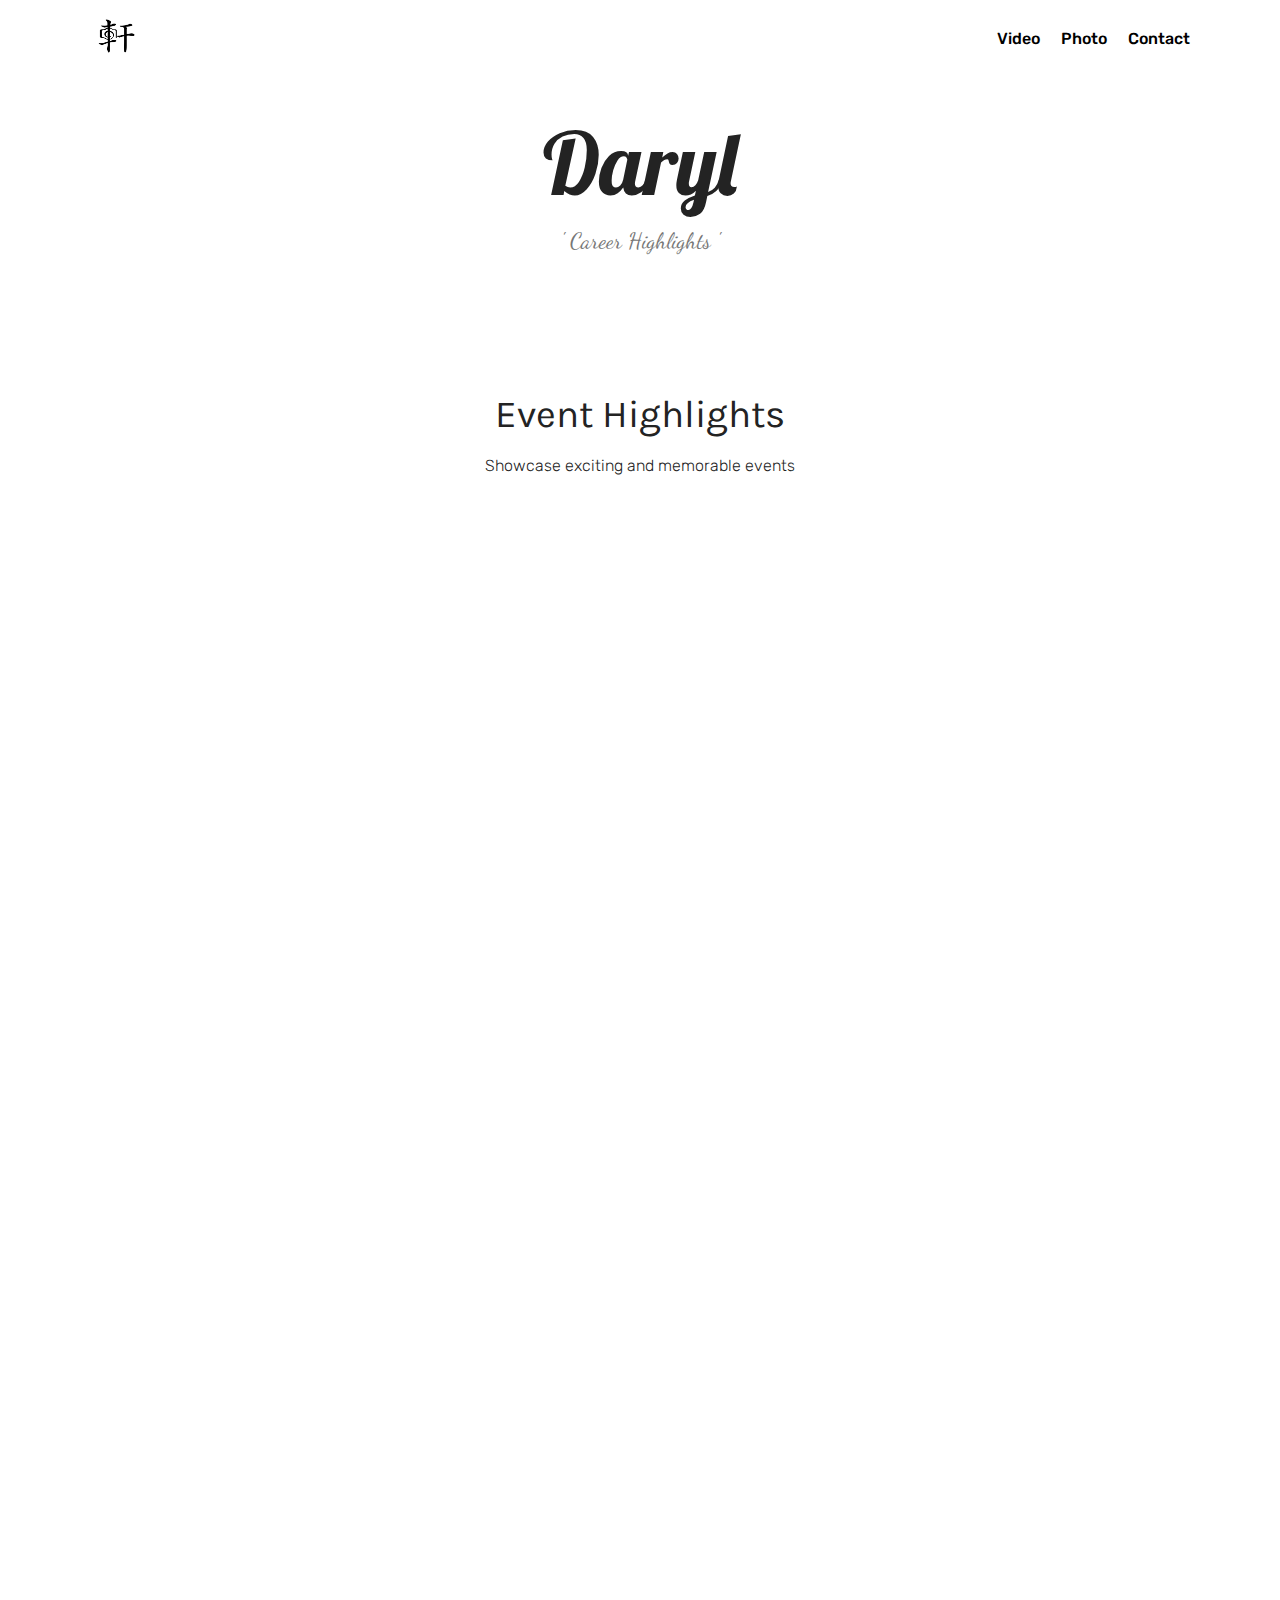
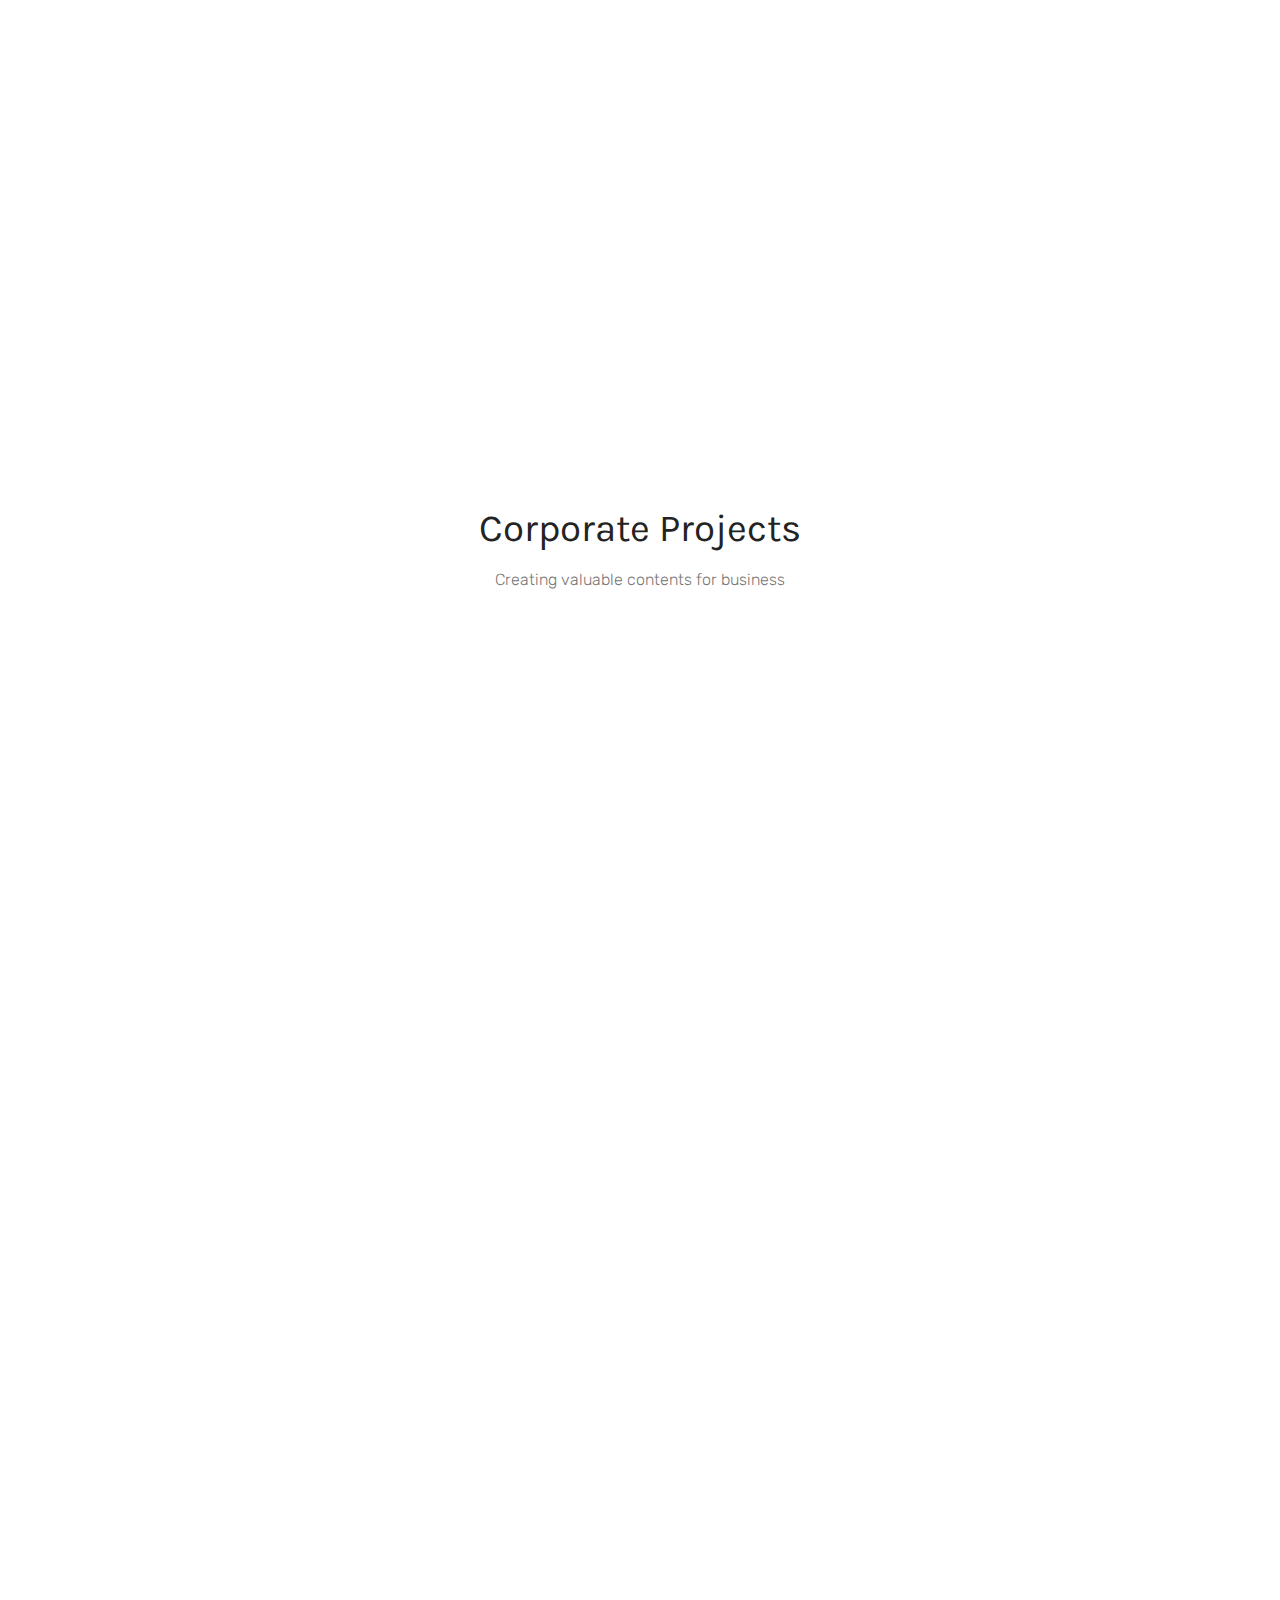
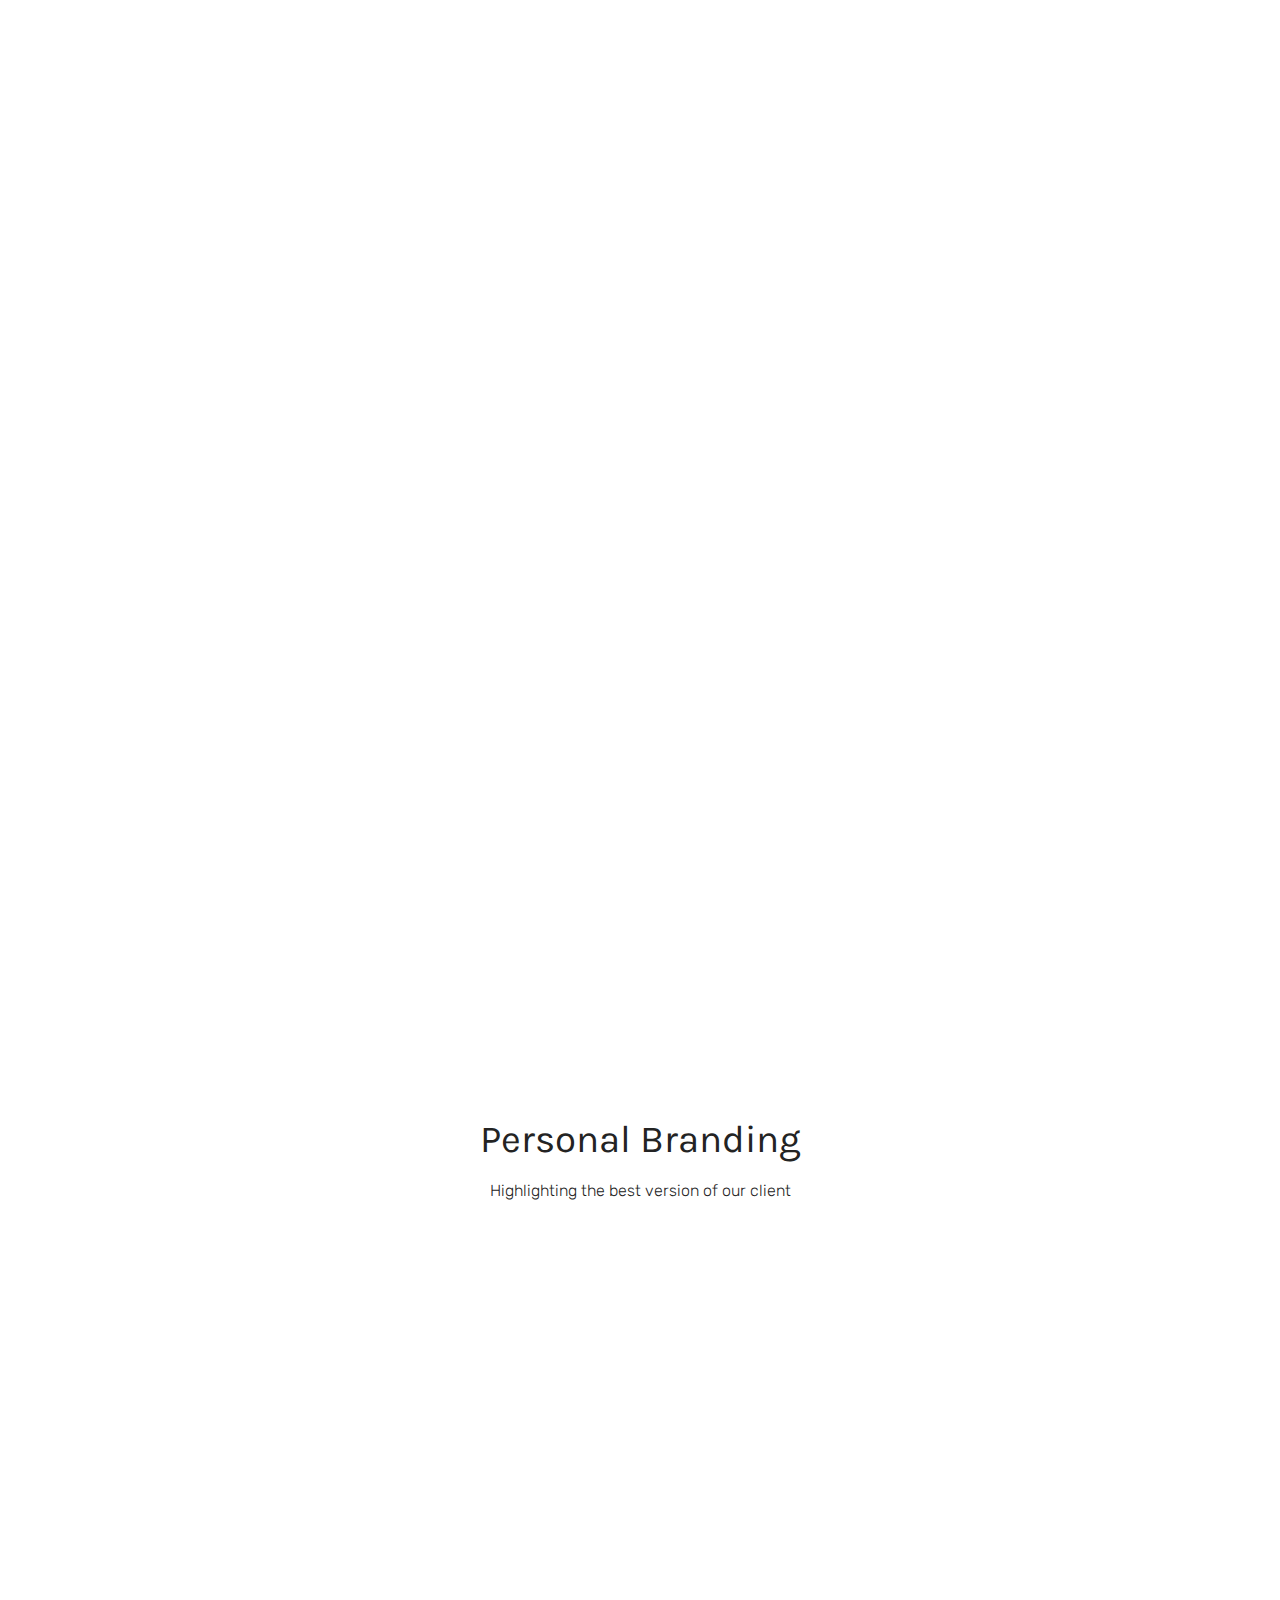
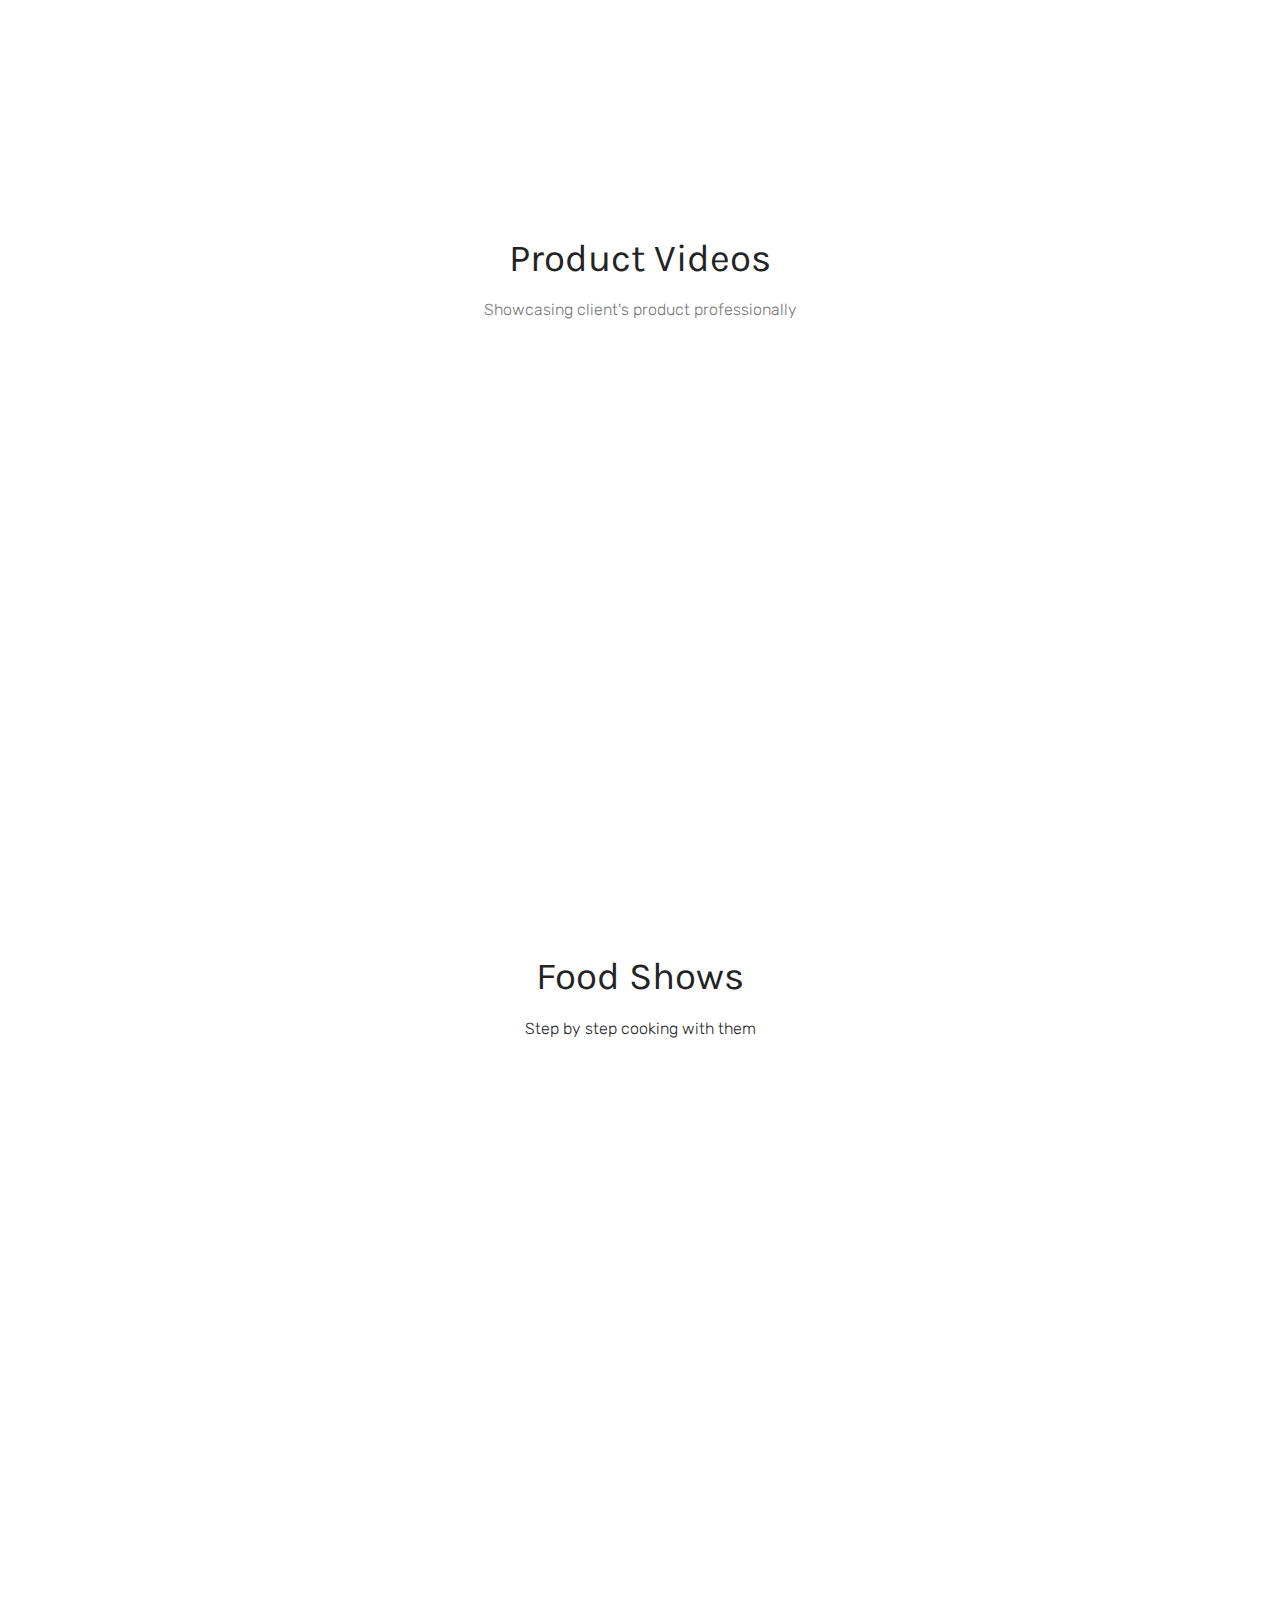
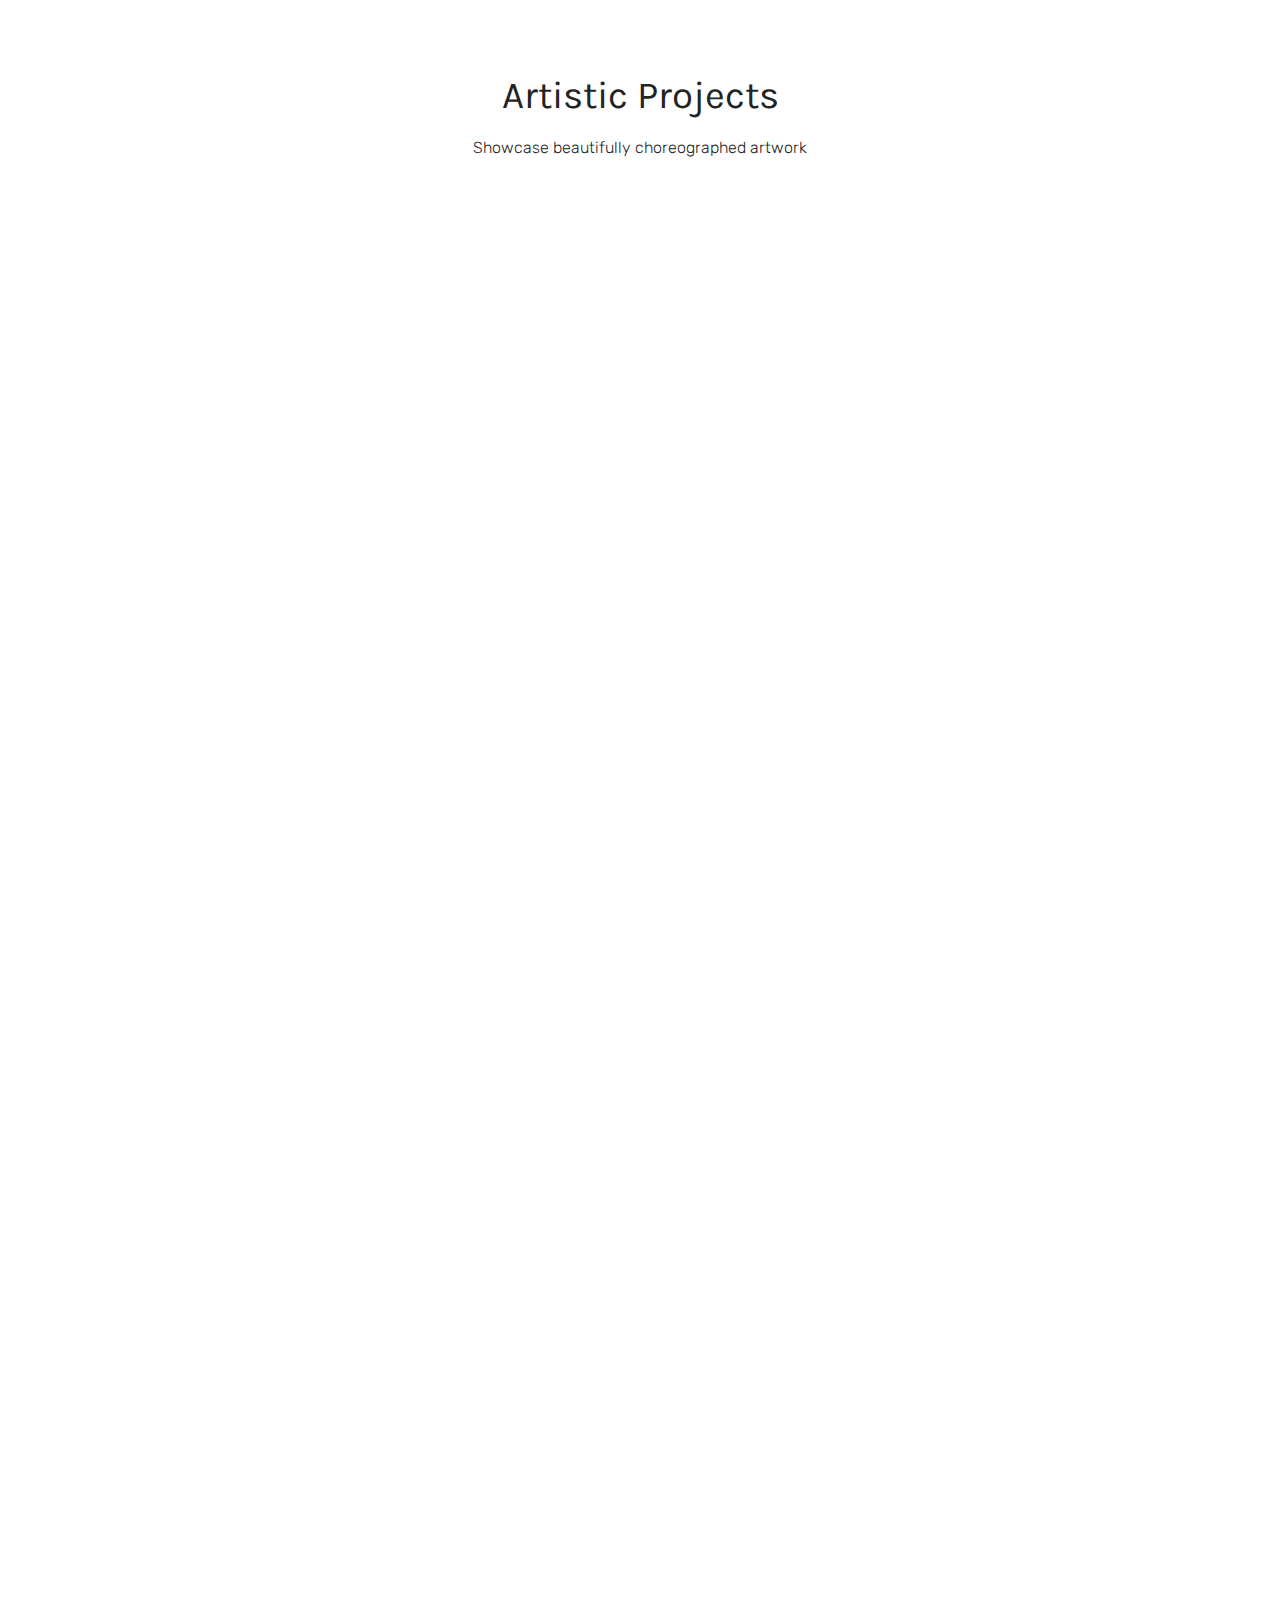
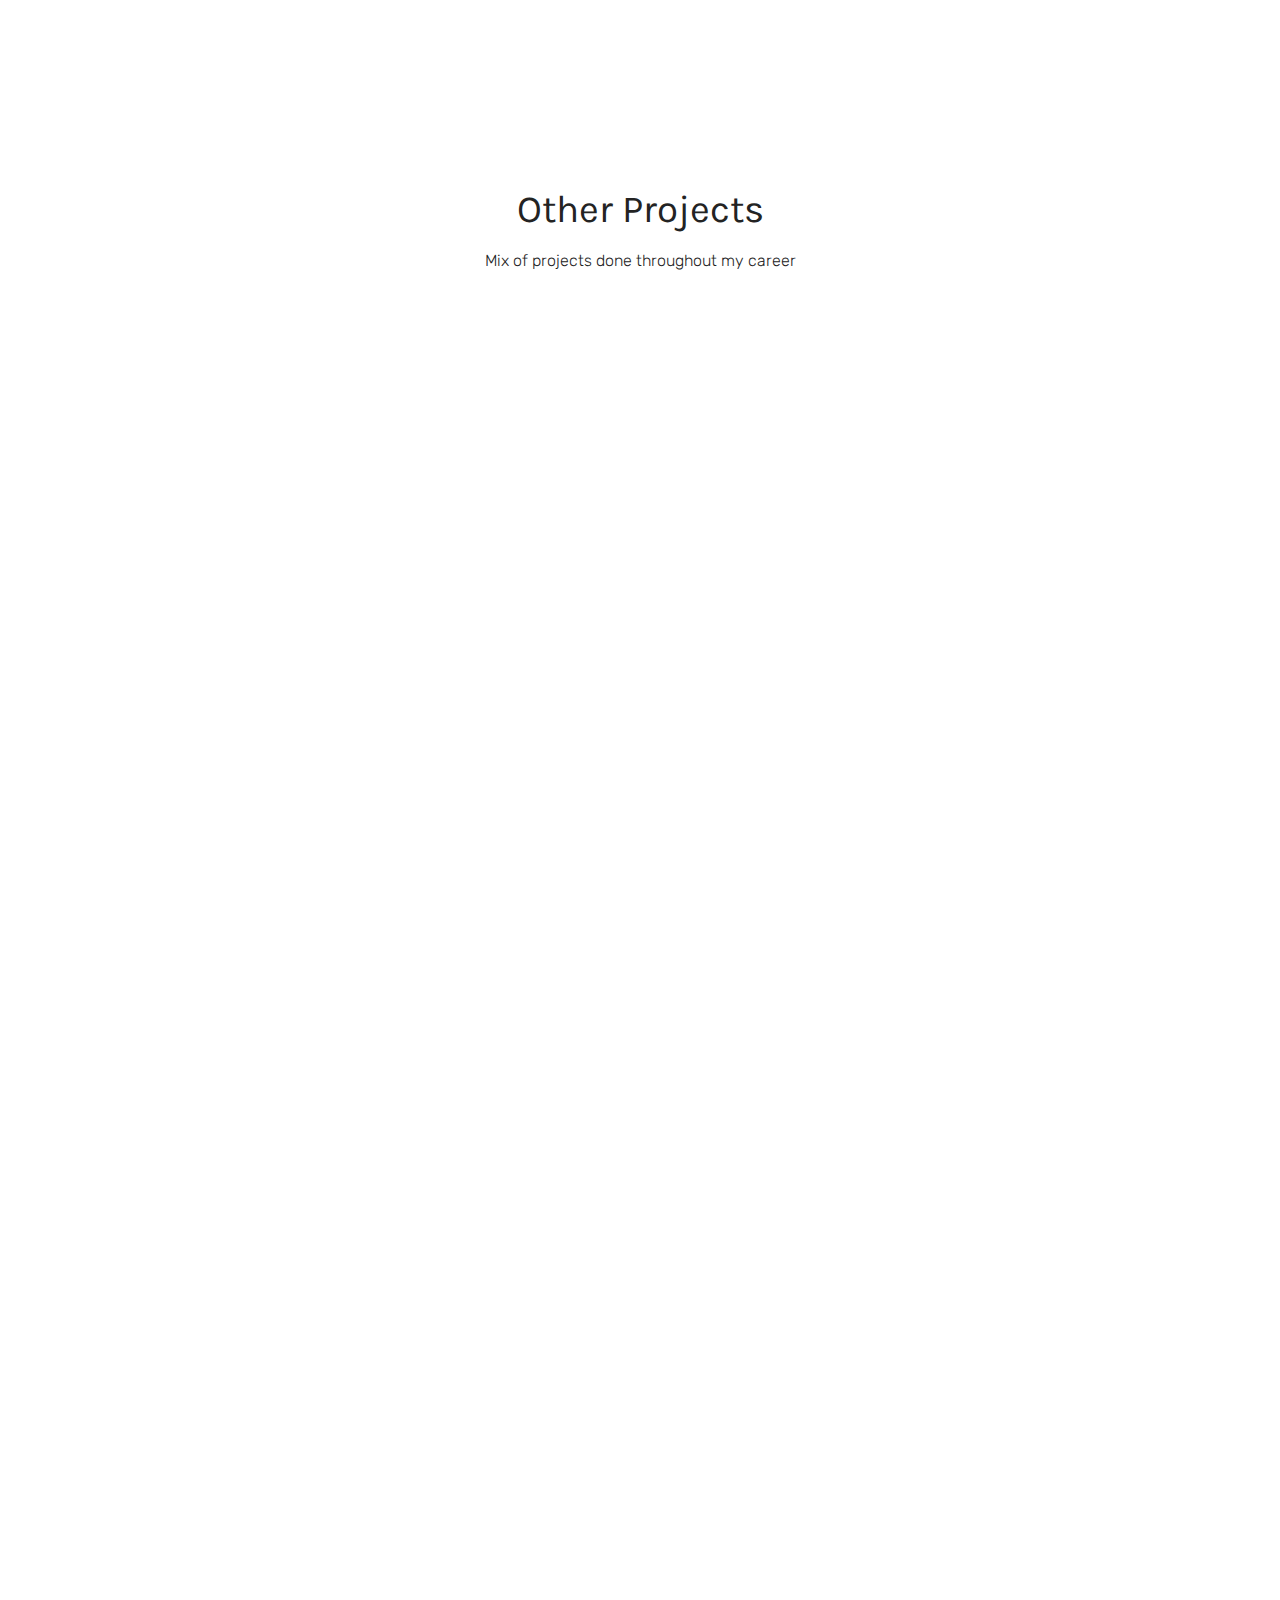
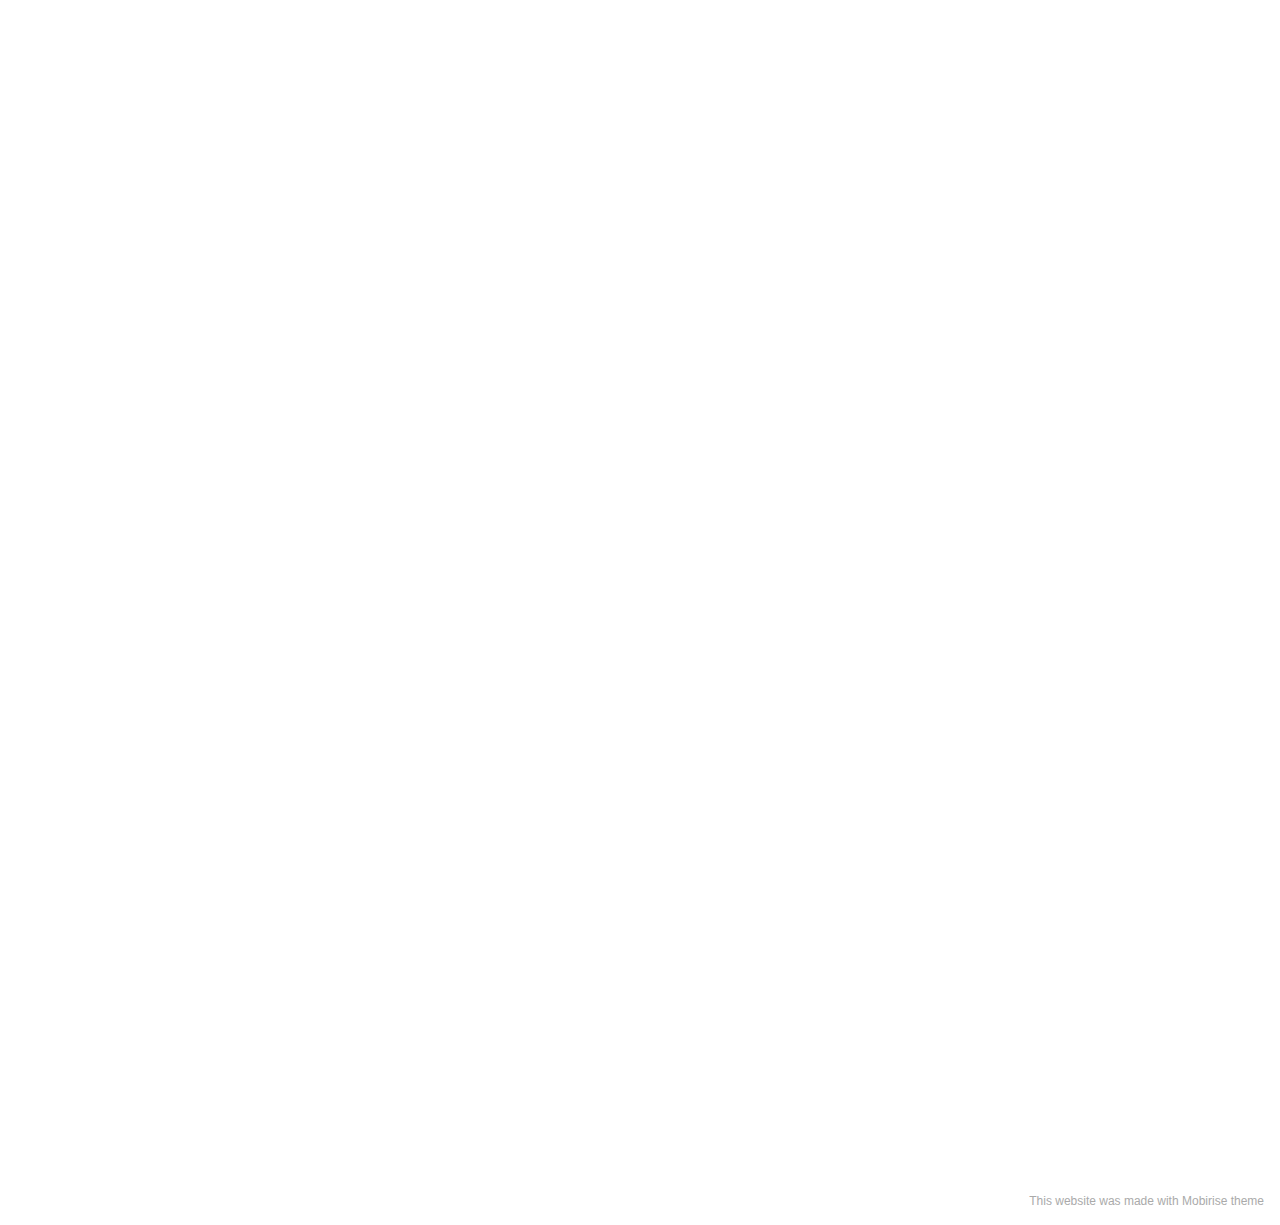
==== index.html @ 800a1626 "create github pages" ====
<!DOCTYPE html>
<html  >
<head>
  <!-- Site made with Mobirise Website Builder v5.5.2, https://mobirise.com -->
  <meta charset="UTF-8">
  <meta http-equiv="X-UA-Compatible" content="IE=edge">
  <meta name="generator" content="Mobirise v5.5.2, mobirise.com">
  <meta name="viewport" content="width=device-width, initial-scale=1, minimum-scale=1">
  <link rel="shortcut icon" href="assets/images/logo-v1-black-copy-2-139x121.png" type="image/x-icon">
  <meta name="description" content="">
  
  
  <title>Video</title>
  <link rel="stylesheet" href="assets/web/assets/mobirise-icons/mobirise-icons.css">
  <link rel="stylesheet" href="assets/bootstrap/css/bootstrap.min.css">
  <link rel="stylesheet" href="assets/bootstrap/css/bootstrap-grid.min.css">
  <link rel="stylesheet" href="assets/bootstrap/css/bootstrap-reboot.min.css">
  <link rel="stylesheet" href="assets/tether/tether.min.css">
  <link rel="stylesheet" href="assets/dropdown/css/style.css">
  <link rel="stylesheet" href="assets/theme/css/style.css">
  <link rel="preload" href="https://fonts.googleapis.com/css?family=Lobster:400&display=swap" as="style" onload="this.onload=null;this.rel='stylesheet'">
  <noscript><link rel="stylesheet" href="https://fonts.googleapis.com/css?family=Lobster:400&display=swap"></noscript>
  <link rel="preload" href="https://fonts.googleapis.com/css?family=Karla:400,400i,700,700i&display=swap" as="style" onload="this.onload=null;this.rel='stylesheet'">
  <noscript><link rel="stylesheet" href="https://fonts.googleapis.com/css?family=Karla:400,400i,700,700i&display=swap"></noscript>
  <link rel="preload" href="https://fonts.googleapis.com/css?family=Dancing+Script:400,700&display=swap" as="style" onload="this.onload=null;this.rel='stylesheet'">
  <noscript><link rel="stylesheet" href="https://fonts.googleapis.com/css?family=Dancing+Script:400,700&display=swap"></noscript>
  <link rel="preload" href="https://fonts.googleapis.com/css?family=Great+Vibes:400&display=swap" as="style" onload="this.onload=null;this.rel='stylesheet'">
  <noscript><link rel="stylesheet" href="https://fonts.googleapis.com/css?family=Great+Vibes:400&display=swap"></noscript>
  <link rel="preload" href="https://fonts.googleapis.com/css?family=Rubik:300,400,500,600,700,800,900,300i,400i,500i,600i,700i,800i,900i&display=swap" as="style" onload="this.onload=null;this.rel='stylesheet'">
  <noscript><link rel="stylesheet" href="https://fonts.googleapis.com/css?family=Rubik:300,400,500,600,700,800,900,300i,400i,500i,600i,700i,800i,900i&display=swap"></noscript>
  <link rel="preload" as="style" href="assets/mobirise/css/mbr-additional.css"><link rel="stylesheet" href="assets/mobirise/css/mbr-additional.css" type="text/css">
  
  
  
  
</head>
<body>
  
  <section class="menu cid-r6WWz1wnsI" once="menu" id="menu2-d">

    

    <nav class="navbar navbar-expand beta-menu navbar-dropdown align-items-center navbar-toggleable-sm">
        <button class="navbar-toggler navbar-toggler-right" type="button" data-toggle="collapse" data-target="#navbarSupportedContent" aria-controls="navbarSupportedContent" aria-expanded="false" aria-label="Toggle navigation">
            <div class="hamburger">
                <span></span>
                <span></span>
                <span></span>
                <span></span>
            </div>
        </button>
        <div class="menu-logo">
            <div class="navbar-brand">
                <span class="navbar-logo">
                    <a href="index.html">
                        <img src="assets/images/logo-v1-black-copy-2-139x121.png" alt="" title="" style="height: 3.8rem;">
                    </a>
                </span>
                
            </div>
        </div>
        <div class="collapse navbar-collapse" id="navbarSupportedContent">
            <ul class="navbar-nav nav-dropdown nav-right" data-app-modern-menu="true"><li class="nav-item">
                    <a class="nav-link link text-black display-4" href="index.html">Video</a>
                </li><li class="nav-item"><a class="nav-link link text-black display-4" href="page3.html">Photo</a></li>
                <li class="nav-item">
                    <a class="nav-link link text-black display-4" href="page2.html">Contact</a>
                </li></ul>
            
        </div>
    </nav>
</section>

<section class="mbr-section content4 cid-r6ZVmUyzFd" id="content4-p">

    

    <div class="container">
        <div class="media-container-row">
            <div class="title col-12 col-md-8">
                <h2 class="align-center pb-3 mbr-fonts-style display-1">
                    Daryl
                </h2>
                <h3 class="mbr-section-subtitle align-center mbr-light mbr-fonts-style display-5">' Career Highlights '</h3>
                
            </div>
        </div>
    </div>
</section>

<section class="mbr-section content4 cid-trZhFjxyzO" id="content4-2t">

    

    <div class="container">
        <div class="media-container-row">
            <div class="title col-12 col-md-8">
                <h2 class="align-center pb-3 mbr-fonts-style display-2">
                    Event Highlights</h2>
                <h3 class="mbr-section-subtitle align-center mbr-light mbr-fonts-style display-4">Showcase exciting and memorable events</h3>
                
            </div>
        </div>
    </div>
</section>

<section class="cid-trZaWbvJvB" id="video2-2c">

    
    
    <figure class="mbr-figure align-center container">
        <div class="video-block" style="width: 75%;">
            <div><iframe class="mbr-embedded-video" src="https://www.youtube.com/embed/RRLJMc32rxo?rel=0&amp;amp;showinfo=0&amp;autoplay=0&amp;loop=0" width="1280" height="720" frameborder="0" allowfullscreen></iframe></div>
        </div>
    </figure>
</section>

<section class="cid-trZdHYM2oO" id="video2-2l">

    
    
    <figure class="mbr-figure align-center container">
        <div class="video-block" style="width: 75%;">
            <div><iframe class="mbr-embedded-video" src="https://www.youtube.com/embed/hJh2_0w1LuU?rel=0&amp;amp;showinfo=0&amp;autoplay=0&amp;loop=0" width="1280" height="720" frameborder="0" allowfullscreen></iframe></div>
        </div>
    </figure>
</section>

<section class="cid-trZnlUJyye" id="video2-32">

    
    
    <figure class="mbr-figure align-center container">
        <div class="video-block" style="width: 75%;">
            <div><iframe class="mbr-embedded-video" src="https://www.youtube.com/embed/p5C0h8LTkJg?rel=0&amp;amp;showinfo=0&amp;autoplay=0&amp;loop=0" width="1280" height="720" frameborder="0" allowfullscreen></iframe></div>
        </div>
    </figure>
</section>

<section class="mbr-section content4 cid-trZgj5TqgR" id="content4-2p">

    

    <div class="container">
        <div class="media-container-row">
            <div class="title col-12 col-md-8">
                <h2 class="align-center pb-3 mbr-fonts-style display-2">
                    Corporate Projects</h2>
                <h3 class="mbr-section-subtitle align-center mbr-light mbr-fonts-style display-4">
                    Creating valuable contents for business</h3>
                
            </div>
        </div>
    </div>
</section>

<section class="cid-trZaV49B7K" id="video2-29">

    
    
    <figure class="mbr-figure align-center container">
        <div class="video-block" style="width: 75%;">
            <div><iframe class="mbr-embedded-video" src="https://www.youtube.com/embed/Do5TFveE3_0?rel=0&amp;amp;showinfo=0&amp;autoplay=0&amp;loop=0" width="1280" height="720" frameborder="0" allowfullscreen></iframe></div>
        </div>
    </figure>
</section>

<section class="cid-trZdosFsyq" id="video2-2g">

    
    
    <figure class="mbr-figure align-center container">
        <div class="video-block" style="width: 75%;">
            <div><iframe class="mbr-embedded-video" src="https://www.youtube.com/embed/qtHQcEblh5A?rel=0&amp;amp;showinfo=0&amp;autoplay=0&amp;loop=0" width="1280" height="720" frameborder="0" allowfullscreen></iframe></div>
        </div>
    </figure>
</section>

<section class="cid-trZkBmcKkw" id="video2-2v">

    
    
    <figure class="mbr-figure align-center container">
        <div class="video-block" style="width: 75%;">
            <div><iframe class="mbr-embedded-video" src="https://www.youtube.com/embed/MQ9do9nt8YU?rel=0&amp;amp;showinfo=0&amp;autoplay=0&amp;loop=0" width="1280" height="720" frameborder="0" allowfullscreen></iframe></div>
        </div>
    </figure>
</section>

<section class="cid-trZaVhMyKL" id="video2-2a">

    
    
    <figure class="mbr-figure align-center container">
        <div class="video-block" style="width: 75%;">
            <div><iframe class="mbr-embedded-video" src="https://www.youtube.com/embed/mv5Wu0x1Qes?rel=0&amp;amp;showinfo=0&amp;autoplay=0&amp;loop=0" width="1280" height="720" frameborder="0" allowfullscreen></iframe></div>
        </div>
    </figure>
</section>

<section class="mbr-section content4 cid-trZhHOn3bj" id="content4-2u">

    

    <div class="container">
        <div class="media-container-row">
            <div class="title col-12 col-md-8">
                <h2 class="align-center pb-3 mbr-fonts-style display-2">
                    Personal Branding</h2>
                <h3 class="mbr-section-subtitle align-center mbr-light mbr-fonts-style display-4">Highlighting the best version of our client</h3>
                
            </div>
        </div>
    </div>
</section>

<section class="cid-trZedS7WH0" id="video2-2o">

    
    
    <figure class="mbr-figure align-center container">
        <div class="video-block" style="width: 75%;">
            <div><iframe class="mbr-embedded-video" src="https://www.youtube.com/embed/4ayWW68GlG0?rel=0&amp;amp;showinfo=0&amp;autoplay=0&amp;loop=0" width="1280" height="720" frameborder="0" allowfullscreen></iframe></div>
        </div>
    </figure>
</section>

<section class="mbr-section content4 cid-trZhCMB1RA" id="content4-2r">

    

    <div class="container">
        <div class="media-container-row">
            <div class="title col-12 col-md-8">
                <h2 class="align-center pb-3 mbr-fonts-style display-2">
                    Product Videos</h2>
                <h3 class="mbr-section-subtitle align-center mbr-light mbr-fonts-style display-4">Showcasing client's product professionally</h3>
                
            </div>
        </div>
    </div>
</section>

<section class="cid-trZedduJdC" id="video2-2n">

    
    
    <figure class="mbr-figure align-center container">
        <div class="video-block" style="width: 75%;">
            <div><iframe class="mbr-embedded-video" src="https://www.youtube.com/embed/7R5WCl6nyRs?rel=0&amp;amp;showinfo=0&amp;autoplay=0&amp;loop=0" width="1280" height="720" frameborder="0" allowfullscreen></iframe></div>
        </div>
    </figure>
</section>

<section class="mbr-section content4 cid-trZhEb5ky2" id="content4-2s">

    

    <div class="container">
        <div class="media-container-row">
            <div class="title col-12 col-md-8">
                <h2 class="align-center pb-3 mbr-fonts-style display-2">
                    Food Shows</h2>
                <h3 class="mbr-section-subtitle align-center mbr-light mbr-fonts-style display-4">
                    Step by step cooking with them</h3>
                
            </div>
        </div>
    </div>
</section>

<section class="cid-trZdoZ69z2" id="video2-2i">

    
    
    <figure class="mbr-figure align-center container">
        <div class="video-block" style="width: 75%;">
            <div><iframe class="mbr-embedded-video" src="https://www.youtube.com/embed/l27B5phsdHs?rel=0&amp;amp;showinfo=0&amp;autoplay=0&amp;loop=0" width="1280" height="720" frameborder="0" allowfullscreen></iframe></div>
        </div>
    </figure>
</section>

<section class="mbr-section content4 cid-trZbcM8v7E" id="content4-2e">

    

    <div class="container">
        <div class="media-container-row">
            <div class="title col-12 col-md-8">
                <h2 class="align-center pb-3 mbr-fonts-style display-2">
                    Artistic Projects</h2>
                <h3 class="mbr-section-subtitle align-center mbr-light mbr-fonts-style display-4">
                    Showcase beautifully choreographed artwork</h3>
                
            </div>
        </div>
    </div>
</section>

<section class="cid-tg9cPuIwIj" id="video2-1u">

    
    
    <figure class="mbr-figure align-center container">
        <div class="video-block" style="width: 75%;">
            <div><iframe class="mbr-embedded-video" src="https://www.youtube.com/embed/dZ7xlFMMZ3k?rel=0&amp;amp;showinfo=0&amp;autoplay=0&amp;loop=0" width="1280" height="720" frameborder="0" allowfullscreen></iframe></div>
        </div>
    </figure>
</section>

<section class="cid-trZe2ky2Kj" id="video2-2m">

    
    
    <figure class="mbr-figure align-center container">
        <div class="video-block" style="width: 75%;">
            <div><iframe class="mbr-embedded-video" src="https://www.youtube.com/embed/-Al-NLhFfpo?rel=0&amp;amp;showinfo=0&amp;autoplay=0&amp;loop=0" width="1280" height="720" frameborder="0" allowfullscreen></iframe></div>
        </div>
    </figure>
</section>

<section class="cid-trZdHkQJpp" id="video2-2j">

    
    
    <figure class="mbr-figure align-center container">
        <div class="video-block" style="width: 75%;">
            <div><iframe class="mbr-embedded-video" src="https://www.youtube.com/embed/oBT7dY1hJx0?rel=0&amp;amp;showinfo=0&amp;autoplay=0&amp;loop=0" width="1280" height="720" frameborder="0" allowfullscreen></iframe></div>
        </div>
    </figure>
</section>

<section class="mbr-section content4 cid-trZgBZWyCE" id="content4-2q">

    

    <div class="container">
        <div class="media-container-row">
            <div class="title col-12 col-md-8">
                <h2 class="align-center pb-3 mbr-fonts-style display-2">
                    Other Projects</h2>
                <h3 class="mbr-section-subtitle align-center mbr-light mbr-fonts-style display-4">Mix of projects done throughout my career</h3>
                
            </div>
        </div>
    </div>
</section>

<section class="cid-trZdHEIhSa" id="video2-2k">

    
    
    <figure class="mbr-figure align-center container">
        <div class="video-block" style="width: 75%;">
            <div><iframe class="mbr-embedded-video" src="https://www.youtube.com/embed/eZq02U_SjqY?rel=0&amp;amp;showinfo=0&amp;autoplay=0&amp;loop=0" width="1280" height="720" frameborder="0" allowfullscreen></iframe></div>
        </div>
    </figure>
</section>

<section class="cid-trZmksvNmZ" id="video2-30">

    
    
    <figure class="mbr-figure align-center container">
        <div class="video-block" style="width: 75%;">
            <div><iframe class="mbr-embedded-video" src="https://www.youtube.com/embed/TQ-xgt4mw0M?rel=0&amp;amp;showinfo=0&amp;autoplay=0&amp;loop=0" width="1280" height="720" frameborder="0" allowfullscreen></iframe></div>
        </div>
    </figure>
</section>

<section class="cid-trZkMKxjhD" id="video2-2w">

    
    
    <figure class="mbr-figure align-center container">
        <div class="video-block" style="width: 75%;">
            <div><iframe class="mbr-embedded-video" src="https://www.youtube.com/embed/YXYFIuTWbfg?rel=0&amp;amp;showinfo=0&amp;autoplay=0&amp;loop=0" width="1280" height="720" frameborder="0" allowfullscreen></iframe></div>
        </div>
    </figure>
</section>

<section class="cid-trZaVQlFEo" id="video2-2b">

    
    
    <figure class="mbr-figure align-center container">
        <div class="video-block" style="width: 75%;">
            <div><iframe class="mbr-embedded-video" src="https://www.youtube.com/embed/BOLHKL3Y4fI?rel=0&amp;amp;showinfo=0&amp;autoplay=0&amp;loop=0" width="1280" height="720" frameborder="0" allowfullscreen></iframe></div>
        </div>
    </figure>
</section>

<section class="cid-trZmjKc3KZ" id="video2-2y">

    
    
    <figure class="mbr-figure align-center container">
        <div class="video-block" style="width: 75%;">
            <div><iframe class="mbr-embedded-video" src="https://www.youtube.com/embed/rUQz_TbVL2A?rel=0&amp;amp;showinfo=0&amp;autoplay=0&amp;loop=0" width="1280" height="720" frameborder="0" allowfullscreen></iframe></div>
        </div>
    </figure>
</section>

<section class="cid-trZmkR6TwM" id="video2-31">

    
    
    <figure class="mbr-figure align-center container">
        <div class="video-block" style="width: 75%;">
            <div><iframe class="mbr-embedded-video" src="https://www.youtube.com/embed/Yw9Y91_jq2o?rel=0&amp;amp;showinfo=0&amp;autoplay=0&amp;loop=0" width="1280" height="720" frameborder="0" allowfullscreen></iframe></div>
        </div>
    </figure>
</section>

<section class="cid-trZluiz36U" id="video2-2x">

    
    
    <figure class="mbr-figure align-center container">
        <div class="video-block" style="width: 75%;">
            <div><iframe class="mbr-embedded-video" src="https://www.youtube.com/embed/bdpoe3IZ_RY?rel=0&amp;amp;showinfo=0&amp;autoplay=0&amp;loop=0" width="1280" height="720" frameborder="0" allowfullscreen></iframe></div>
        </div>
    </figure>
</section>

<section class="cid-trZnADsdgz" id="video2-33">

    
    
    <figure class="mbr-figure align-center container">
        <div class="video-block" style="width: 75%;">
            <div><iframe class="mbr-embedded-video" src="https://www.youtube.com/embed/0-IWA_gMTmE?rel=0&amp;amp;showinfo=0&amp;autoplay=0&amp;loop=0" width="1280" height="720" frameborder="0" allowfullscreen></iframe></div>
        </div>
    </figure>
</section><section style="background-color: #fff; font-family: -apple-system, BlinkMacSystemFont, 'Segoe UI', 'Roboto', 'Helvetica Neue', Arial, sans-serif; color:#aaa; font-size:12px; padding: 0; align-items: center; display: flex;"><a href="https://mobirise.site/v" style="flex: 1 1; height: 3rem; padding-left: 1rem;"></a><p style="flex: 0 0 auto; margin:0; padding-right:1rem;"><a href="https://mobirise.site/r" style="color:#aaa;">This website</a> was made with Mobirise theme</p></section><script src="assets/popper/popper.min.js"></script>  <script src="assets/web/assets/jquery/jquery.min.js"></script>  <script src="assets/bootstrap/js/bootstrap.min.js"></script>  <script src="assets/tether/tether.min.js"></script>  <script src="assets/smoothscroll/smooth-scroll.js"></script>  <script src="assets/dropdown/js/nav-dropdown.js"></script>  <script src="assets/dropdown/js/navbar-dropdown.js"></script>  <script src="assets/touchswipe/jquery.touch-swipe.min.js"></script>  <script src="assets/theme/js/script.js"></script>  
  
  
</body>
</html>
---- assets/web/assets/mobirise-icons/mobirise-icons.css ----
@font-face {
  font-family: 'MobiriseIcons';
  src:  url('mobirise-icons.eot?spat4u');
  src:  url('mobirise-icons.eot?spat4u#iefix') format('embedded-opentype'),
    url('mobirise-icons.ttf?spat4u') format('truetype'),
    url('mobirise-icons.woff?spat4u') format('woff'),
    url('mobirise-icons.svg?spat4u#MobiriseIcons') format('svg');
  font-weight: normal;
  font-style: normal;
  font-display: swap;
}

[class^="mbri-"], [class*=" mbri-"] {
  /* use !important to prevent issues with browser extensions that change fonts */
  font-family: MobiriseIcons !important;
  speak: none;
  font-style: normal;
  font-weight: normal;
  font-variant: normal;
  text-transform: none;
  line-height: 1;

  /* Better Font Rendering =========== */
  -webkit-font-smoothing: antialiased;
  -moz-osx-font-smoothing: grayscale;
}

.mbri-add-submenu:before {
  content: "\e900";
}
.mbri-alert:before {
  content: "\e901";
}
.mbri-align-center:before {
  content: "\e902";
}
.mbri-align-justify:before {
  content: "\e903";
}
.mbri-align-left:before {
  content: "\e904";
}
.mbri-align-right:before {
  content: "\e905";
}
.mbri-android:before {
  content: "\e906";
}
.mbri-apple:before {
  content: "\e907";
}
.mbri-arrow-down:before {
  content: "\e908";
}
.mbri-arrow-next:before {
  content: "\e909";
}
.mbri-arrow-prev:before {
  content: "\e90a";
}
.mbri-arrow-up:before {
  content: "\e90b";
}
.mbri-bold:before {
  content: "\e90c";
}
.mbri-bookmark:before {
  content: "\e90d";
}
.mbri-bootstrap:before {
  content: "\e90e";
}
.mbri-briefcase:before {
  content: "\e90f";
}
.mbri-browse:before {
  content: "\e910";
}
.mbri-bulleted-list:before {
  content: "\e911";
}
.mbri-calendar:before {
  content: "\e912";
}
.mbri-camera:before {
  content: "\e913";
}
.mbri-cart-add:before {
  content: "\e914";
}
.mbri-cart-full:before {
  content: "\e915";
}
.mbri-cash:before {
  content: "\e916";
}
.mbri-change-style:before {
  content: "\e917";
}
.mbri-chat:before {
  content: "\e918";
}
.mbri-clock:before {
  content: "\e919";
}
.mbri-close:before {
  content: "\e91a";
}
.mbri-cloud:before {
  content: "\e91b";
}
.mbri-code:before {
  content: "\e91c";
}
.mbri-contact-form:before {
  content: "\e91d";
}
.mbri-credit-card:before {
  content: "\e91e";
}
.mbri-cursor-click:before {
  content: "\e91f";
}
.mbri-cust-feedback:before {
  content: "\e920";
}
.mbri-database:before {
  content: "\e921";
}
.mbri-delivery:before {
  content: "\e922";
}
.mbri-desktop:before {
  content: "\e923";
}
.mbri-devices:before {
  content: "\e924";
}
.mbri-down:before {
  content: "\e925";
}
.mbri-download:before {
  content: "\e989";
}
.mbri-drag-n-drop:before {
  content: "\e927";
}
.mbri-drag-n-drop2:before {
  content: "\e928";
}
.mbri-edit:before {
  content: "\e929";
}
.mbri-edit2:before {
  content: "\e92a";
}
.mbri-error:before {
  content: "\e92b";
}
.mbri-extension:before {
  content: "\e92c";
}
.mbri-features:before {
  content: "\e92d";
}
.mbri-file:before {
  content: "\e92e";
}
.mbri-flag:before {
  content: "\e92f";
}
.mbri-folder:before {
  content: "\e930";
}
.mbri-gift:before {
  content: "\e931";
}
.mbri-github:before {
  content: "\e932";
}
.mbri-globe:before {
  content: "\e933";
}
.mbri-globe-2:before {
  content: "\e934";
}
.mbri-growing-chart:before {
  content: "\e935";
}
.mbri-hearth:before {
  content: "\e936";
}
.mbri-help:before {
  content: "\e937";
}
.mbri-home:before {
  content: "\e938";
}
.mbri-hot-cup:before {
  content: "\e939";
}
.mbri-idea:before {
  content: "\e93a";
}
.mbri-image-gallery:before {
  content: "\e93b";
}
.mbri-image-slider:before {
  content: "\e93c";
}
.mbri-info:before {
  content: "\e93d";
}
.mbri-italic:before {
  content: "\e93e";
}
.mbri-key:before {
  content: "\e93f";
}
.mbri-laptop:before {
  content: "\e940";
}
.mbri-layers:before {
  content: "\e941";
}
.mbri-left-right:before {
  content: "\e942";
}
.mbri-left:before {
  content: "\e943";
}
.mbri-letter:before {
  content: "\e944";
}
.mbri-like:before {
  content: "\e945";
}
.mbri-link:before {
  content: "\e946";
}
.mbri-lock:before {
  content: "\e947";
}
.mbri-login:before {
  content: "\e948";
}
.mbri-logout:before {
  content: "\e949";
}
.mbri-magic-stick:before {
  content: "\e94a";
}
.mbri-map-pin:before {
  content: "\e94b";
}
.mbri-menu:before {
  content: "\e94c";
}
.mbri-mobile:before {
  content: "\e94d";
}
.mbri-mobile2:before {
  content: "\e94e";
}
.mbri-mobirise:before {
  content: "\e94f";
}
.mbri-more-horizontal:before {
  content: "\e950";
}
.mbri-more-vertical:before {
  content: "\e951";
}
.mbri-music:before {
  content: "\e952";
}
.mbri-new-file:before {
  content: "\e953";
}
.mbri-numbered-list:before {
  content: "\e954";
}
.mbri-opened-folder:before {
  content: "\e955";
}
.mbri-pages:before {
  content: "\e956";
}
.mbri-paper-plane:before {
  content: "\e957";
}
.mbri-paperclip:before {
  content: "\e958";
}
.mbri-photo:before {
  content: "\e959";
}
.mbri-photos:before {
  content: "\e95a";
}
.mbri-pin:before {
  content: "\e95b";
}
.mbri-play:before {
  content: "\e95c";
}
.mbri-plus:before {
  content: "\e95d";
}
.mbri-preview:before {
  content: "\e95e";
}
.mbri-print:before {
  content: "\e95f";
}
.mbri-protect:before {
  content: "\e960";
}
.mbri-question:before {
  content: "\e961";
}
.mbri-quote-left:before {
  content: "\e962";
}
.mbri-quote-right:before {
  content: "\e963";
}
.mbri-refresh:before {
  content: "\e964";
}
.mbri-responsive:before {
  content: "\e965";
}
.mbri-right:before {
  content: "\e966";
}
.mbri-rocket:before {
  content: "\e967";
}
.mbri-sad-face:before {
  content: "\e968";
}
.mbri-sale:before {
  content: "\e969";
}
.mbri-save:before {
  content: "\e96a";
}
.mbri-search:before {
  content: "\e96b";
}
.mbri-setting:before {
  content: "\e96c";
}
.mbri-setting2:before {
  content: "\e96d";
}
.mbri-setting3:before {
  content: "\e96e";
}
.mbri-share:before {
  content: "\e96f";
}
.mbri-shopping-bag:before {
  content: "\e970";
}
.mbri-shopping-basket:before {
  content: "\e971";
}
.mbri-shopping-cart:before {
  content: "\e972";
}
.mbri-sites:before {
  content: "\e973";
}
.mbri-smile-face:before {
  content: "\e974";
}
.mbri-speed:before {
  content: "\e975";
}
.mbri-star:before {
  content: "\e976";
}
.mbri-success:before {
  content: "\e977";
}
.mbri-sun:before {
  content: "\e978";
}
.mbri-sun2:before {
  content: "\e979";
}
.mbri-tablet:before {
  content: "\e97a";
}
.mbri-tablet-vertical:before {
  content: "\e97b";
}
.mbri-target:before {
  content: "\e97c";
}
.mbri-timer:before {
  content: "\e97d";
}
.mbri-to-ftp:before {
  content: "\e97e";
}
.mbri-to-local-drive:before {
  content: "\e97f";
}
.mbri-touch-swipe:before {
  content: "\e980";
}
.mbri-touch:before {
  content: "\e981";
}
.mbri-trash:before {
  content: "\e982";
}
.mbri-underline:before {
  content: "\e983";
}
.mbri-unlink:before {
  content: "\e984";
}
.mbri-unlock:before {
  content: "\e985";
}
.mbri-up-down:before {
  content: "\e986";
}
.mbri-up:before {
  content: "\e987";
}
.mbri-update:before {
  content: "\e988";
}
.mbri-upload:before {
 content: "\e926"; 
}
.mbri-user:before {
  content: "\e98a";
}
.mbri-user2:before {
  content: "\e98b";
}
.mbri-users:before {
  content: "\e98c";
}
.mbri-video:before {
  content: "\e98d";
}
.mbri-video-play:before {
  content: "\e98e";
}
.mbri-watch:before {
  content: "\e98f";
}
.mbri-website-theme:before {
  content: "\e990";
}
.mbri-wifi:before {
  content: "\e991";
}
.mbri-windows:before {
  content: "\e992";
}
.mbri-zoom-out:before {
  content: "\e993";
}
.mbri-redo:before {
  content: "\e994";
}
.mbri-undo:before {
  content: "\e995";
}
---- assets/dropdown/css/style.css ----
.navbar-dropdown {
  left: 0;
  padding: 0;
  position: absolute;
  right: 0;
  top: 0;
  transition: all 0.45s ease;
  z-index: 1030;
  background: #282828; }
  .navbar-dropdown .navbar-logo {
    margin-right: 0.8rem;
    transition: margin 0.3s ease-in-out;
    vertical-align: middle; }
    .navbar-dropdown .navbar-logo img {
      height: 3.125rem;
      transition: all 0.3s ease-in-out; }
    .navbar-dropdown .navbar-logo.mbr-iconfont {
      font-size: 3.125rem;
      line-height: 3.125rem; }
  .navbar-dropdown .navbar-caption {
    font-weight: 700;
    white-space: normal;
    vertical-align: -4px;
    line-height: 3.125rem !important; }
    .navbar-dropdown .navbar-caption, .navbar-dropdown .navbar-caption:hover {
      color: inherit;
      text-decoration: none; }
  .navbar-dropdown .mbr-iconfont + .navbar-caption {
    vertical-align: -1px; }
  .navbar-dropdown.navbar-fixed-top {
    position: fixed; }
  .navbar-dropdown .navbar-brand span {
    vertical-align: -4px; }
  .navbar-dropdown.bg-color.transparent {
    background: none; }
  .navbar-dropdown.navbar-short .navbar-brand {
    padding: 0.625rem 0; }
    .navbar-dropdown.navbar-short .navbar-brand span {
      vertical-align: -1px; }
  .navbar-dropdown.navbar-short .navbar-caption {
    line-height: 2.375rem !important;
    vertical-align: -2px; }
  .navbar-dropdown.navbar-short .navbar-logo {
    margin-right: 0.5rem; }
    .navbar-dropdown.navbar-short .navbar-logo img {
      height: 2.375rem; }
    .navbar-dropdown.navbar-short .navbar-logo.mbr-iconfont {
      font-size: 2.375rem;
      line-height: 2.375rem; }
  .navbar-dropdown.navbar-short .mbr-table-cell {
    height: 3.625rem; }
  .navbar-dropdown .navbar-close {
    left: 0.6875rem;
    position: fixed;
    top: 0.75rem;
    z-index: 1000; }
  .navbar-dropdown .hamburger-icon {
    content: "";
    display: inline-block;
    vertical-align: middle;
    width: 16px;
    -webkit-box-shadow: 0 -6px 0 1px #282828,0 0 0 1px #282828,0 6px 0 1px #282828;
    -moz-box-shadow: 0 -6px 0 1px #282828,0 0 0 1px #282828,0 6px 0 1px #282828;
    box-shadow: 0 -6px 0 1px #282828,0 0 0 1px #282828,0 6px 0 1px #282828; }

.dropdown-menu .dropdown-toggle[data-toggle="dropdown-submenu"]::after {
  border-bottom: 0.35em solid transparent;
  border-left: 0.35em solid;
  border-right: 0;
  border-top: 0.35em solid transparent;
  margin-left: 0.3rem; }

.dropdown-menu .dropdown-item:focus {
  outline: 0; }

.nav-dropdown {
  font-size: 0.75rem;
  font-weight: 500;
  height: auto !important; }
  .nav-dropdown .nav-btn {
    padding-left: 1rem; }
  .nav-dropdown .link {
    margin: .667em 1.667em;
    font-weight: 500;
    padding: 0;
    transition: color .2s ease-in-out; }
    .nav-dropdown .link.dropdown-toggle {
      margin-right: 2.583em; }
      .nav-dropdown .link.dropdown-toggle::after {
        margin-left: .25rem;
        border-top: 0.35em solid;
        border-right: 0.35em solid transparent;
        border-left: 0.35em solid transparent;
        border-bottom: 0; }
      .nav-dropdown .link.dropdown-toggle[aria-expanded="true"] {
        margin: 0;
        padding: 0.667em 3.263em  0.667em 1.667em; }
  .nav-dropdown .link::after,
  .nav-dropdown .dropdown-item::after {
    color: inherit; }
  .nav-dropdown .btn {
    font-size: 0.75rem;
    font-weight: 700;
    letter-spacing: 0;
    margin-bottom: 0;
    padding-left: 1.25rem;
    padding-right: 1.25rem; }
  .nav-dropdown .dropdown-menu {
    border-radius: 0;
    border: 0;
    left: 0;
    margin: 0;
    padding-bottom: 1.25rem;
    padding-top: 1.25rem;
    position: relative; }
  .nav-dropdown .dropdown-submenu {
    margin-left: 0.125rem;
    top: 0; }
  .nav-dropdown .dropdown-item {
    font-weight: 500;
    line-height: 2;
    padding: 0.3846em 4.615em 0.3846em 1.5385em;
    position: relative;
    transition: color .2s ease-in-out, background-color .2s ease-in-out; }
    .nav-dropdown .dropdown-item::after {
      margin-top: -0.3077em;
      position: absolute;
      right: 1.1538em;
      top: 50%; }
    .nav-dropdown .dropdown-item:focus, .nav-dropdown .dropdown-item:hover {
      background: none; }

@media (max-width: 767px) {
  .nav-dropdown.navbar-toggleable-sm {
    bottom: 0;
    display: none;
    left: 0;
    overflow-x: hidden;
    position: fixed;
    top: 0;
    transform: translateX(-100%);
    -ms-transform: translateX(-100%);
    -webkit-transform: translateX(-100%);
    width: 18.75rem;
    z-index: 999; } }
.nav-dropdown.navbar-toggleable-xl {
  bottom: 0;
  display: none;
  left: 0;
  overflow-x: hidden;
  position: fixed;
  top: 0;
  transform: translateX(-100%);
  -ms-transform: translateX(-100%);
  -webkit-transform: translateX(-100%);
  width: 18.75rem;
  z-index: 999; }

.nav-dropdown-sm {
  display: block !important;
  overflow-x: hidden;
  overflow: auto;
  padding-top: 3.875rem; }
  .nav-dropdown-sm::after {
    content: "";
    display: block;
    height: 3rem;
    width: 100%; }
  .nav-dropdown-sm.collapse.in ~ .navbar-close {
    display: block !important; }
  .nav-dropdown-sm.collapsing, .nav-dropdown-sm.collapse.in {
    transform: translateX(0);
    -ms-transform: translateX(0);
    -webkit-transform: translateX(0);
    transition: all 0.25s ease-out;
    -webkit-transition: all 0.25s ease-out;
    background: #282828; }
  .nav-dropdown-sm.collapsing[aria-expanded="false"] {
    transform: translateX(-100%);
    -ms-transform: translateX(-100%);
    -webkit-transform: translateX(-100%); }
  .nav-dropdown-sm .nav-item {
    display: block;
    margin-left: 0 !important;
    padding-left: 0; }
  .nav-dropdown-sm .link,
  .nav-dropdown-sm .dropdown-item {
    border-top: 1px dotted rgba(255, 255, 255, 0.1);
    font-size: 0.8125rem;
    line-height: 1.6;
    margin: 0 !important;
    padding: 0.875rem 2.4rem 0.875rem 1.5625rem !important;
    position: relative;
    white-space: normal; }
    .nav-dropdown-sm .link:focus, .nav-dropdown-sm .link:hover,
    .nav-dropdown-sm .dropdown-item:focus,
    .nav-dropdown-sm .dropdown-item:hover {
      background: rgba(0, 0, 0, 0.2) !important;
      color: #c0a375; }
  .nav-dropdown-sm .nav-btn {
    position: relative;
    padding: 1.5625rem 1.5625rem 0 1.5625rem; }
    .nav-dropdown-sm .nav-btn::before {
      border-top: 1px dotted rgba(255, 255, 255, 0.1);
      content: "";
      left: 0;
      position: absolute;
      top: 0;
      width: 100%; }
    .nav-dropdown-sm .nav-btn + .nav-btn {
      padding-top: 0.625rem; }
      .nav-dropdown-sm .nav-btn + .nav-btn::before {
        display: none; }
  .nav-dropdown-sm .btn {
    padding: 0.625rem 0; }
  .nav-dropdown-sm .dropdown-toggle[data-toggle="dropdown-submenu"]::after {
    margin-left: .25rem;
    border-top: 0.35em solid;
    border-right: 0.35em solid transparent;
    border-left: 0.35em solid transparent;
    border-bottom: 0; }
  .nav-dropdown-sm .dropdown-toggle[data-toggle="dropdown-submenu"][aria-expanded="true"]::after {
    border-top: 0;
    border-right: 0.35em solid transparent;
    border-left: 0.35em solid transparent;
    border-bottom: 0.35em solid; }
  .nav-dropdown-sm .dropdown-menu {
    margin: 0;
    padding: 0;
    position: relative;
    top: 0;
    left: 0;
    width: 100%;
    border: 0;
    float: none;
    border-radius: 0;
    background: none; }
  .nav-dropdown-sm .dropdown-submenu {
    left: 100%;
    margin-left: 0.125rem;
    margin-top: -1.25rem;
    top: 0; }

.navbar-toggleable-sm .nav-dropdown .dropdown-menu {
  position: absolute; }

.navbar-toggleable-sm .nav-dropdown .dropdown-submenu {
  left: 100%;
  margin-left: 0.125rem;
  margin-top: -1.25rem;
  top: 0; }

.navbar-toggleable-sm.opened .nav-dropdown .dropdown-menu {
  position: relative; }

.navbar-toggleable-sm.opened .nav-dropdown .dropdown-submenu {
  left: 0;
  margin-left: 00rem;
  margin-top: 0rem;
  top: 0; }

.is-builder .nav-dropdown.collapsing {
  transition: none !important; }

/*# sourceMappingURL=style.css.map */
---- assets/theme/css/style.css ----
@charset "UTF-8";
section {
  background-color: #ffffff;
}

body {
  font-style: normal;
  line-height: 1.5;
  font-weight: 400;
  color: #232323;
  position: relative;
}

button {
  background-color: transparent;
  border-color: transparent;
}

section,
.container,
.container-fluid {
  position: relative;
  word-wrap: break-word;
}

a.mbr-iconfont:hover {
  text-decoration: none;
}

.article .lead p,
.article .lead ul,
.article .lead ol,
.article .lead pre,
.article .lead blockquote {
  margin-bottom: 0;
}

a {
  font-style: normal;
  font-weight: 400;
  cursor: pointer;
}
a, a:hover {
  text-decoration: none;
}

.mbr-section-title {
  font-style: normal;
  line-height: 1.3;
}

.mbr-section-subtitle {
  line-height: 1.3;
}

.mbr-text {
  font-style: normal;
  line-height: 1.7;
}

h1,
h2,
h3,
h4,
h5,
h6,
.display-1,
.display-2,
.display-4,
.display-5,
.display-7,
span,
p,
a {
  line-height: 1;
  word-break: break-word;
  word-wrap: break-word;
  font-weight: 400;
}

b,
strong {
  font-weight: bold;
}

input:-webkit-autofill, input:-webkit-autofill:hover, input:-webkit-autofill:focus, input:-webkit-autofill:active {
  transition-delay: 9999s;
  -webkit-transition-property: background-color, color;
  transition-property: background-color, color;
}

textarea[type=hidden] {
  display: none;
}

section {
  background-position: 50% 50%;
  background-repeat: no-repeat;
  background-size: cover;
}
section .mbr-background-video,
section .mbr-background-video-preview {
  position: absolute;
  bottom: 0;
  left: 0;
  right: 0;
  top: 0;
}

.hidden {
  visibility: hidden;
}

.mbr-z-index20 {
  z-index: 20;
}

/*! Base colors */
.mbr-white {
  color: #ffffff;
}

.mbr-black {
  color: #111111;
}

.mbr-bg-white {
  background-color: #ffffff;
}

.mbr-bg-black {
  background-color: #000000;
}

/*! Text-aligns */
.align-left {
  text-align: left;
}

.align-center {
  text-align: center;
}

.align-right {
  text-align: right;
}

/*! Font-weight  */
.mbr-light {
  font-weight: 300;
}

.mbr-regular {
  font-weight: 400;
}

.mbr-semibold {
  font-weight: 500;
}

.mbr-bold {
  font-weight: 700;
}

/*! Media  */
.media-content {
  flex-basis: 100%;
}

.media-container-row {
  display: flex;
  flex-direction: row;
  flex-wrap: wrap;
  justify-content: center;
  align-content: center;
  align-items: start;
}
.media-container-row .media-size-item {
  width: 400px;
}

.media-container-column {
  display: flex;
  flex-direction: column;
  flex-wrap: wrap;
  justify-content: center;
  align-content: center;
  align-items: stretch;
}
.media-container-column > * {
  width: 100%;
}

@media (min-width: 992px) {
  .media-container-row {
    flex-wrap: nowrap;
  }
}
figure {
  margin-bottom: 0;
  overflow: hidden;
}

figure[mbr-media-size] {
  transition: width 0.1s;
}

img,
iframe {
  display: block;
  width: 100%;
}

.card {
  background-color: transparent;
  border: none;
}

.card-box {
  width: 100%;
}

.card-img {
  text-align: center;
  flex-shrink: 0;
  -webkit-flex-shrink: 0;
}

.media {
  max-width: 100%;
  margin: 0 auto;
}

.mbr-figure {
  align-self: center;
}

.media-container > div {
  max-width: 100%;
}

.mbr-figure img,
.card-img img {
  width: 100%;
}

@media (max-width: 991px) {
  .media-size-item {
    width: auto !important;
  }

  .media {
    width: auto;
  }

  .mbr-figure {
    width: 100% !important;
  }
}
/*! Buttons */
.mbr-section-btn {
  margin-left: -0.6rem;
  margin-right: -0.6rem;
  font-size: 0;
}

.btn {
  font-weight: 600;
  border-width: 1px;
  font-style: normal;
  margin: 0.6rem 0.6rem;
  white-space: normal;
  transition: all 0.2s ease-in-out;
  display: inline-flex;
  align-items: center;
  justify-content: center;
  word-break: break-word;
}

.btn-sm {
  font-weight: 600;
  letter-spacing: 0px;
  transition: all 0.3s ease-in-out;
}

.btn-md {
  font-weight: 600;
  letter-spacing: 0px;
  transition: all 0.3s ease-in-out;
}

.btn-lg {
  font-weight: 600;
  letter-spacing: 0px;
  transition: all 0.3s ease-in-out;
}

.btn-form {
  margin: 0;
}
.btn-form:hover {
  cursor: pointer;
}

nav .mbr-section-btn {
  margin-left: 0rem;
  margin-right: 0rem;
}

/*! Btn icon margin */
.btn .mbr-iconfont,
.btn.btn-sm .mbr-iconfont {
  order: 1;
  cursor: pointer;
  margin-left: 0.5rem;
  vertical-align: sub;
}

.btn.btn-md .mbr-iconfont,
.btn.btn-md .mbr-iconfont {
  margin-left: 0.8rem;
}

.mbr-regular {
  font-weight: 400;
}

.mbr-semibold {
  font-weight: 500;
}

.mbr-bold {
  font-weight: 700;
}

[type=submit] {
  -webkit-appearance: none;
}

/*! Full-screen */
.mbr-fullscreen .mbr-overlay {
  min-height: 100vh;
}

.mbr-fullscreen {
  display: flex;
  display: -moz-flex;
  display: -ms-flex;
  display: -o-flex;
  align-items: center;
  min-height: 100vh;
  padding-top: 3rem;
  padding-bottom: 3rem;
}

/*! Map */
.map {
  height: 25rem;
  position: relative;
}
.map iframe {
  width: 100%;
  height: 100%;
}

/*! Scroll to top arrow */
.mbr-arrow-up {
  bottom: 25px;
  right: 90px;
  position: fixed;
  text-align: right;
  z-index: 5000;
  color: #ffffff;
  font-size: 22px;
}

.mbr-arrow-up a {
  background: rgba(0, 0, 0, 0.2);
  border-radius: 50%;
  color: #fff;
  display: inline-block;
  height: 60px;
  width: 60px;
  border: 2px solid #fff;
  outline-style: none !important;
  position: relative;
  text-decoration: none;
  transition: all 0.3s ease-in-out;
  cursor: pointer;
  text-align: center;
}
.mbr-arrow-up a:hover {
  background-color: rgba(0, 0, 0, 0.4);
}
.mbr-arrow-up a i {
  line-height: 60px;
}

.mbr-arrow-up-icon {
  display: block;
  color: #fff;
}

.mbr-arrow-up-icon::before {
  content: "›";
  display: inline-block;
  font-family: serif;
  font-size: 22px;
  line-height: 1;
  font-style: normal;
  position: relative;
  top: 6px;
  left: -4px;
  transform: rotate(-90deg);
}

/*! Arrow Down */
.mbr-arrow {
  position: absolute;
  bottom: 45px;
  left: 50%;
  width: 60px;
  height: 60px;
  cursor: pointer;
  background-color: rgba(80, 80, 80, 0.5);
  border-radius: 50%;
  transform: translateX(-50%);
}
@media (max-width: 767px) {
  .mbr-arrow {
    display: none;
  }
}
.mbr-arrow > a {
  display: inline-block;
  text-decoration: none;
  outline-style: none;
  -webkit-animation: arrowdown 1.7s ease-in-out infinite;
          animation: arrowdown 1.7s ease-in-out infinite;
  color: #ffffff;
}
.mbr-arrow > a > i {
  position: absolute;
  top: -2px;
  left: 15px;
  font-size: 2rem;
}

#scrollToTop a i::before {
  content: "";
  position: absolute;
  display: block;
  border-bottom: 2.5px solid #fff;
  border-left: 2.5px solid #fff;
  width: 27.8%;
  height: 27.8%;
  left: 50%;
  top: 51%;
  transform: translateY(-30%) translateX(-50%) rotate(135deg);
}

@keyframes arrowdown {
  0% {
    transform: translateY(0px);
  }
  50% {
    transform: translateY(-5px);
  }
  100% {
    transform: translateY(0px);
  }
}
@-webkit-keyframes arrowdown {
  0% {
    transform: translateY(0px);
  }
  50% {
    transform: translateY(-5px);
  }
  100% {
    transform: translateY(0px);
  }
}
@media (max-width: 500px) {
  .mbr-arrow-up {
    left: 0;
    right: 0;
    text-align: center;
  }
}
/*Gradients animation*/
@keyframes gradient-animation {
  from {
    background-position: 0% 100%;
    -webkit-animation-timing-function: ease-in-out;
            animation-timing-function: ease-in-out;
  }
  to {
    background-position: 100% 0%;
    -webkit-animation-timing-function: ease-in-out;
            animation-timing-function: ease-in-out;
  }
}
@-webkit-keyframes gradient-animation {
  from {
    background-position: 0% 100%;
    -webkit-animation-timing-function: ease-in-out;
            animation-timing-function: ease-in-out;
  }
  to {
    background-position: 100% 0%;
    -webkit-animation-timing-function: ease-in-out;
            animation-timing-function: ease-in-out;
  }
}
.bg-gradient {
  background-size: 200% 200%;
  animation: gradient-animation 5s infinite alternate;
  -webkit-animation: gradient-animation 5s infinite alternate;
}

.menu .navbar-brand {
  display: -webkit-flex;
}
.menu .navbar-brand span {
  display: flex;
  display: -webkit-flex;
}
.menu .navbar-brand .navbar-caption-wrap {
  display: -webkit-flex;
}
.menu .navbar-brand .navbar-logo img {
  display: -webkit-flex;
  width: auto;
}
@media (min-width: 768px) and (max-width: 991px) {
  .menu .navbar-toggleable-sm .navbar-nav {
    display: -ms-flexbox;
  }
}
@media (max-width: 991px) {
  .menu .navbar-collapse {
    max-height: 93.5vh;
  }
  .menu .navbar-collapse.show {
    overflow: auto;
  }
}
@media (min-width: 992px) {
  .menu .navbar-nav.nav-dropdown {
    display: -webkit-flex;
  }
  .menu .navbar-toggleable-sm .navbar-collapse {
    display: -webkit-flex !important;
  }
  .menu .collapsed .navbar-collapse {
    max-height: 93.5vh;
  }
  .menu .collapsed .navbar-collapse.show {
    overflow: auto;
  }
}
@media (max-width: 767px) {
  .menu .navbar-collapse {
    max-height: 80vh;
  }
}

.nav-link .mbr-iconfont {
  margin-right: 0.5rem;
}

.navbar {
  display: -webkit-flex;
  -webkit-flex-wrap: wrap;
  -webkit-align-items: center;
  -webkit-justify-content: space-between;
}

.navbar-collapse {
  -webkit-flex-basis: 100%;
  -webkit-flex-grow: 1;
  -webkit-align-items: center;
}

.nav-dropdown .link {
  padding: 0.667em 1.667em !important;
  margin: 0 !important;
}

.nav {
  display: -webkit-flex;
  -webkit-flex-wrap: wrap;
}

.row {
  display: -webkit-flex;
  -webkit-flex-wrap: wrap;
}

.justify-content-center {
  -webkit-justify-content: center;
}

.form-inline {
  display: -webkit-flex;
}

.card-wrapper {
  -webkit-flex: 1;
}

.carousel-control {
  z-index: 10;
  display: -webkit-flex;
}

.carousel-controls {
  display: -webkit-flex;
}

.media {
  display: -webkit-flex;
}

.form-group:focus {
  outline: none;
}

.jq-selectbox__select {
  padding: 7px 0;
  position: relative;
}

.jq-selectbox__dropdown {
  overflow: hidden;
  border-radius: 10px;
  position: absolute;
  top: 100%;
  left: 0 !important;
  width: 100% !important;
}

.jq-selectbox__trigger-arrow {
  right: 0;
  transform: translateY(-50%);
}

.jq-selectbox li {
  padding: 1.07em 0.5em;
}

input[type=range] {
  padding-left: 0 !important;
  padding-right: 0 !important;
}

.modal-dialog,
.modal-content {
  height: 100%;
}

.modal-dialog .carousel-inner {
  height: calc(100vh - 1.75rem);
}
@media (max-width: 575px) {
  .modal-dialog .carousel-inner {
    height: calc(100vh - 1rem);
  }
}

.carousel-item {
  text-align: center;
}

.carousel-item img {
  margin: auto;
}

.navbar-toggler {
  align-self: flex-start;
  padding: 0.25rem 0.75rem;
  font-size: 1.25rem;
  line-height: 1;
  background: transparent;
  border: 1px solid transparent;
  border-radius: 0.25rem;
}

.navbar-toggler:focus,
.navbar-toggler:hover {
  text-decoration: none;
  box-shadow: none;
}

.navbar-toggler-icon {
  display: inline-block;
  width: 1.5em;
  height: 1.5em;
  vertical-align: middle;
  content: "";
  background: no-repeat center center;
  background-size: 100% 100%;
}

.navbar-toggler-left {
  position: absolute;
  left: 1rem;
}

.navbar-toggler-right {
  position: absolute;
  right: 1rem;
}

.card-img {
  width: auto;
}

.menu .navbar.collapsed:not(.beta-menu) {
  flex-direction: column;
}

.carousel-item.active,
.carousel-item-next,
.carousel-item-prev {
  display: flex;
}

.note-air-layout .dropup .dropdown-menu,
.note-air-layout .navbar-fixed-bottom .dropdown .dropdown-menu {
  bottom: initial !important;
}

html,
body {
  height: auto;
  min-height: 100vh;
}

.dropup .dropdown-toggle::after {
  display: none;
}

.form-asterisk {
  font-family: initial;
  position: absolute;
  top: -2px;
  font-weight: normal;
}

.form-control-label {
  position: relative;
  cursor: pointer;
  margin-bottom: 0.357em;
  padding: 0;
}

.alert {
  color: #ffffff;
  border-radius: 0;
  border: 0;
  font-size: 1.1rem;
  line-height: 1.5;
  margin-bottom: 1.875rem;
  padding: 1.25rem;
  position: relative;
  text-align: center;
}
.alert.alert-form::after {
  background-color: inherit;
  bottom: -7px;
  content: "";
  display: block;
  height: 14px;
  left: 50%;
  margin-left: -7px;
  position: absolute;
  transform: rotate(45deg);
  width: 14px;
}

.form-control {
  background-color: #ffffff;
  background-clip: border-box;
  color: #232323;
  line-height: 1rem !important;
  height: auto;
  padding: 0.6rem 1.2rem;
  transition: border-color 0.25s ease 0s;
  border: 1px solid transparent !important;
  border-radius: 4px;
  box-shadow: rgba(0, 0, 0, 0.07) 0px 1px 1px 0px, rgba(0, 0, 0, 0.07) 0px 1px 3px 0px, rgba(0, 0, 0, 0.03) 0px 0px 0px 1px;
}
.form-active .form-control:invalid {
  border-color: red;
}

form .row {
  margin-left: -0.6rem;
  margin-right: -0.6rem;
}
form .row [class*=col] {
  padding-left: 0.6rem;
  padding-right: 0.6rem;
}

form .mbr-section-btn {
  margin: 0;
  padding-left: 0.6rem;
  padding-right: 0.6rem;
}

form .btn {
  display: flex;
  padding: 0.6rem 1.2rem;
  margin: 0;
}

form .form-check-input {
  margin-top: 0.5;
}

textarea.form-control {
  line-height: 1.5rem !important;
}

.form-group {
  margin-bottom: 1.2rem;
}

.form-control,
form .btn {
  min-height: 48px;
}

.gdpr-block label span.textGDPR input[name=gdpr] {
  top: 7px;
}

.form-control:focus {
  box-shadow: none;
}

:focus {
  outline: none;
}

.mbr-overlay {
  background-color: #000;
  bottom: 0;
  left: 0;
  opacity: 0.5;
  position: absolute;
  right: 0;
  top: 0;
  z-index: 0;
  pointer-events: none;
}

blockquote {
  font-style: italic;
  padding: 3rem;
  font-size: 1.09rem;
  position: relative;
  border-left: 3px solid;
}

ul,
ol,
pre,
blockquote {
  margin-bottom: 2.3125rem;
}

.mt-4 {
  margin-top: 2rem !important;
}

.mb-4 {
  margin-bottom: 2rem !important;
}

@media (min-width: 992px) {
  .container {
    padding-left: 16px;
    padding-right: 16px;
  }

  .row {
    margin-left: -16px;
    margin-right: -16px;
  }
  .row > [class*=col] {
    padding-left: 16px;
    padding-right: 16px;
  }
}
@media (min-width: 768px) {
  .container-fluid {
    padding-left: 32px;
    padding-right: 32px;
  }
}
@media (min-width: 768px) and (max-width: 991px) {
  .mbr-container {
    padding-left: 32px;
    padding-right: 32px;
  }
}
@media (max-width: 767px) {
  .mbr-container {
    padding-left: 16px;
    padding-right: 16px;
  }
}
.card-wrapper,
.item-wrapper {
  overflow: hidden;
}

.app-video-wrapper > img {
  opacity: 1;
}

.item {
  position: relative;
}

.dropdown-menu .dropdown-menu {
  left: 100%;
}

.dropdown-item + .dropdown-menu {
  display: none;
}

.dropdown-item:hover + .dropdown-menu,
.dropdown-menu:hover {
  display: block;
}.engine {
	position: absolute;
	text-indent: -2400px;
	text-align: center;
	padding: 0;
	top: 0;
	left: -2400px;
}
---- assets/mobirise/css/mbr-additional.css ----
body {
  font-family: Rubik;
}
.display-1 {
  font-family: 'Lobster', display;
  font-size: 5.4rem;
  font-display: swap;
}
.display-1 > .mbr-iconfont {
  font-size: 8.64rem;
}
.display-2 {
  font-family: 'Karla', sans-serif;
  font-size: 2.4rem;
  font-display: swap;
}
.display-2 > .mbr-iconfont {
  font-size: 3.84rem;
}
.display-4 {
  font-family: 'Rubik', sans-serif;
  font-size: 1rem;
  font-display: swap;
}
.display-4 > .mbr-iconfont {
  font-size: 1.6rem;
}
.display-5 {
  font-family: 'Dancing Script', handwriting;
  font-size: 1.4rem;
  font-display: swap;
}
.display-5 > .mbr-iconfont {
  font-size: 2.24rem;
}
.display-7 {
  font-family: 'Great Vibes', handwriting;
  font-size: 0.8rem;
  font-display: swap;
}
.display-7 > .mbr-iconfont {
  font-size: 1.28rem;
}
/* ---- Fluid typography for mobile devices ---- */
/* 1.4 - font scale ratio ( bootstrap == 1.42857 ) */
/* 100vw - current viewport width */
/* (48 - 20)  48 == 48rem == 768px, 20 == 20rem == 320px(minimal supported viewport) */
/* 0.65 - min scale variable, may vary */
@media (max-width: 768px) {
  .display-1 {
    font-size: 4.32rem;
    font-size: calc( 2.54rem + (5.4 - 2.54) * ((100vw - 20rem) / (48 - 20)));
    line-height: calc( 1.4 * (2.54rem + (5.4 - 2.54) * ((100vw - 20rem) / (48 - 20))));
  }
  .display-2 {
    font-size: 1.92rem;
    font-size: calc( 1.49rem + (2.4 - 1.49) * ((100vw - 20rem) / (48 - 20)));
    line-height: calc( 1.4 * (1.49rem + (2.4 - 1.49) * ((100vw - 20rem) / (48 - 20))));
  }
  .display-4 {
    font-size: 0.8rem;
    font-size: calc( 1rem + (1 - 1) * ((100vw - 20rem) / (48 - 20)));
    line-height: calc( 1.4 * (1rem + (1 - 1) * ((100vw - 20rem) / (48 - 20))));
  }
  .display-5 {
    font-size: 1.12rem;
    font-size: calc( 1.14rem + (1.4 - 1.14) * ((100vw - 20rem) / (48 - 20)));
    line-height: calc( 1.4 * (1.14rem + (1.4 - 1.14) * ((100vw - 20rem) / (48 - 20))));
  }
}
/* Buttons */
.btn {
  padding: 1rem 3rem;
  border-radius: 3px;
}
.btn-sm {
  padding: 0.6rem 1.5rem;
  border-radius: 3px;
}
.btn-md {
  padding: 1rem 3rem;
  border-radius: 3px;
}
.btn-lg {
  padding: 1.2rem 3.2rem;
  border-radius: 3px;
}
.bg-primary {
  background-color: #ff7f9f !important;
}
.bg-success {
  background-color: #f7ed4a !important;
}
.bg-info {
  background-color: #82786e !important;
}
.bg-warning {
  background-color: #879a9f !important;
}
.bg-danger {
  background-color: #b1a374 !important;
}
.btn-primary,
.btn-primary:active {
  background-color: #ff7f9f !important;
  border-color: #ff7f9f !important;
  color: #ffffff !important;
}
.btn-primary:hover,
.btn-primary:focus,
.btn-primary.focus,
.btn-primary.active {
  color: #ffffff !important;
  background-color: #ff3266 !important;
  border-color: #ff3266 !important;
}
.btn-primary.disabled,
.btn-primary:disabled {
  color: #ffffff !important;
  background-color: #ff3266 !important;
  border-color: #ff3266 !important;
}
.btn-secondary,
.btn-secondary:active {
  background-color: #ff3366 !important;
  border-color: #ff3366 !important;
  color: #ffffff !important;
}
.btn-secondary:hover,
.btn-secondary:focus,
.btn-secondary.focus,
.btn-secondary.active {
  color: #ffffff !important;
  background-color: #e50039 !important;
  border-color: #e50039 !important;
}
.btn-secondary.disabled,
.btn-secondary:disabled {
  color: #ffffff !important;
  background-color: #e50039 !important;
  border-color: #e50039 !important;
}
.btn-info,
.btn-info:active {
  background-color: #82786e !important;
  border-color: #82786e !important;
  color: #ffffff !important;
}
.btn-info:hover,
.btn-info:focus,
.btn-info.focus,
.btn-info.active {
  color: #ffffff !important;
  background-color: #59524b !important;
  border-color: #59524b !important;
}
.btn-info.disabled,
.btn-info:disabled {
  color: #ffffff !important;
  background-color: #59524b !important;
  border-color: #59524b !important;
}
.btn-success,
.btn-success:active {
  background-color: #f7ed4a !important;
  border-color: #f7ed4a !important;
  color: #3f3c03 !important;
}
.btn-success:hover,
.btn-success:focus,
.btn-success.focus,
.btn-success.active {
  color: #3f3c03 !important;
  background-color: #eadd0a !important;
  border-color: #eadd0a !important;
}
.btn-success.disabled,
.btn-success:disabled {
  color: #3f3c03 !important;
  background-color: #eadd0a !important;
  border-color: #eadd0a !important;
}
.btn-warning,
.btn-warning:active {
  background-color: #879a9f !important;
  border-color: #879a9f !important;
  color: #ffffff !important;
}
.btn-warning:hover,
.btn-warning:focus,
.btn-warning.focus,
.btn-warning.active {
  color: #ffffff !important;
  background-color: #617479 !important;
  border-color: #617479 !important;
}
.btn-warning.disabled,
.btn-warning:disabled {
  color: #ffffff !important;
  background-color: #617479 !important;
  border-color: #617479 !important;
}
.btn-danger,
.btn-danger:active {
  background-color: #b1a374 !important;
  border-color: #b1a374 !important;
  color: #ffffff !important;
}
.btn-danger:hover,
.btn-danger:focus,
.btn-danger.focus,
.btn-danger.active {
  color: #ffffff !important;
  background-color: #8b7d4e !important;
  border-color: #8b7d4e !important;
}
.btn-danger.disabled,
.btn-danger:disabled {
  color: #ffffff !important;
  background-color: #8b7d4e !important;
  border-color: #8b7d4e !important;
}
.btn-white {
  color: #333333 !important;
}
.btn-white,
.btn-white:active {
  background-color: #ffffff !important;
  border-color: #ffffff !important;
  color: #808080 !important;
}
.btn-white:hover,
.btn-white:focus,
.btn-white.focus,
.btn-white.active {
  color: #808080 !important;
  background-color: #d9d9d9 !important;
  border-color: #d9d9d9 !important;
}
.btn-white.disabled,
.btn-white:disabled {
  color: #808080 !important;
  background-color: #d9d9d9 !important;
  border-color: #d9d9d9 !important;
}
.btn-black,
.btn-black:active {
  background-color: #333333 !important;
  border-color: #333333 !important;
  color: #ffffff !important;
}
.btn-black:hover,
.btn-black:focus,
.btn-black.focus,
.btn-black.active {
  color: #ffffff !important;
  background-color: #0d0d0d !important;
  border-color: #0d0d0d !important;
}
.btn-black.disabled,
.btn-black:disabled {
  color: #ffffff !important;
  background-color: #0d0d0d !important;
  border-color: #0d0d0d !important;
}
.btn-primary-outline,
.btn-primary-outline:active {
  background: none;
  border-color: #ff1952;
  color: #ff1952;
}
.btn-primary-outline:hover,
.btn-primary-outline:focus,
.btn-primary-outline.focus,
.btn-primary-outline.active {
  color: #ffffff;
  background-color: #ff7f9f;
  border-color: #ff7f9f;
}
.btn-primary-outline.disabled,
.btn-primary-outline:disabled {
  color: #ffffff !important;
  background-color: #ff7f9f !important;
  border-color: #ff7f9f !important;
}
.btn-secondary-outline,
.btn-secondary-outline:active {
  background: none;
  border-color: #cc0033;
  color: #cc0033;
}
.btn-secondary-outline:hover,
.btn-secondary-outline:focus,
.btn-secondary-outline.focus,
.btn-secondary-outline.active {
  color: #ffffff;
  background-color: #ff3366;
  border-color: #ff3366;
}
.btn-secondary-outline.disabled,
.btn-secondary-outline:disabled {
  color: #ffffff !important;
  background-color: #ff3366 !important;
  border-color: #ff3366 !important;
}
.btn-info-outline,
.btn-info-outline:active {
  background: none;
  border-color: #4b453f;
  color: #4b453f;
}
.btn-info-outline:hover,
.btn-info-outline:focus,
.btn-info-outline.focus,
.btn-info-outline.active {
  color: #ffffff;
  background-color: #82786e;
  border-color: #82786e;
}
.btn-info-outline.disabled,
.btn-info-outline:disabled {
  color: #ffffff !important;
  background-color: #82786e !important;
  border-color: #82786e !important;
}
.btn-success-outline,
.btn-success-outline:active {
  background: none;
  border-color: #d2c609;
  color: #d2c609;
}
.btn-success-outline:hover,
.btn-success-outline:focus,
.btn-success-outline.focus,
.btn-success-outline.active {
  color: #3f3c03;
  background-color: #f7ed4a;
  border-color: #f7ed4a;
}
.btn-success-outline.disabled,
.btn-success-outline:disabled {
  color: #3f3c03 !important;
  background-color: #f7ed4a !important;
  border-color: #f7ed4a !important;
}
.btn-warning-outline,
.btn-warning-outline:active {
  background: none;
  border-color: #55666b;
  color: #55666b;
}
.btn-warning-outline:hover,
.btn-warning-outline:focus,
.btn-warning-outline.focus,
.btn-warning-outline.active {
  color: #ffffff;
  background-color: #879a9f;
  border-color: #879a9f;
}
.btn-warning-outline.disabled,
.btn-warning-outline:disabled {
  color: #ffffff !important;
  background-color: #879a9f !important;
  border-color: #879a9f !important;
}
.btn-danger-outline,
.btn-danger-outline:active {
  background: none;
  border-color: #7a6e45;
  color: #7a6e45;
}
.btn-danger-outline:hover,
.btn-danger-outline:focus,
.btn-danger-outline.focus,
.btn-danger-outline.active {
  color: #ffffff;
  background-color: #b1a374;
  border-color: #b1a374;
}
.btn-danger-outline.disabled,
.btn-danger-outline:disabled {
  color: #ffffff !important;
  background-color: #b1a374 !important;
  border-color: #b1a374 !important;
}
.btn-black-outline,
.btn-black-outline:active {
  background: none;
  border-color: #000000;
  color: #000000;
}
.btn-black-outline:hover,
.btn-black-outline:focus,
.btn-black-outline.focus,
.btn-black-outline.active {
  color: #ffffff;
  background-color: #333333;
  border-color: #333333;
}
.btn-black-outline.disabled,
.btn-black-outline:disabled {
  color: #ffffff !important;
  background-color: #333333 !important;
  border-color: #333333 !important;
}
.btn-white-outline,
.btn-white-outline:active,
.btn-white-outline.active {
  background: none;
  border-color: #ffffff;
  color: #ffffff;
}
.btn-white-outline:hover,
.btn-white-outline:focus,
.btn-white-outline.focus {
  color: #333333;
  background-color: #ffffff;
  border-color: #ffffff;
}
.text-primary {
  color: #ff7f9f !important;
}
.text-secondary {
  color: #ff3366 !important;
}
.text-success {
  color: #f7ed4a !important;
}
.text-info {
  color: #82786e !important;
}
.text-warning {
  color: #879a9f !important;
}
.text-danger {
  color: #b1a374 !important;
}
.text-white {
  color: #ffffff !important;
}
.text-black {
  color: #000000 !important;
}
a.text-primary:hover,
a.text-primary:focus {
  color: #ff1952 !important;
}
a.text-secondary:hover,
a.text-secondary:focus {
  color: #cc0033 !important;
}
a.text-success:hover,
a.text-success:focus {
  color: #d2c609 !important;
}
a.text-info:hover,
a.text-info:focus {
  color: #4b453f !important;
}
a.text-warning:hover,
a.text-warning:focus {
  color: #55666b !important;
}
a.text-danger:hover,
a.text-danger:focus {
  color: #7a6e45 !important;
}
a.text-white:hover,
a.text-white:focus {
  color: #b3b3b3 !important;
}
a.text-black:hover,
a.text-black:focus {
  color: #4d4d4d !important;
}
.alert-success {
  background-color: #70c770;
}
.alert-info {
  background-color: #82786e;
}
.alert-warning {
  background-color: #879a9f;
}
.alert-danger {
  background-color: #b1a374;
}
.mbr-section-btn a.btn:not(.btn-form) {
  border-radius: 100px;
}
.mbr-section-btn a.btn:not(.btn-form):hover,
.mbr-section-btn a.btn:not(.btn-form):focus {
  box-shadow: none !important;
}
.mbr-section-btn a.btn:not(.btn-form):hover,
.mbr-section-btn a.btn:not(.btn-form):focus {
  box-shadow: 0 10px 40px 0 rgba(0, 0, 0, 0.2) !important;
  -webkit-box-shadow: 0 10px 40px 0 rgba(0, 0, 0, 0.2) !important;
}
.mbr-gallery-filter li a {
  border-radius: 100px !important;
}
.mbr-gallery-filter li.active .btn {
  background-color: #ff7f9f;
  border-color: #ff7f9f;
  color: #ffffff;
}
.mbr-gallery-filter li.active .btn:focus {
  box-shadow: none;
}
.nav-tabs .nav-link {
  border-radius: 100px !important;
}
a,
a:hover {
  color: #ff7f9f;
}
.mbr-plan-header.bg-primary .mbr-plan-subtitle,
.mbr-plan-header.bg-primary .mbr-plan-price-desc {
  color: #ffffff;
}
.mbr-plan-header.bg-success .mbr-plan-subtitle,
.mbr-plan-header.bg-success .mbr-plan-price-desc {
  color: #ffffff;
}
.mbr-plan-header.bg-info .mbr-plan-subtitle,
.mbr-plan-header.bg-info .mbr-plan-price-desc {
  color: #beb8b2;
}
.mbr-plan-header.bg-warning .mbr-plan-subtitle,
.mbr-plan-header.bg-warning .mbr-plan-price-desc {
  color: #ced6d8;
}
.mbr-plan-header.bg-danger .mbr-plan-subtitle,
.mbr-plan-header.bg-danger .mbr-plan-price-desc {
  color: #dfd9c6;
}
/* Scroll to top button*/
.scrollToTop_wraper {
  display: none;
}
.form-control {
  font-family: 'Great Vibes', handwriting;
  font-size: 0.8rem;
  font-display: swap;
}
.form-control > .mbr-iconfont {
  font-size: 1.28rem;
}
blockquote {
  border-color: #ff7f9f;
}
/* Forms */
.mbr-form .btn {
  margin: .4rem 0;
}
.mbr-form .input-group-btn a.btn {
  border-radius: 100px !important;
}
.mbr-form .input-group-btn a.btn:hover {
  box-shadow: 0 10px 40px 0 rgba(0, 0, 0, 0.2);
}
.mbr-form .input-group-btn button[type="submit"] {
  border-radius: 100px !important;
  padding: 1rem 3rem;
}
.mbr-form .input-group-btn button[type="submit"]:hover {
  box-shadow: 0 10px 40px 0 rgba(0, 0, 0, 0.2);
}
@media (max-width: 767px) {
  .btn {
    font-size: .75rem !important;
  }
  .btn .mbr-iconfont {
    font-size: 1rem !important;
  }
}
/* Footer */
.mbr-footer-content li::before,
.mbr-footer .mbr-contacts li::before {
  background: #ff7f9f;
}
.mbr-footer-content li a:hover,
.mbr-footer .mbr-contacts li a:hover {
  color: #ff7f9f;
}
.footer3 input[type="email"],
.footer4 input[type="email"] {
  border-radius: 100px !important;
}
.footer3 .input-group-btn a.btn,
.footer4 .input-group-btn a.btn {
  border-radius: 100px !important;
}
.footer3 .input-group-btn button[type="submit"],
.footer4 .input-group-btn button[type="submit"] {
  border-radius: 100px !important;
}
/* Headers*/
.header13 .form-inline input[type="email"],
.header14 .form-inline input[type="email"] {
  border-radius: 100px;
}
.header13 .form-inline input[type="text"],
.header14 .form-inline input[type="text"] {
  border-radius: 100px;
}
.header13 .form-inline input[type="tel"],
.header14 .form-inline input[type="tel"] {
  border-radius: 100px;
}
.header13 .form-inline a.btn,
.header14 .form-inline a.btn {
  border-radius: 100px;
}
.header13 .form-inline button,
.header14 .form-inline button {
  border-radius: 100px !important;
}
@media screen and (-ms-high-contrast: active), (-ms-high-contrast: none) {
  .card-wrapper {
    flex: auto !important;
  }
}
.jq-selectbox li:hover,
.jq-selectbox li.selected {
  background-color: #ff7f9f;
  color: #ffffff;
}
.jq-selectbox .jq-selectbox__trigger-arrow,
.jq-number__spin.minus:after,
.jq-number__spin.plus:after {
  transition: 0.4s;
  border-top-color: currentColor;
  border-bottom-color: currentColor;
}
.jq-selectbox:hover .jq-selectbox__trigger-arrow,
.jq-number__spin.minus:hover:after,
.jq-number__spin.plus:hover:after {
  border-top-color: #ff7f9f;
  border-bottom-color: #ff7f9f;
}
.xdsoft_datetimepicker .xdsoft_calendar td.xdsoft_default,
.xdsoft_datetimepicker .xdsoft_calendar td.xdsoft_current,
.xdsoft_datetimepicker .xdsoft_timepicker .xdsoft_time_box > div > div.xdsoft_current {
  color: #000000 !important;
  background-color: #ff7f9f !important;
  box-shadow: none !important;
}
.xdsoft_datetimepicker .xdsoft_calendar td:hover,
.xdsoft_datetimepicker .xdsoft_timepicker .xdsoft_time_box > div > div:hover {
  color: #ffffff !important;
  background: #ff3366 !important;
  box-shadow: none !important;
}
.lazy-bg {
  background-image: none !important;
}
.lazy-placeholder:not(section),
.lazy-none {
  display: block;
  position: relative;
  padding-bottom: 56.25%;
}
iframe.lazy-placeholder,
.lazy-placeholder:after {
  content: '';
  position: absolute;
  width: 100px;
  height: 100px;
  background: transparent no-repeat center;
  background-size: contain;
  top: 50%;
  left: 50%;
  transform: translateX(-50%) translateY(-50%);
  background-image: url("data:image/svg+xml;charset=UTF-8,%3csvg width='32' height='32' viewBox='0 0 64 64' xmlns='http://www.w3.org/2000/svg' stroke='%23ff7f9f' %3e%3cg fill='none' fill-rule='evenodd'%3e%3cg transform='translate(16 16)' stroke-width='2'%3e%3ccircle stroke-opacity='.5' cx='16' cy='16' r='16'/%3e%3cpath d='M32 16c0-9.94-8.06-16-16-16'%3e%3canimateTransform attributeName='transform' type='rotate' from='0 16 16' to='360 16 16' dur='1s' repeatCount='indefinite'/%3e%3c/path%3e%3c/g%3e%3c/g%3e%3c/svg%3e");
}
section.lazy-placeholder:after {
  opacity: 0.3;
}
.cid-r6WWz1wnsI .navbar {
  background: #ffffff;
  transition: none;
  min-height: 77px;
  padding: .5rem 0;
}
.cid-r6WWz1wnsI .navbar-dropdown.bg-color.transparent.opened {
  background: #ffffff;
}
.cid-r6WWz1wnsI a {
  font-style: normal;
}
.cid-r6WWz1wnsI .nav-item span {
  padding-right: 0.4em;
  line-height: 0.5em;
  vertical-align: text-bottom;
  position: relative;
  text-decoration: none;
}
.cid-r6WWz1wnsI .nav-item a {
  display: flex;
  align-items: center;
  justify-content: center;
  padding: 0.7rem 0 !important;
  margin: 0rem .65rem !important;
}
.cid-r6WWz1wnsI .nav-item:focus,
.cid-r6WWz1wnsI .nav-link:focus {
  outline: none;
}
.cid-r6WWz1wnsI .btn {
  padding: 0.4rem 1.5rem;
  display: inline-flex;
  align-items: center;
}
.cid-r6WWz1wnsI .btn .mbr-iconfont {
  font-size: 1.6rem;
}
.cid-r6WWz1wnsI .menu-logo {
  margin-right: auto;
}
.cid-r6WWz1wnsI .menu-logo .navbar-brand {
  display: flex;
  margin-left: 5rem;
  padding: 0;
  transition: padding .2s;
  min-height: 3.8rem;
  align-items: center;
}
.cid-r6WWz1wnsI .menu-logo .navbar-brand .navbar-caption-wrap {
  display: flex;
  -webkit-align-items: center;
  align-items: center;
  word-break: break-word;
  min-width: 7rem;
  margin: .3rem 0;
}
.cid-r6WWz1wnsI .menu-logo .navbar-brand .navbar-caption-wrap .navbar-caption {
  line-height: 1.2rem !important;
  padding-right: 2rem;
}
.cid-r6WWz1wnsI .menu-logo .navbar-brand .navbar-logo {
  font-size: 4rem;
  transition: font-size 0.25s;
}
.cid-r6WWz1wnsI .menu-logo .navbar-brand .navbar-logo img {
  display: flex;
}
.cid-r6WWz1wnsI .menu-logo .navbar-brand .navbar-logo .mbr-iconfont {
  transition: font-size 0.25s;
}
.cid-r6WWz1wnsI .navbar-toggleable-sm .navbar-collapse {
  justify-content: flex-end;
  -webkit-justify-content: flex-end;
  padding-right: 5rem;
  width: auto;
}
.cid-r6WWz1wnsI .navbar-toggleable-sm .navbar-collapse .navbar-nav {
  flex-wrap: wrap;
  -webkit-flex-wrap: wrap;
  padding-left: 0;
}
.cid-r6WWz1wnsI .navbar-toggleable-sm .navbar-collapse .navbar-nav .nav-item {
  -webkit-align-self: center;
  align-self: center;
}
.cid-r6WWz1wnsI .navbar-toggleable-sm .navbar-collapse .navbar-buttons {
  padding-left: 0;
  padding-bottom: 0;
}
.cid-r6WWz1wnsI .dropdown .dropdown-menu {
  background: #ffffff;
  display: none;
  position: absolute;
  min-width: 5rem;
  padding-top: 1.4rem;
  padding-bottom: 1.4rem;
  text-align: left;
}
.cid-r6WWz1wnsI .dropdown .dropdown-menu .dropdown-item {
  width: auto;
  padding: 0.235em 1.5385em 0.235em 1.5385em !important;
}
.cid-r6WWz1wnsI .dropdown .dropdown-menu .dropdown-item::after {
  right: 0.5rem;
}
.cid-r6WWz1wnsI .dropdown .dropdown-menu .dropdown-submenu {
  margin: 0;
}
.cid-r6WWz1wnsI .dropdown.open > .dropdown-menu {
  display: block;
}
.cid-r6WWz1wnsI .navbar-toggleable-sm.opened:after {
  position: absolute;
  width: 100vw;
  height: 100vh;
  content: '';
  background-color: rgba(0, 0, 0, 0.1);
  left: 0;
  bottom: 0;
  transform: translateY(100%);
  -webkit-transform: translateY(100%);
  z-index: 1000;
}
.cid-r6WWz1wnsI .navbar.navbar-short {
  min-height: 60px;
  transition: all .2s;
}
.cid-r6WWz1wnsI .navbar.navbar-short .navbar-toggler-right {
  top: 20px;
}
.cid-r6WWz1wnsI .navbar.navbar-short .navbar-logo a {
  font-size: 2.5rem !important;
  line-height: 2.5rem;
  transition: font-size 0.25s;
}
.cid-r6WWz1wnsI .navbar.navbar-short .navbar-logo a .mbr-iconfont {
  font-size: 2.5rem !important;
}
.cid-r6WWz1wnsI .navbar.navbar-short .navbar-logo a img {
  height: 3rem !important;
}
.cid-r6WWz1wnsI .navbar.navbar-short .navbar-brand {
  min-height: 3rem;
}
.cid-r6WWz1wnsI button.navbar-toggler {
  width: 31px;
  height: 18px;
  cursor: pointer;
  transition: all .2s;
  top: 1.5rem;
  right: 1rem;
}
.cid-r6WWz1wnsI button.navbar-toggler:focus {
  outline: none;
}
.cid-r6WWz1wnsI button.navbar-toggler .hamburger span {
  position: absolute;
  right: 0;
  width: 30px;
  height: 2px;
  border-right: 5px;
  background-color: #333333;
}
.cid-r6WWz1wnsI button.navbar-toggler .hamburger span:nth-child(1) {
  top: 0;
  transition: all .2s;
}
.cid-r6WWz1wnsI button.navbar-toggler .hamburger span:nth-child(2) {
  top: 8px;
  transition: all .15s;
}
.cid-r6WWz1wnsI button.navbar-toggler .hamburger span:nth-child(3) {
  top: 8px;
  transition: all .15s;
}
.cid-r6WWz1wnsI button.navbar-toggler .hamburger span:nth-child(4) {
  top: 16px;
  transition: all .2s;
}
.cid-r6WWz1wnsI nav.opened .hamburger span:nth-child(1) {
  top: 8px;
  width: 0;
  opacity: 0;
  right: 50%;
  transition: all .2s;
}
.cid-r6WWz1wnsI nav.opened .hamburger span:nth-child(2) {
  -webkit-transform: rotate(45deg);
  transform: rotate(45deg);
  transition: all .25s;
}
.cid-r6WWz1wnsI nav.opened .hamburger span:nth-child(3) {
  -webkit-transform: rotate(-45deg);
  transform: rotate(-45deg);
  transition: all .25s;
}
.cid-r6WWz1wnsI nav.opened .hamburger span:nth-child(4) {
  top: 8px;
  width: 0;
  opacity: 0;
  right: 50%;
  transition: all .2s;
}
.cid-r6WWz1wnsI .collapsed.navbar-expand {
  flex-direction: column;
}
.cid-r6WWz1wnsI .collapsed .btn {
  display: flex;
}
.cid-r6WWz1wnsI .collapsed .navbar-collapse {
  display: none !important;
  padding-right: 0 !important;
}
.cid-r6WWz1wnsI .collapsed .navbar-collapse.collapsing,
.cid-r6WWz1wnsI .collapsed .navbar-collapse.show {
  display: block !important;
}
.cid-r6WWz1wnsI .collapsed .navbar-collapse.collapsing .navbar-nav,
.cid-r6WWz1wnsI .collapsed .navbar-collapse.show .navbar-nav {
  display: block;
  text-align: center;
}
.cid-r6WWz1wnsI .collapsed .navbar-collapse.collapsing .navbar-nav .nav-item,
.cid-r6WWz1wnsI .collapsed .navbar-collapse.show .navbar-nav .nav-item {
  clear: both;
}
.cid-r6WWz1wnsI .collapsed .navbar-collapse.collapsing .navbar-nav .nav-item:last-child,
.cid-r6WWz1wnsI .collapsed .navbar-collapse.show .navbar-nav .nav-item:last-child {
  margin-bottom: 1rem;
}
.cid-r6WWz1wnsI .collapsed .navbar-collapse.collapsing .navbar-buttons,
.cid-r6WWz1wnsI .collapsed .navbar-collapse.show .navbar-buttons {
  text-align: center;
}
.cid-r6WWz1wnsI .collapsed .navbar-collapse.collapsing .navbar-buttons:last-child,
.cid-r6WWz1wnsI .collapsed .navbar-collapse.show .navbar-buttons:last-child {
  margin-bottom: 1rem;
}
.cid-r6WWz1wnsI .collapsed button.navbar-toggler {
  display: block;
}
.cid-r6WWz1wnsI .collapsed .navbar-brand {
  margin-left: 1rem !important;
}
.cid-r6WWz1wnsI .collapsed .navbar-toggleable-sm {
  flex-direction: column;
  -webkit-flex-direction: column;
}
.cid-r6WWz1wnsI .collapsed .dropdown .dropdown-menu {
  width: 100%;
  text-align: center;
  position: relative;
  opacity: 0;
  display: block;
  height: 0;
  visibility: hidden;
  padding: 0;
  transition-duration: .5s;
  transition-property: opacity,padding,height;
}
.cid-r6WWz1wnsI .collapsed .dropdown.open > .dropdown-menu {
  position: relative;
  opacity: 1;
  height: auto;
  padding: 1.4rem 0;
  visibility: visible;
}
.cid-r6WWz1wnsI .collapsed .dropdown .dropdown-submenu {
  left: 0;
  text-align: center;
  width: 100%;
}
.cid-r6WWz1wnsI .collapsed .dropdown .dropdown-toggle[data-toggle="dropdown-submenu"]::after {
  margin-top: 0;
  position: inherit;
  right: 0;
  top: 50%;
  display: inline-block;
  width: 0;
  height: 0;
  margin-left: .3em;
  vertical-align: middle;
  content: "";
  border-top: .30em solid;
  border-right: .30em solid transparent;
  border-left: .30em solid transparent;
}
@media (max-width: 991px) {
  .cid-r6WWz1wnsI.navbar-expand {
    flex-direction: column;
  }
  .cid-r6WWz1wnsI img {
    height: 3.8rem !important;
  }
  .cid-r6WWz1wnsI .btn {
    display: flex;
  }
  .cid-r6WWz1wnsI button.navbar-toggler {
    display: block;
  }
  .cid-r6WWz1wnsI .navbar-brand {
    margin-left: 1rem !important;
  }
  .cid-r6WWz1wnsI .navbar-toggleable-sm {
    flex-direction: column;
    -webkit-flex-direction: column;
  }
  .cid-r6WWz1wnsI .navbar-collapse {
    display: none !important;
    padding-right: 0 !important;
  }
  .cid-r6WWz1wnsI .navbar-collapse.collapsing,
  .cid-r6WWz1wnsI .navbar-collapse.show {
    display: block !important;
  }
  .cid-r6WWz1wnsI .navbar-collapse.collapsing .navbar-nav,
  .cid-r6WWz1wnsI .navbar-collapse.show .navbar-nav {
    display: block;
    text-align: center;
  }
  .cid-r6WWz1wnsI .navbar-collapse.collapsing .navbar-nav .nav-item,
  .cid-r6WWz1wnsI .navbar-collapse.show .navbar-nav .nav-item {
    clear: both;
  }
  .cid-r6WWz1wnsI .navbar-collapse.collapsing .navbar-nav .nav-item:last-child,
  .cid-r6WWz1wnsI .navbar-collapse.show .navbar-nav .nav-item:last-child {
    margin-bottom: 1rem;
  }
  .cid-r6WWz1wnsI .navbar-collapse.collapsing .navbar-buttons,
  .cid-r6WWz1wnsI .navbar-collapse.show .navbar-buttons {
    text-align: center;
  }
  .cid-r6WWz1wnsI .navbar-collapse.collapsing .navbar-buttons:last-child,
  .cid-r6WWz1wnsI .navbar-collapse.show .navbar-buttons:last-child {
    margin-bottom: 1rem;
  }
  .cid-r6WWz1wnsI .dropdown .dropdown-menu {
    width: 100%;
    text-align: center;
    position: relative;
    opacity: 0;
    display: block;
    height: 0;
    visibility: hidden;
    padding: 0;
    transition-duration: .5s;
    transition-property: opacity,padding,height;
  }
  .cid-r6WWz1wnsI .dropdown.open > .dropdown-menu {
    position: relative;
    opacity: 1;
    height: auto;
    padding: 1.4rem 0;
    visibility: visible;
  }
  .cid-r6WWz1wnsI .dropdown .dropdown-submenu {
    left: 0;
    text-align: center;
    width: 100%;
  }
  .cid-r6WWz1wnsI .dropdown .dropdown-toggle[data-toggle="dropdown-submenu"]::after {
    margin-top: 0;
    position: inherit;
    right: 0;
    top: 50%;
    display: inline-block;
    width: 0;
    height: 0;
    margin-left: .3em;
    vertical-align: middle;
    content: "";
    border-top: .30em solid;
    border-right: .30em solid transparent;
    border-left: .30em solid transparent;
  }
}
@media (min-width: 767px) {
  .cid-r6WWz1wnsI .menu-logo {
    flex-shrink: 0;
  }
}
.cid-r6WWz1wnsI .navbar-collapse {
  flex-basis: auto;
}
.cid-r6WWz1wnsI .nav-link:hover,
.cid-r6WWz1wnsI .dropdown-item:hover {
  color: #767676 !important;
}
.cid-r6ZVmUyzFd {
  padding-top: 120px;
  padding-bottom: 75px;
  background-color: #ffffff;
}
.cid-r6ZVmUyzFd .mbr-section-subtitle {
  color: #767676;
}
.cid-trZhFjxyzO {
  padding-top: 60px;
  padding-bottom: 45px;
  background-color: #ffffff;
}
.cid-trZhFjxyzO .mbr-section-subtitle {
  color: #232323;
}
.cid-trZhFjxyzO H2 {
  text-align: center;
  color: #232323;
}
.cid-trZaWbvJvB {
  background: #ffffff;
  padding-top: 15px;
  padding-bottom: 15px;
}
.cid-trZaWbvJvB .video-block {
  margin: auto;
}
@media (max-width: 768px) {
  .cid-trZaWbvJvB .video-block {
    width: 100% !important;
  }
}
.cid-trZdHYM2oO {
  background: #ffffff;
  padding-top: 15px;
  padding-bottom: 15px;
}
.cid-trZdHYM2oO .video-block {
  margin: auto;
}
@media (max-width: 768px) {
  .cid-trZdHYM2oO .video-block {
    width: 100% !important;
  }
}
.cid-trZnlUJyye {
  background: #ffffff;
  padding-top: 15px;
  padding-bottom: 45px;
}
.cid-trZnlUJyye .video-block {
  margin: auto;
}
@media (max-width: 768px) {
  .cid-trZnlUJyye .video-block {
    width: 100% !important;
  }
}
.cid-trZgj5TqgR {
  padding-top: 60px;
  padding-bottom: 45px;
  background-color: #ffffff;
}
.cid-trZgj5TqgR .mbr-section-subtitle {
  color: #767676;
}
.cid-trZaV49B7K {
  background: #ffffff;
  padding-top: 15px;
  padding-bottom: 15px;
}
.cid-trZaV49B7K .video-block {
  margin: auto;
}
@media (max-width: 768px) {
  .cid-trZaV49B7K .video-block {
    width: 100% !important;
  }
}
.cid-trZdosFsyq {
  background: #ffffff;
  padding-top: 15px;
  padding-bottom: 15px;
}
.cid-trZdosFsyq .video-block {
  margin: auto;
}
@media (max-width: 768px) {
  .cid-trZdosFsyq .video-block {
    width: 100% !important;
  }
}
.cid-trZkBmcKkw {
  background: #ffffff;
  padding-top: 15px;
  padding-bottom: 15px;
}
.cid-trZkBmcKkw .video-block {
  margin: auto;
}
@media (max-width: 768px) {
  .cid-trZkBmcKkw .video-block {
    width: 100% !important;
  }
}
.cid-trZaVhMyKL {
  background: #ffffff;
  padding-top: 15px;
  padding-bottom: 45px;
}
.cid-trZaVhMyKL .video-block {
  margin: auto;
}
@media (max-width: 768px) {
  .cid-trZaVhMyKL .video-block {
    width: 100% !important;
  }
}
.cid-trZhHOn3bj {
  padding-top: 60px;
  padding-bottom: 45px;
  background-color: #ffffff;
}
.cid-trZhHOn3bj .mbr-section-subtitle {
  color: #232323;
}
.cid-trZhHOn3bj H2 {
  color: #232323;
}
.cid-trZedS7WH0 {
  background: #ffffff;
  padding-top: 15px;
  padding-bottom: 45px;
}
.cid-trZedS7WH0 .video-block {
  margin: auto;
}
@media (max-width: 768px) {
  .cid-trZedS7WH0 .video-block {
    width: 100% !important;
  }
}
.cid-trZhCMB1RA {
  padding-top: 60px;
  padding-bottom: 45px;
  background-color: #ffffff;
}
.cid-trZhCMB1RA .mbr-section-subtitle {
  color: #767676;
}
.cid-trZedduJdC {
  background: #ffffff;
  padding-top: 15px;
  padding-bottom: 45px;
}
.cid-trZedduJdC .video-block {
  margin: auto;
}
@media (max-width: 768px) {
  .cid-trZedduJdC .video-block {
    width: 100% !important;
  }
}
.cid-trZhEb5ky2 {
  padding-top: 60px;
  padding-bottom: 45px;
  background-color: #ffffff;
}
.cid-trZhEb5ky2 .mbr-section-subtitle {
  color: #232323;
}
.cid-trZhEb5ky2 H2 {
  color: #232323;
}
.cid-trZdoZ69z2 {
  background: #ffffff;
  padding-top: 15px;
  padding-bottom: 45px;
}
.cid-trZdoZ69z2 .video-block {
  margin: auto;
}
@media (max-width: 768px) {
  .cid-trZdoZ69z2 .video-block {
    width: 100% !important;
  }
}
.cid-trZbcM8v7E {
  padding-top: 60px;
  padding-bottom: 45px;
  background-color: #ffffff;
}
.cid-trZbcM8v7E .mbr-section-subtitle {
  color: #232323;
}
.cid-trZbcM8v7E H2 {
  color: #232323;
}
.cid-tg9cPuIwIj {
  background: #ffffff;
  padding-top: 15px;
  padding-bottom: 15px;
}
.cid-tg9cPuIwIj .video-block {
  margin: auto;
}
@media (max-width: 768px) {
  .cid-tg9cPuIwIj .video-block {
    width: 100% !important;
  }
}
.cid-trZe2ky2Kj {
  background: #ffffff;
  padding-top: 15px;
  padding-bottom: 15px;
}
.cid-trZe2ky2Kj .video-block {
  margin: auto;
}
@media (max-width: 768px) {
  .cid-trZe2ky2Kj .video-block {
    width: 100% !important;
  }
}
.cid-trZdHkQJpp {
  background: #ffffff;
  padding-top: 15px;
  padding-bottom: 45px;
}
.cid-trZdHkQJpp .video-block {
  margin: auto;
}
@media (max-width: 768px) {
  .cid-trZdHkQJpp .video-block {
    width: 100% !important;
  }
}
.cid-trZgBZWyCE {
  padding-top: 60px;
  padding-bottom: 45px;
  background-color: #ffffff;
}
.cid-trZgBZWyCE .mbr-section-subtitle {
  color: #232323;
}
.cid-trZgBZWyCE H2 {
  color: #232323;
}
.cid-trZdHEIhSa {
  background: #ffffff;
  padding-top: 15px;
  padding-bottom: 15px;
}
.cid-trZdHEIhSa .video-block {
  margin: auto;
}
@media (max-width: 768px) {
  .cid-trZdHEIhSa .video-block {
    width: 100% !important;
  }
}
.cid-trZmksvNmZ {
  background: #ffffff;
  padding-top: 15px;
  padding-bottom: 15px;
}
.cid-trZmksvNmZ .video-block {
  margin: auto;
}
@media (max-width: 768px) {
  .cid-trZmksvNmZ .video-block {
    width: 100% !important;
  }
}
.cid-trZkMKxjhD {
  background: #ffffff;
  padding-top: 15px;
  padding-bottom: 90px;
}
.cid-trZkMKxjhD .video-block {
  margin: auto;
}
@media (max-width: 768px) {
  .cid-trZkMKxjhD .video-block {
    width: 100% !important;
  }
}
.cid-trZaVQlFEo {
  background: #ffffff;
  padding-top: 15px;
  padding-bottom: 15px;
}
.cid-trZaVQlFEo .video-block {
  margin: auto;
}
@media (max-width: 768px) {
  .cid-trZaVQlFEo .video-block {
    width: 100% !important;
  }
}
.cid-trZmjKc3KZ {
  background: #ffffff;
  padding-top: 15px;
  padding-bottom: 15px;
}
.cid-trZmjKc3KZ .video-block {
  margin: auto;
}
@media (max-width: 768px) {
  .cid-trZmjKc3KZ .video-block {
    width: 100% !important;
  }
}
.cid-trZmkR6TwM {
  background: #ffffff;
  padding-top: 15px;
  padding-bottom: 15px;
}
.cid-trZmkR6TwM .video-block {
  margin: auto;
}
@media (max-width: 768px) {
  .cid-trZmkR6TwM .video-block {
    width: 100% !important;
  }
}
.cid-trZluiz36U {
  background: #ffffff;
  padding-top: 15px;
  padding-bottom: 15px;
}
.cid-trZluiz36U .video-block {
  margin: auto;
}
@media (max-width: 768px) {
  .cid-trZluiz36U .video-block {
    width: 100% !important;
  }
}
.cid-trZnADsdgz {
  background: #ffffff;
  padding-top: 15px;
  padding-bottom: 15px;
}
.cid-trZnADsdgz .video-block {
  margin: auto;
}
@media (max-width: 768px) {
  .cid-trZnADsdgz .video-block {
    width: 100% !important;
  }
}
.cid-r6WWz1wnsI .navbar {
  background: #ffffff;
  transition: none;
  min-height: 77px;
  padding: .5rem 0;
}
.cid-r6WWz1wnsI .navbar-dropdown.bg-color.transparent.opened {
  background: #ffffff;
}
.cid-r6WWz1wnsI a {
  font-style: normal;
}
.cid-r6WWz1wnsI .nav-item span {
  padding-right: 0.4em;
  line-height: 0.5em;
  vertical-align: text-bottom;
  position: relative;
  text-decoration: none;
}
.cid-r6WWz1wnsI .nav-item a {
  display: flex;
  align-items: center;
  justify-content: center;
  padding: 0.7rem 0 !important;
  margin: 0rem .65rem !important;
}
.cid-r6WWz1wnsI .nav-item:focus,
.cid-r6WWz1wnsI .nav-link:focus {
  outline: none;
}
.cid-r6WWz1wnsI .btn {
  padding: 0.4rem 1.5rem;
  display: inline-flex;
  align-items: center;
}
.cid-r6WWz1wnsI .btn .mbr-iconfont {
  font-size: 1.6rem;
}
.cid-r6WWz1wnsI .menu-logo {
  margin-right: auto;
}
.cid-r6WWz1wnsI .menu-logo .navbar-brand {
  display: flex;
  margin-left: 5rem;
  padding: 0;
  transition: padding .2s;
  min-height: 3.8rem;
  align-items: center;
}
.cid-r6WWz1wnsI .menu-logo .navbar-brand .navbar-caption-wrap {
  display: flex;
  -webkit-align-items: center;
  align-items: center;
  word-break: break-word;
  min-width: 7rem;
  margin: .3rem 0;
}
.cid-r6WWz1wnsI .menu-logo .navbar-brand .navbar-caption-wrap .navbar-caption {
  line-height: 1.2rem !important;
  padding-right: 2rem;
}
.cid-r6WWz1wnsI .menu-logo .navbar-brand .navbar-logo {
  font-size: 4rem;
  transition: font-size 0.25s;
}
.cid-r6WWz1wnsI .menu-logo .navbar-brand .navbar-logo img {
  display: flex;
}
.cid-r6WWz1wnsI .menu-logo .navbar-brand .navbar-logo .mbr-iconfont {
  transition: font-size 0.25s;
}
.cid-r6WWz1wnsI .navbar-toggleable-sm .navbar-collapse {
  justify-content: flex-end;
  -webkit-justify-content: flex-end;
  padding-right: 5rem;
  width: auto;
}
.cid-r6WWz1wnsI .navbar-toggleable-sm .navbar-collapse .navbar-nav {
  flex-wrap: wrap;
  -webkit-flex-wrap: wrap;
  padding-left: 0;
}
.cid-r6WWz1wnsI .navbar-toggleable-sm .navbar-collapse .navbar-nav .nav-item {
  -webkit-align-self: center;
  align-self: center;
}
.cid-r6WWz1wnsI .navbar-toggleable-sm .navbar-collapse .navbar-buttons {
  padding-left: 0;
  padding-bottom: 0;
}
.cid-r6WWz1wnsI .dropdown .dropdown-menu {
  background: #ffffff;
  display: none;
  position: absolute;
  min-width: 5rem;
  padding-top: 1.4rem;
  padding-bottom: 1.4rem;
  text-align: left;
}
.cid-r6WWz1wnsI .dropdown .dropdown-menu .dropdown-item {
  width: auto;
  padding: 0.235em 1.5385em 0.235em 1.5385em !important;
}
.cid-r6WWz1wnsI .dropdown .dropdown-menu .dropdown-item::after {
  right: 0.5rem;
}
.cid-r6WWz1wnsI .dropdown .dropdown-menu .dropdown-submenu {
  margin: 0;
}
.cid-r6WWz1wnsI .dropdown.open > .dropdown-menu {
  display: block;
}
.cid-r6WWz1wnsI .navbar-toggleable-sm.opened:after {
  position: absolute;
  width: 100vw;
  height: 100vh;
  content: '';
  background-color: rgba(0, 0, 0, 0.1);
  left: 0;
  bottom: 0;
  transform: translateY(100%);
  -webkit-transform: translateY(100%);
  z-index: 1000;
}
.cid-r6WWz1wnsI .navbar.navbar-short {
  min-height: 60px;
  transition: all .2s;
}
.cid-r6WWz1wnsI .navbar.navbar-short .navbar-toggler-right {
  top: 20px;
}
.cid-r6WWz1wnsI .navbar.navbar-short .navbar-logo a {
  font-size: 2.5rem !important;
  line-height: 2.5rem;
  transition: font-size 0.25s;
}
.cid-r6WWz1wnsI .navbar.navbar-short .navbar-logo a .mbr-iconfont {
  font-size: 2.5rem !important;
}
.cid-r6WWz1wnsI .navbar.navbar-short .navbar-logo a img {
  height: 3rem !important;
}
.cid-r6WWz1wnsI .navbar.navbar-short .navbar-brand {
  min-height: 3rem;
}
.cid-r6WWz1wnsI button.navbar-toggler {
  width: 31px;
  height: 18px;
  cursor: pointer;
  transition: all .2s;
  top: 1.5rem;
  right: 1rem;
}
.cid-r6WWz1wnsI button.navbar-toggler:focus {
  outline: none;
}
.cid-r6WWz1wnsI button.navbar-toggler .hamburger span {
  position: absolute;
  right: 0;
  width: 30px;
  height: 2px;
  border-right: 5px;
  background-color: #333333;
}
.cid-r6WWz1wnsI button.navbar-toggler .hamburger span:nth-child(1) {
  top: 0;
  transition: all .2s;
}
.cid-r6WWz1wnsI button.navbar-toggler .hamburger span:nth-child(2) {
  top: 8px;
  transition: all .15s;
}
.cid-r6WWz1wnsI button.navbar-toggler .hamburger span:nth-child(3) {
  top: 8px;
  transition: all .15s;
}
.cid-r6WWz1wnsI button.navbar-toggler .hamburger span:nth-child(4) {
  top: 16px;
  transition: all .2s;
}
.cid-r6WWz1wnsI nav.opened .hamburger span:nth-child(1) {
  top: 8px;
  width: 0;
  opacity: 0;
  right: 50%;
  transition: all .2s;
}
.cid-r6WWz1wnsI nav.opened .hamburger span:nth-child(2) {
  -webkit-transform: rotate(45deg);
  transform: rotate(45deg);
  transition: all .25s;
}
.cid-r6WWz1wnsI nav.opened .hamburger span:nth-child(3) {
  -webkit-transform: rotate(-45deg);
  transform: rotate(-45deg);
  transition: all .25s;
}
.cid-r6WWz1wnsI nav.opened .hamburger span:nth-child(4) {
  top: 8px;
  width: 0;
  opacity: 0;
  right: 50%;
  transition: all .2s;
}
.cid-r6WWz1wnsI .collapsed.navbar-expand {
  flex-direction: column;
}
.cid-r6WWz1wnsI .collapsed .btn {
  display: flex;
}
.cid-r6WWz1wnsI .collapsed .navbar-collapse {
  display: none !important;
  padding-right: 0 !important;
}
.cid-r6WWz1wnsI .collapsed .navbar-collapse.collapsing,
.cid-r6WWz1wnsI .collapsed .navbar-collapse.show {
  display: block !important;
}
.cid-r6WWz1wnsI .collapsed .navbar-collapse.collapsing .navbar-nav,
.cid-r6WWz1wnsI .collapsed .navbar-collapse.show .navbar-nav {
  display: block;
  text-align: center;
}
.cid-r6WWz1wnsI .collapsed .navbar-collapse.collapsing .navbar-nav .nav-item,
.cid-r6WWz1wnsI .collapsed .navbar-collapse.show .navbar-nav .nav-item {
  clear: both;
}
.cid-r6WWz1wnsI .collapsed .navbar-collapse.collapsing .navbar-nav .nav-item:last-child,
.cid-r6WWz1wnsI .collapsed .navbar-collapse.show .navbar-nav .nav-item:last-child {
  margin-bottom: 1rem;
}
.cid-r6WWz1wnsI .collapsed .navbar-collapse.collapsing .navbar-buttons,
.cid-r6WWz1wnsI .collapsed .navbar-collapse.show .navbar-buttons {
  text-align: center;
}
.cid-r6WWz1wnsI .collapsed .navbar-collapse.collapsing .navbar-buttons:last-child,
.cid-r6WWz1wnsI .collapsed .navbar-collapse.show .navbar-buttons:last-child {
  margin-bottom: 1rem;
}
.cid-r6WWz1wnsI .collapsed button.navbar-toggler {
  display: block;
}
.cid-r6WWz1wnsI .collapsed .navbar-brand {
  margin-left: 1rem !important;
}
.cid-r6WWz1wnsI .collapsed .navbar-toggleable-sm {
  flex-direction: column;
  -webkit-flex-direction: column;
}
.cid-r6WWz1wnsI .collapsed .dropdown .dropdown-menu {
  width: 100%;
  text-align: center;
  position: relative;
  opacity: 0;
  display: block;
  height: 0;
  visibility: hidden;
  padding: 0;
  transition-duration: .5s;
  transition-property: opacity,padding,height;
}
.cid-r6WWz1wnsI .collapsed .dropdown.open > .dropdown-menu {
  position: relative;
  opacity: 1;
  height: auto;
  padding: 1.4rem 0;
  visibility: visible;
}
.cid-r6WWz1wnsI .collapsed .dropdown .dropdown-submenu {
  left: 0;
  text-align: center;
  width: 100%;
}
.cid-r6WWz1wnsI .collapsed .dropdown .dropdown-toggle[data-toggle="dropdown-submenu"]::after {
  margin-top: 0;
  position: inherit;
  right: 0;
  top: 50%;
  display: inline-block;
  width: 0;
  height: 0;
  margin-left: .3em;
  vertical-align: middle;
  content: "";
  border-top: .30em solid;
  border-right: .30em solid transparent;
  border-left: .30em solid transparent;
}
@media (max-width: 991px) {
  .cid-r6WWz1wnsI.navbar-expand {
    flex-direction: column;
  }
  .cid-r6WWz1wnsI img {
    height: 3.8rem !important;
  }
  .cid-r6WWz1wnsI .btn {
    display: flex;
  }
  .cid-r6WWz1wnsI button.navbar-toggler {
    display: block;
  }
  .cid-r6WWz1wnsI .navbar-brand {
    margin-left: 1rem !important;
  }
  .cid-r6WWz1wnsI .navbar-toggleable-sm {
    flex-direction: column;
    -webkit-flex-direction: column;
  }
  .cid-r6WWz1wnsI .navbar-collapse {
    display: none !important;
    padding-right: 0 !important;
  }
  .cid-r6WWz1wnsI .navbar-collapse.collapsing,
  .cid-r6WWz1wnsI .navbar-collapse.show {
    display: block !important;
  }
  .cid-r6WWz1wnsI .navbar-collapse.collapsing .navbar-nav,
  .cid-r6WWz1wnsI .navbar-collapse.show .navbar-nav {
    display: block;
    text-align: center;
  }
  .cid-r6WWz1wnsI .navbar-collapse.collapsing .navbar-nav .nav-item,
  .cid-r6WWz1wnsI .navbar-collapse.show .navbar-nav .nav-item {
    clear: both;
  }
  .cid-r6WWz1wnsI .navbar-collapse.collapsing .navbar-nav .nav-item:last-child,
  .cid-r6WWz1wnsI .navbar-collapse.show .navbar-nav .nav-item:last-child {
    margin-bottom: 1rem;
  }
  .cid-r6WWz1wnsI .navbar-collapse.collapsing .navbar-buttons,
  .cid-r6WWz1wnsI .navbar-collapse.show .navbar-buttons {
    text-align: center;
  }
  .cid-r6WWz1wnsI .navbar-collapse.collapsing .navbar-buttons:last-child,
  .cid-r6WWz1wnsI .navbar-collapse.show .navbar-buttons:last-child {
    margin-bottom: 1rem;
  }
  .cid-r6WWz1wnsI .dropdown .dropdown-menu {
    width: 100%;
    text-align: center;
    position: relative;
    opacity: 0;
    display: block;
    height: 0;
    visibility: hidden;
    padding: 0;
    transition-duration: .5s;
    transition-property: opacity,padding,height;
  }
  .cid-r6WWz1wnsI .dropdown.open > .dropdown-menu {
    position: relative;
    opacity: 1;
    height: auto;
    padding: 1.4rem 0;
    visibility: visible;
  }
  .cid-r6WWz1wnsI .dropdown .dropdown-submenu {
    left: 0;
    text-align: center;
    width: 100%;
  }
  .cid-r6WWz1wnsI .dropdown .dropdown-toggle[data-toggle="dropdown-submenu"]::after {
    margin-top: 0;
    position: inherit;
    right: 0;
    top: 50%;
    display: inline-block;
    width: 0;
    height: 0;
    margin-left: .3em;
    vertical-align: middle;
    content: "";
    border-top: .30em solid;
    border-right: .30em solid transparent;
    border-left: .30em solid transparent;
  }
}
@media (min-width: 767px) {
  .cid-r6WWz1wnsI .menu-logo {
    flex-shrink: 0;
  }
}
.cid-r6WWz1wnsI .navbar-collapse {
  flex-basis: auto;
}
.cid-r6WWz1wnsI .nav-link:hover,
.cid-r6WWz1wnsI .dropdown-item:hover {
  color: #767676 !important;
}
.cid-trZ6vUi83W {
  padding-top: 120px;
  padding-bottom: 75px;
  background-color: #ffffff;
}
.cid-trZ6vUi83W .mbr-text {
  color: #767676;
  margin: 0;
  padding-top: 1.5rem;
}
.cid-trZ6vUi83W div.b {
  padding-top: 2rem;
}
.cid-trZ5DKzJpF .navbar {
  background: #ffffff;
  transition: none;
  min-height: 77px;
  padding: .5rem 0;
}
.cid-trZ5DKzJpF .navbar-dropdown.bg-color.transparent.opened {
  background: #ffffff;
}
.cid-trZ5DKzJpF a {
  font-style: normal;
}
.cid-trZ5DKzJpF .nav-item span {
  padding-right: 0.4em;
  line-height: 0.5em;
  vertical-align: text-bottom;
  position: relative;
  text-decoration: none;
}
.cid-trZ5DKzJpF .nav-item a {
  display: flex;
  align-items: center;
  justify-content: center;
  padding: 0.7rem 0 !important;
  margin: 0rem .65rem !important;
}
.cid-trZ5DKzJpF .nav-item:focus,
.cid-trZ5DKzJpF .nav-link:focus {
  outline: none;
}
.cid-trZ5DKzJpF .btn {
  padding: 0.4rem 1.5rem;
  display: inline-flex;
  align-items: center;
}
.cid-trZ5DKzJpF .btn .mbr-iconfont {
  font-size: 1.6rem;
}
.cid-trZ5DKzJpF .menu-logo {
  margin-right: auto;
}
.cid-trZ5DKzJpF .menu-logo .navbar-brand {
  display: flex;
  margin-left: 5rem;
  padding: 0;
  transition: padding .2s;
  min-height: 3.8rem;
  align-items: center;
}
.cid-trZ5DKzJpF .menu-logo .navbar-brand .navbar-caption-wrap {
  display: flex;
  -webkit-align-items: center;
  align-items: center;
  word-break: break-word;
  min-width: 7rem;
  margin: .3rem 0;
}
.cid-trZ5DKzJpF .menu-logo .navbar-brand .navbar-caption-wrap .navbar-caption {
  line-height: 1.2rem !important;
  padding-right: 2rem;
}
.cid-trZ5DKzJpF .menu-logo .navbar-brand .navbar-logo {
  font-size: 4rem;
  transition: font-size 0.25s;
}
.cid-trZ5DKzJpF .menu-logo .navbar-brand .navbar-logo img {
  display: flex;
}
.cid-trZ5DKzJpF .menu-logo .navbar-brand .navbar-logo .mbr-iconfont {
  transition: font-size 0.25s;
}
.cid-trZ5DKzJpF .navbar-toggleable-sm .navbar-collapse {
  justify-content: flex-end;
  -webkit-justify-content: flex-end;
  padding-right: 5rem;
  width: auto;
}
.cid-trZ5DKzJpF .navbar-toggleable-sm .navbar-collapse .navbar-nav {
  flex-wrap: wrap;
  -webkit-flex-wrap: wrap;
  padding-left: 0;
}
.cid-trZ5DKzJpF .navbar-toggleable-sm .navbar-collapse .navbar-nav .nav-item {
  -webkit-align-self: center;
  align-self: center;
}
.cid-trZ5DKzJpF .navbar-toggleable-sm .navbar-collapse .navbar-buttons {
  padding-left: 0;
  padding-bottom: 0;
}
.cid-trZ5DKzJpF .dropdown .dropdown-menu {
  background: #ffffff;
  display: none;
  position: absolute;
  min-width: 5rem;
  padding-top: 1.4rem;
  padding-bottom: 1.4rem;
  text-align: left;
}
.cid-trZ5DKzJpF .dropdown .dropdown-menu .dropdown-item {
  width: auto;
  padding: 0.235em 1.5385em 0.235em 1.5385em !important;
}
.cid-trZ5DKzJpF .dropdown .dropdown-menu .dropdown-item::after {
  right: 0.5rem;
}
.cid-trZ5DKzJpF .dropdown .dropdown-menu .dropdown-submenu {
  margin: 0;
}
.cid-trZ5DKzJpF .dropdown.open > .dropdown-menu {
  display: block;
}
.cid-trZ5DKzJpF .navbar-toggleable-sm.opened:after {
  position: absolute;
  width: 100vw;
  height: 100vh;
  content: '';
  background-color: rgba(0, 0, 0, 0.1);
  left: 0;
  bottom: 0;
  transform: translateY(100%);
  -webkit-transform: translateY(100%);
  z-index: 1000;
}
.cid-trZ5DKzJpF .navbar.navbar-short {
  min-height: 60px;
  transition: all .2s;
}
.cid-trZ5DKzJpF .navbar.navbar-short .navbar-toggler-right {
  top: 20px;
}
.cid-trZ5DKzJpF .navbar.navbar-short .navbar-logo a {
  font-size: 2.5rem !important;
  line-height: 2.5rem;
  transition: font-size 0.25s;
}
.cid-trZ5DKzJpF .navbar.navbar-short .navbar-logo a .mbr-iconfont {
  font-size: 2.5rem !important;
}
.cid-trZ5DKzJpF .navbar.navbar-short .navbar-logo a img {
  height: 3rem !important;
}
.cid-trZ5DKzJpF .navbar.navbar-short .navbar-brand {
  min-height: 3rem;
}
.cid-trZ5DKzJpF button.navbar-toggler {
  width: 31px;
  height: 18px;
  cursor: pointer;
  transition: all .2s;
  top: 1.5rem;
  right: 1rem;
}
.cid-trZ5DKzJpF button.navbar-toggler:focus {
  outline: none;
}
.cid-trZ5DKzJpF button.navbar-toggler .hamburger span {
  position: absolute;
  right: 0;
  width: 30px;
  height: 2px;
  border-right: 5px;
  background-color: #333333;
}
.cid-trZ5DKzJpF button.navbar-toggler .hamburger span:nth-child(1) {
  top: 0;
  transition: all .2s;
}
.cid-trZ5DKzJpF button.navbar-toggler .hamburger span:nth-child(2) {
  top: 8px;
  transition: all .15s;
}
.cid-trZ5DKzJpF button.navbar-toggler .hamburger span:nth-child(3) {
  top: 8px;
  transition: all .15s;
}
.cid-trZ5DKzJpF button.navbar-toggler .hamburger span:nth-child(4) {
  top: 16px;
  transition: all .2s;
}
.cid-trZ5DKzJpF nav.opened .hamburger span:nth-child(1) {
  top: 8px;
  width: 0;
  opacity: 0;
  right: 50%;
  transition: all .2s;
}
.cid-trZ5DKzJpF nav.opened .hamburger span:nth-child(2) {
  -webkit-transform: rotate(45deg);
  transform: rotate(45deg);
  transition: all .25s;
}
.cid-trZ5DKzJpF nav.opened .hamburger span:nth-child(3) {
  -webkit-transform: rotate(-45deg);
  transform: rotate(-45deg);
  transition: all .25s;
}
.cid-trZ5DKzJpF nav.opened .hamburger span:nth-child(4) {
  top: 8px;
  width: 0;
  opacity: 0;
  right: 50%;
  transition: all .2s;
}
.cid-trZ5DKzJpF .collapsed.navbar-expand {
  flex-direction: column;
}
.cid-trZ5DKzJpF .collapsed .btn {
  display: flex;
}
.cid-trZ5DKzJpF .collapsed .navbar-collapse {
  display: none !important;
  padding-right: 0 !important;
}
.cid-trZ5DKzJpF .collapsed .navbar-collapse.collapsing,
.cid-trZ5DKzJpF .collapsed .navbar-collapse.show {
  display: block !important;
}
.cid-trZ5DKzJpF .collapsed .navbar-collapse.collapsing .navbar-nav,
.cid-trZ5DKzJpF .collapsed .navbar-collapse.show .navbar-nav {
  display: block;
  text-align: center;
}
.cid-trZ5DKzJpF .collapsed .navbar-collapse.collapsing .navbar-nav .nav-item,
.cid-trZ5DKzJpF .collapsed .navbar-collapse.show .navbar-nav .nav-item {
  clear: both;
}
.cid-trZ5DKzJpF .collapsed .navbar-collapse.collapsing .navbar-nav .nav-item:last-child,
.cid-trZ5DKzJpF .collapsed .navbar-collapse.show .navbar-nav .nav-item:last-child {
  margin-bottom: 1rem;
}
.cid-trZ5DKzJpF .collapsed .navbar-collapse.collapsing .navbar-buttons,
.cid-trZ5DKzJpF .collapsed .navbar-collapse.show .navbar-buttons {
  text-align: center;
}
.cid-trZ5DKzJpF .collapsed .navbar-collapse.collapsing .navbar-buttons:last-child,
.cid-trZ5DKzJpF .collapsed .navbar-collapse.show .navbar-buttons:last-child {
  margin-bottom: 1rem;
}
.cid-trZ5DKzJpF .collapsed button.navbar-toggler {
  display: block;
}
.cid-trZ5DKzJpF .collapsed .navbar-brand {
  margin-left: 1rem !important;
}
.cid-trZ5DKzJpF .collapsed .navbar-toggleable-sm {
  flex-direction: column;
  -webkit-flex-direction: column;
}
.cid-trZ5DKzJpF .collapsed .dropdown .dropdown-menu {
  width: 100%;
  text-align: center;
  position: relative;
  opacity: 0;
  display: block;
  height: 0;
  visibility: hidden;
  padding: 0;
  transition-duration: .5s;
  transition-property: opacity,padding,height;
}
.cid-trZ5DKzJpF .collapsed .dropdown.open > .dropdown-menu {
  position: relative;
  opacity: 1;
  height: auto;
  padding: 1.4rem 0;
  visibility: visible;
}
.cid-trZ5DKzJpF .collapsed .dropdown .dropdown-submenu {
  left: 0;
  text-align: center;
  width: 100%;
}
.cid-trZ5DKzJpF .collapsed .dropdown .dropdown-toggle[data-toggle="dropdown-submenu"]::after {
  margin-top: 0;
  position: inherit;
  right: 0;
  top: 50%;
  display: inline-block;
  width: 0;
  height: 0;
  margin-left: .3em;
  vertical-align: middle;
  content: "";
  border-top: .30em solid;
  border-right: .30em solid transparent;
  border-left: .30em solid transparent;
}
@media (max-width: 991px) {
  .cid-trZ5DKzJpF.navbar-expand {
    flex-direction: column;
  }
  .cid-trZ5DKzJpF img {
    height: 3.8rem !important;
  }
  .cid-trZ5DKzJpF .btn {
    display: flex;
  }
  .cid-trZ5DKzJpF button.navbar-toggler {
    display: block;
  }
  .cid-trZ5DKzJpF .navbar-brand {
    margin-left: 1rem !important;
  }
  .cid-trZ5DKzJpF .navbar-toggleable-sm {
    flex-direction: column;
    -webkit-flex-direction: column;
  }
  .cid-trZ5DKzJpF .navbar-collapse {
    display: none !important;
    padding-right: 0 !important;
  }
  .cid-trZ5DKzJpF .navbar-collapse.collapsing,
  .cid-trZ5DKzJpF .navbar-collapse.show {
    display: block !important;
  }
  .cid-trZ5DKzJpF .navbar-collapse.collapsing .navbar-nav,
  .cid-trZ5DKzJpF .navbar-collapse.show .navbar-nav {
    display: block;
    text-align: center;
  }
  .cid-trZ5DKzJpF .navbar-collapse.collapsing .navbar-nav .nav-item,
  .cid-trZ5DKzJpF .navbar-collapse.show .navbar-nav .nav-item {
    clear: both;
  }
  .cid-trZ5DKzJpF .navbar-collapse.collapsing .navbar-nav .nav-item:last-child,
  .cid-trZ5DKzJpF .navbar-collapse.show .navbar-nav .nav-item:last-child {
    margin-bottom: 1rem;
  }
  .cid-trZ5DKzJpF .navbar-collapse.collapsing .navbar-buttons,
  .cid-trZ5DKzJpF .navbar-collapse.show .navbar-buttons {
    text-align: center;
  }
  .cid-trZ5DKzJpF .navbar-collapse.collapsing .navbar-buttons:last-child,
  .cid-trZ5DKzJpF .navbar-collapse.show .navbar-buttons:last-child {
    margin-bottom: 1rem;
  }
  .cid-trZ5DKzJpF .dropdown .dropdown-menu {
    width: 100%;
    text-align: center;
    position: relative;
    opacity: 0;
    display: block;
    height: 0;
    visibility: hidden;
    padding: 0;
    transition-duration: .5s;
    transition-property: opacity,padding,height;
  }
  .cid-trZ5DKzJpF .dropdown.open > .dropdown-menu {
    position: relative;
    opacity: 1;
    height: auto;
    padding: 1.4rem 0;
    visibility: visible;
  }
  .cid-trZ5DKzJpF .dropdown .dropdown-submenu {
    left: 0;
    text-align: center;
    width: 100%;
  }
  .cid-trZ5DKzJpF .dropdown .dropdown-toggle[data-toggle="dropdown-submenu"]::after {
    margin-top: 0;
    position: inherit;
    right: 0;
    top: 50%;
    display: inline-block;
    width: 0;
    height: 0;
    margin-left: .3em;
    vertical-align: middle;
    content: "";
    border-top: .30em solid;
    border-right: .30em solid transparent;
    border-left: .30em solid transparent;
  }
}
@media (min-width: 767px) {
  .cid-trZ5DKzJpF .menu-logo {
    flex-shrink: 0;
  }
}
.cid-trZ5DKzJpF .navbar-collapse {
  flex-basis: auto;
}
.cid-trZ5DKzJpF .nav-link:hover,
.cid-trZ5DKzJpF .dropdown-item:hover {
  color: #767676 !important;
}
.cid-trZ5DKXT3y {
  padding-top: 75px;
  padding-bottom: 0px;
  background-color: #ffffff;
}
.cid-trZ5DKXT3y .mbr-section-subtitle {
  color: #767676;
}
.cid-trZ5DL5K2I {
  padding-top: 15px;
  padding-bottom: 15px;
  background: #ffffff;
}
.cid-trZ5DL5K2I .image-block {
  margin: auto;
}
.cid-trZ5DL5K2I figcaption {
  position: relative;
}
.cid-trZ5DL5K2I figcaption div {
  position: absolute;
  bottom: 0;
  width: 100%;
}
@media (max-width: 768px) {
  .cid-trZ5DL5K2I .image-block {
    width: 100% !important;
  }
}
.cid-trZ5DLpjfx {
  padding-top: 15px;
  padding-bottom: 15px;
  background: #ffffff;
}
.cid-trZ5DLpjfx .image-block {
  margin: auto;
}
.cid-trZ5DLpjfx figcaption {
  position: relative;
}
.cid-trZ5DLpjfx figcaption div {
  position: absolute;
  bottom: 0;
  width: 100%;
}
@media (max-width: 768px) {
  .cid-trZ5DLpjfx .image-block {
    width: 100% !important;
  }
}
.cid-trZ5DLxgpP {
  padding-top: 15px;
  padding-bottom: 15px;
  background: #ffffff;
}
.cid-trZ5DLxgpP .image-block {
  margin: auto;
}
.cid-trZ5DLxgpP figcaption {
  position: relative;
}
.cid-trZ5DLxgpP figcaption div {
  position: absolute;
  bottom: 0;
  width: 100%;
}
@media (max-width: 768px) {
  .cid-trZ5DLxgpP .image-block {
    width: 100% !important;
  }
}
.cid-trZ5DLJ43M {
  padding-top: 15px;
  padding-bottom: 15px;
  background: #ffffff;
}
.cid-trZ5DLJ43M .image-block {
  margin: auto;
}
.cid-trZ5DLJ43M figcaption {
  position: relative;
}
.cid-trZ5DLJ43M figcaption div {
  position: absolute;
  bottom: 0;
  width: 100%;
}
@media (max-width: 768px) {
  .cid-trZ5DLJ43M .image-block {
    width: 100% !important;
  }
}
.cid-trZ5DLQpIm {
  padding-top: 15px;
  padding-bottom: 15px;
  background: #ffffff;
}
.cid-trZ5DLQpIm .image-block {
  margin: auto;
}
.cid-trZ5DLQpIm figcaption {
  position: relative;
}
.cid-trZ5DLQpIm figcaption div {
  position: absolute;
  bottom: 0;
  width: 100%;
}
@media (max-width: 768px) {
  .cid-trZ5DLQpIm .image-block {
    width: 100% !important;
  }
}
.cid-trZ5DLXbT0 {
  padding-top: 15px;
  padding-bottom: 15px;
  background: #ffffff;
}
.cid-trZ5DLXbT0 .image-block {
  margin: auto;
}
.cid-trZ5DLXbT0 figcaption {
  position: relative;
}
.cid-trZ5DLXbT0 figcaption div {
  position: absolute;
  bottom: 0;
  width: 100%;
}
@media (max-width: 768px) {
  .cid-trZ5DLXbT0 .image-block {
    width: 100% !important;
  }
}
---- assets/mobirise/css/mbr-additional.css ----
body {
  font-family: Rubik;
}
.display-1 {
  font-family: 'Lobster', display;
  font-size: 5.4rem;
  font-display: swap;
}
.display-1 > .mbr-iconfont {
  font-size: 8.64rem;
}
.display-2 {
  font-family: 'Karla', sans-serif;
  font-size: 2.4rem;
  font-display: swap;
}
.display-2 > .mbr-iconfont {
  font-size: 3.84rem;
}
.display-4 {
  font-family: 'Rubik', sans-serif;
  font-size: 1rem;
  font-display: swap;
}
.display-4 > .mbr-iconfont {
  font-size: 1.6rem;
}
.display-5 {
  font-family: 'Dancing Script', handwriting;
  font-size: 1.4rem;
  font-display: swap;
}
.display-5 > .mbr-iconfont {
  font-size: 2.24rem;
}
.display-7 {
  font-family: 'Great Vibes', handwriting;
  font-size: 0.8rem;
  font-display: swap;
}
.display-7 > .mbr-iconfont {
  font-size: 1.28rem;
}
/* ---- Fluid typography for mobile devices ---- */
/* 1.4 - font scale ratio ( bootstrap == 1.42857 ) */
/* 100vw - current viewport width */
/* (48 - 20)  48 == 48rem == 768px, 20 == 20rem == 320px(minimal supported viewport) */
/* 0.65 - min scale variable, may vary */
@media (max-width: 768px) {
  .display-1 {
    font-size: 4.32rem;
    font-size: calc( 2.54rem + (5.4 - 2.54) * ((100vw - 20rem) / (48 - 20)));
    line-height: calc( 1.4 * (2.54rem + (5.4 - 2.54) * ((100vw - 20rem) / (48 - 20))));
  }
  .display-2 {
    font-size: 1.92rem;
    font-size: calc( 1.49rem + (2.4 - 1.49) * ((100vw - 20rem) / (48 - 20)));
    line-height: calc( 1.4 * (1.49rem + (2.4 - 1.49) * ((100vw - 20rem) / (48 - 20))));
  }
  .display-4 {
    font-size: 0.8rem;
    font-size: calc( 1rem + (1 - 1) * ((100vw - 20rem) / (48 - 20)));
    line-height: calc( 1.4 * (1rem + (1 - 1) * ((100vw - 20rem) / (48 - 20))));
  }
  .display-5 {
    font-size: 1.12rem;
    font-size: calc( 1.14rem + (1.4 - 1.14) * ((100vw - 20rem) / (48 - 20)));
    line-height: calc( 1.4 * (1.14rem + (1.4 - 1.14) * ((100vw - 20rem) / (48 - 20))));
  }
}
/* Buttons */
.btn {
  padding: 1rem 3rem;
  border-radius: 3px;
}
.btn-sm {
  padding: 0.6rem 1.5rem;
  border-radius: 3px;
}
.btn-md {
  padding: 1rem 3rem;
  border-radius: 3px;
}
.btn-lg {
  padding: 1.2rem 3.2rem;
  border-radius: 3px;
}
.bg-primary {
  background-color: #ff7f9f !important;
}
.bg-success {
  background-color: #f7ed4a !important;
}
.bg-info {
  background-color: #82786e !important;
}
.bg-warning {
  background-color: #879a9f !important;
}
.bg-danger {
  background-color: #b1a374 !important;
}
.btn-primary,
.btn-primary:active {
  background-color: #ff7f9f !important;
  border-color: #ff7f9f !important;
  color: #ffffff !important;
}
.btn-primary:hover,
.btn-primary:focus,
.btn-primary.focus,
.btn-primary.active {
  color: #ffffff !important;
  background-color: #ff3266 !important;
  border-color: #ff3266 !important;
}
.btn-primary.disabled,
.btn-primary:disabled {
  color: #ffffff !important;
  background-color: #ff3266 !important;
  border-color: #ff3266 !important;
}
.btn-secondary,
.btn-secondary:active {
  background-color: #ff3366 !important;
  border-color: #ff3366 !important;
  color: #ffffff !important;
}
.btn-secondary:hover,
.btn-secondary:focus,
.btn-secondary.focus,
.btn-secondary.active {
  color: #ffffff !important;
  background-color: #e50039 !important;
  border-color: #e50039 !important;
}
.btn-secondary.disabled,
.btn-secondary:disabled {
  color: #ffffff !important;
  background-color: #e50039 !important;
  border-color: #e50039 !important;
}
.btn-info,
.btn-info:active {
  background-color: #82786e !important;
  border-color: #82786e !important;
  color: #ffffff !important;
}
.btn-info:hover,
.btn-info:focus,
.btn-info.focus,
.btn-info.active {
  color: #ffffff !important;
  background-color: #59524b !important;
  border-color: #59524b !important;
}
.btn-info.disabled,
.btn-info:disabled {
  color: #ffffff !important;
  background-color: #59524b !important;
  border-color: #59524b !important;
}
.btn-success,
.btn-success:active {
  background-color: #f7ed4a !important;
  border-color: #f7ed4a !important;
  color: #3f3c03 !important;
}
.btn-success:hover,
.btn-success:focus,
.btn-success.focus,
.btn-success.active {
  color: #3f3c03 !important;
  background-color: #eadd0a !important;
  border-color: #eadd0a !important;
}
.btn-success.disabled,
.btn-success:disabled {
  color: #3f3c03 !important;
  background-color: #eadd0a !important;
  border-color: #eadd0a !important;
}
.btn-warning,
.btn-warning:active {
  background-color: #879a9f !important;
  border-color: #879a9f !important;
  color: #ffffff !important;
}
.btn-warning:hover,
.btn-warning:focus,
.btn-warning.focus,
.btn-warning.active {
  color: #ffffff !important;
  background-color: #617479 !important;
  border-color: #617479 !important;
}
.btn-warning.disabled,
.btn-warning:disabled {
  color: #ffffff !important;
  background-color: #617479 !important;
  border-color: #617479 !important;
}
.btn-danger,
.btn-danger:active {
  background-color: #b1a374 !important;
  border-color: #b1a374 !important;
  color: #ffffff !important;
}
.btn-danger:hover,
.btn-danger:focus,
.btn-danger.focus,
.btn-danger.active {
  color: #ffffff !important;
  background-color: #8b7d4e !important;
  border-color: #8b7d4e !important;
}
.btn-danger.disabled,
.btn-danger:disabled {
  color: #ffffff !important;
  background-color: #8b7d4e !important;
  border-color: #8b7d4e !important;
}
.btn-white {
  color: #333333 !important;
}
.btn-white,
.btn-white:active {
  background-color: #ffffff !important;
  border-color: #ffffff !important;
  color: #808080 !important;
}
.btn-white:hover,
.btn-white:focus,
.btn-white.focus,
.btn-white.active {
  color: #808080 !important;
  background-color: #d9d9d9 !important;
  border-color: #d9d9d9 !important;
}
.btn-white.disabled,
.btn-white:disabled {
  color: #808080 !important;
  background-color: #d9d9d9 !important;
  border-color: #d9d9d9 !important;
}
.btn-black,
.btn-black:active {
  background-color: #333333 !important;
  border-color: #333333 !important;
  color: #ffffff !important;
}
.btn-black:hover,
.btn-black:focus,
.btn-black.focus,
.btn-black.active {
  color: #ffffff !important;
  background-color: #0d0d0d !important;
  border-color: #0d0d0d !important;
}
.btn-black.disabled,
.btn-black:disabled {
  color: #ffffff !important;
  background-color: #0d0d0d !important;
  border-color: #0d0d0d !important;
}
.btn-primary-outline,
.btn-primary-outline:active {
  background: none;
  border-color: #ff1952;
  color: #ff1952;
}
.btn-primary-outline:hover,
.btn-primary-outline:focus,
.btn-primary-outline.focus,
.btn-primary-outline.active {
  color: #ffffff;
  background-color: #ff7f9f;
  border-color: #ff7f9f;
}
.btn-primary-outline.disabled,
.btn-primary-outline:disabled {
  color: #ffffff !important;
  background-color: #ff7f9f !important;
  border-color: #ff7f9f !important;
}
.btn-secondary-outline,
.btn-secondary-outline:active {
  background: none;
  border-color: #cc0033;
  color: #cc0033;
}
.btn-secondary-outline:hover,
.btn-secondary-outline:focus,
.btn-secondary-outline.focus,
.btn-secondary-outline.active {
  color: #ffffff;
  background-color: #ff3366;
  border-color: #ff3366;
}
.btn-secondary-outline.disabled,
.btn-secondary-outline:disabled {
  color: #ffffff !important;
  background-color: #ff3366 !important;
  border-color: #ff3366 !important;
}
.btn-info-outline,
.btn-info-outline:active {
  background: none;
  border-color: #4b453f;
  color: #4b453f;
}
.btn-info-outline:hover,
.btn-info-outline:focus,
.btn-info-outline.focus,
.btn-info-outline.active {
  color: #ffffff;
  background-color: #82786e;
  border-color: #82786e;
}
.btn-info-outline.disabled,
.btn-info-outline:disabled {
  color: #ffffff !important;
  background-color: #82786e !important;
  border-color: #82786e !important;
}
.btn-success-outline,
.btn-success-outline:active {
  background: none;
  border-color: #d2c609;
  color: #d2c609;
}
.btn-success-outline:hover,
.btn-success-outline:focus,
.btn-success-outline.focus,
.btn-success-outline.active {
  color: #3f3c03;
  background-color: #f7ed4a;
  border-color: #f7ed4a;
}
.btn-success-outline.disabled,
.btn-success-outline:disabled {
  color: #3f3c03 !important;
  background-color: #f7ed4a !important;
  border-color: #f7ed4a !important;
}
.btn-warning-outline,
.btn-warning-outline:active {
  background: none;
  border-color: #55666b;
  color: #55666b;
}
.btn-warning-outline:hover,
.btn-warning-outline:focus,
.btn-warning-outline.focus,
.btn-warning-outline.active {
  color: #ffffff;
  background-color: #879a9f;
  border-color: #879a9f;
}
.btn-warning-outline.disabled,
.btn-warning-outline:disabled {
  color: #ffffff !important;
  background-color: #879a9f !important;
  border-color: #879a9f !important;
}
.btn-danger-outline,
.btn-danger-outline:active {
  background: none;
  border-color: #7a6e45;
  color: #7a6e45;
}
.btn-danger-outline:hover,
.btn-danger-outline:focus,
.btn-danger-outline.focus,
.btn-danger-outline.active {
  color: #ffffff;
  background-color: #b1a374;
  border-color: #b1a374;
}
.btn-danger-outline.disabled,
.btn-danger-outline:disabled {
  color: #ffffff !important;
  background-color: #b1a374 !important;
  border-color: #b1a374 !important;
}
.btn-black-outline,
.btn-black-outline:active {
  background: none;
  border-color: #000000;
  color: #000000;
}
.btn-black-outline:hover,
.btn-black-outline:focus,
.btn-black-outline.focus,
.btn-black-outline.active {
  color: #ffffff;
  background-color: #333333;
  border-color: #333333;
}
.btn-black-outline.disabled,
.btn-black-outline:disabled {
  color: #ffffff !important;
  background-color: #333333 !important;
  border-color: #333333 !important;
}
.btn-white-outline,
.btn-white-outline:active,
.btn-white-outline.active {
  background: none;
  border-color: #ffffff;
  color: #ffffff;
}
.btn-white-outline:hover,
.btn-white-outline:focus,
.btn-white-outline.focus {
  color: #333333;
  background-color: #ffffff;
  border-color: #ffffff;
}
.text-primary {
  color: #ff7f9f !important;
}
.text-secondary {
  color: #ff3366 !important;
}
.text-success {
  color: #f7ed4a !important;
}
.text-info {
  color: #82786e !important;
}
.text-warning {
  color: #879a9f !important;
}
.text-danger {
  color: #b1a374 !important;
}
.text-white {
  color: #ffffff !important;
}
.text-black {
  color: #000000 !important;
}
a.text-primary:hover,
a.text-primary:focus {
  color: #ff1952 !important;
}
a.text-secondary:hover,
a.text-secondary:focus {
  color: #cc0033 !important;
}
a.text-success:hover,
a.text-success:focus {
  color: #d2c609 !important;
}
a.text-info:hover,
a.text-info:focus {
  color: #4b453f !important;
}
a.text-warning:hover,
a.text-warning:focus {
  color: #55666b !important;
}
a.text-danger:hover,
a.text-danger:focus {
  color: #7a6e45 !important;
}
a.text-white:hover,
a.text-white:focus {
  color: #b3b3b3 !important;
}
a.text-black:hover,
a.text-black:focus {
  color: #4d4d4d !important;
}
.alert-success {
  background-color: #70c770;
}
.alert-info {
  background-color: #82786e;
}
.alert-warning {
  background-color: #879a9f;
}
.alert-danger {
  background-color: #b1a374;
}
.mbr-section-btn a.btn:not(.btn-form) {
  border-radius: 100px;
}
.mbr-section-btn a.btn:not(.btn-form):hover,
.mbr-section-btn a.btn:not(.btn-form):focus {
  box-shadow: none !important;
}
.mbr-section-btn a.btn:not(.btn-form):hover,
.mbr-section-btn a.btn:not(.btn-form):focus {
  box-shadow: 0 10px 40px 0 rgba(0, 0, 0, 0.2) !important;
  -webkit-box-shadow: 0 10px 40px 0 rgba(0, 0, 0, 0.2) !important;
}
.mbr-gallery-filter li a {
  border-radius: 100px !important;
}
.mbr-gallery-filter li.active .btn {
  background-color: #ff7f9f;
  border-color: #ff7f9f;
  color: #ffffff;
}
.mbr-gallery-filter li.active .btn:focus {
  box-shadow: none;
}
.nav-tabs .nav-link {
  border-radius: 100px !important;
}
a,
a:hover {
  color: #ff7f9f;
}
.mbr-plan-header.bg-primary .mbr-plan-subtitle,
.mbr-plan-header.bg-primary .mbr-plan-price-desc {
  color: #ffffff;
}
.mbr-plan-header.bg-success .mbr-plan-subtitle,
.mbr-plan-header.bg-success .mbr-plan-price-desc {
  color: #ffffff;
}
.mbr-plan-header.bg-info .mbr-plan-subtitle,
.mbr-plan-header.bg-info .mbr-plan-price-desc {
  color: #beb8b2;
}
.mbr-plan-header.bg-warning .mbr-plan-subtitle,
.mbr-plan-header.bg-warning .mbr-plan-price-desc {
  color: #ced6d8;
}
.mbr-plan-header.bg-danger .mbr-plan-subtitle,
.mbr-plan-header.bg-danger .mbr-plan-price-desc {
  color: #dfd9c6;
}
/* Scroll to top button*/
.scrollToTop_wraper {
  display: none;
}
.form-control {
  font-family: 'Great Vibes', handwriting;
  font-size: 0.8rem;
  font-display: swap;
}
.form-control > .mbr-iconfont {
  font-size: 1.28rem;
}
blockquote {
  border-color: #ff7f9f;
}
/* Forms */
.mbr-form .btn {
  margin: .4rem 0;
}
.mbr-form .input-group-btn a.btn {
  border-radius: 100px !important;
}
.mbr-form .input-group-btn a.btn:hover {
  box-shadow: 0 10px 40px 0 rgba(0, 0, 0, 0.2);
}
.mbr-form .input-group-btn button[type="submit"] {
  border-radius: 100px !important;
  padding: 1rem 3rem;
}
.mbr-form .input-group-btn button[type="submit"]:hover {
  box-shadow: 0 10px 40px 0 rgba(0, 0, 0, 0.2);
}
@media (max-width: 767px) {
  .btn {
    font-size: .75rem !important;
  }
  .btn .mbr-iconfont {
    font-size: 1rem !important;
  }
}
/* Footer */
.mbr-footer-content li::before,
.mbr-footer .mbr-contacts li::before {
  background: #ff7f9f;
}
.mbr-footer-content li a:hover,
.mbr-footer .mbr-contacts li a:hover {
  color: #ff7f9f;
}
.footer3 input[type="email"],
.footer4 input[type="email"] {
  border-radius: 100px !important;
}
.footer3 .input-group-btn a.btn,
.footer4 .input-group-btn a.btn {
  border-radius: 100px !important;
}
.footer3 .input-group-btn button[type="submit"],
.footer4 .input-group-btn button[type="submit"] {
  border-radius: 100px !important;
}
/* Headers*/
.header13 .form-inline input[type="email"],
.header14 .form-inline input[type="email"] {
  border-radius: 100px;
}
.header13 .form-inline input[type="text"],
.header14 .form-inline input[type="text"] {
  border-radius: 100px;
}
.header13 .form-inline input[type="tel"],
.header14 .form-inline input[type="tel"] {
  border-radius: 100px;
}
.header13 .form-inline a.btn,
.header14 .form-inline a.btn {
  border-radius: 100px;
}
.header13 .form-inline button,
.header14 .form-inline button {
  border-radius: 100px !important;
}
@media screen and (-ms-high-contrast: active), (-ms-high-contrast: none) {
  .card-wrapper {
    flex: auto !important;
  }
}
.jq-selectbox li:hover,
.jq-selectbox li.selected {
  background-color: #ff7f9f;
  color: #ffffff;
}
.jq-selectbox .jq-selectbox__trigger-arrow,
.jq-number__spin.minus:after,
.jq-number__spin.plus:after {
  transition: 0.4s;
  border-top-color: currentColor;
  border-bottom-color: currentColor;
}
.jq-selectbox:hover .jq-selectbox__trigger-arrow,
.jq-number__spin.minus:hover:after,
.jq-number__spin.plus:hover:after {
  border-top-color: #ff7f9f;
  border-bottom-color: #ff7f9f;
}
.xdsoft_datetimepicker .xdsoft_calendar td.xdsoft_default,
.xdsoft_datetimepicker .xdsoft_calendar td.xdsoft_current,
.xdsoft_datetimepicker .xdsoft_timepicker .xdsoft_time_box > div > div.xdsoft_current {
  color: #000000 !important;
  background-color: #ff7f9f !important;
  box-shadow: none !important;
}
.xdsoft_datetimepicker .xdsoft_calendar td:hover,
.xdsoft_datetimepicker .xdsoft_timepicker .xdsoft_time_box > div > div:hover {
  color: #ffffff !important;
  background: #ff3366 !important;
  box-shadow: none !important;
}
.lazy-bg {
  background-image: none !important;
}
.lazy-placeholder:not(section),
.lazy-none {
  display: block;
  position: relative;
  padding-bottom: 56.25%;
}
iframe.lazy-placeholder,
.lazy-placeholder:after {
  content: '';
  position: absolute;
  width: 100px;
  height: 100px;
  background: transparent no-repeat center;
  background-size: contain;
  top: 50%;
  left: 50%;
  transform: translateX(-50%) translateY(-50%);
  background-image: url("data:image/svg+xml;charset=UTF-8,%3csvg width='32' height='32' viewBox='0 0 64 64' xmlns='http://www.w3.org/2000/svg' stroke='%23ff7f9f' %3e%3cg fill='none' fill-rule='evenodd'%3e%3cg transform='translate(16 16)' stroke-width='2'%3e%3ccircle stroke-opacity='.5' cx='16' cy='16' r='16'/%3e%3cpath d='M32 16c0-9.94-8.06-16-16-16'%3e%3canimateTransform attributeName='transform' type='rotate' from='0 16 16' to='360 16 16' dur='1s' repeatCount='indefinite'/%3e%3c/path%3e%3c/g%3e%3c/g%3e%3c/svg%3e");
}
section.lazy-placeholder:after {
  opacity: 0.3;
}
.cid-r6WWz1wnsI .navbar {
  background: #ffffff;
  transition: none;
  min-height: 77px;
  padding: .5rem 0;
}
.cid-r6WWz1wnsI .navbar-dropdown.bg-color.transparent.opened {
  background: #ffffff;
}
.cid-r6WWz1wnsI a {
  font-style: normal;
}
.cid-r6WWz1wnsI .nav-item span {
  padding-right: 0.4em;
  line-height: 0.5em;
  vertical-align: text-bottom;
  position: relative;
  text-decoration: none;
}
.cid-r6WWz1wnsI .nav-item a {
  display: flex;
  align-items: center;
  justify-content: center;
  padding: 0.7rem 0 !important;
  margin: 0rem .65rem !important;
}
.cid-r6WWz1wnsI .nav-item:focus,
.cid-r6WWz1wnsI .nav-link:focus {
  outline: none;
}
.cid-r6WWz1wnsI .btn {
  padding: 0.4rem 1.5rem;
  display: inline-flex;
  align-items: center;
}
.cid-r6WWz1wnsI .btn .mbr-iconfont {
  font-size: 1.6rem;
}
.cid-r6WWz1wnsI .menu-logo {
  margin-right: auto;
}
.cid-r6WWz1wnsI .menu-logo .navbar-brand {
  display: flex;
  margin-left: 5rem;
  padding: 0;
  transition: padding .2s;
  min-height: 3.8rem;
  align-items: center;
}
.cid-r6WWz1wnsI .menu-logo .navbar-brand .navbar-caption-wrap {
  display: flex;
  -webkit-align-items: center;
  align-items: center;
  word-break: break-word;
  min-width: 7rem;
  margin: .3rem 0;
}
.cid-r6WWz1wnsI .menu-logo .navbar-brand .navbar-caption-wrap .navbar-caption {
  line-height: 1.2rem !important;
  padding-right: 2rem;
}
.cid-r6WWz1wnsI .menu-logo .navbar-brand .navbar-logo {
  font-size: 4rem;
  transition: font-size 0.25s;
}
.cid-r6WWz1wnsI .menu-logo .navbar-brand .navbar-logo img {
  display: flex;
}
.cid-r6WWz1wnsI .menu-logo .navbar-brand .navbar-logo .mbr-iconfont {
  transition: font-size 0.25s;
}
.cid-r6WWz1wnsI .navbar-toggleable-sm .navbar-collapse {
  justify-content: flex-end;
  -webkit-justify-content: flex-end;
  padding-right: 5rem;
  width: auto;
}
.cid-r6WWz1wnsI .navbar-toggleable-sm .navbar-collapse .navbar-nav {
  flex-wrap: wrap;
  -webkit-flex-wrap: wrap;
  padding-left: 0;
}
.cid-r6WWz1wnsI .navbar-toggleable-sm .navbar-collapse .navbar-nav .nav-item {
  -webkit-align-self: center;
  align-self: center;
}
.cid-r6WWz1wnsI .navbar-toggleable-sm .navbar-collapse .navbar-buttons {
  padding-left: 0;
  padding-bottom: 0;
}
.cid-r6WWz1wnsI .dropdown .dropdown-menu {
  background: #ffffff;
  display: none;
  position: absolute;
  min-width: 5rem;
  padding-top: 1.4rem;
  padding-bottom: 1.4rem;
  text-align: left;
}
.cid-r6WWz1wnsI .dropdown .dropdown-menu .dropdown-item {
  width: auto;
  padding: 0.235em 1.5385em 0.235em 1.5385em !important;
}
.cid-r6WWz1wnsI .dropdown .dropdown-menu .dropdown-item::after {
  right: 0.5rem;
}
.cid-r6WWz1wnsI .dropdown .dropdown-menu .dropdown-submenu {
  margin: 0;
}
.cid-r6WWz1wnsI .dropdown.open > .dropdown-menu {
  display: block;
}
.cid-r6WWz1wnsI .navbar-toggleable-sm.opened:after {
  position: absolute;
  width: 100vw;
  height: 100vh;
  content: '';
  background-color: rgba(0, 0, 0, 0.1);
  left: 0;
  bottom: 0;
  transform: translateY(100%);
  -webkit-transform: translateY(100%);
  z-index: 1000;
}
.cid-r6WWz1wnsI .navbar.navbar-short {
  min-height: 60px;
  transition: all .2s;
}
.cid-r6WWz1wnsI .navbar.navbar-short .navbar-toggler-right {
  top: 20px;
}
.cid-r6WWz1wnsI .navbar.navbar-short .navbar-logo a {
  font-size: 2.5rem !important;
  line-height: 2.5rem;
  transition: font-size 0.25s;
}
.cid-r6WWz1wnsI .navbar.navbar-short .navbar-logo a .mbr-iconfont {
  font-size: 2.5rem !important;
}
.cid-r6WWz1wnsI .navbar.navbar-short .navbar-logo a img {
  height: 3rem !important;
}
.cid-r6WWz1wnsI .navbar.navbar-short .navbar-brand {
  min-height: 3rem;
}
.cid-r6WWz1wnsI button.navbar-toggler {
  width: 31px;
  height: 18px;
  cursor: pointer;
  transition: all .2s;
  top: 1.5rem;
  right: 1rem;
}
.cid-r6WWz1wnsI button.navbar-toggler:focus {
  outline: none;
}
.cid-r6WWz1wnsI button.navbar-toggler .hamburger span {
  position: absolute;
  right: 0;
  width: 30px;
  height: 2px;
  border-right: 5px;
  background-color: #333333;
}
.cid-r6WWz1wnsI button.navbar-toggler .hamburger span:nth-child(1) {
  top: 0;
  transition: all .2s;
}
.cid-r6WWz1wnsI button.navbar-toggler .hamburger span:nth-child(2) {
  top: 8px;
  transition: all .15s;
}
.cid-r6WWz1wnsI button.navbar-toggler .hamburger span:nth-child(3) {
  top: 8px;
  transition: all .15s;
}
.cid-r6WWz1wnsI button.navbar-toggler .hamburger span:nth-child(4) {
  top: 16px;
  transition: all .2s;
}
.cid-r6WWz1wnsI nav.opened .hamburger span:nth-child(1) {
  top: 8px;
  width: 0;
  opacity: 0;
  right: 50%;
  transition: all .2s;
}
.cid-r6WWz1wnsI nav.opened .hamburger span:nth-child(2) {
  -webkit-transform: rotate(45deg);
  transform: rotate(45deg);
  transition: all .25s;
}
.cid-r6WWz1wnsI nav.opened .hamburger span:nth-child(3) {
  -webkit-transform: rotate(-45deg);
  transform: rotate(-45deg);
  transition: all .25s;
}
.cid-r6WWz1wnsI nav.opened .hamburger span:nth-child(4) {
  top: 8px;
  width: 0;
  opacity: 0;
  right: 50%;
  transition: all .2s;
}
.cid-r6WWz1wnsI .collapsed.navbar-expand {
  flex-direction: column;
}
.cid-r6WWz1wnsI .collapsed .btn {
  display: flex;
}
.cid-r6WWz1wnsI .collapsed .navbar-collapse {
  display: none !important;
  padding-right: 0 !important;
}
.cid-r6WWz1wnsI .collapsed .navbar-collapse.collapsing,
.cid-r6WWz1wnsI .collapsed .navbar-collapse.show {
  display: block !important;
}
.cid-r6WWz1wnsI .collapsed .navbar-collapse.collapsing .navbar-nav,
.cid-r6WWz1wnsI .collapsed .navbar-collapse.show .navbar-nav {
  display: block;
  text-align: center;
}
.cid-r6WWz1wnsI .collapsed .navbar-collapse.collapsing .navbar-nav .nav-item,
.cid-r6WWz1wnsI .collapsed .navbar-collapse.show .navbar-nav .nav-item {
  clear: both;
}
.cid-r6WWz1wnsI .collapsed .navbar-collapse.collapsing .navbar-nav .nav-item:last-child,
.cid-r6WWz1wnsI .collapsed .navbar-collapse.show .navbar-nav .nav-item:last-child {
  margin-bottom: 1rem;
}
.cid-r6WWz1wnsI .collapsed .navbar-collapse.collapsing .navbar-buttons,
.cid-r6WWz1wnsI .collapsed .navbar-collapse.show .navbar-buttons {
  text-align: center;
}
.cid-r6WWz1wnsI .collapsed .navbar-collapse.collapsing .navbar-buttons:last-child,
.cid-r6WWz1wnsI .collapsed .navbar-collapse.show .navbar-buttons:last-child {
  margin-bottom: 1rem;
}
.cid-r6WWz1wnsI .collapsed button.navbar-toggler {
  display: block;
}
.cid-r6WWz1wnsI .collapsed .navbar-brand {
  margin-left: 1rem !important;
}
.cid-r6WWz1wnsI .collapsed .navbar-toggleable-sm {
  flex-direction: column;
  -webkit-flex-direction: column;
}
.cid-r6WWz1wnsI .collapsed .dropdown .dropdown-menu {
  width: 100%;
  text-align: center;
  position: relative;
  opacity: 0;
  display: block;
  height: 0;
  visibility: hidden;
  padding: 0;
  transition-duration: .5s;
  transition-property: opacity,padding,height;
}
.cid-r6WWz1wnsI .collapsed .dropdown.open > .dropdown-menu {
  position: relative;
  opacity: 1;
  height: auto;
  padding: 1.4rem 0;
  visibility: visible;
}
.cid-r6WWz1wnsI .collapsed .dropdown .dropdown-submenu {
  left: 0;
  text-align: center;
  width: 100%;
}
.cid-r6WWz1wnsI .collapsed .dropdown .dropdown-toggle[data-toggle="dropdown-submenu"]::after {
  margin-top: 0;
  position: inherit;
  right: 0;
  top: 50%;
  display: inline-block;
  width: 0;
  height: 0;
  margin-left: .3em;
  vertical-align: middle;
  content: "";
  border-top: .30em solid;
  border-right: .30em solid transparent;
  border-left: .30em solid transparent;
}
@media (max-width: 991px) {
  .cid-r6WWz1wnsI.navbar-expand {
    flex-direction: column;
  }
  .cid-r6WWz1wnsI img {
    height: 3.8rem !important;
  }
  .cid-r6WWz1wnsI .btn {
    display: flex;
  }
  .cid-r6WWz1wnsI button.navbar-toggler {
    display: block;
  }
  .cid-r6WWz1wnsI .navbar-brand {
    margin-left: 1rem !important;
  }
  .cid-r6WWz1wnsI .navbar-toggleable-sm {
    flex-direction: column;
    -webkit-flex-direction: column;
  }
  .cid-r6WWz1wnsI .navbar-collapse {
    display: none !important;
    padding-right: 0 !important;
  }
  .cid-r6WWz1wnsI .navbar-collapse.collapsing,
  .cid-r6WWz1wnsI .navbar-collapse.show {
    display: block !important;
  }
  .cid-r6WWz1wnsI .navbar-collapse.collapsing .navbar-nav,
  .cid-r6WWz1wnsI .navbar-collapse.show .navbar-nav {
    display: block;
    text-align: center;
  }
  .cid-r6WWz1wnsI .navbar-collapse.collapsing .navbar-nav .nav-item,
  .cid-r6WWz1wnsI .navbar-collapse.show .navbar-nav .nav-item {
    clear: both;
  }
  .cid-r6WWz1wnsI .navbar-collapse.collapsing .navbar-nav .nav-item:last-child,
  .cid-r6WWz1wnsI .navbar-collapse.show .navbar-nav .nav-item:last-child {
    margin-bottom: 1rem;
  }
  .cid-r6WWz1wnsI .navbar-collapse.collapsing .navbar-buttons,
  .cid-r6WWz1wnsI .navbar-collapse.show .navbar-buttons {
    text-align: center;
  }
  .cid-r6WWz1wnsI .navbar-collapse.collapsing .navbar-buttons:last-child,
  .cid-r6WWz1wnsI .navbar-collapse.show .navbar-buttons:last-child {
    margin-bottom: 1rem;
  }
  .cid-r6WWz1wnsI .dropdown .dropdown-menu {
    width: 100%;
    text-align: center;
    position: relative;
    opacity: 0;
    display: block;
    height: 0;
    visibility: hidden;
    padding: 0;
    transition-duration: .5s;
    transition-property: opacity,padding,height;
  }
  .cid-r6WWz1wnsI .dropdown.open > .dropdown-menu {
    position: relative;
    opacity: 1;
    height: auto;
    padding: 1.4rem 0;
    visibility: visible;
  }
  .cid-r6WWz1wnsI .dropdown .dropdown-submenu {
    left: 0;
    text-align: center;
    width: 100%;
  }
  .cid-r6WWz1wnsI .dropdown .dropdown-toggle[data-toggle="dropdown-submenu"]::after {
    margin-top: 0;
    position: inherit;
    right: 0;
    top: 50%;
    display: inline-block;
    width: 0;
    height: 0;
    margin-left: .3em;
    vertical-align: middle;
    content: "";
    border-top: .30em solid;
    border-right: .30em solid transparent;
    border-left: .30em solid transparent;
  }
}
@media (min-width: 767px) {
  .cid-r6WWz1wnsI .menu-logo {
    flex-shrink: 0;
  }
}
.cid-r6WWz1wnsI .navbar-collapse {
  flex-basis: auto;
}
.cid-r6WWz1wnsI .nav-link:hover,
.cid-r6WWz1wnsI .dropdown-item:hover {
  color: #767676 !important;
}
.cid-r6ZVmUyzFd {
  padding-top: 120px;
  padding-bottom: 75px;
  background-color: #ffffff;
}
.cid-r6ZVmUyzFd .mbr-section-subtitle {
  color: #767676;
}
.cid-trZhFjxyzO {
  padding-top: 60px;
  padding-bottom: 45px;
  background-color: #ffffff;
}
.cid-trZhFjxyzO .mbr-section-subtitle {
  color: #232323;
}
.cid-trZhFjxyzO H2 {
  text-align: center;
  color: #232323;
}
.cid-trZaWbvJvB {
  background: #ffffff;
  padding-top: 15px;
  padding-bottom: 15px;
}
.cid-trZaWbvJvB .video-block {
  margin: auto;
}
@media (max-width: 768px) {
  .cid-trZaWbvJvB .video-block {
    width: 100% !important;
  }
}
.cid-trZdHYM2oO {
  background: #ffffff;
  padding-top: 15px;
  padding-bottom: 15px;
}
.cid-trZdHYM2oO .video-block {
  margin: auto;
}
@media (max-width: 768px) {
  .cid-trZdHYM2oO .video-block {
    width: 100% !important;
  }
}
.cid-trZnlUJyye {
  background: #ffffff;
  padding-top: 15px;
  padding-bottom: 45px;
}
.cid-trZnlUJyye .video-block {
  margin: auto;
}
@media (max-width: 768px) {
  .cid-trZnlUJyye .video-block {
    width: 100% !important;
  }
}
.cid-trZgj5TqgR {
  padding-top: 60px;
  padding-bottom: 45px;
  background-color: #ffffff;
}
.cid-trZgj5TqgR .mbr-section-subtitle {
  color: #767676;
}
.cid-trZaV49B7K {
  background: #ffffff;
  padding-top: 15px;
  padding-bottom: 15px;
}
.cid-trZaV49B7K .video-block {
  margin: auto;
}
@media (max-width: 768px) {
  .cid-trZaV49B7K .video-block {
    width: 100% !important;
  }
}
.cid-trZdosFsyq {
  background: #ffffff;
  padding-top: 15px;
  padding-bottom: 15px;
}
.cid-trZdosFsyq .video-block {
  margin: auto;
}
@media (max-width: 768px) {
  .cid-trZdosFsyq .video-block {
    width: 100% !important;
  }
}
.cid-trZkBmcKkw {
  background: #ffffff;
  padding-top: 15px;
  padding-bottom: 15px;
}
.cid-trZkBmcKkw .video-block {
  margin: auto;
}
@media (max-width: 768px) {
  .cid-trZkBmcKkw .video-block {
    width: 100% !important;
  }
}
.cid-trZaVhMyKL {
  background: #ffffff;
  padding-top: 15px;
  padding-bottom: 45px;
}
.cid-trZaVhMyKL .video-block {
  margin: auto;
}
@media (max-width: 768px) {
  .cid-trZaVhMyKL .video-block {
    width: 100% !important;
  }
}
.cid-trZhHOn3bj {
  padding-top: 60px;
  padding-bottom: 45px;
  background-color: #ffffff;
}
.cid-trZhHOn3bj .mbr-section-subtitle {
  color: #232323;
}
.cid-trZhHOn3bj H2 {
  color: #232323;
}
.cid-trZedS7WH0 {
  background: #ffffff;
  padding-top: 15px;
  padding-bottom: 45px;
}
.cid-trZedS7WH0 .video-block {
  margin: auto;
}
@media (max-width: 768px) {
  .cid-trZedS7WH0 .video-block {
    width: 100% !important;
  }
}
.cid-trZhCMB1RA {
  padding-top: 60px;
  padding-bottom: 45px;
  background-color: #ffffff;
}
.cid-trZhCMB1RA .mbr-section-subtitle {
  color: #767676;
}
.cid-trZedduJdC {
  background: #ffffff;
  padding-top: 15px;
  padding-bottom: 45px;
}
.cid-trZedduJdC .video-block {
  margin: auto;
}
@media (max-width: 768px) {
  .cid-trZedduJdC .video-block {
    width: 100% !important;
  }
}
.cid-trZhEb5ky2 {
  padding-top: 60px;
  padding-bottom: 45px;
  background-color: #ffffff;
}
.cid-trZhEb5ky2 .mbr-section-subtitle {
  color: #232323;
}
.cid-trZhEb5ky2 H2 {
  color: #232323;
}
.cid-trZdoZ69z2 {
  background: #ffffff;
  padding-top: 15px;
  padding-bottom: 45px;
}
.cid-trZdoZ69z2 .video-block {
  margin: auto;
}
@media (max-width: 768px) {
  .cid-trZdoZ69z2 .video-block {
    width: 100% !important;
  }
}
.cid-trZbcM8v7E {
  padding-top: 60px;
  padding-bottom: 45px;
  background-color: #ffffff;
}
.cid-trZbcM8v7E .mbr-section-subtitle {
  color: #232323;
}
.cid-trZbcM8v7E H2 {
  color: #232323;
}
.cid-tg9cPuIwIj {
  background: #ffffff;
  padding-top: 15px;
  padding-bottom: 15px;
}
.cid-tg9cPuIwIj .video-block {
  margin: auto;
}
@media (max-width: 768px) {
  .cid-tg9cPuIwIj .video-block {
    width: 100% !important;
  }
}
.cid-trZe2ky2Kj {
  background: #ffffff;
  padding-top: 15px;
  padding-bottom: 15px;
}
.cid-trZe2ky2Kj .video-block {
  margin: auto;
}
@media (max-width: 768px) {
  .cid-trZe2ky2Kj .video-block {
    width: 100% !important;
  }
}
.cid-trZdHkQJpp {
  background: #ffffff;
  padding-top: 15px;
  padding-bottom: 45px;
}
.cid-trZdHkQJpp .video-block {
  margin: auto;
}
@media (max-width: 768px) {
  .cid-trZdHkQJpp .video-block {
    width: 100% !important;
  }
}
.cid-trZgBZWyCE {
  padding-top: 60px;
  padding-bottom: 45px;
  background-color: #ffffff;
}
.cid-trZgBZWyCE .mbr-section-subtitle {
  color: #232323;
}
.cid-trZgBZWyCE H2 {
  color: #232323;
}
.cid-trZdHEIhSa {
  background: #ffffff;
  padding-top: 15px;
  padding-bottom: 15px;
}
.cid-trZdHEIhSa .video-block {
  margin: auto;
}
@media (max-width: 768px) {
  .cid-trZdHEIhSa .video-block {
    width: 100% !important;
  }
}
.cid-trZmksvNmZ {
  background: #ffffff;
  padding-top: 15px;
  padding-bottom: 15px;
}
.cid-trZmksvNmZ .video-block {
  margin: auto;
}
@media (max-width: 768px) {
  .cid-trZmksvNmZ .video-block {
    width: 100% !important;
  }
}
.cid-trZkMKxjhD {
  background: #ffffff;
  padding-top: 15px;
  padding-bottom: 90px;
}
.cid-trZkMKxjhD .video-block {
  margin: auto;
}
@media (max-width: 768px) {
  .cid-trZkMKxjhD .video-block {
    width: 100% !important;
  }
}
.cid-trZaVQlFEo {
  background: #ffffff;
  padding-top: 15px;
  padding-bottom: 15px;
}
.cid-trZaVQlFEo .video-block {
  margin: auto;
}
@media (max-width: 768px) {
  .cid-trZaVQlFEo .video-block {
    width: 100% !important;
  }
}
.cid-trZmjKc3KZ {
  background: #ffffff;
  padding-top: 15px;
  padding-bottom: 15px;
}
.cid-trZmjKc3KZ .video-block {
  margin: auto;
}
@media (max-width: 768px) {
  .cid-trZmjKc3KZ .video-block {
    width: 100% !important;
  }
}
.cid-trZmkR6TwM {
  background: #ffffff;
  padding-top: 15px;
  padding-bottom: 15px;
}
.cid-trZmkR6TwM .video-block {
  margin: auto;
}
@media (max-width: 768px) {
  .cid-trZmkR6TwM .video-block {
    width: 100% !important;
  }
}
.cid-trZluiz36U {
  background: #ffffff;
  padding-top: 15px;
  padding-bottom: 15px;
}
.cid-trZluiz36U .video-block {
  margin: auto;
}
@media (max-width: 768px) {
  .cid-trZluiz36U .video-block {
    width: 100% !important;
  }
}
.cid-trZnADsdgz {
  background: #ffffff;
  padding-top: 15px;
  padding-bottom: 15px;
}
.cid-trZnADsdgz .video-block {
  margin: auto;
}
@media (max-width: 768px) {
  .cid-trZnADsdgz .video-block {
    width: 100% !important;
  }
}
.cid-r6WWz1wnsI .navbar {
  background: #ffffff;
  transition: none;
  min-height: 77px;
  padding: .5rem 0;
}
.cid-r6WWz1wnsI .navbar-dropdown.bg-color.transparent.opened {
  background: #ffffff;
}
.cid-r6WWz1wnsI a {
  font-style: normal;
}
.cid-r6WWz1wnsI .nav-item span {
  padding-right: 0.4em;
  line-height: 0.5em;
  vertical-align: text-bottom;
  position: relative;
  text-decoration: none;
}
.cid-r6WWz1wnsI .nav-item a {
  display: flex;
  align-items: center;
  justify-content: center;
  padding: 0.7rem 0 !important;
  margin: 0rem .65rem !important;
}
.cid-r6WWz1wnsI .nav-item:focus,
.cid-r6WWz1wnsI .nav-link:focus {
  outline: none;
}
.cid-r6WWz1wnsI .btn {
  padding: 0.4rem 1.5rem;
  display: inline-flex;
  align-items: center;
}
.cid-r6WWz1wnsI .btn .mbr-iconfont {
  font-size: 1.6rem;
}
.cid-r6WWz1wnsI .menu-logo {
  margin-right: auto;
}
.cid-r6WWz1wnsI .menu-logo .navbar-brand {
  display: flex;
  margin-left: 5rem;
  padding: 0;
  transition: padding .2s;
  min-height: 3.8rem;
  align-items: center;
}
.cid-r6WWz1wnsI .menu-logo .navbar-brand .navbar-caption-wrap {
  display: flex;
  -webkit-align-items: center;
  align-items: center;
  word-break: break-word;
  min-width: 7rem;
  margin: .3rem 0;
}
.cid-r6WWz1wnsI .menu-logo .navbar-brand .navbar-caption-wrap .navbar-caption {
  line-height: 1.2rem !important;
  padding-right: 2rem;
}
.cid-r6WWz1wnsI .menu-logo .navbar-brand .navbar-logo {
  font-size: 4rem;
  transition: font-size 0.25s;
}
.cid-r6WWz1wnsI .menu-logo .navbar-brand .navbar-logo img {
  display: flex;
}
.cid-r6WWz1wnsI .menu-logo .navbar-brand .navbar-logo .mbr-iconfont {
  transition: font-size 0.25s;
}
.cid-r6WWz1wnsI .navbar-toggleable-sm .navbar-collapse {
  justify-content: flex-end;
  -webkit-justify-content: flex-end;
  padding-right: 5rem;
  width: auto;
}
.cid-r6WWz1wnsI .navbar-toggleable-sm .navbar-collapse .navbar-nav {
  flex-wrap: wrap;
  -webkit-flex-wrap: wrap;
  padding-left: 0;
}
.cid-r6WWz1wnsI .navbar-toggleable-sm .navbar-collapse .navbar-nav .nav-item {
  -webkit-align-self: center;
  align-self: center;
}
.cid-r6WWz1wnsI .navbar-toggleable-sm .navbar-collapse .navbar-buttons {
  padding-left: 0;
  padding-bottom: 0;
}
.cid-r6WWz1wnsI .dropdown .dropdown-menu {
  background: #ffffff;
  display: none;
  position: absolute;
  min-width: 5rem;
  padding-top: 1.4rem;
  padding-bottom: 1.4rem;
  text-align: left;
}
.cid-r6WWz1wnsI .dropdown .dropdown-menu .dropdown-item {
  width: auto;
  padding: 0.235em 1.5385em 0.235em 1.5385em !important;
}
.cid-r6WWz1wnsI .dropdown .dropdown-menu .dropdown-item::after {
  right: 0.5rem;
}
.cid-r6WWz1wnsI .dropdown .dropdown-menu .dropdown-submenu {
  margin: 0;
}
.cid-r6WWz1wnsI .dropdown.open > .dropdown-menu {
  display: block;
}
.cid-r6WWz1wnsI .navbar-toggleable-sm.opened:after {
  position: absolute;
  width: 100vw;
  height: 100vh;
  content: '';
  background-color: rgba(0, 0, 0, 0.1);
  left: 0;
  bottom: 0;
  transform: translateY(100%);
  -webkit-transform: translateY(100%);
  z-index: 1000;
}
.cid-r6WWz1wnsI .navbar.navbar-short {
  min-height: 60px;
  transition: all .2s;
}
.cid-r6WWz1wnsI .navbar.navbar-short .navbar-toggler-right {
  top: 20px;
}
.cid-r6WWz1wnsI .navbar.navbar-short .navbar-logo a {
  font-size: 2.5rem !important;
  line-height: 2.5rem;
  transition: font-size 0.25s;
}
.cid-r6WWz1wnsI .navbar.navbar-short .navbar-logo a .mbr-iconfont {
  font-size: 2.5rem !important;
}
.cid-r6WWz1wnsI .navbar.navbar-short .navbar-logo a img {
  height: 3rem !important;
}
.cid-r6WWz1wnsI .navbar.navbar-short .navbar-brand {
  min-height: 3rem;
}
.cid-r6WWz1wnsI button.navbar-toggler {
  width: 31px;
  height: 18px;
  cursor: pointer;
  transition: all .2s;
  top: 1.5rem;
  right: 1rem;
}
.cid-r6WWz1wnsI button.navbar-toggler:focus {
  outline: none;
}
.cid-r6WWz1wnsI button.navbar-toggler .hamburger span {
  position: absolute;
  right: 0;
  width: 30px;
  height: 2px;
  border-right: 5px;
  background-color: #333333;
}
.cid-r6WWz1wnsI button.navbar-toggler .hamburger span:nth-child(1) {
  top: 0;
  transition: all .2s;
}
.cid-r6WWz1wnsI button.navbar-toggler .hamburger span:nth-child(2) {
  top: 8px;
  transition: all .15s;
}
.cid-r6WWz1wnsI button.navbar-toggler .hamburger span:nth-child(3) {
  top: 8px;
  transition: all .15s;
}
.cid-r6WWz1wnsI button.navbar-toggler .hamburger span:nth-child(4) {
  top: 16px;
  transition: all .2s;
}
.cid-r6WWz1wnsI nav.opened .hamburger span:nth-child(1) {
  top: 8px;
  width: 0;
  opacity: 0;
  right: 50%;
  transition: all .2s;
}
.cid-r6WWz1wnsI nav.opened .hamburger span:nth-child(2) {
  -webkit-transform: rotate(45deg);
  transform: rotate(45deg);
  transition: all .25s;
}
.cid-r6WWz1wnsI nav.opened .hamburger span:nth-child(3) {
  -webkit-transform: rotate(-45deg);
  transform: rotate(-45deg);
  transition: all .25s;
}
.cid-r6WWz1wnsI nav.opened .hamburger span:nth-child(4) {
  top: 8px;
  width: 0;
  opacity: 0;
  right: 50%;
  transition: all .2s;
}
.cid-r6WWz1wnsI .collapsed.navbar-expand {
  flex-direction: column;
}
.cid-r6WWz1wnsI .collapsed .btn {
  display: flex;
}
.cid-r6WWz1wnsI .collapsed .navbar-collapse {
  display: none !important;
  padding-right: 0 !important;
}
.cid-r6WWz1wnsI .collapsed .navbar-collapse.collapsing,
.cid-r6WWz1wnsI .collapsed .navbar-collapse.show {
  display: block !important;
}
.cid-r6WWz1wnsI .collapsed .navbar-collapse.collapsing .navbar-nav,
.cid-r6WWz1wnsI .collapsed .navbar-collapse.show .navbar-nav {
  display: block;
  text-align: center;
}
.cid-r6WWz1wnsI .collapsed .navbar-collapse.collapsing .navbar-nav .nav-item,
.cid-r6WWz1wnsI .collapsed .navbar-collapse.show .navbar-nav .nav-item {
  clear: both;
}
.cid-r6WWz1wnsI .collapsed .navbar-collapse.collapsing .navbar-nav .nav-item:last-child,
.cid-r6WWz1wnsI .collapsed .navbar-collapse.show .navbar-nav .nav-item:last-child {
  margin-bottom: 1rem;
}
.cid-r6WWz1wnsI .collapsed .navbar-collapse.collapsing .navbar-buttons,
.cid-r6WWz1wnsI .collapsed .navbar-collapse.show .navbar-buttons {
  text-align: center;
}
.cid-r6WWz1wnsI .collapsed .navbar-collapse.collapsing .navbar-buttons:last-child,
.cid-r6WWz1wnsI .collapsed .navbar-collapse.show .navbar-buttons:last-child {
  margin-bottom: 1rem;
}
.cid-r6WWz1wnsI .collapsed button.navbar-toggler {
  display: block;
}
.cid-r6WWz1wnsI .collapsed .navbar-brand {
  margin-left: 1rem !important;
}
.cid-r6WWz1wnsI .collapsed .navbar-toggleable-sm {
  flex-direction: column;
  -webkit-flex-direction: column;
}
.cid-r6WWz1wnsI .collapsed .dropdown .dropdown-menu {
  width: 100%;
  text-align: center;
  position: relative;
  opacity: 0;
  display: block;
  height: 0;
  visibility: hidden;
  padding: 0;
  transition-duration: .5s;
  transition-property: opacity,padding,height;
}
.cid-r6WWz1wnsI .collapsed .dropdown.open > .dropdown-menu {
  position: relative;
  opacity: 1;
  height: auto;
  padding: 1.4rem 0;
  visibility: visible;
}
.cid-r6WWz1wnsI .collapsed .dropdown .dropdown-submenu {
  left: 0;
  text-align: center;
  width: 100%;
}
.cid-r6WWz1wnsI .collapsed .dropdown .dropdown-toggle[data-toggle="dropdown-submenu"]::after {
  margin-top: 0;
  position: inherit;
  right: 0;
  top: 50%;
  display: inline-block;
  width: 0;
  height: 0;
  margin-left: .3em;
  vertical-align: middle;
  content: "";
  border-top: .30em solid;
  border-right: .30em solid transparent;
  border-left: .30em solid transparent;
}
@media (max-width: 991px) {
  .cid-r6WWz1wnsI.navbar-expand {
    flex-direction: column;
  }
  .cid-r6WWz1wnsI img {
    height: 3.8rem !important;
  }
  .cid-r6WWz1wnsI .btn {
    display: flex;
  }
  .cid-r6WWz1wnsI button.navbar-toggler {
    display: block;
  }
  .cid-r6WWz1wnsI .navbar-brand {
    margin-left: 1rem !important;
  }
  .cid-r6WWz1wnsI .navbar-toggleable-sm {
    flex-direction: column;
    -webkit-flex-direction: column;
  }
  .cid-r6WWz1wnsI .navbar-collapse {
    display: none !important;
    padding-right: 0 !important;
  }
  .cid-r6WWz1wnsI .navbar-collapse.collapsing,
  .cid-r6WWz1wnsI .navbar-collapse.show {
    display: block !important;
  }
  .cid-r6WWz1wnsI .navbar-collapse.collapsing .navbar-nav,
  .cid-r6WWz1wnsI .navbar-collapse.show .navbar-nav {
    display: block;
    text-align: center;
  }
  .cid-r6WWz1wnsI .navbar-collapse.collapsing .navbar-nav .nav-item,
  .cid-r6WWz1wnsI .navbar-collapse.show .navbar-nav .nav-item {
    clear: both;
  }
  .cid-r6WWz1wnsI .navbar-collapse.collapsing .navbar-nav .nav-item:last-child,
  .cid-r6WWz1wnsI .navbar-collapse.show .navbar-nav .nav-item:last-child {
    margin-bottom: 1rem;
  }
  .cid-r6WWz1wnsI .navbar-collapse.collapsing .navbar-buttons,
  .cid-r6WWz1wnsI .navbar-collapse.show .navbar-buttons {
    text-align: center;
  }
  .cid-r6WWz1wnsI .navbar-collapse.collapsing .navbar-buttons:last-child,
  .cid-r6WWz1wnsI .navbar-collapse.show .navbar-buttons:last-child {
    margin-bottom: 1rem;
  }
  .cid-r6WWz1wnsI .dropdown .dropdown-menu {
    width: 100%;
    text-align: center;
    position: relative;
    opacity: 0;
    display: block;
    height: 0;
    visibility: hidden;
    padding: 0;
    transition-duration: .5s;
    transition-property: opacity,padding,height;
  }
  .cid-r6WWz1wnsI .dropdown.open > .dropdown-menu {
    position: relative;
    opacity: 1;
    height: auto;
    padding: 1.4rem 0;
    visibility: visible;
  }
  .cid-r6WWz1wnsI .dropdown .dropdown-submenu {
    left: 0;
    text-align: center;
    width: 100%;
  }
  .cid-r6WWz1wnsI .dropdown .dropdown-toggle[data-toggle="dropdown-submenu"]::after {
    margin-top: 0;
    position: inherit;
    right: 0;
    top: 50%;
    display: inline-block;
    width: 0;
    height: 0;
    margin-left: .3em;
    vertical-align: middle;
    content: "";
    border-top: .30em solid;
    border-right: .30em solid transparent;
    border-left: .30em solid transparent;
  }
}
@media (min-width: 767px) {
  .cid-r6WWz1wnsI .menu-logo {
    flex-shrink: 0;
  }
}
.cid-r6WWz1wnsI .navbar-collapse {
  flex-basis: auto;
}
.cid-r6WWz1wnsI .nav-link:hover,
.cid-r6WWz1wnsI .dropdown-item:hover {
  color: #767676 !important;
}
.cid-trZ6vUi83W {
  padding-top: 120px;
  padding-bottom: 75px;
  background-color: #ffffff;
}
.cid-trZ6vUi83W .mbr-text {
  color: #767676;
  margin: 0;
  padding-top: 1.5rem;
}
.cid-trZ6vUi83W div.b {
  padding-top: 2rem;
}
.cid-trZ5DKzJpF .navbar {
  background: #ffffff;
  transition: none;
  min-height: 77px;
  padding: .5rem 0;
}
.cid-trZ5DKzJpF .navbar-dropdown.bg-color.transparent.opened {
  background: #ffffff;
}
.cid-trZ5DKzJpF a {
  font-style: normal;
}
.cid-trZ5DKzJpF .nav-item span {
  padding-right: 0.4em;
  line-height: 0.5em;
  vertical-align: text-bottom;
  position: relative;
  text-decoration: none;
}
.cid-trZ5DKzJpF .nav-item a {
  display: flex;
  align-items: center;
  justify-content: center;
  padding: 0.7rem 0 !important;
  margin: 0rem .65rem !important;
}
.cid-trZ5DKzJpF .nav-item:focus,
.cid-trZ5DKzJpF .nav-link:focus {
  outline: none;
}
.cid-trZ5DKzJpF .btn {
  padding: 0.4rem 1.5rem;
  display: inline-flex;
  align-items: center;
}
.cid-trZ5DKzJpF .btn .mbr-iconfont {
  font-size: 1.6rem;
}
.cid-trZ5DKzJpF .menu-logo {
  margin-right: auto;
}
.cid-trZ5DKzJpF .menu-logo .navbar-brand {
  display: flex;
  margin-left: 5rem;
  padding: 0;
  transition: padding .2s;
  min-height: 3.8rem;
  align-items: center;
}
.cid-trZ5DKzJpF .menu-logo .navbar-brand .navbar-caption-wrap {
  display: flex;
  -webkit-align-items: center;
  align-items: center;
  word-break: break-word;
  min-width: 7rem;
  margin: .3rem 0;
}
.cid-trZ5DKzJpF .menu-logo .navbar-brand .navbar-caption-wrap .navbar-caption {
  line-height: 1.2rem !important;
  padding-right: 2rem;
}
.cid-trZ5DKzJpF .menu-logo .navbar-brand .navbar-logo {
  font-size: 4rem;
  transition: font-size 0.25s;
}
.cid-trZ5DKzJpF .menu-logo .navbar-brand .navbar-logo img {
  display: flex;
}
.cid-trZ5DKzJpF .menu-logo .navbar-brand .navbar-logo .mbr-iconfont {
  transition: font-size 0.25s;
}
.cid-trZ5DKzJpF .navbar-toggleable-sm .navbar-collapse {
  justify-content: flex-end;
  -webkit-justify-content: flex-end;
  padding-right: 5rem;
  width: auto;
}
.cid-trZ5DKzJpF .navbar-toggleable-sm .navbar-collapse .navbar-nav {
  flex-wrap: wrap;
  -webkit-flex-wrap: wrap;
  padding-left: 0;
}
.cid-trZ5DKzJpF .navbar-toggleable-sm .navbar-collapse .navbar-nav .nav-item {
  -webkit-align-self: center;
  align-self: center;
}
.cid-trZ5DKzJpF .navbar-toggleable-sm .navbar-collapse .navbar-buttons {
  padding-left: 0;
  padding-bottom: 0;
}
.cid-trZ5DKzJpF .dropdown .dropdown-menu {
  background: #ffffff;
  display: none;
  position: absolute;
  min-width: 5rem;
  padding-top: 1.4rem;
  padding-bottom: 1.4rem;
  text-align: left;
}
.cid-trZ5DKzJpF .dropdown .dropdown-menu .dropdown-item {
  width: auto;
  padding: 0.235em 1.5385em 0.235em 1.5385em !important;
}
.cid-trZ5DKzJpF .dropdown .dropdown-menu .dropdown-item::after {
  right: 0.5rem;
}
.cid-trZ5DKzJpF .dropdown .dropdown-menu .dropdown-submenu {
  margin: 0;
}
.cid-trZ5DKzJpF .dropdown.open > .dropdown-menu {
  display: block;
}
.cid-trZ5DKzJpF .navbar-toggleable-sm.opened:after {
  position: absolute;
  width: 100vw;
  height: 100vh;
  content: '';
  background-color: rgba(0, 0, 0, 0.1);
  left: 0;
  bottom: 0;
  transform: translateY(100%);
  -webkit-transform: translateY(100%);
  z-index: 1000;
}
.cid-trZ5DKzJpF .navbar.navbar-short {
  min-height: 60px;
  transition: all .2s;
}
.cid-trZ5DKzJpF .navbar.navbar-short .navbar-toggler-right {
  top: 20px;
}
.cid-trZ5DKzJpF .navbar.navbar-short .navbar-logo a {
  font-size: 2.5rem !important;
  line-height: 2.5rem;
  transition: font-size 0.25s;
}
.cid-trZ5DKzJpF .navbar.navbar-short .navbar-logo a .mbr-iconfont {
  font-size: 2.5rem !important;
}
.cid-trZ5DKzJpF .navbar.navbar-short .navbar-logo a img {
  height: 3rem !important;
}
.cid-trZ5DKzJpF .navbar.navbar-short .navbar-brand {
  min-height: 3rem;
}
.cid-trZ5DKzJpF button.navbar-toggler {
  width: 31px;
  height: 18px;
  cursor: pointer;
  transition: all .2s;
  top: 1.5rem;
  right: 1rem;
}
.cid-trZ5DKzJpF button.navbar-toggler:focus {
  outline: none;
}
.cid-trZ5DKzJpF button.navbar-toggler .hamburger span {
  position: absolute;
  right: 0;
  width: 30px;
  height: 2px;
  border-right: 5px;
  background-color: #333333;
}
.cid-trZ5DKzJpF button.navbar-toggler .hamburger span:nth-child(1) {
  top: 0;
  transition: all .2s;
}
.cid-trZ5DKzJpF button.navbar-toggler .hamburger span:nth-child(2) {
  top: 8px;
  transition: all .15s;
}
.cid-trZ5DKzJpF button.navbar-toggler .hamburger span:nth-child(3) {
  top: 8px;
  transition: all .15s;
}
.cid-trZ5DKzJpF button.navbar-toggler .hamburger span:nth-child(4) {
  top: 16px;
  transition: all .2s;
}
.cid-trZ5DKzJpF nav.opened .hamburger span:nth-child(1) {
  top: 8px;
  width: 0;
  opacity: 0;
  right: 50%;
  transition: all .2s;
}
.cid-trZ5DKzJpF nav.opened .hamburger span:nth-child(2) {
  -webkit-transform: rotate(45deg);
  transform: rotate(45deg);
  transition: all .25s;
}
.cid-trZ5DKzJpF nav.opened .hamburger span:nth-child(3) {
  -webkit-transform: rotate(-45deg);
  transform: rotate(-45deg);
  transition: all .25s;
}
.cid-trZ5DKzJpF nav.opened .hamburger span:nth-child(4) {
  top: 8px;
  width: 0;
  opacity: 0;
  right: 50%;
  transition: all .2s;
}
.cid-trZ5DKzJpF .collapsed.navbar-expand {
  flex-direction: column;
}
.cid-trZ5DKzJpF .collapsed .btn {
  display: flex;
}
.cid-trZ5DKzJpF .collapsed .navbar-collapse {
  display: none !important;
  padding-right: 0 !important;
}
.cid-trZ5DKzJpF .collapsed .navbar-collapse.collapsing,
.cid-trZ5DKzJpF .collapsed .navbar-collapse.show {
  display: block !important;
}
.cid-trZ5DKzJpF .collapsed .navbar-collapse.collapsing .navbar-nav,
.cid-trZ5DKzJpF .collapsed .navbar-collapse.show .navbar-nav {
  display: block;
  text-align: center;
}
.cid-trZ5DKzJpF .collapsed .navbar-collapse.collapsing .navbar-nav .nav-item,
.cid-trZ5DKzJpF .collapsed .navbar-collapse.show .navbar-nav .nav-item {
  clear: both;
}
.cid-trZ5DKzJpF .collapsed .navbar-collapse.collapsing .navbar-nav .nav-item:last-child,
.cid-trZ5DKzJpF .collapsed .navbar-collapse.show .navbar-nav .nav-item:last-child {
  margin-bottom: 1rem;
}
.cid-trZ5DKzJpF .collapsed .navbar-collapse.collapsing .navbar-buttons,
.cid-trZ5DKzJpF .collapsed .navbar-collapse.show .navbar-buttons {
  text-align: center;
}
.cid-trZ5DKzJpF .collapsed .navbar-collapse.collapsing .navbar-buttons:last-child,
.cid-trZ5DKzJpF .collapsed .navbar-collapse.show .navbar-buttons:last-child {
  margin-bottom: 1rem;
}
.cid-trZ5DKzJpF .collapsed button.navbar-toggler {
  display: block;
}
.cid-trZ5DKzJpF .collapsed .navbar-brand {
  margin-left: 1rem !important;
}
.cid-trZ5DKzJpF .collapsed .navbar-toggleable-sm {
  flex-direction: column;
  -webkit-flex-direction: column;
}
.cid-trZ5DKzJpF .collapsed .dropdown .dropdown-menu {
  width: 100%;
  text-align: center;
  position: relative;
  opacity: 0;
  display: block;
  height: 0;
  visibility: hidden;
  padding: 0;
  transition-duration: .5s;
  transition-property: opacity,padding,height;
}
.cid-trZ5DKzJpF .collapsed .dropdown.open > .dropdown-menu {
  position: relative;
  opacity: 1;
  height: auto;
  padding: 1.4rem 0;
  visibility: visible;
}
.cid-trZ5DKzJpF .collapsed .dropdown .dropdown-submenu {
  left: 0;
  text-align: center;
  width: 100%;
}
.cid-trZ5DKzJpF .collapsed .dropdown .dropdown-toggle[data-toggle="dropdown-submenu"]::after {
  margin-top: 0;
  position: inherit;
  right: 0;
  top: 50%;
  display: inline-block;
  width: 0;
  height: 0;
  margin-left: .3em;
  vertical-align: middle;
  content: "";
  border-top: .30em solid;
  border-right: .30em solid transparent;
  border-left: .30em solid transparent;
}
@media (max-width: 991px) {
  .cid-trZ5DKzJpF.navbar-expand {
    flex-direction: column;
  }
  .cid-trZ5DKzJpF img {
    height: 3.8rem !important;
  }
  .cid-trZ5DKzJpF .btn {
    display: flex;
  }
  .cid-trZ5DKzJpF button.navbar-toggler {
    display: block;
  }
  .cid-trZ5DKzJpF .navbar-brand {
    margin-left: 1rem !important;
  }
  .cid-trZ5DKzJpF .navbar-toggleable-sm {
    flex-direction: column;
    -webkit-flex-direction: column;
  }
  .cid-trZ5DKzJpF .navbar-collapse {
    display: none !important;
    padding-right: 0 !important;
  }
  .cid-trZ5DKzJpF .navbar-collapse.collapsing,
  .cid-trZ5DKzJpF .navbar-collapse.show {
    display: block !important;
  }
  .cid-trZ5DKzJpF .navbar-collapse.collapsing .navbar-nav,
  .cid-trZ5DKzJpF .navbar-collapse.show .navbar-nav {
    display: block;
    text-align: center;
  }
  .cid-trZ5DKzJpF .navbar-collapse.collapsing .navbar-nav .nav-item,
  .cid-trZ5DKzJpF .navbar-collapse.show .navbar-nav .nav-item {
    clear: both;
  }
  .cid-trZ5DKzJpF .navbar-collapse.collapsing .navbar-nav .nav-item:last-child,
  .cid-trZ5DKzJpF .navbar-collapse.show .navbar-nav .nav-item:last-child {
    margin-bottom: 1rem;
  }
  .cid-trZ5DKzJpF .navbar-collapse.collapsing .navbar-buttons,
  .cid-trZ5DKzJpF .navbar-collapse.show .navbar-buttons {
    text-align: center;
  }
  .cid-trZ5DKzJpF .navbar-collapse.collapsing .navbar-buttons:last-child,
  .cid-trZ5DKzJpF .navbar-collapse.show .navbar-buttons:last-child {
    margin-bottom: 1rem;
  }
  .cid-trZ5DKzJpF .dropdown .dropdown-menu {
    width: 100%;
    text-align: center;
    position: relative;
    opacity: 0;
    display: block;
    height: 0;
    visibility: hidden;
    padding: 0;
    transition-duration: .5s;
    transition-property: opacity,padding,height;
  }
  .cid-trZ5DKzJpF .dropdown.open > .dropdown-menu {
    position: relative;
    opacity: 1;
    height: auto;
    padding: 1.4rem 0;
    visibility: visible;
  }
  .cid-trZ5DKzJpF .dropdown .dropdown-submenu {
    left: 0;
    text-align: center;
    width: 100%;
  }
  .cid-trZ5DKzJpF .dropdown .dropdown-toggle[data-toggle="dropdown-submenu"]::after {
    margin-top: 0;
    position: inherit;
    right: 0;
    top: 50%;
    display: inline-block;
    width: 0;
    height: 0;
    margin-left: .3em;
    vertical-align: middle;
    content: "";
    border-top: .30em solid;
    border-right: .30em solid transparent;
    border-left: .30em solid transparent;
  }
}
@media (min-width: 767px) {
  .cid-trZ5DKzJpF .menu-logo {
    flex-shrink: 0;
  }
}
.cid-trZ5DKzJpF .navbar-collapse {
  flex-basis: auto;
}
.cid-trZ5DKzJpF .nav-link:hover,
.cid-trZ5DKzJpF .dropdown-item:hover {
  color: #767676 !important;
}
.cid-trZ5DKXT3y {
  padding-top: 75px;
  padding-bottom: 0px;
  background-color: #ffffff;
}
.cid-trZ5DKXT3y .mbr-section-subtitle {
  color: #767676;
}
.cid-trZ5DL5K2I {
  padding-top: 15px;
  padding-bottom: 15px;
  background: #ffffff;
}
.cid-trZ5DL5K2I .image-block {
  margin: auto;
}
.cid-trZ5DL5K2I figcaption {
  position: relative;
}
.cid-trZ5DL5K2I figcaption div {
  position: absolute;
  bottom: 0;
  width: 100%;
}
@media (max-width: 768px) {
  .cid-trZ5DL5K2I .image-block {
    width: 100% !important;
  }
}
.cid-trZ5DLpjfx {
  padding-top: 15px;
  padding-bottom: 15px;
  background: #ffffff;
}
.cid-trZ5DLpjfx .image-block {
  margin: auto;
}
.cid-trZ5DLpjfx figcaption {
  position: relative;
}
.cid-trZ5DLpjfx figcaption div {
  position: absolute;
  bottom: 0;
  width: 100%;
}
@media (max-width: 768px) {
  .cid-trZ5DLpjfx .image-block {
    width: 100% !important;
  }
}
.cid-trZ5DLxgpP {
  padding-top: 15px;
  padding-bottom: 15px;
  background: #ffffff;
}
.cid-trZ5DLxgpP .image-block {
  margin: auto;
}
.cid-trZ5DLxgpP figcaption {
  position: relative;
}
.cid-trZ5DLxgpP figcaption div {
  position: absolute;
  bottom: 0;
  width: 100%;
}
@media (max-width: 768px) {
  .cid-trZ5DLxgpP .image-block {
    width: 100% !important;
  }
}
.cid-trZ5DLJ43M {
  padding-top: 15px;
  padding-bottom: 15px;
  background: #ffffff;
}
.cid-trZ5DLJ43M .image-block {
  margin: auto;
}
.cid-trZ5DLJ43M figcaption {
  position: relative;
}
.cid-trZ5DLJ43M figcaption div {
  position: absolute;
  bottom: 0;
  width: 100%;
}
@media (max-width: 768px) {
  .cid-trZ5DLJ43M .image-block {
    width: 100% !important;
  }
}
.cid-trZ5DLQpIm {
  padding-top: 15px;
  padding-bottom: 15px;
  background: #ffffff;
}
.cid-trZ5DLQpIm .image-block {
  margin: auto;
}
.cid-trZ5DLQpIm figcaption {
  position: relative;
}
.cid-trZ5DLQpIm figcaption div {
  position: absolute;
  bottom: 0;
  width: 100%;
}
@media (max-width: 768px) {
  .cid-trZ5DLQpIm .image-block {
    width: 100% !important;
  }
}
.cid-trZ5DLXbT0 {
  padding-top: 15px;
  padding-bottom: 15px;
  background: #ffffff;
}
.cid-trZ5DLXbT0 .image-block {
  margin: auto;
}
.cid-trZ5DLXbT0 figcaption {
  position: relative;
}
.cid-trZ5DLXbT0 figcaption div {
  position: absolute;
  bottom: 0;
  width: 100%;
}
@media (max-width: 768px) {
  .cid-trZ5DLXbT0 .image-block {
    width: 100% !important;
  }
}
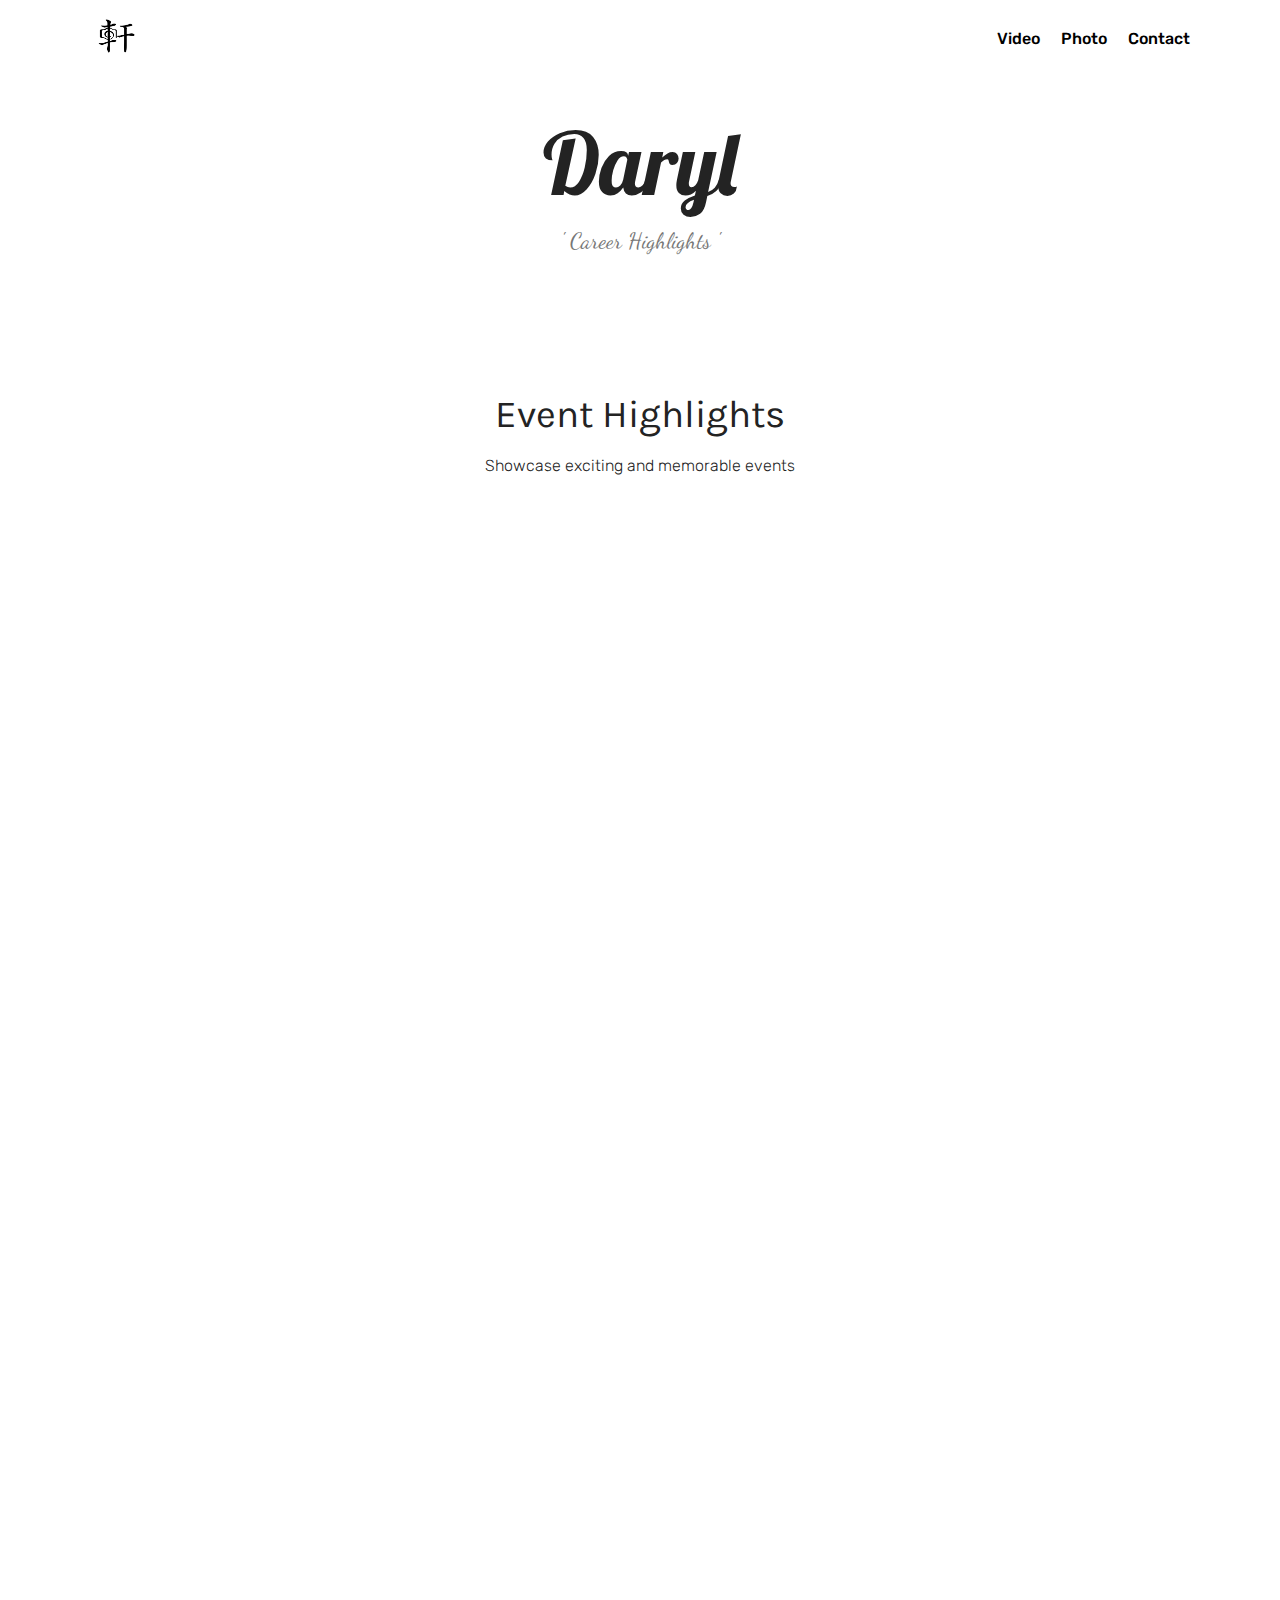
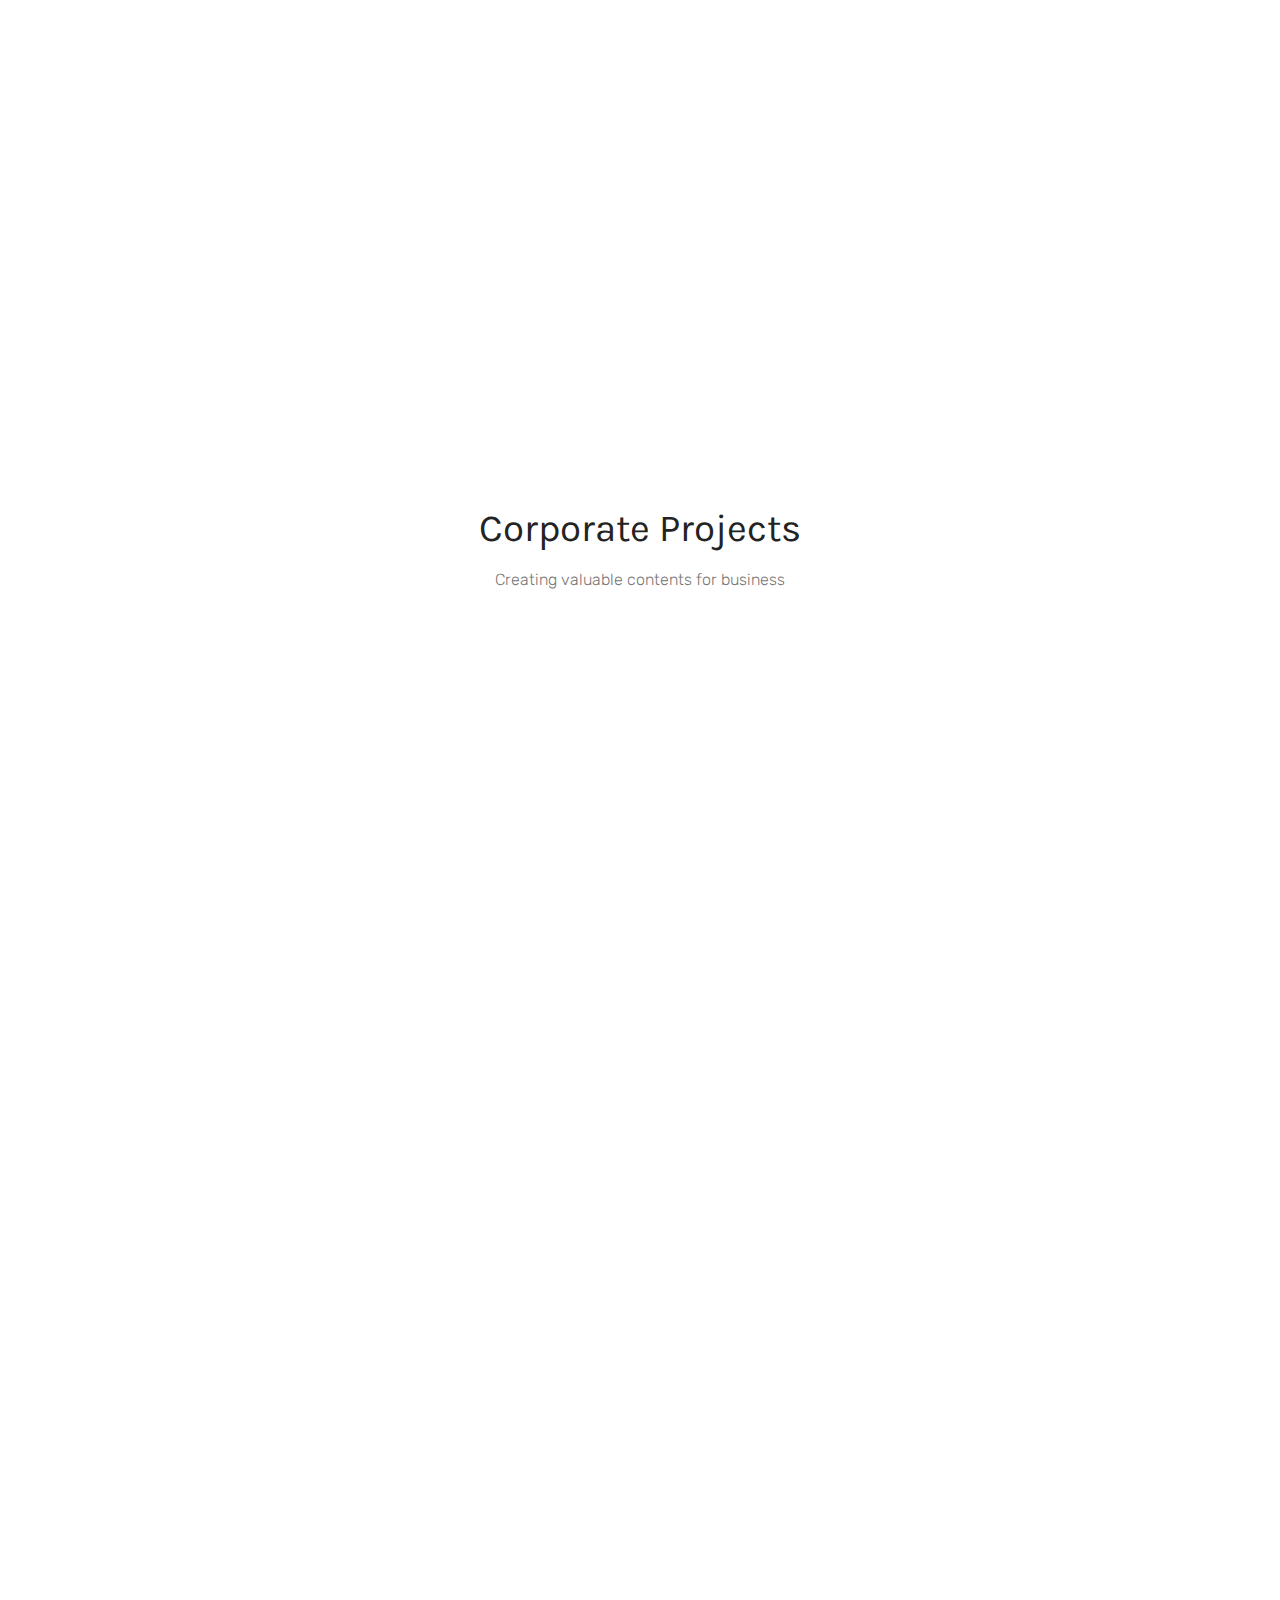
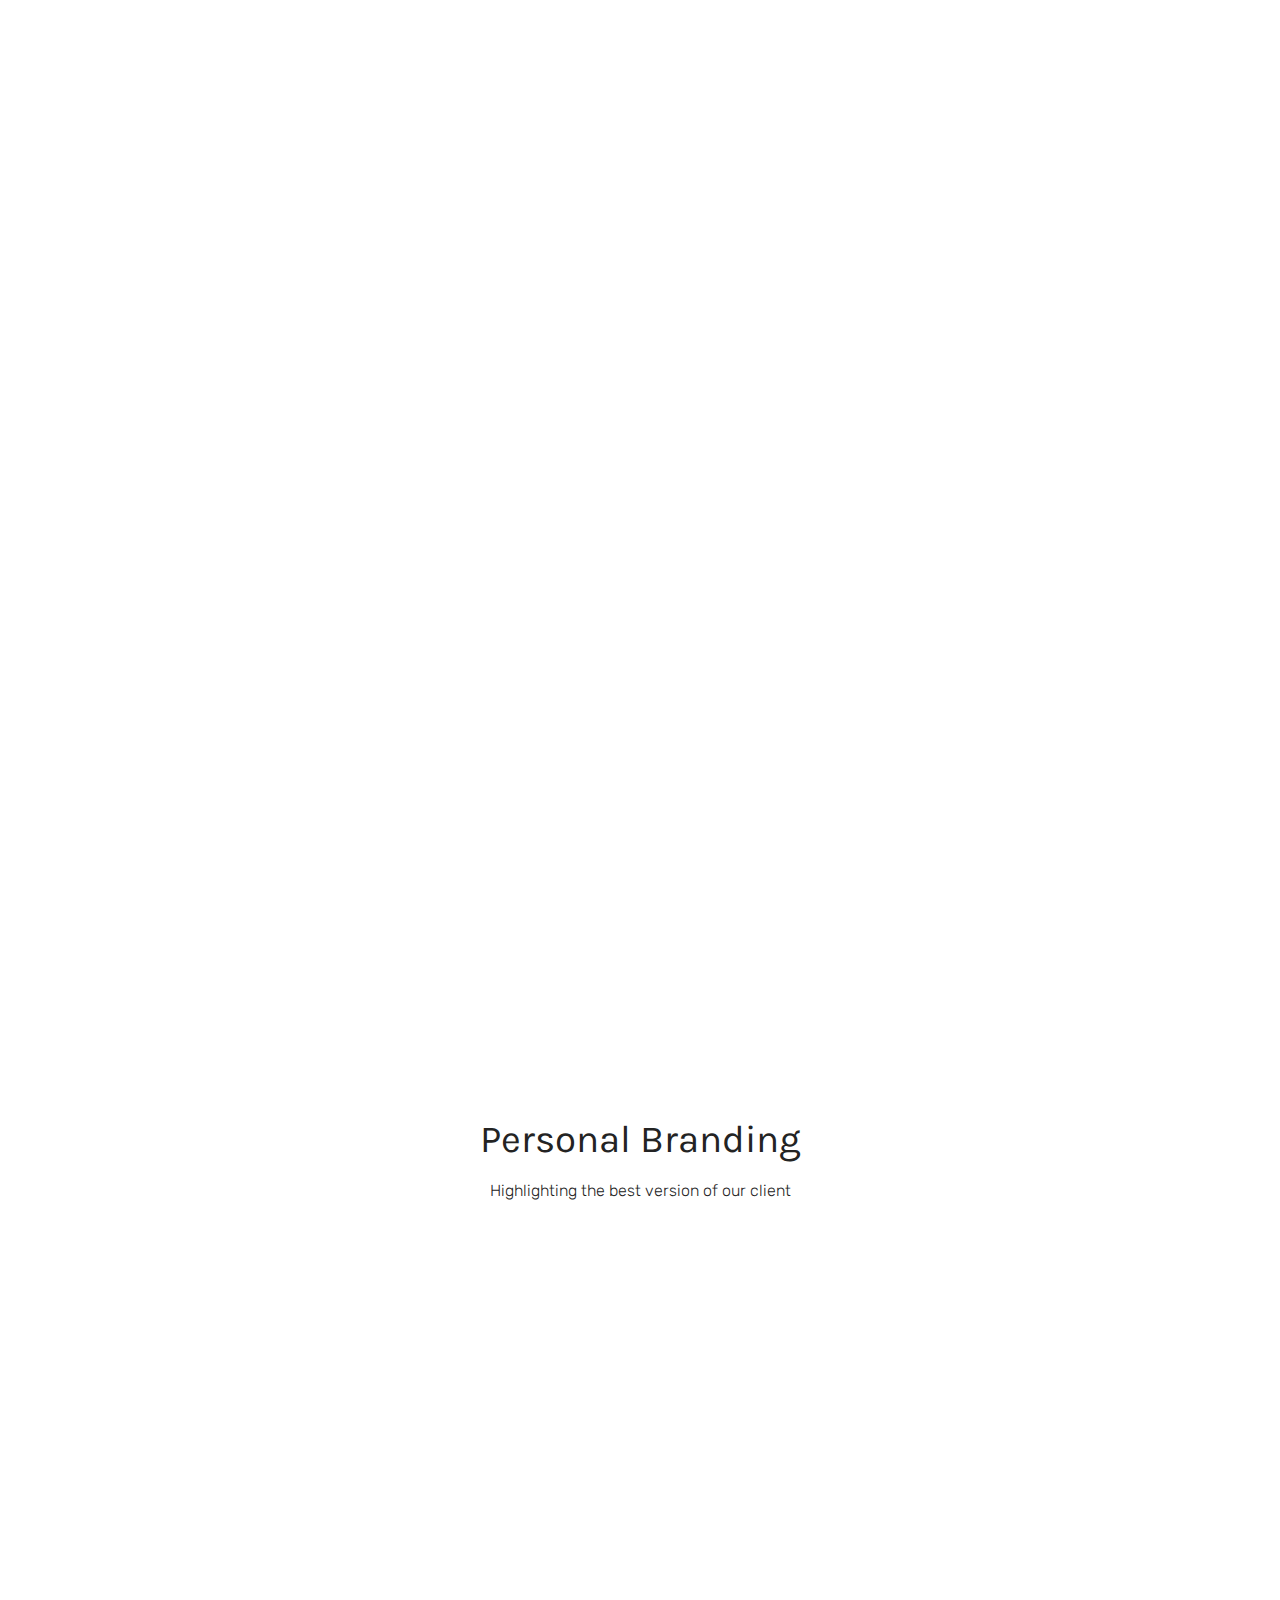
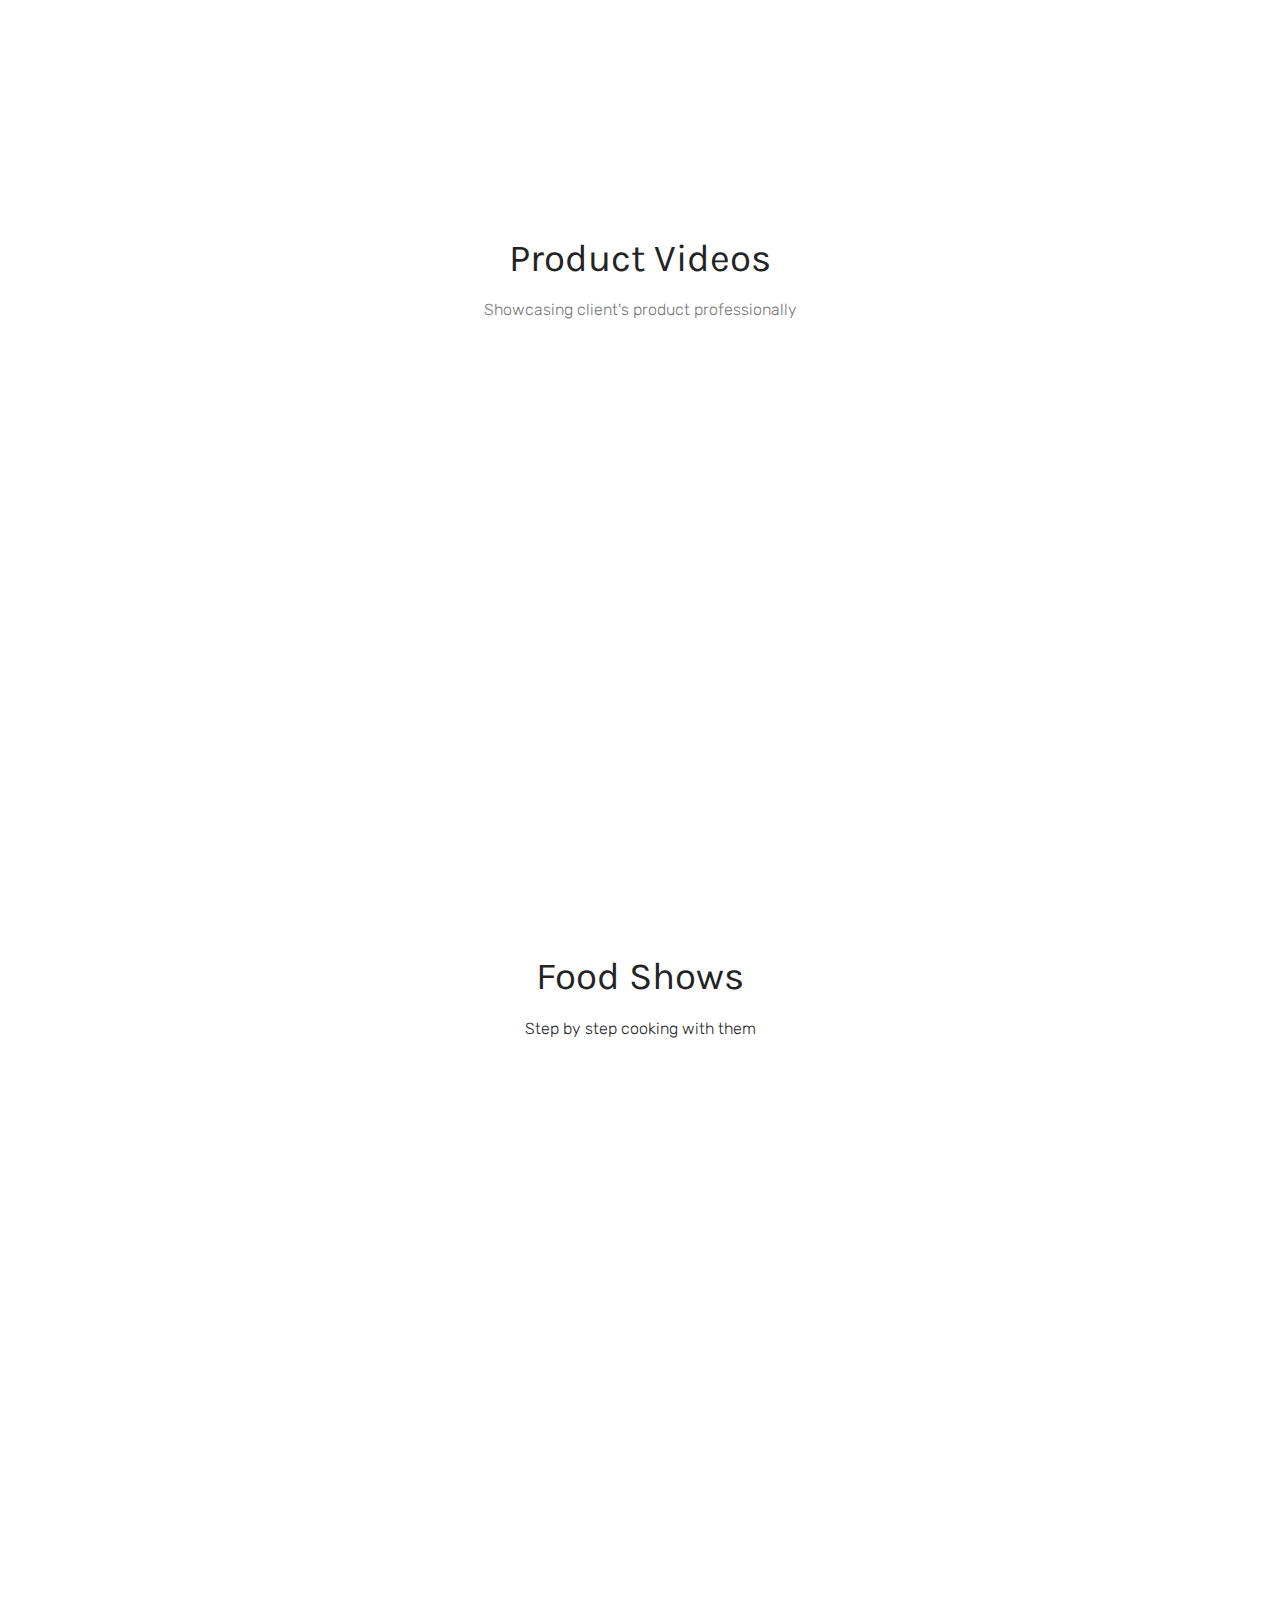
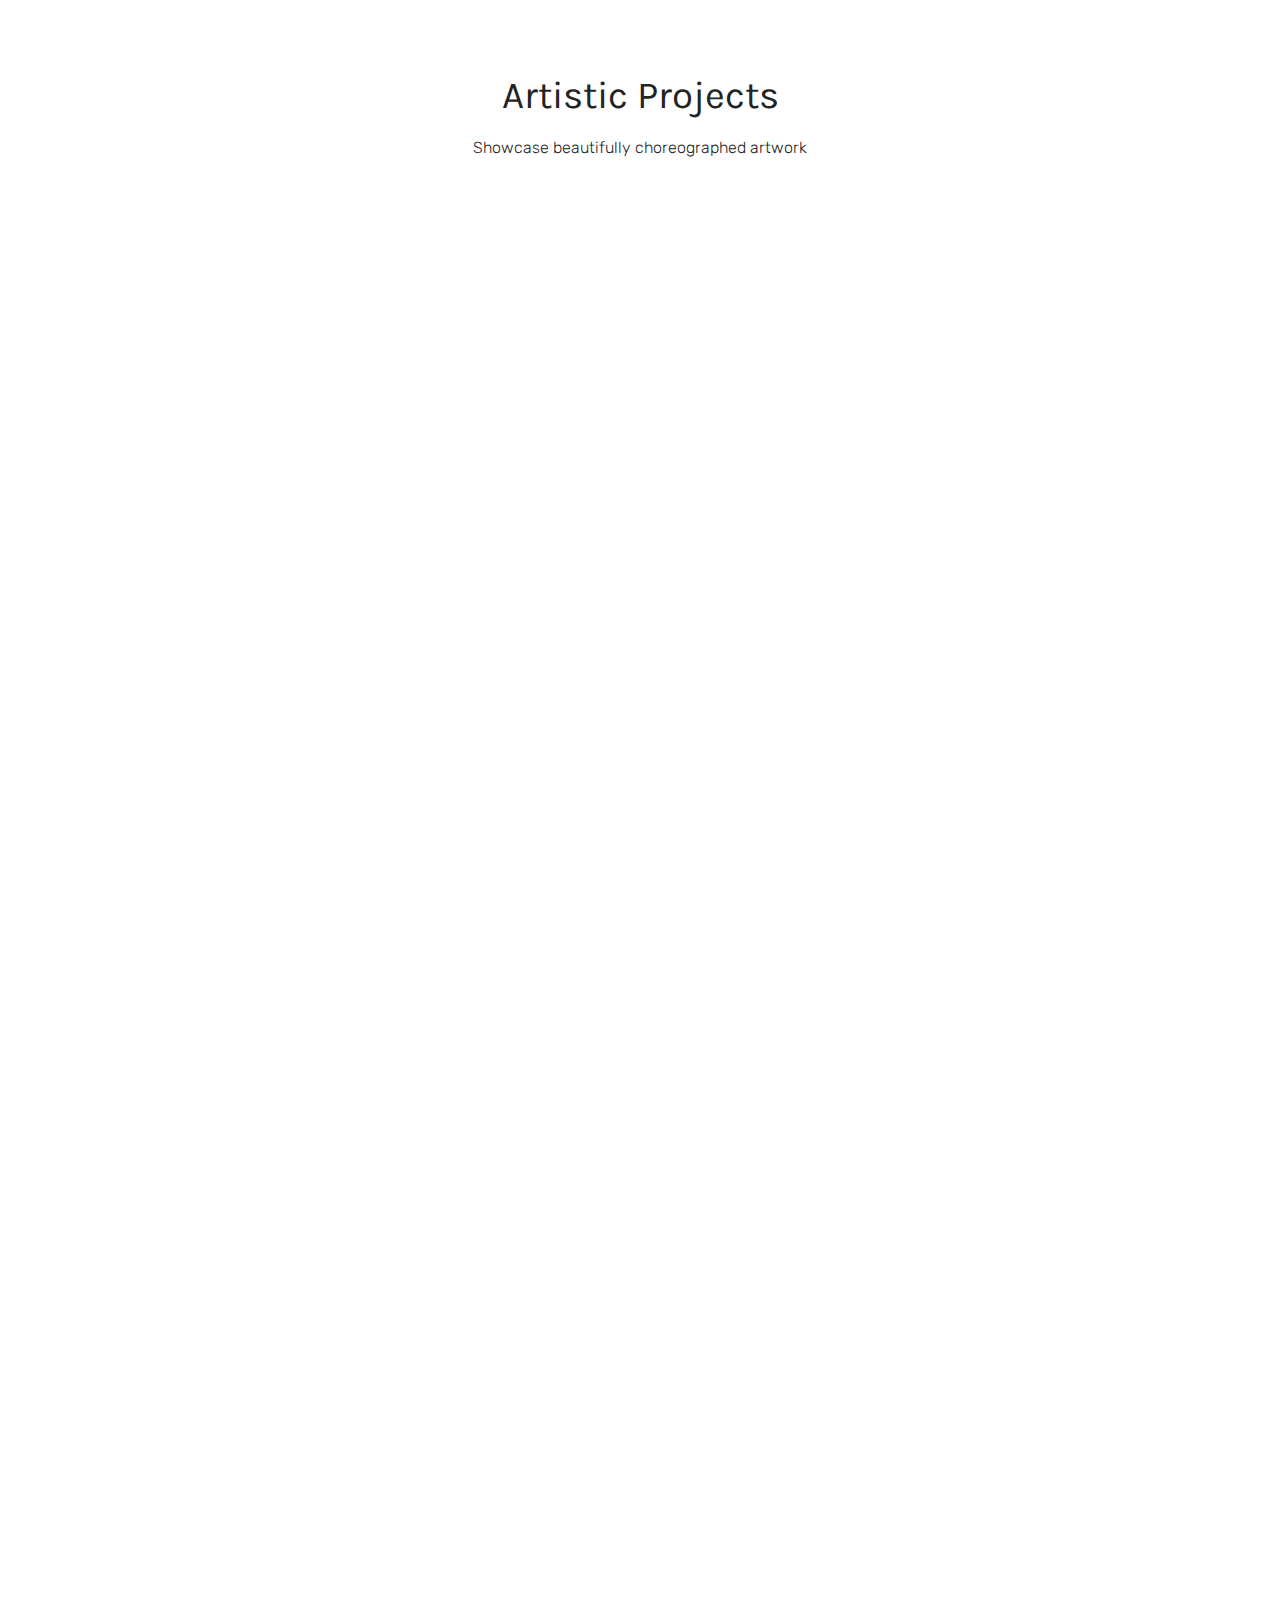
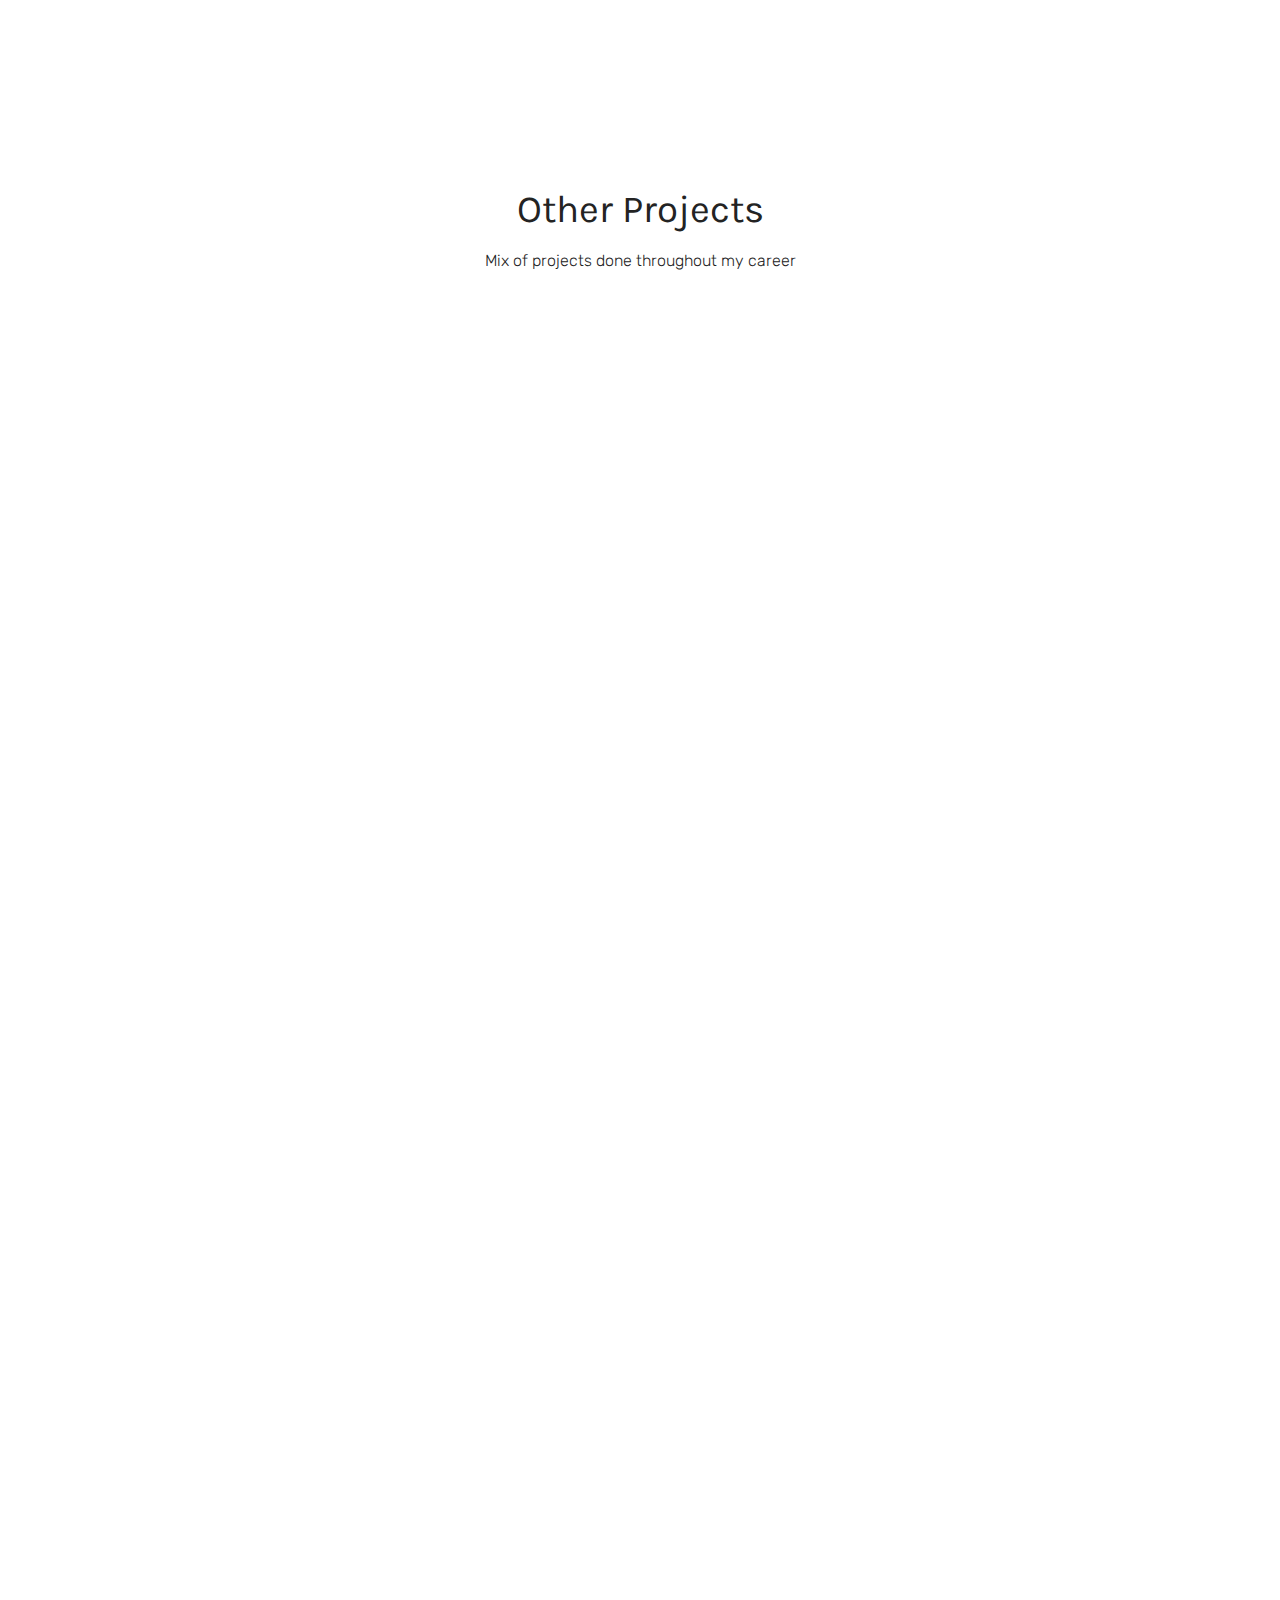
==== commit 6ca76b68: "create github pages" ====
--- a/index.html
+++ b/index.html
@@ -432,7 +432,7 @@
             <div><iframe class="mbr-embedded-video" src="https://www.youtube.com/embed/0-IWA_gMTmE?rel=0&amp;amp;showinfo=0&amp;autoplay=0&amp;loop=0" width="1280" height="720" frameborder="0" allowfullscreen></iframe></div>
         </div>
     </figure>
-</section><section style="background-color: #fff; font-family: -apple-system, BlinkMacSystemFont, 'Segoe UI', 'Roboto', 'Helvetica Neue', Arial, sans-serif; color:#aaa; font-size:12px; padding: 0; align-items: center; display: flex;"><a href="https://mobirise.site/v" style="flex: 1 1; height: 3rem; padding-left: 1rem;"></a><p style="flex: 0 0 auto; margin:0; padding-right:1rem;"><a href="https://mobirise.site/r" style="color:#aaa;">This website</a> was made with Mobirise theme</p></section><script src="assets/popper/popper.min.js"></script>  <script src="assets/web/assets/jquery/jquery.min.js"></script>  <script src="assets/bootstrap/js/bootstrap.min.js"></script>  <script src="assets/tether/tether.min.js"></script>  <script src="assets/smoothscroll/smooth-scroll.js"></script>  <script src="assets/dropdown/js/nav-dropdown.js"></script>  <script src="assets/dropdown/js/navbar-dropdown.js"></script>  <script src="assets/touchswipe/jquery.touch-swipe.min.js"></script>  <script src="assets/theme/js/script.js"></script>  
+</section><section style="background-color: #fff; font-family: -apple-system, BlinkMacSystemFont, 'Segoe UI', 'Roboto', 'Helvetica Neue', Arial, sans-serif; color:#aaa; font-size:12px; padding: 0; align-items: center; display: flex;"><a href="https://mobirise.site/s" style="flex: 1 1; height: 3rem; padding-left: 1rem;"></a><p style="flex: 0 0 auto; margin:0; padding-right:1rem;">Mobirise site creator - <a href="https://mobirise.site/o" style="color:#aaa;">Go now</a></p></section><script src="assets/popper/popper.min.js"></script>  <script src="assets/web/assets/jquery/jquery.min.js"></script>  <script src="assets/bootstrap/js/bootstrap.min.js"></script>  <script src="assets/tether/tether.min.js"></script>  <script src="assets/smoothscroll/smooth-scroll.js"></script>  <script src="assets/dropdown/js/nav-dropdown.js"></script>  <script src="assets/dropdown/js/navbar-dropdown.js"></script>  <script src="assets/touchswipe/jquery.touch-swipe.min.js"></script>  <script src="assets/theme/js/script.js"></script>  
   
   
 </body>
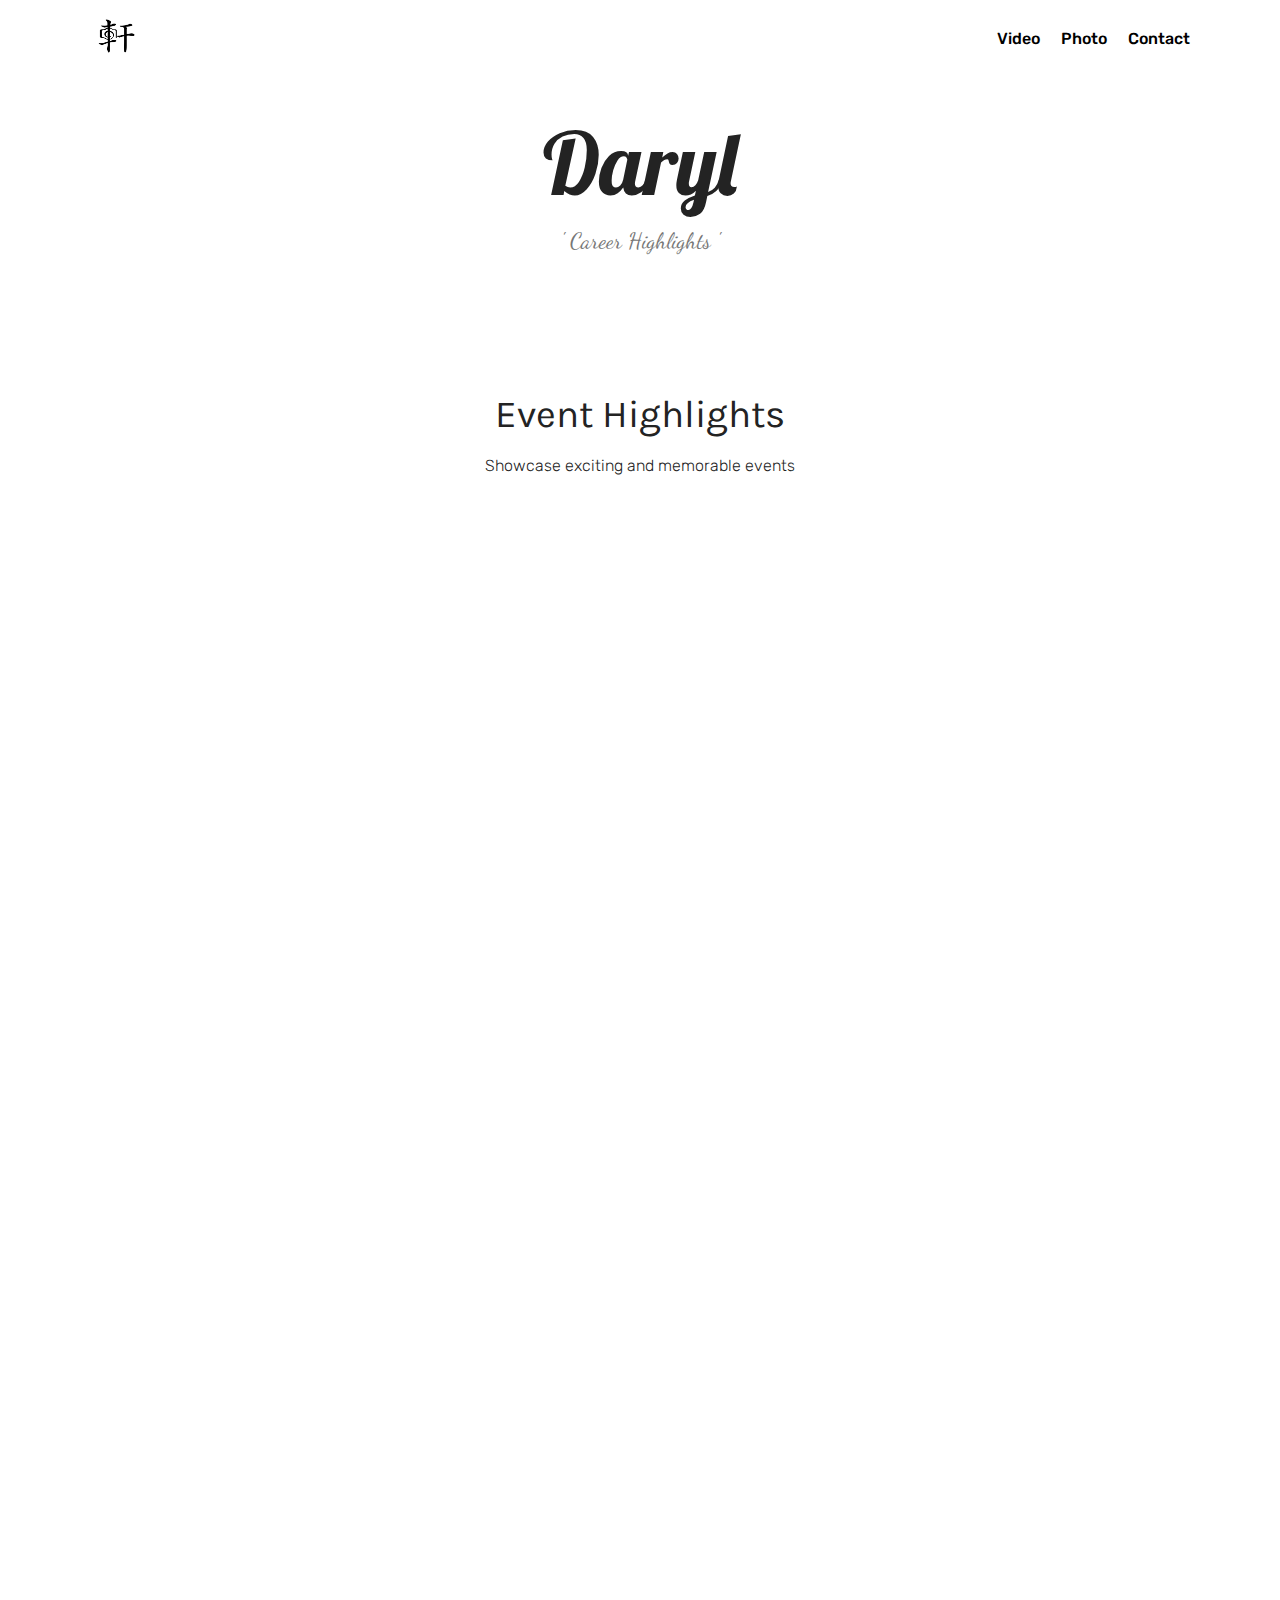
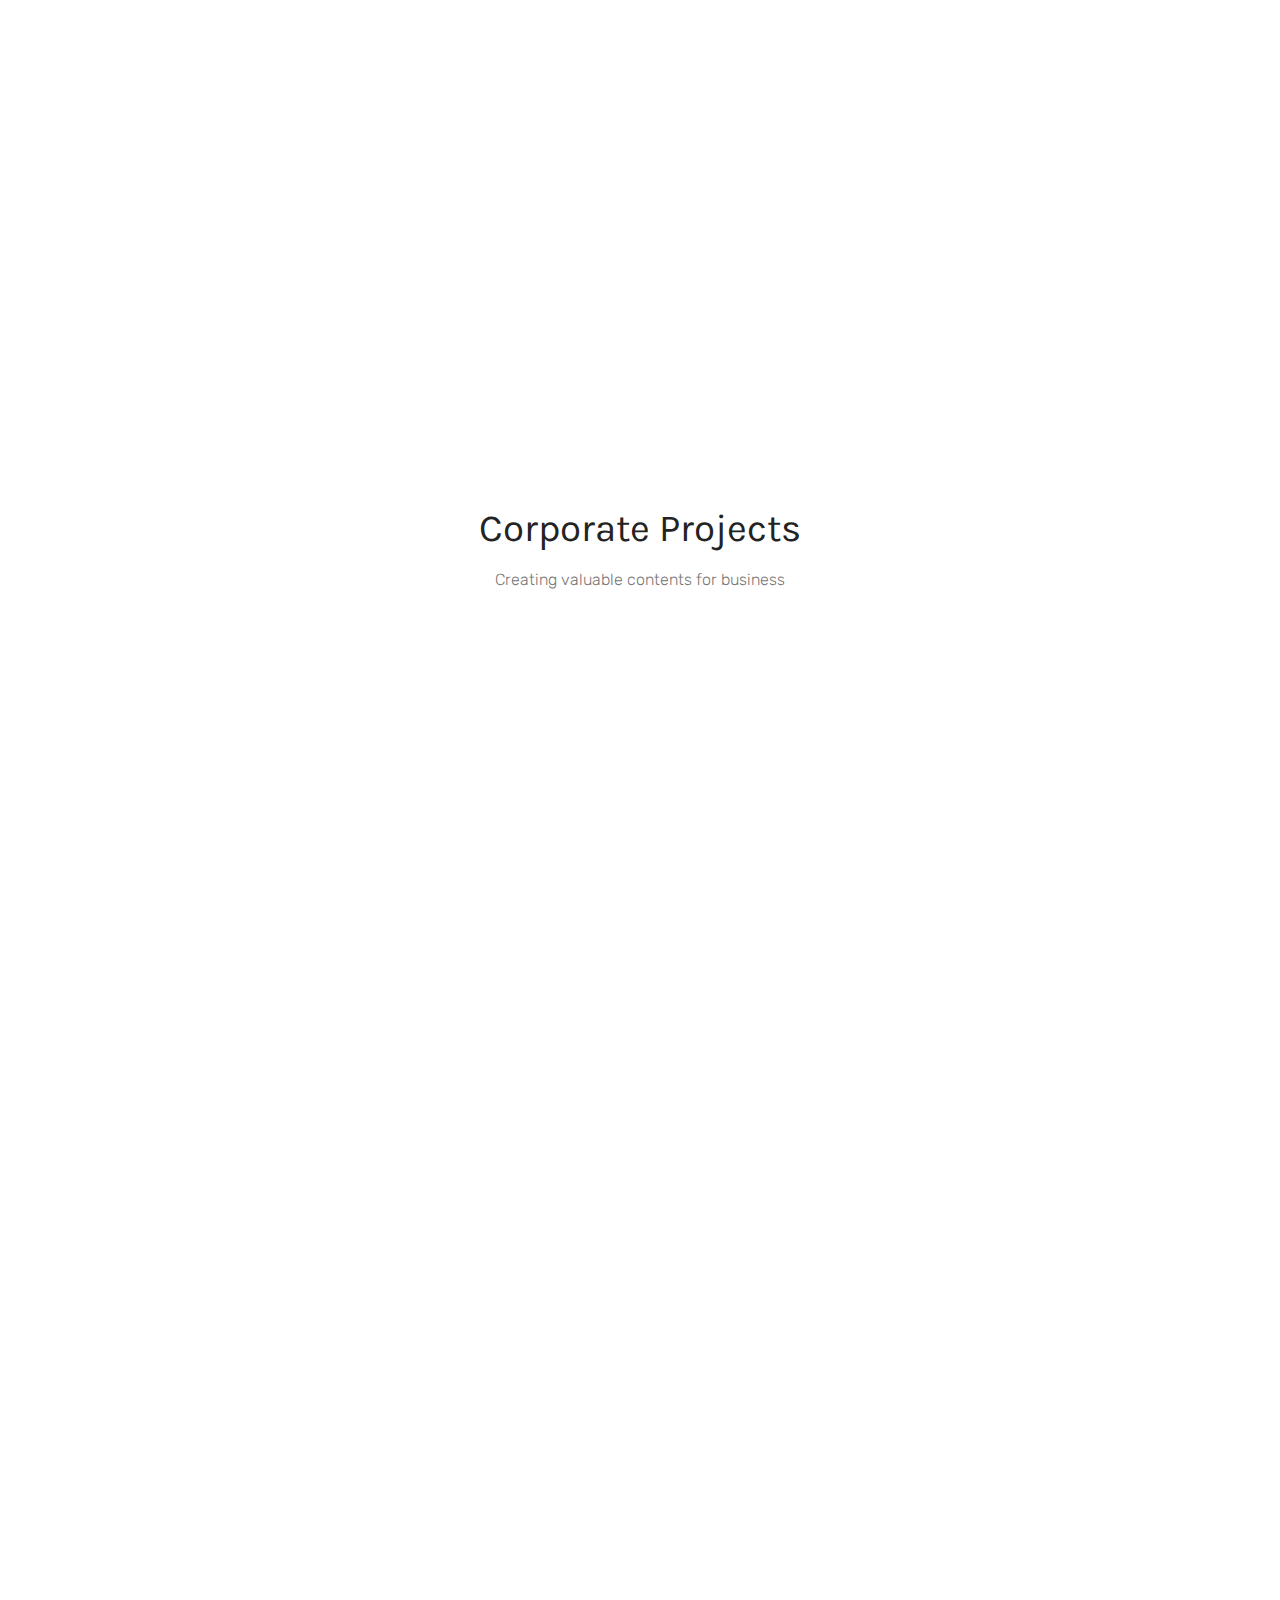
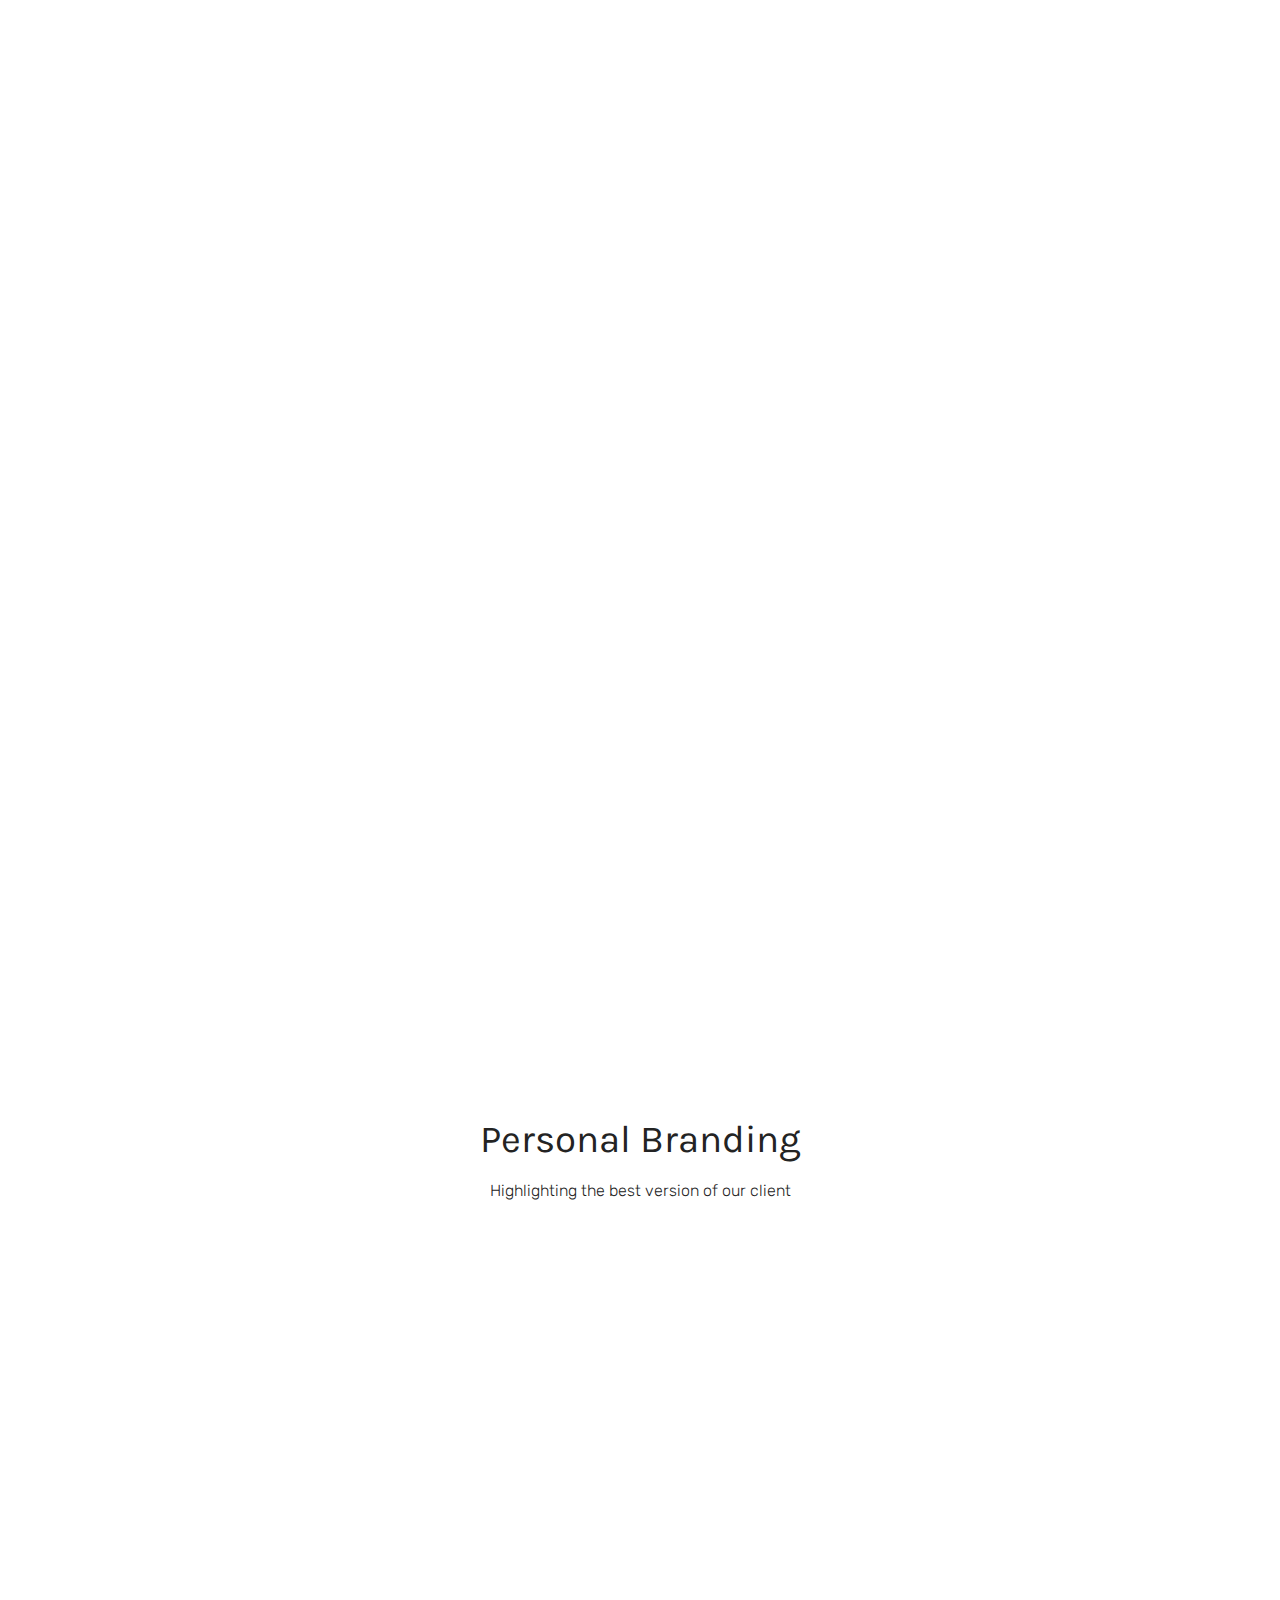
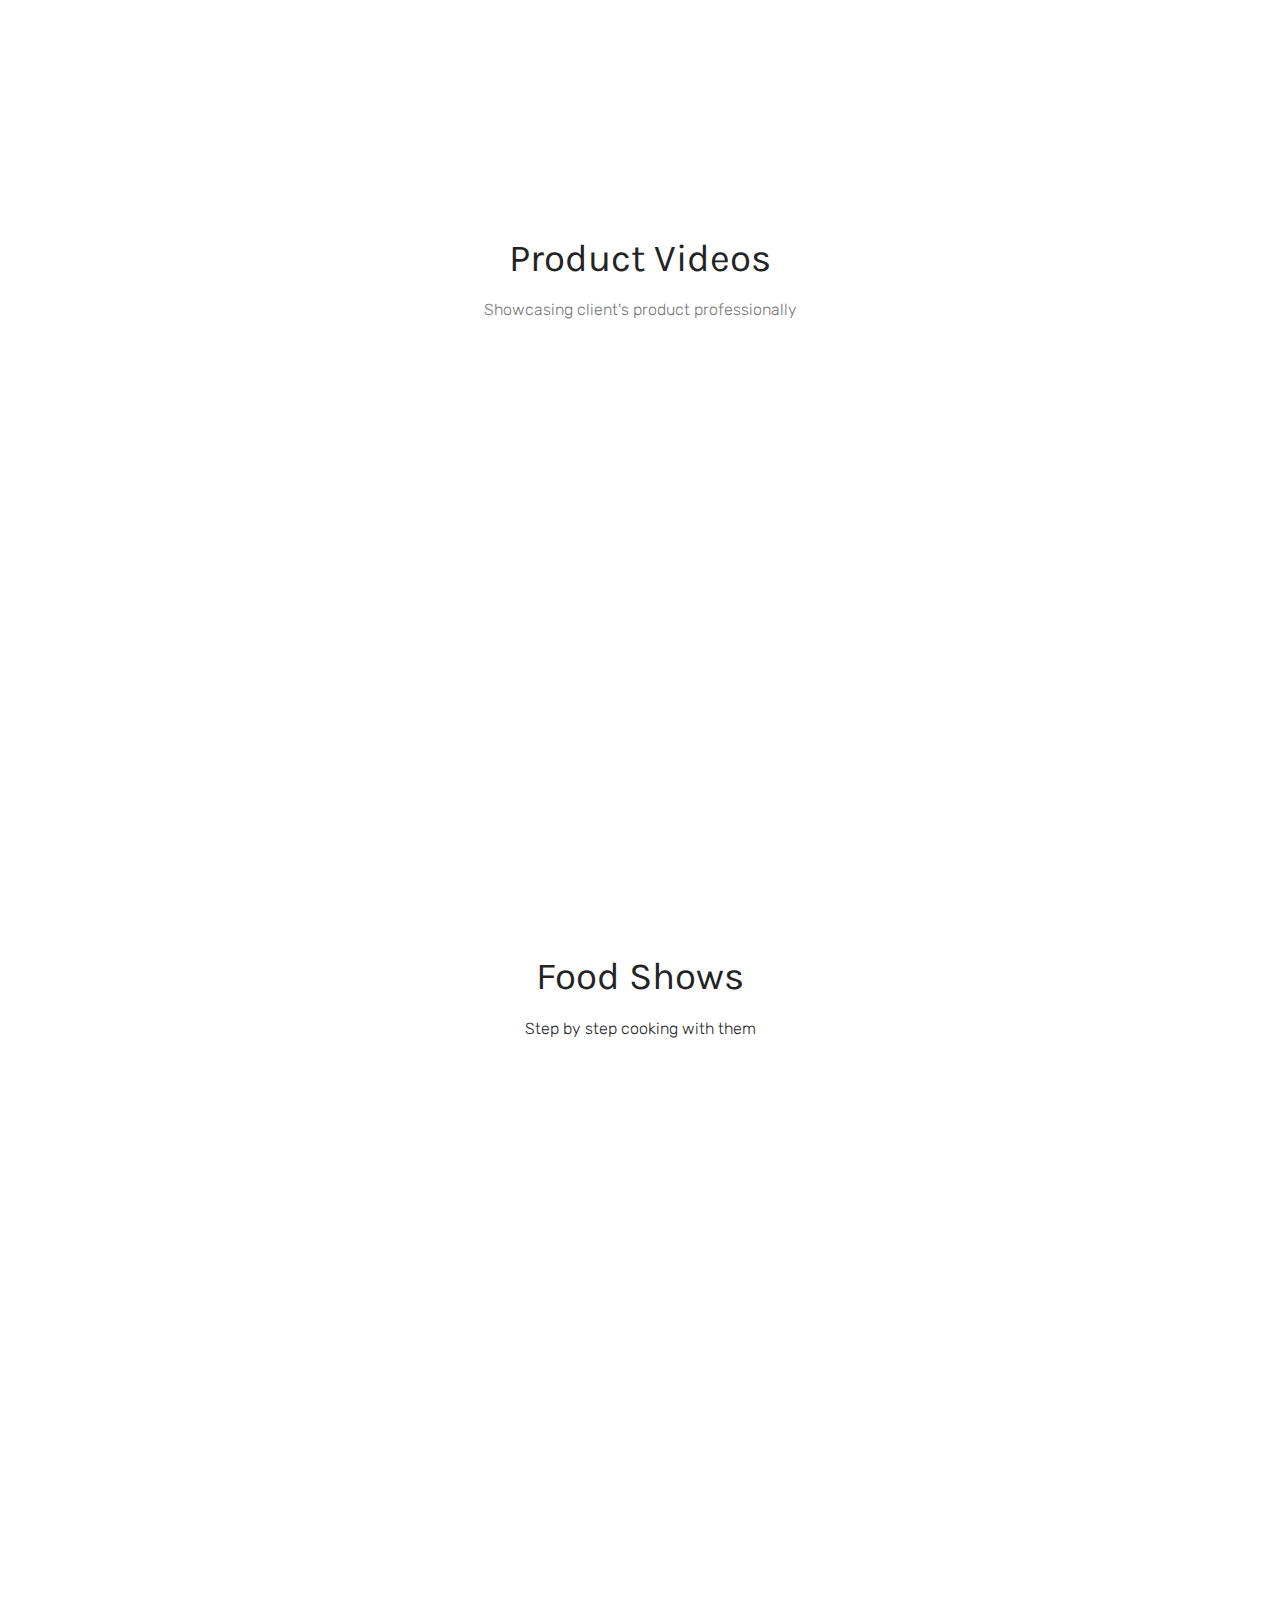
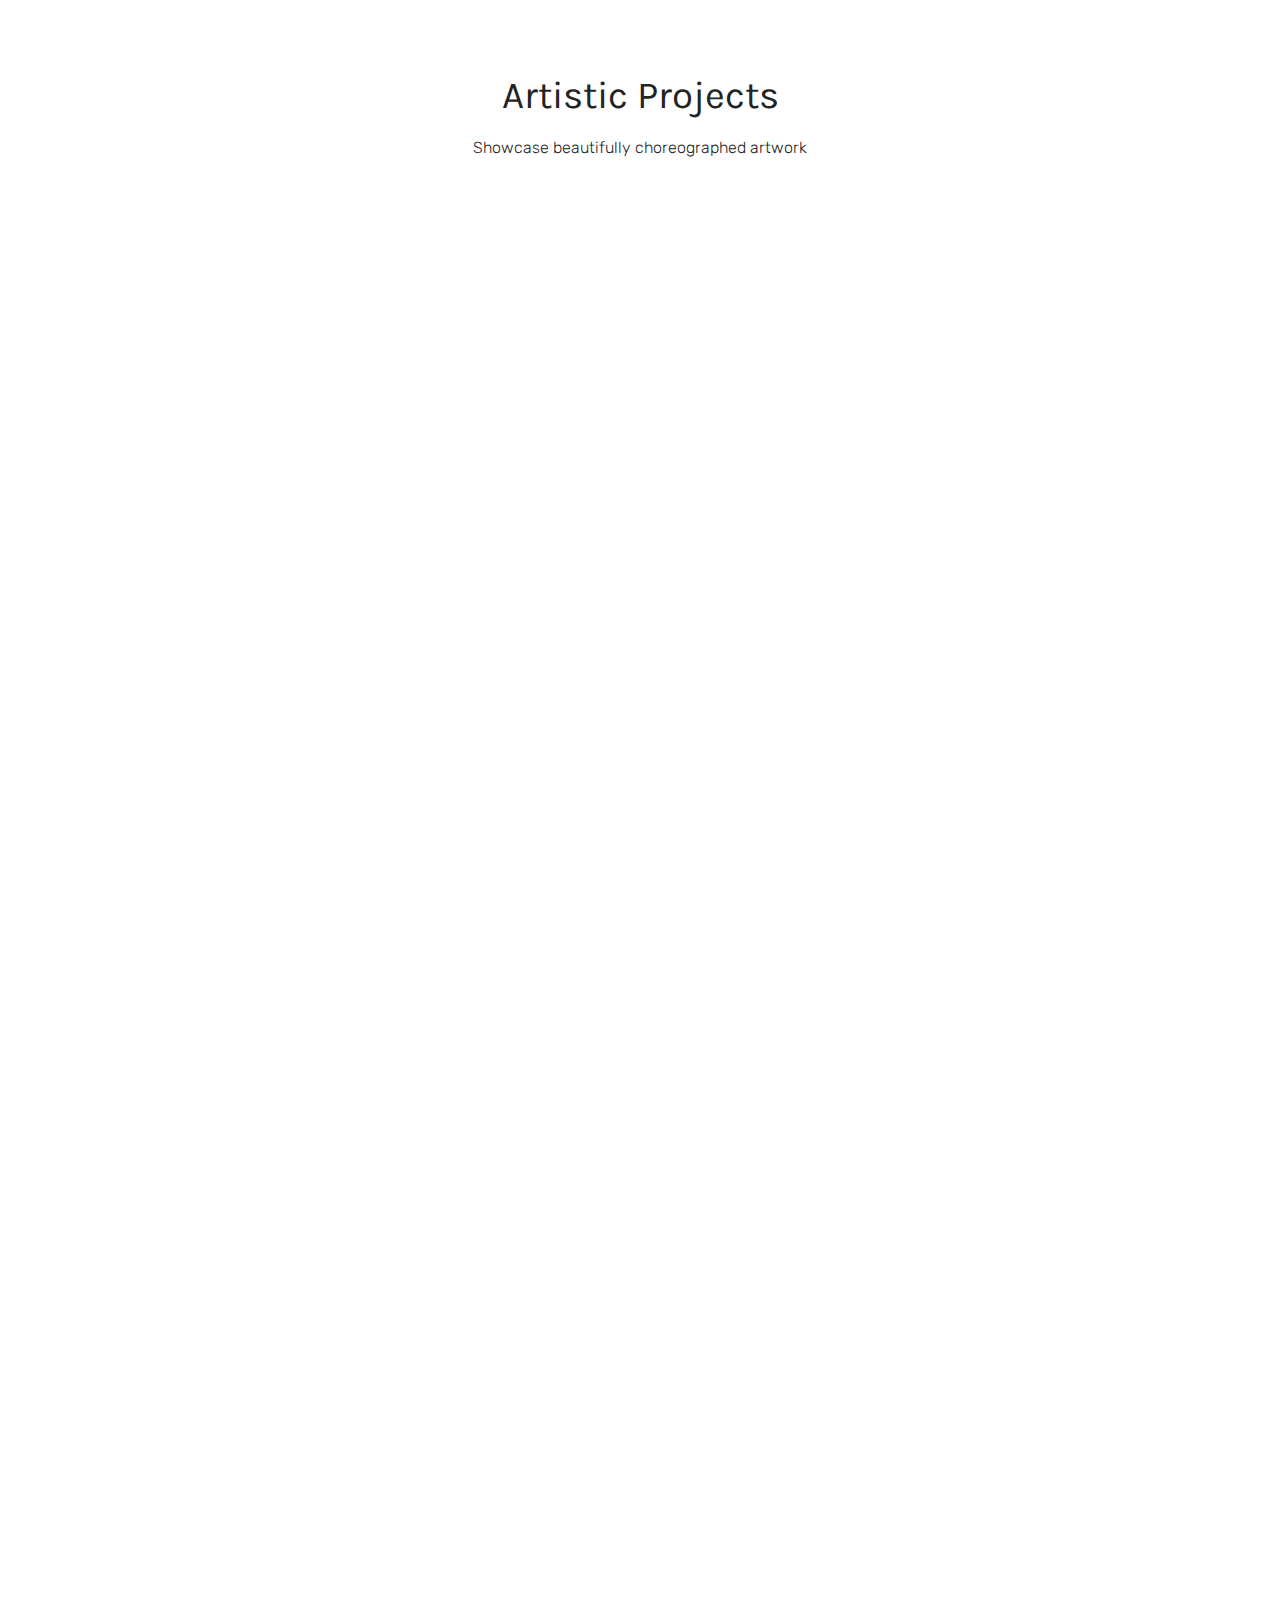
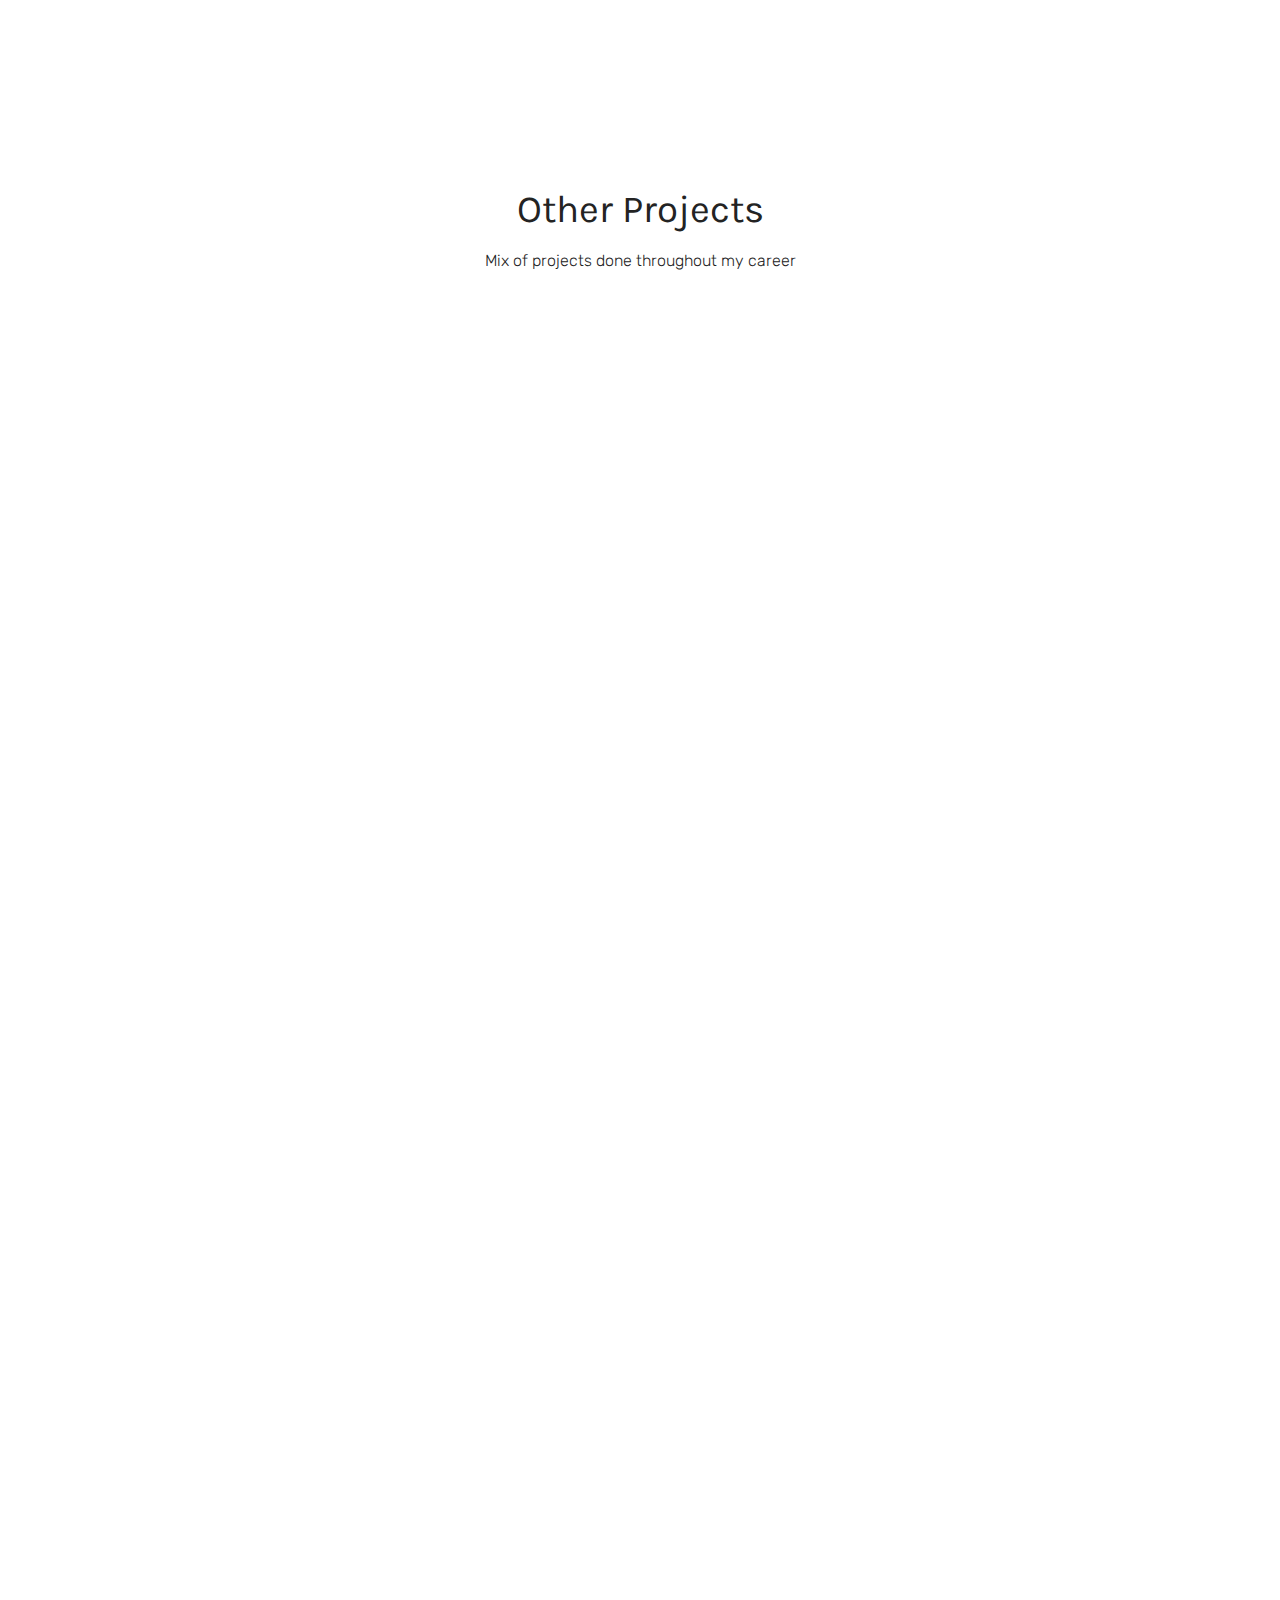
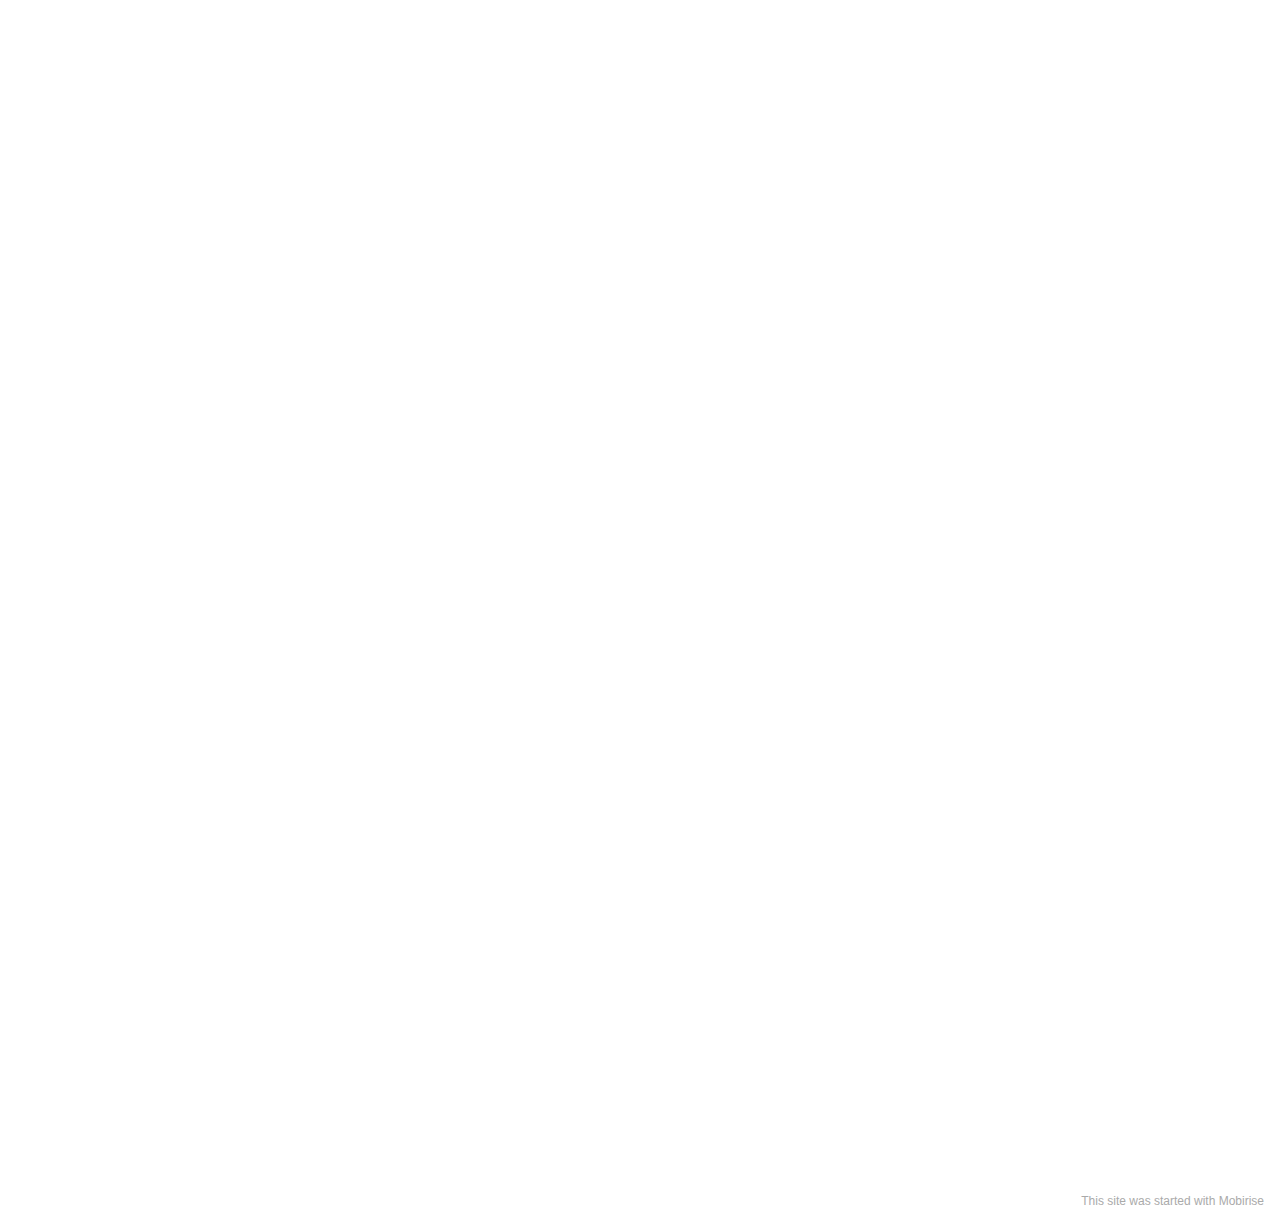
==== commit 8cbd4335: "create github pages" ====
--- a/index.html
+++ b/index.html
@@ -432,7 +432,7 @@
             <div><iframe class="mbr-embedded-video" src="https://www.youtube.com/embed/0-IWA_gMTmE?rel=0&amp;amp;showinfo=0&amp;autoplay=0&amp;loop=0" width="1280" height="720" frameborder="0" allowfullscreen></iframe></div>
         </div>
     </figure>
-</section><section style="background-color: #fff; font-family: -apple-system, BlinkMacSystemFont, 'Segoe UI', 'Roboto', 'Helvetica Neue', Arial, sans-serif; color:#aaa; font-size:12px; padding: 0; align-items: center; display: flex;"><a href="https://mobirise.site/s" style="flex: 1 1; height: 3rem; padding-left: 1rem;"></a><p style="flex: 0 0 auto; margin:0; padding-right:1rem;">Mobirise site creator - <a href="https://mobirise.site/o" style="color:#aaa;">Go now</a></p></section><script src="assets/popper/popper.min.js"></script>  <script src="assets/web/assets/jquery/jquery.min.js"></script>  <script src="assets/bootstrap/js/bootstrap.min.js"></script>  <script src="assets/tether/tether.min.js"></script>  <script src="assets/smoothscroll/smooth-scroll.js"></script>  <script src="assets/dropdown/js/nav-dropdown.js"></script>  <script src="assets/dropdown/js/navbar-dropdown.js"></script>  <script src="assets/touchswipe/jquery.touch-swipe.min.js"></script>  <script src="assets/theme/js/script.js"></script>  
+</section><section style="background-color: #fff; font-family: -apple-system, BlinkMacSystemFont, 'Segoe UI', 'Roboto', 'Helvetica Neue', Arial, sans-serif; color:#aaa; font-size:12px; padding: 0; align-items: center; display: flex;"><a href="https://mobirise.site/t" style="flex: 1 1; height: 3rem; padding-left: 1rem;"></a><p style="flex: 0 0 auto; margin:0; padding-right:1rem;"><a href="https://mobirise.site/d" style="color:#aaa;">This site</a> was started with Mobirise</p></section><script src="assets/popper/popper.min.js"></script>  <script src="assets/web/assets/jquery/jquery.min.js"></script>  <script src="assets/bootstrap/js/bootstrap.min.js"></script>  <script src="assets/tether/tether.min.js"></script>  <script src="assets/smoothscroll/smooth-scroll.js"></script>  <script src="assets/dropdown/js/nav-dropdown.js"></script>  <script src="assets/dropdown/js/navbar-dropdown.js"></script>  <script src="assets/touchswipe/jquery.touch-swipe.min.js"></script>  <script src="assets/theme/js/script.js"></script>  
   
   
 </body>
--- a/assets/mobirise/css/mbr-additional.css
+++ b/assets/mobirise/css/mbr-additional.css
@@ -1811,7 +1811,7 @@
 }
 .cid-trZ6vUi83W {
   padding-top: 120px;
-  padding-bottom: 75px;
+  padding-bottom: 120px;
   background-color: #ffffff;
 }
 .cid-trZ6vUi83W .mbr-text {
--- a/assets/mobirise/css/mbr-additional.css
+++ b/assets/mobirise/css/mbr-additional.css
@@ -1811,7 +1811,7 @@
 }
 .cid-trZ6vUi83W {
   padding-top: 120px;
-  padding-bottom: 75px;
+  padding-bottom: 120px;
   background-color: #ffffff;
 }
 .cid-trZ6vUi83W .mbr-text {
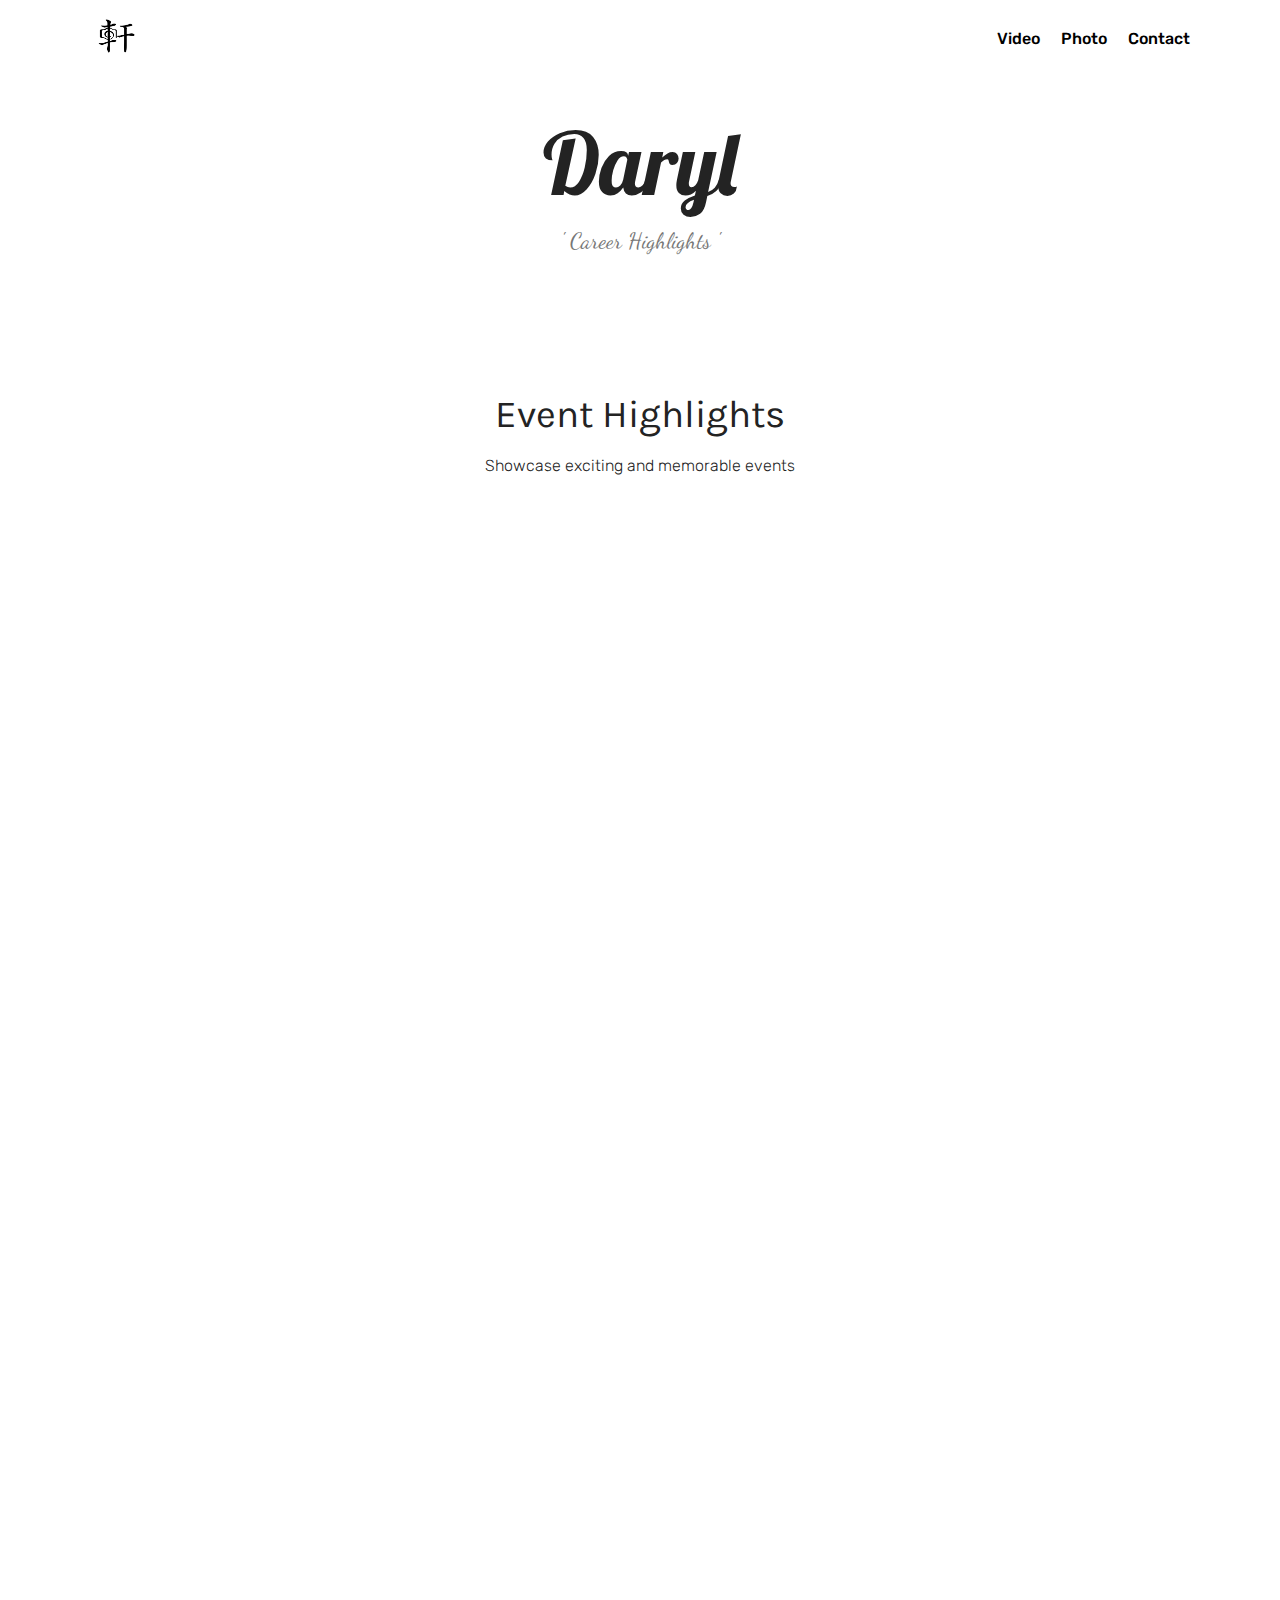
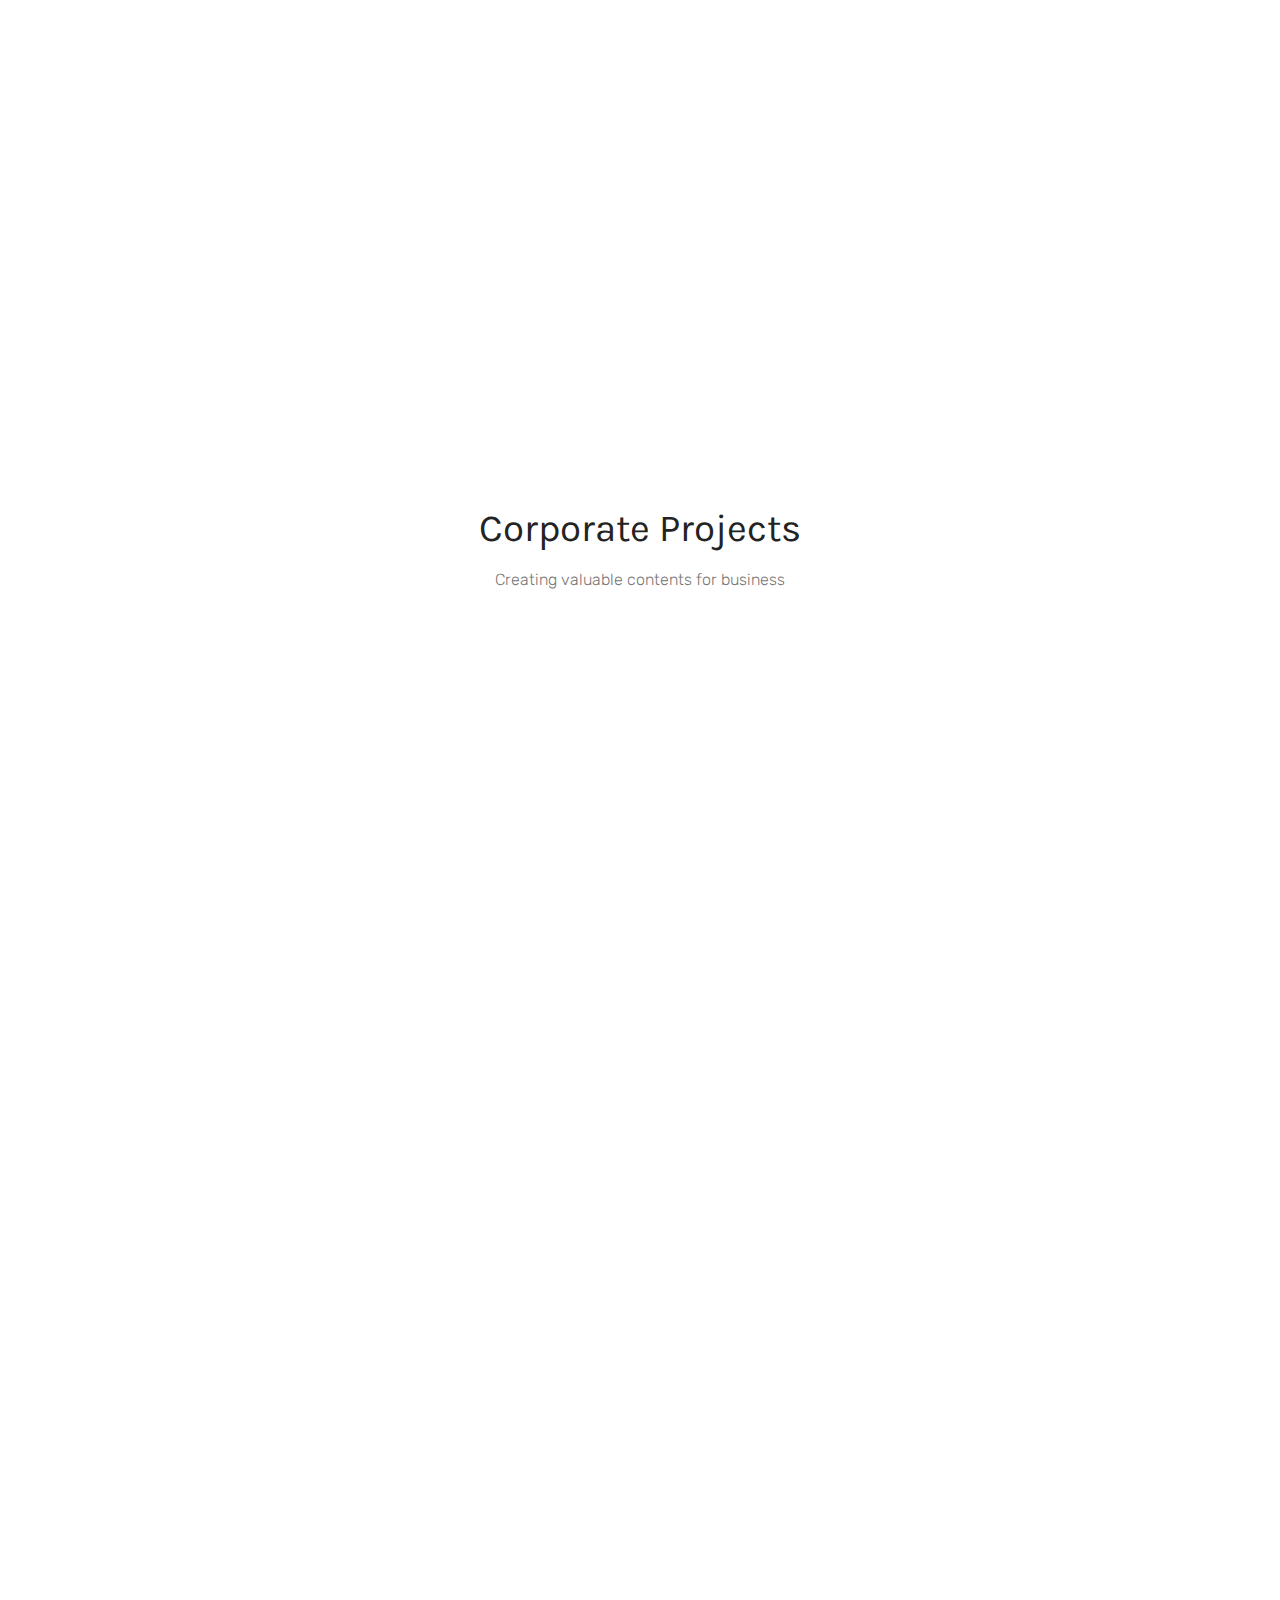
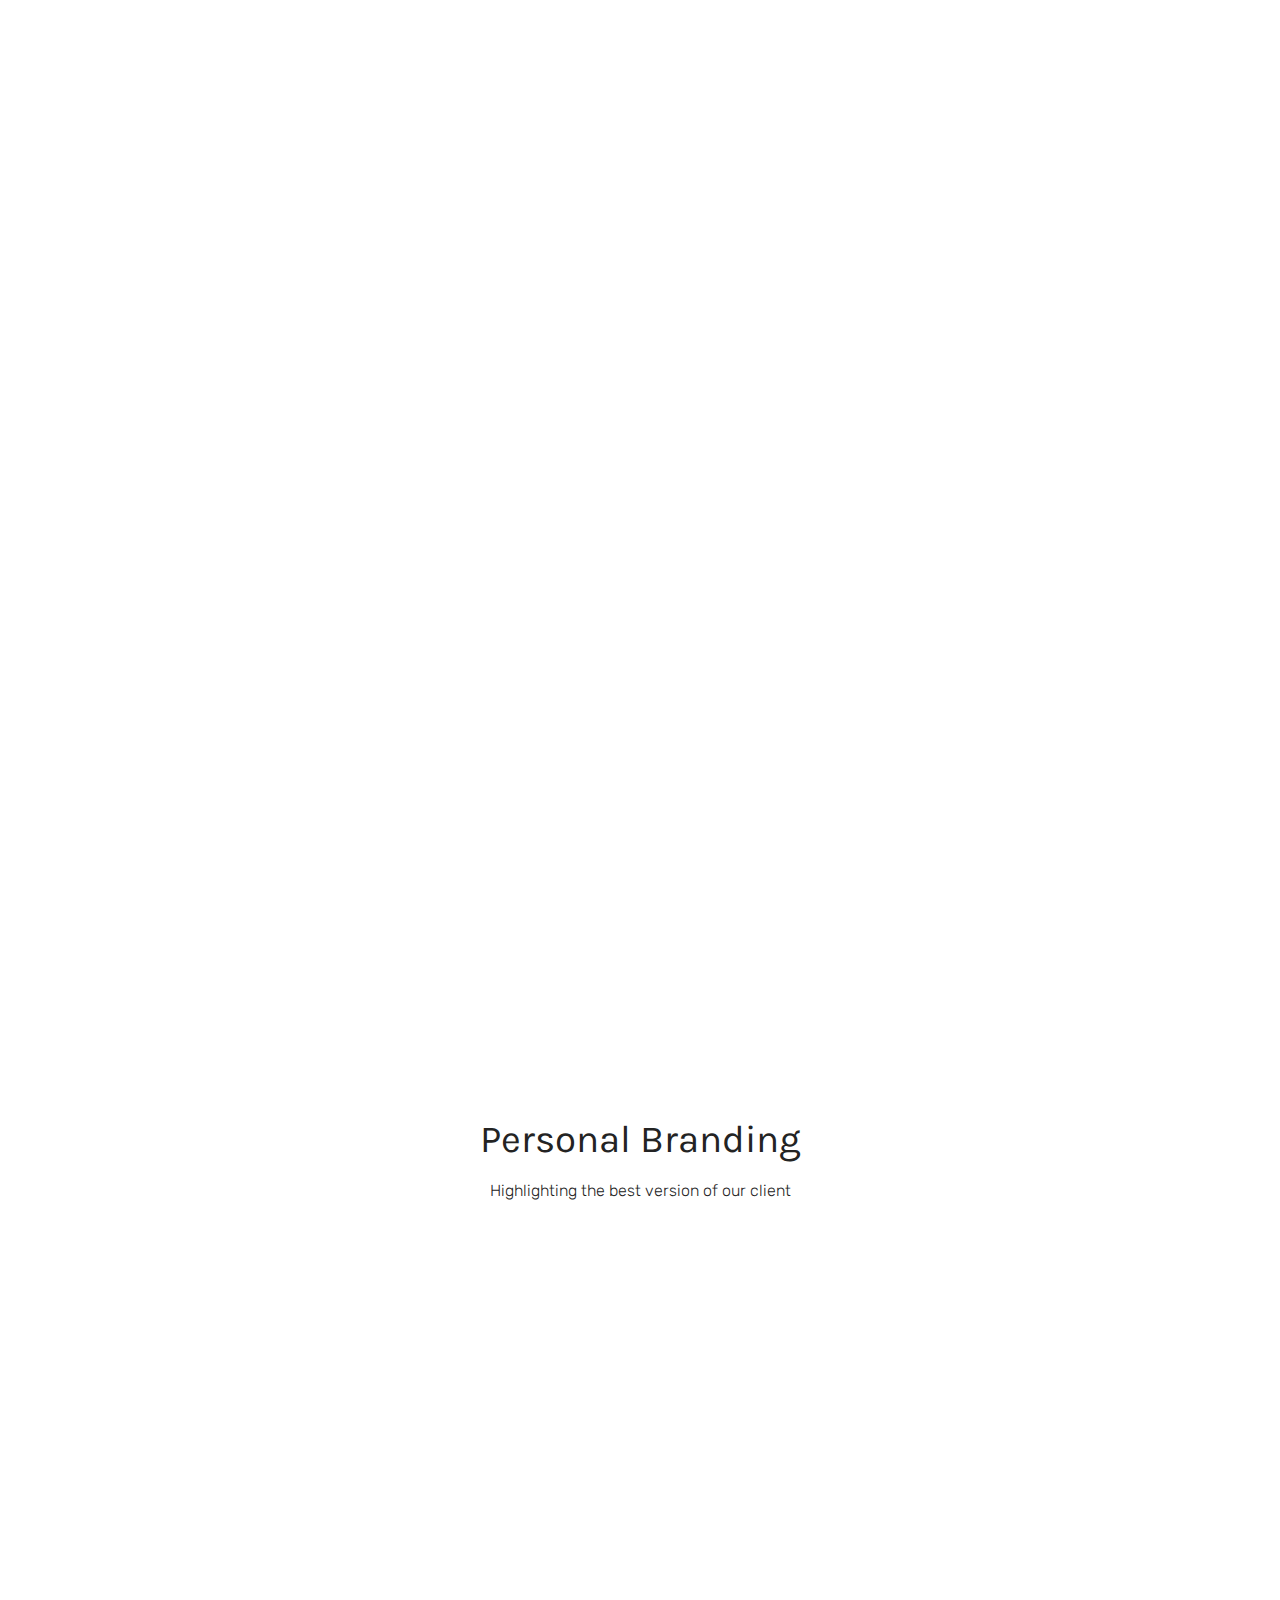
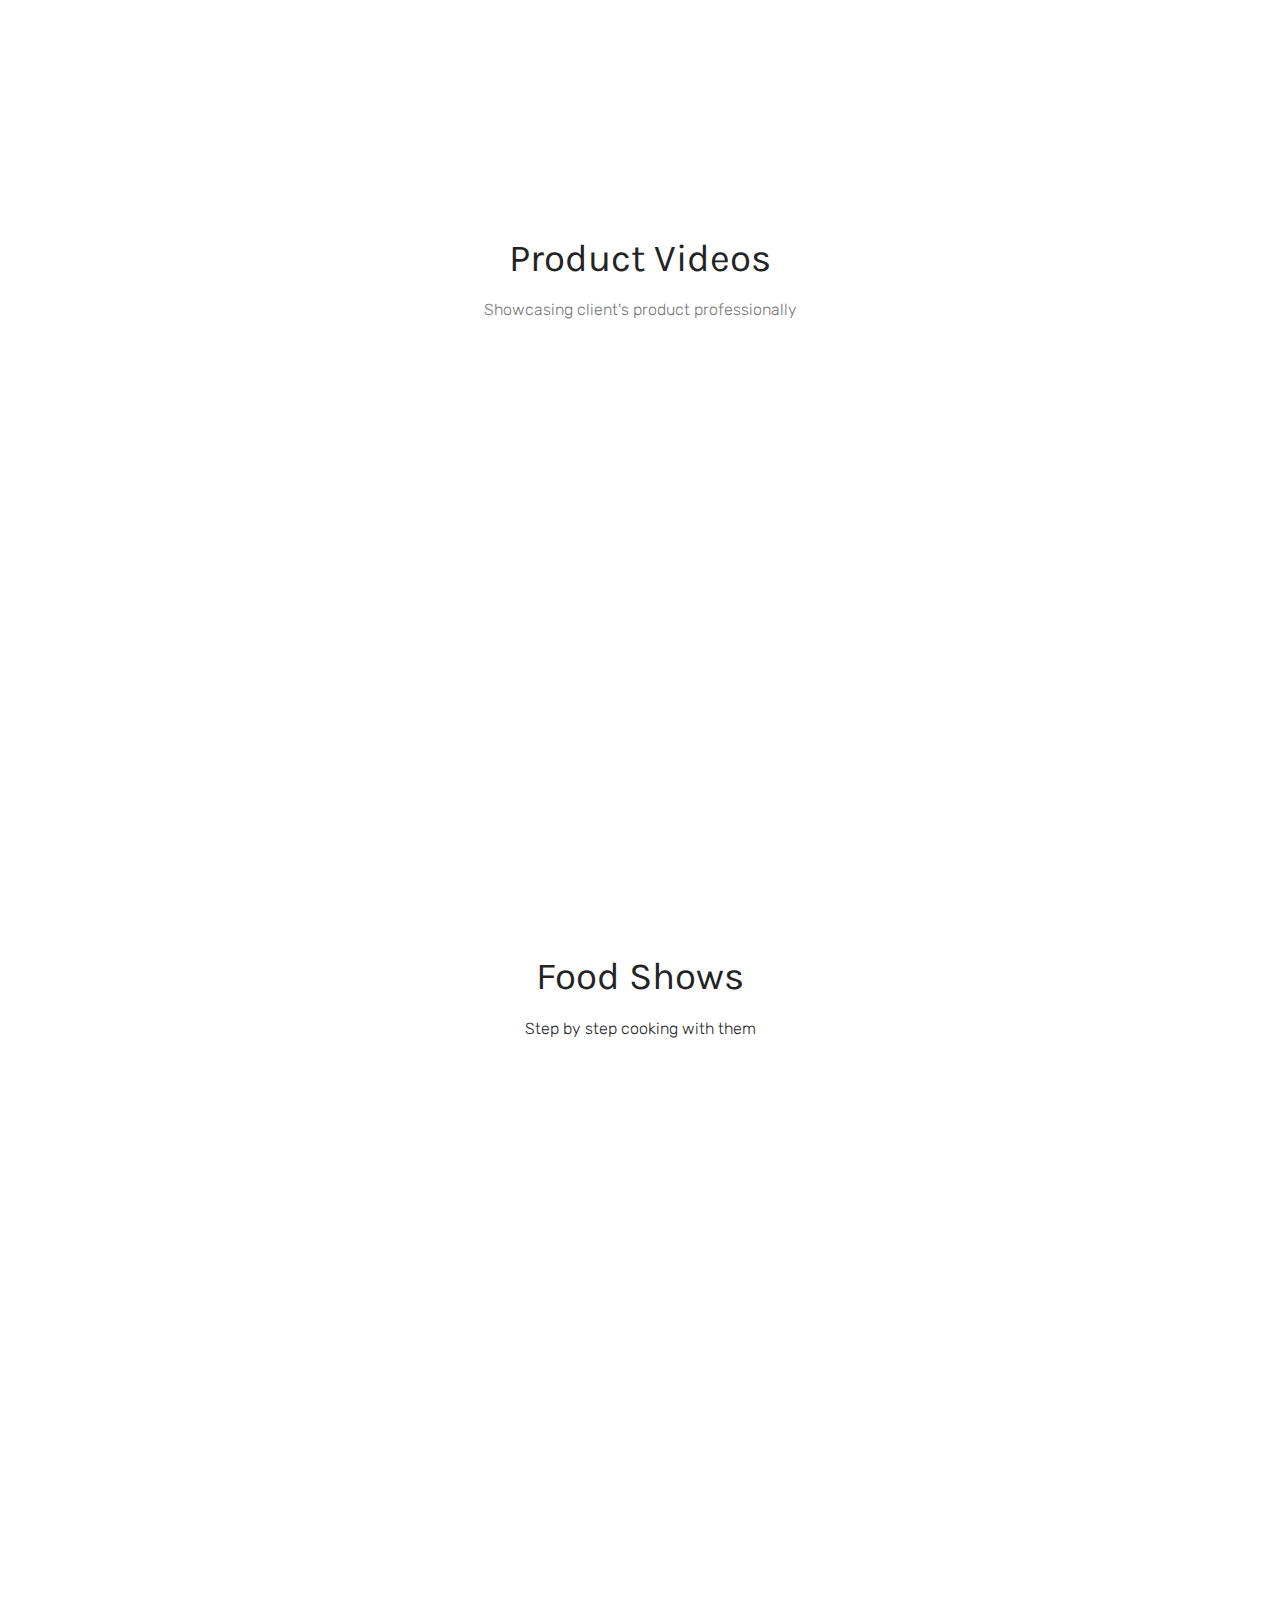
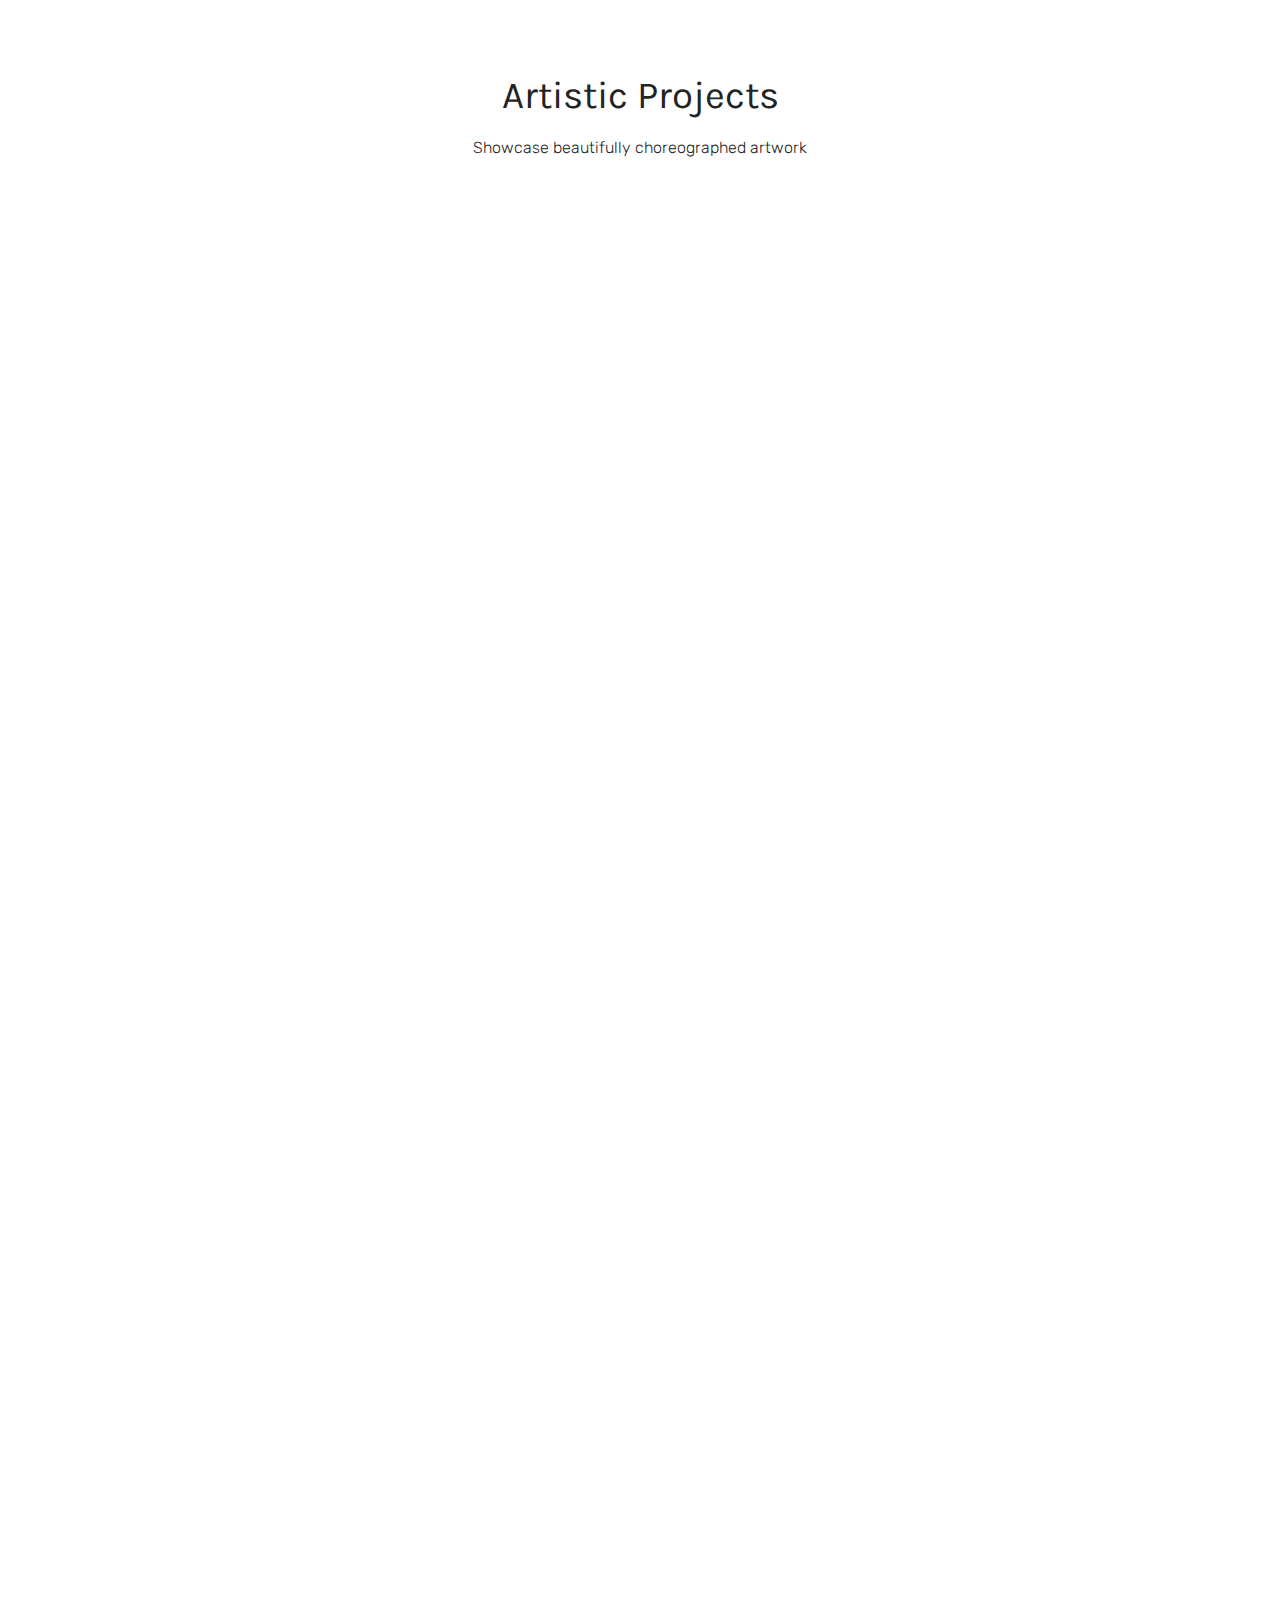
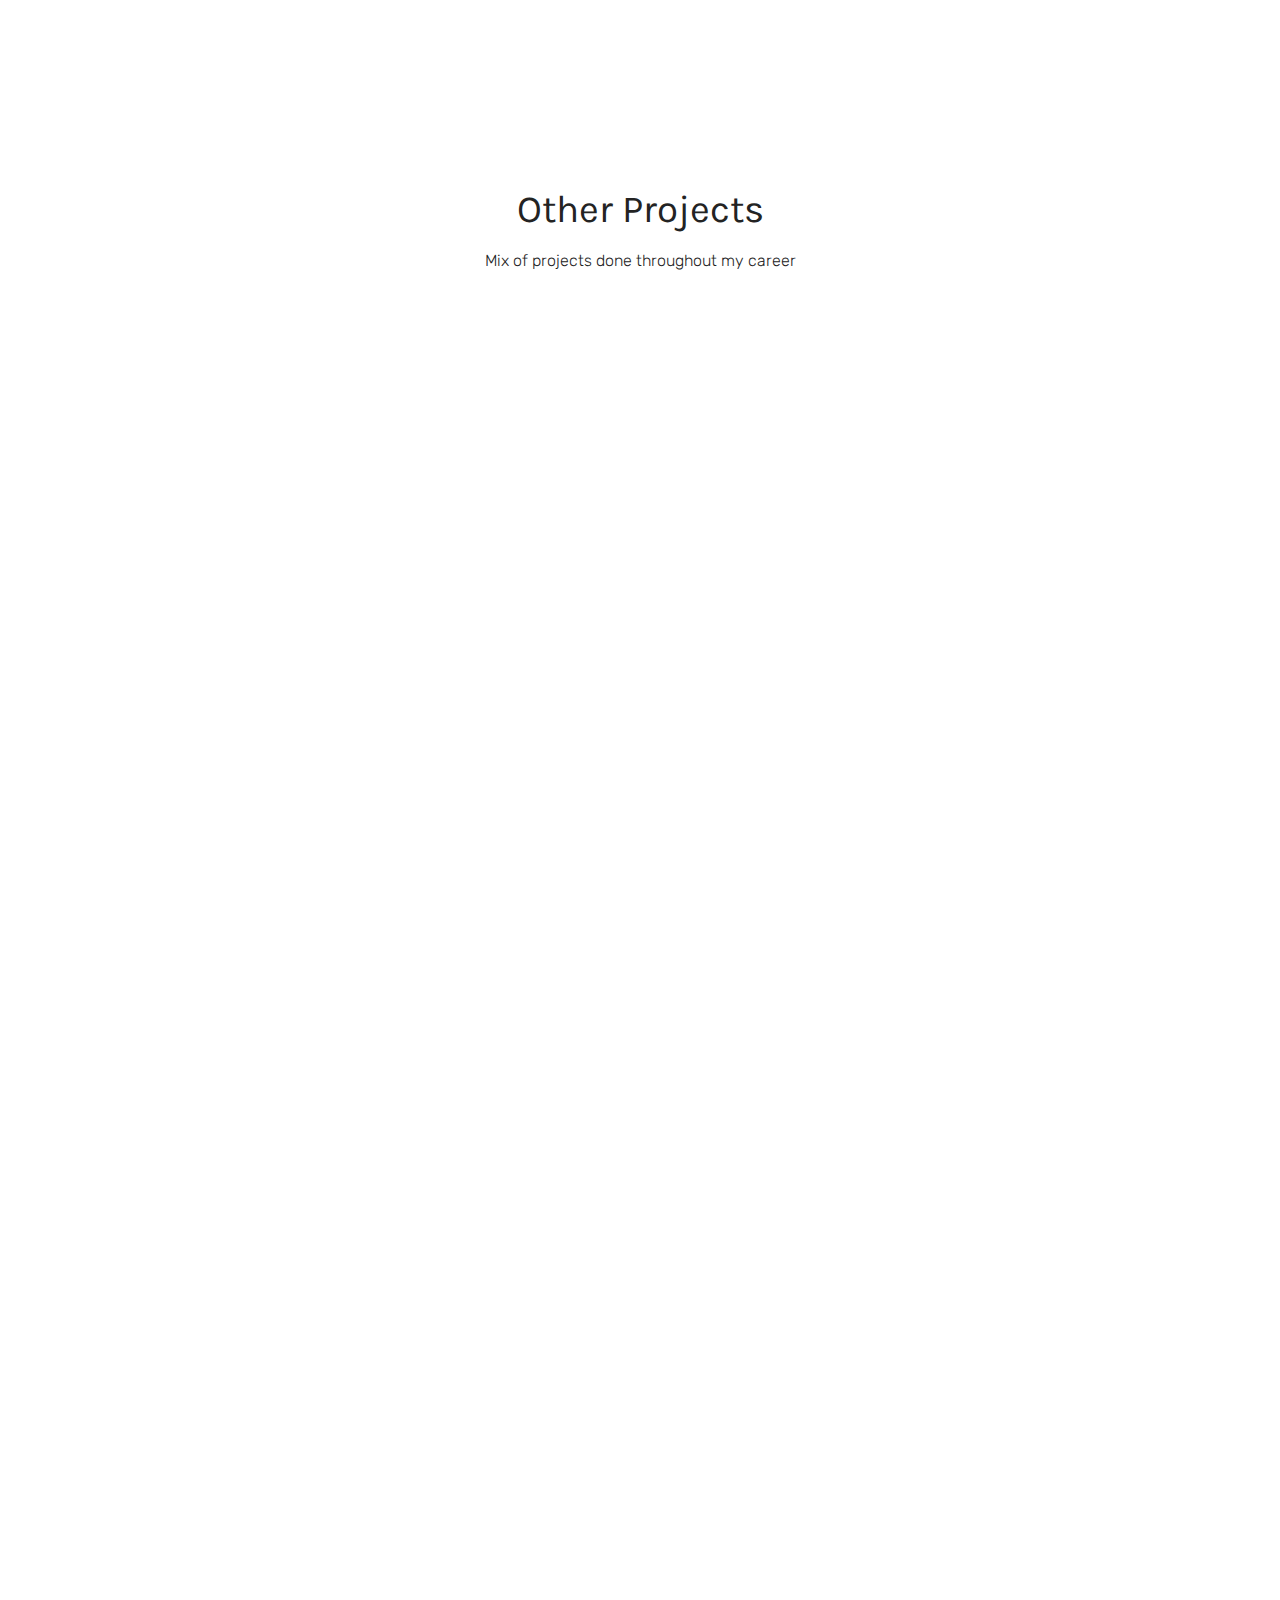
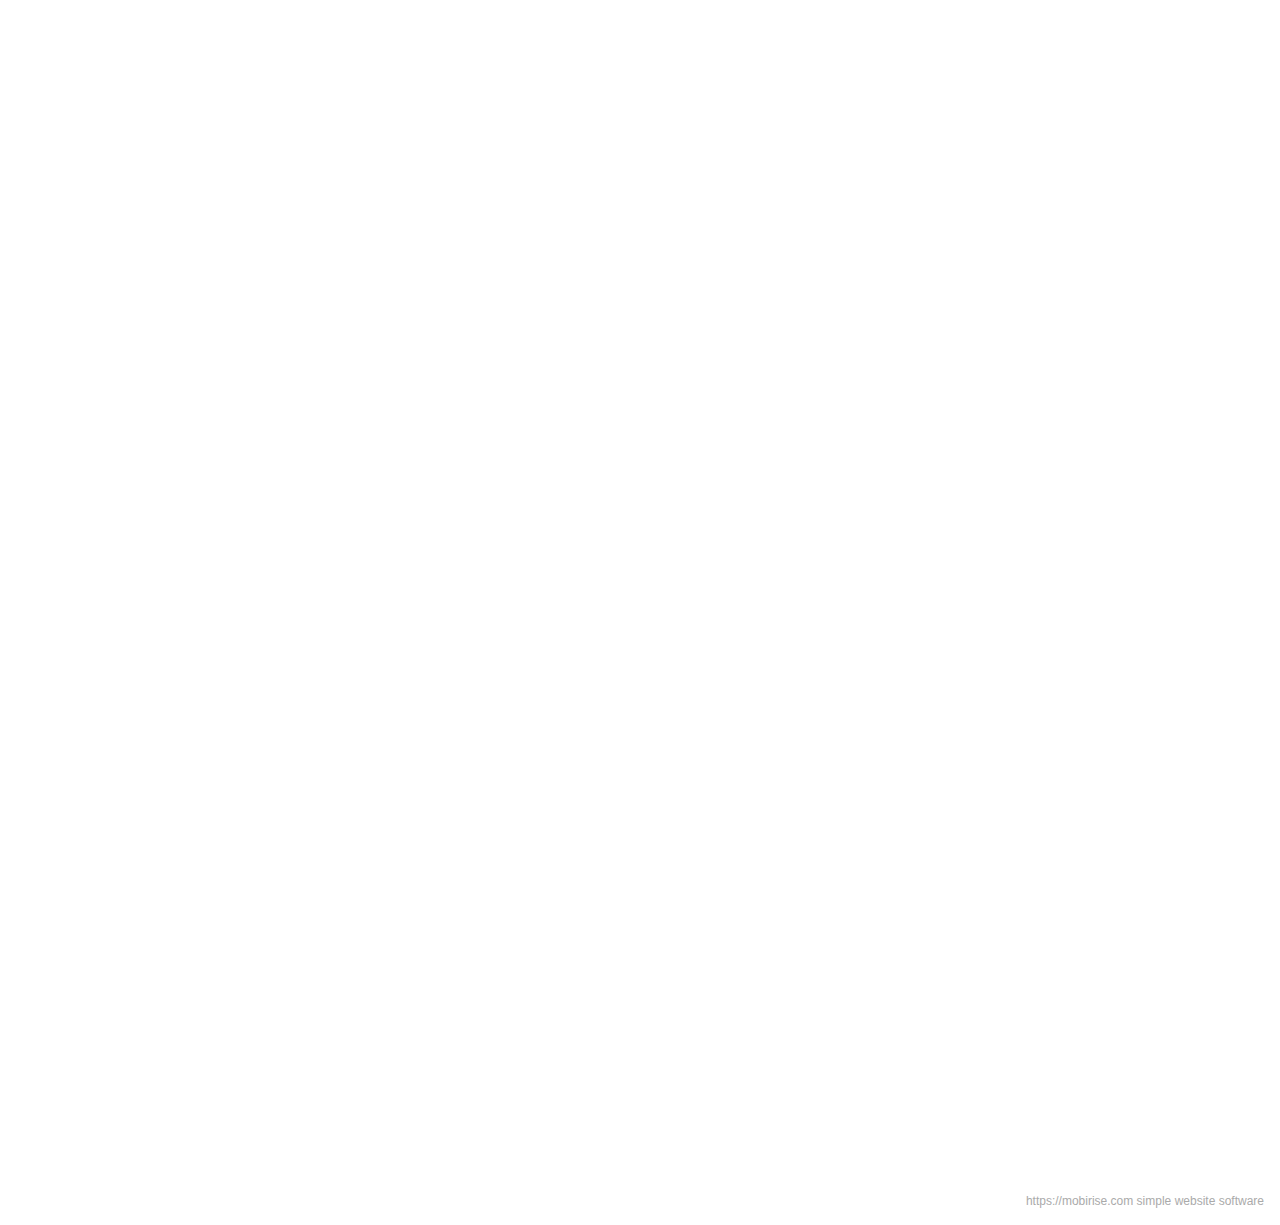
==== commit 7578c76d: "create github pages" ====
--- a/index.html
+++ b/index.html
@@ -432,7 +432,7 @@
             <div><iframe class="mbr-embedded-video" src="https://www.youtube.com/embed/0-IWA_gMTmE?rel=0&amp;amp;showinfo=0&amp;autoplay=0&amp;loop=0" width="1280" height="720" frameborder="0" allowfullscreen></iframe></div>
         </div>
     </figure>
-</section><section style="background-color: #fff; font-family: -apple-system, BlinkMacSystemFont, 'Segoe UI', 'Roboto', 'Helvetica Neue', Arial, sans-serif; color:#aaa; font-size:12px; padding: 0; align-items: center; display: flex;"><a href="https://mobirise.site/t" style="flex: 1 1; height: 3rem; padding-left: 1rem;"></a><p style="flex: 0 0 auto; margin:0; padding-right:1rem;"><a href="https://mobirise.site/d" style="color:#aaa;">This site</a> was started with Mobirise</p></section><script src="assets/popper/popper.min.js"></script>  <script src="assets/web/assets/jquery/jquery.min.js"></script>  <script src="assets/bootstrap/js/bootstrap.min.js"></script>  <script src="assets/tether/tether.min.js"></script>  <script src="assets/smoothscroll/smooth-scroll.js"></script>  <script src="assets/dropdown/js/nav-dropdown.js"></script>  <script src="assets/dropdown/js/navbar-dropdown.js"></script>  <script src="assets/touchswipe/jquery.touch-swipe.min.js"></script>  <script src="assets/theme/js/script.js"></script>  
+</section><section style="background-color: #fff; font-family: -apple-system, BlinkMacSystemFont, 'Segoe UI', 'Roboto', 'Helvetica Neue', Arial, sans-serif; color:#aaa; font-size:12px; padding: 0; align-items: center; display: flex;"><a href="https://mobirise.site/k" style="flex: 1 1; height: 3rem; padding-left: 1rem;"></a><p style="flex: 0 0 auto; margin:0; padding-right:1rem;"><a href="https://mobirise.site" style="color:#aaa;">https://mobirise.com</a> simple website software</p></section><script src="assets/popper/popper.min.js"></script>  <script src="assets/web/assets/jquery/jquery.min.js"></script>  <script src="assets/bootstrap/js/bootstrap.min.js"></script>  <script src="assets/tether/tether.min.js"></script>  <script src="assets/smoothscroll/smooth-scroll.js"></script>  <script src="assets/dropdown/js/nav-dropdown.js"></script>  <script src="assets/dropdown/js/navbar-dropdown.js"></script>  <script src="assets/touchswipe/jquery.touch-swipe.min.js"></script>  <script src="assets/theme/js/script.js"></script>  
   
   
 </body>
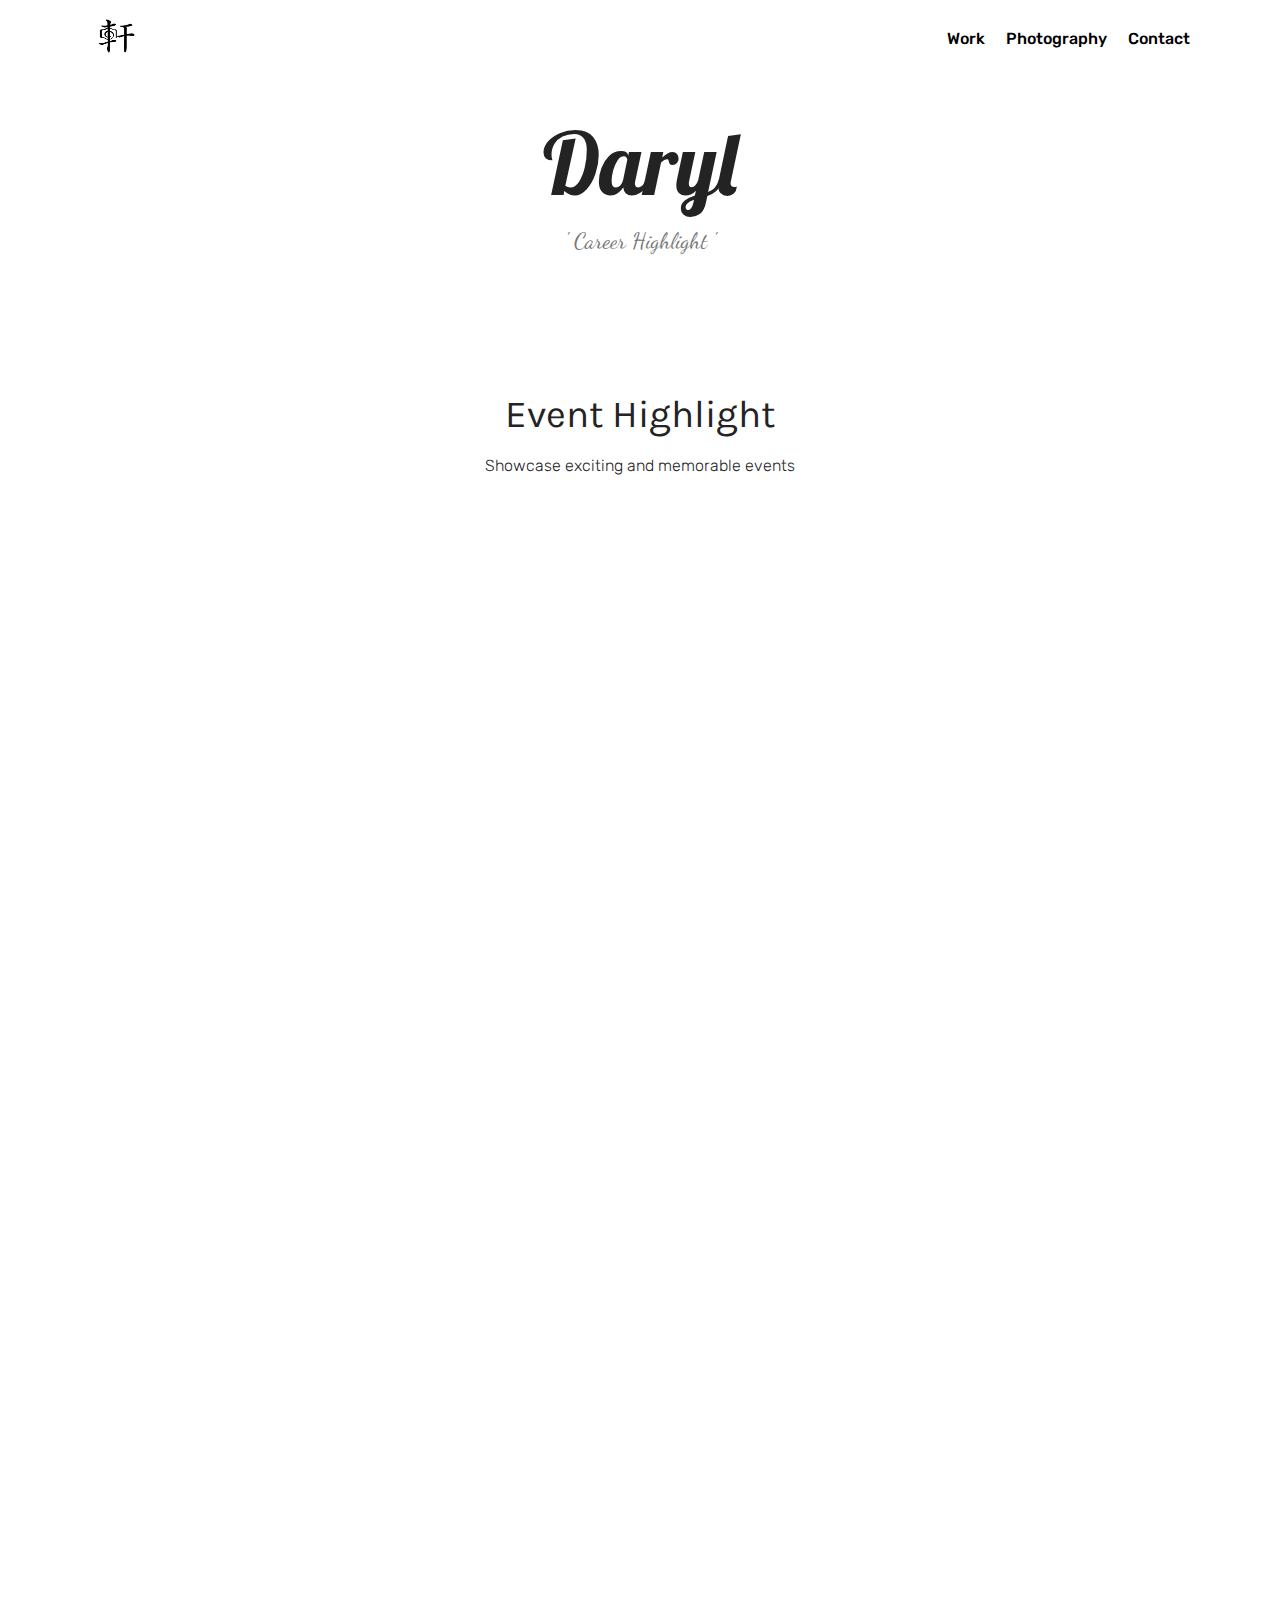
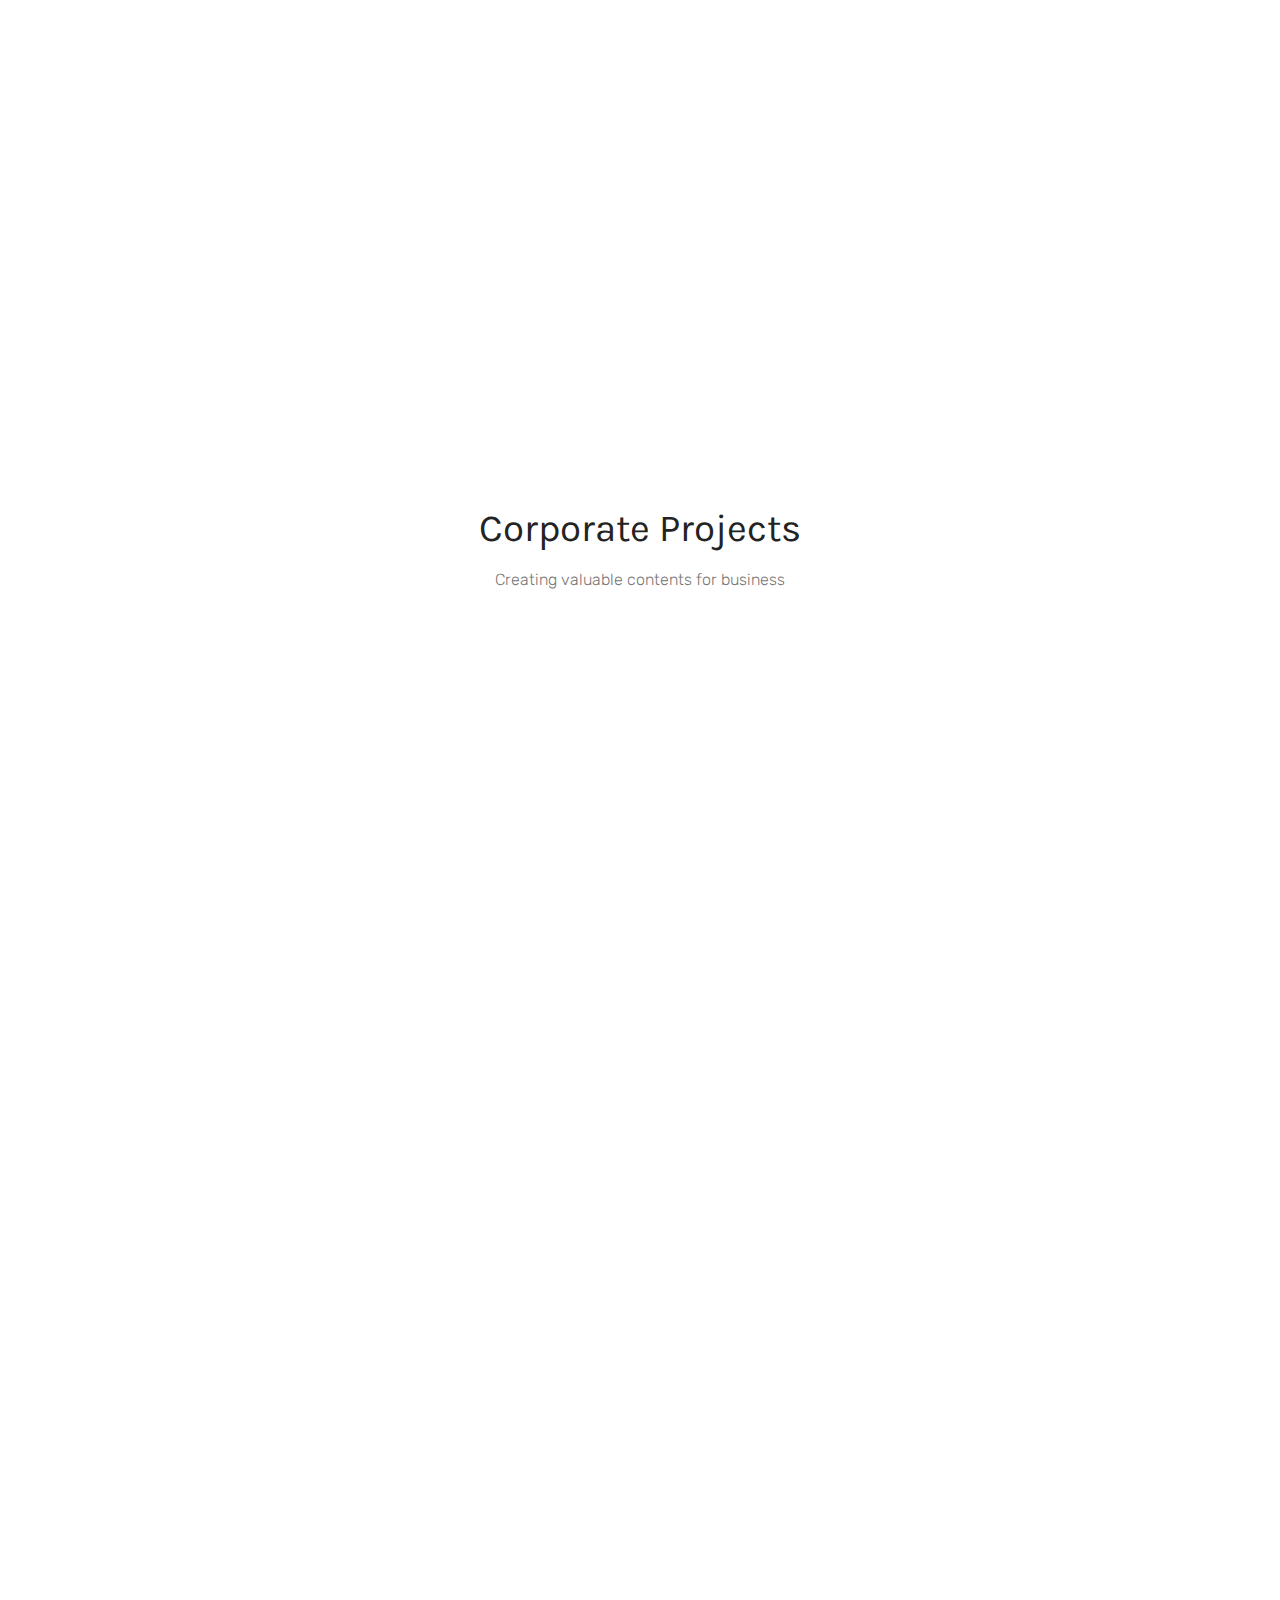
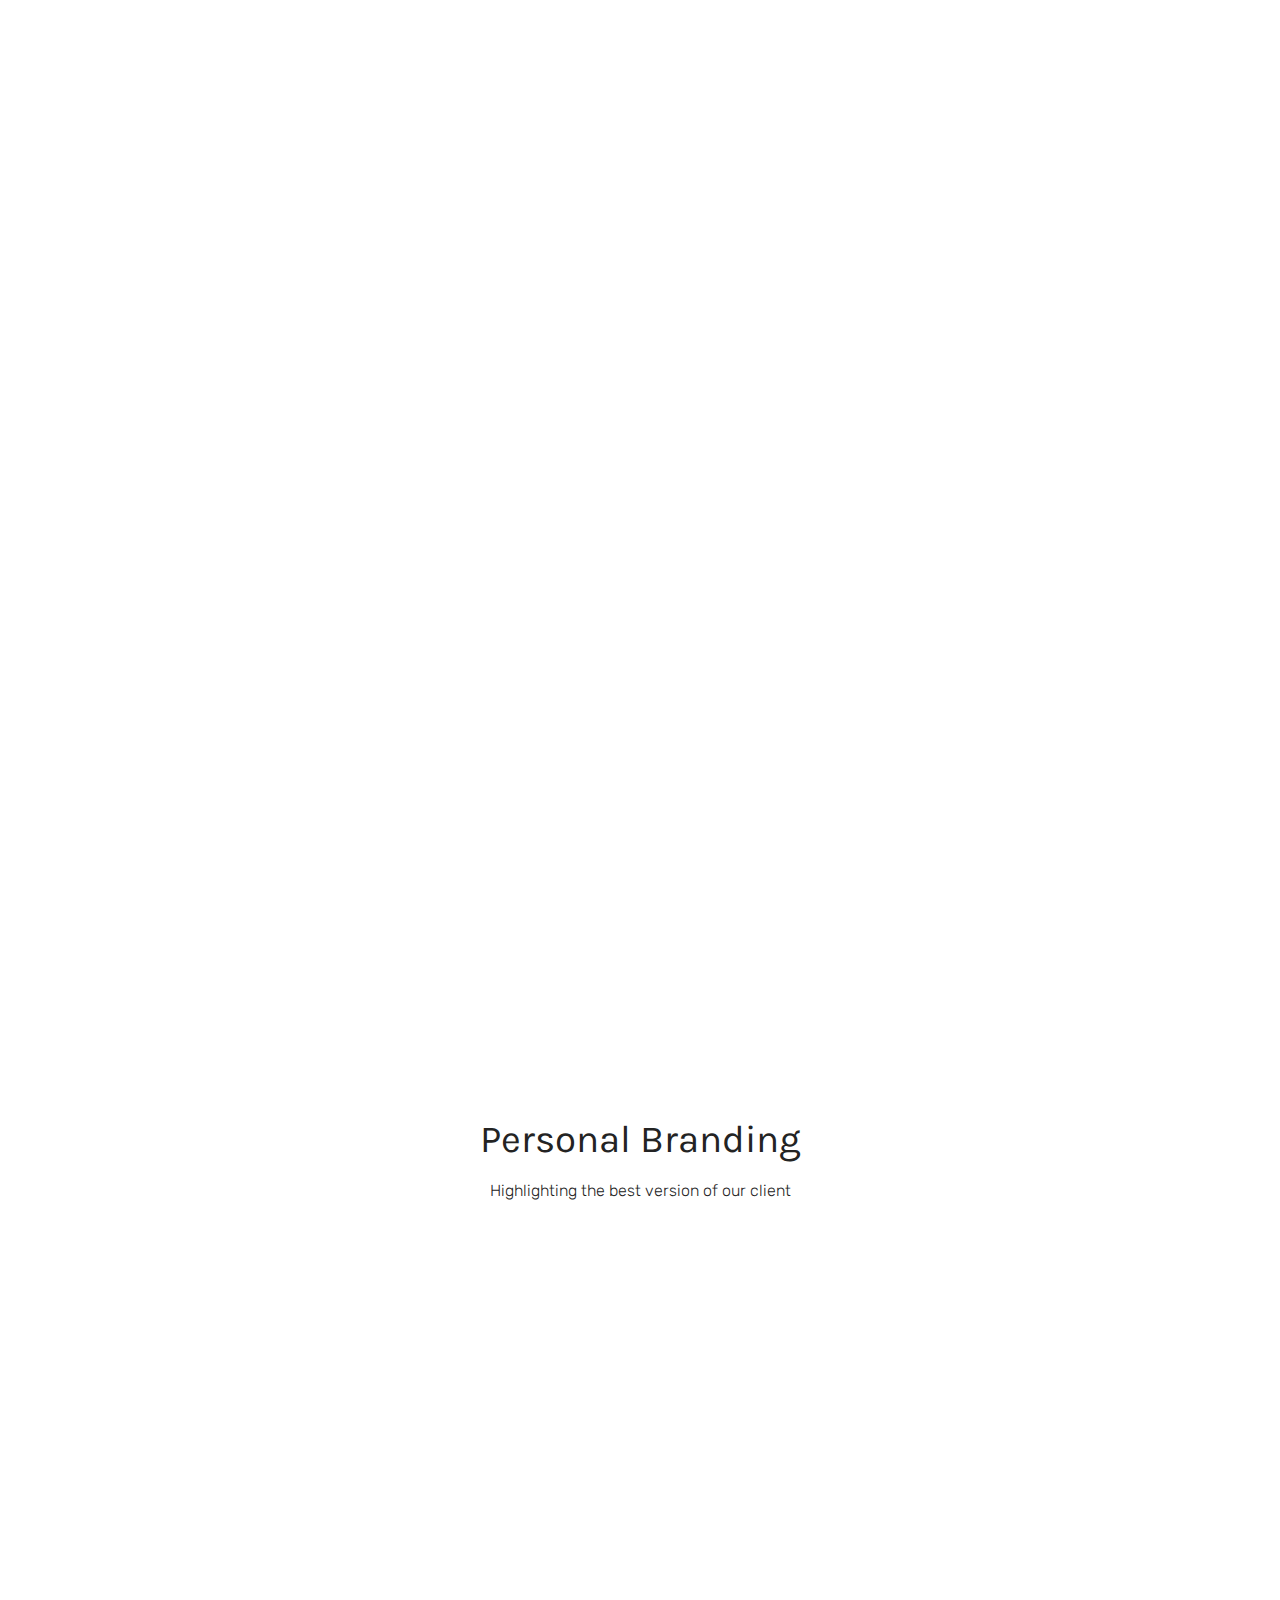
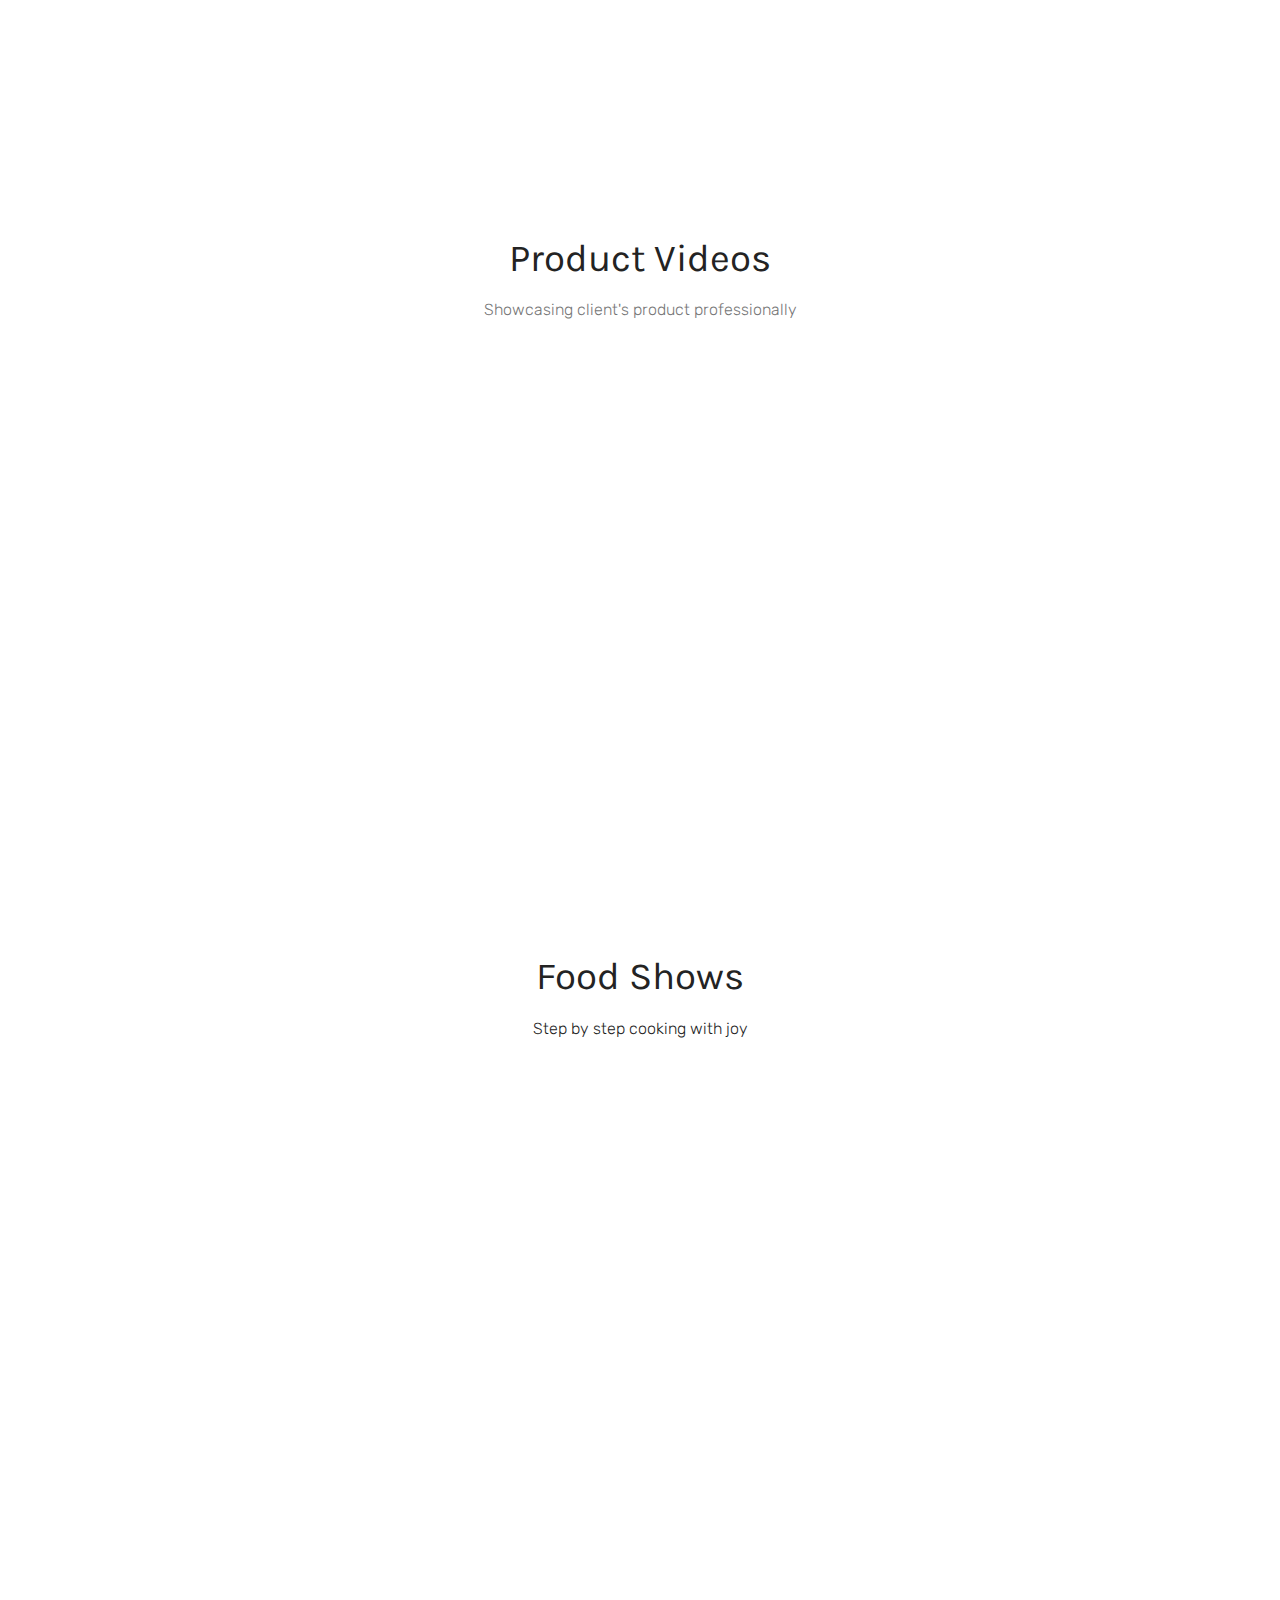
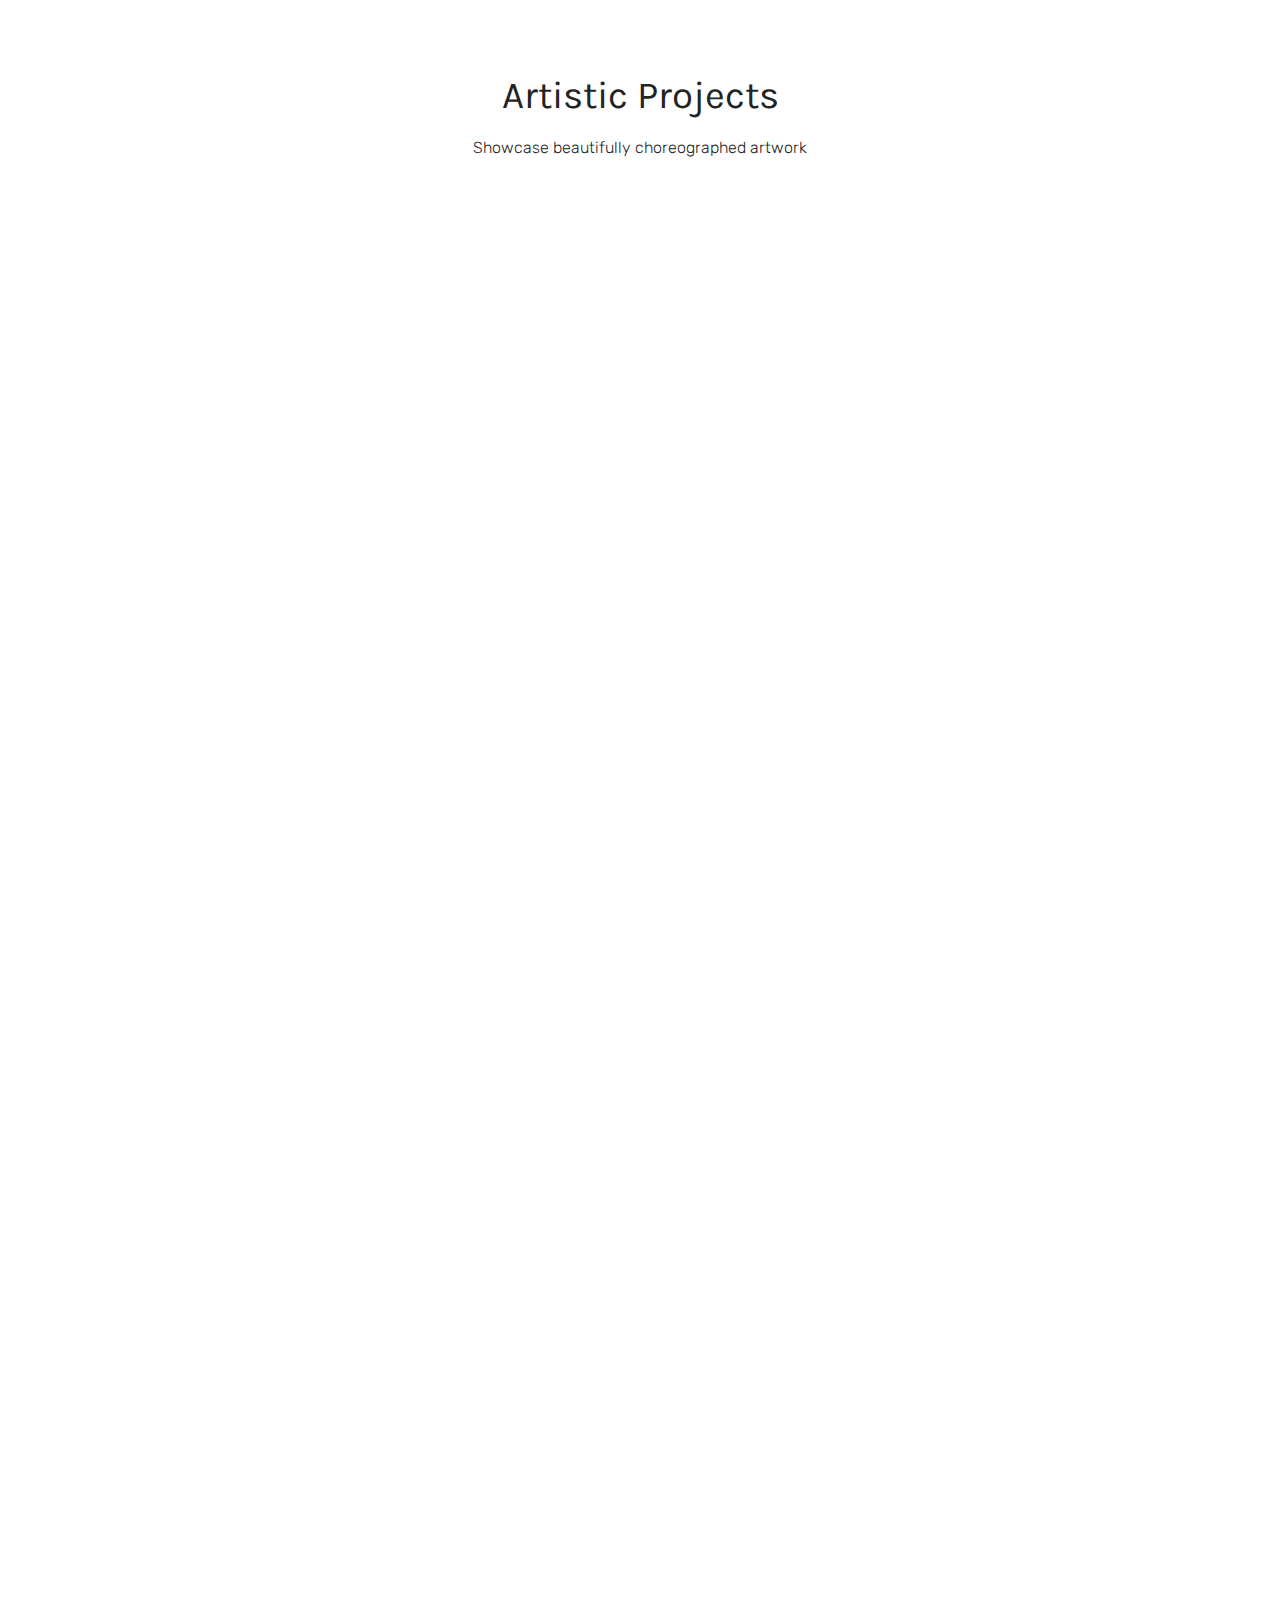
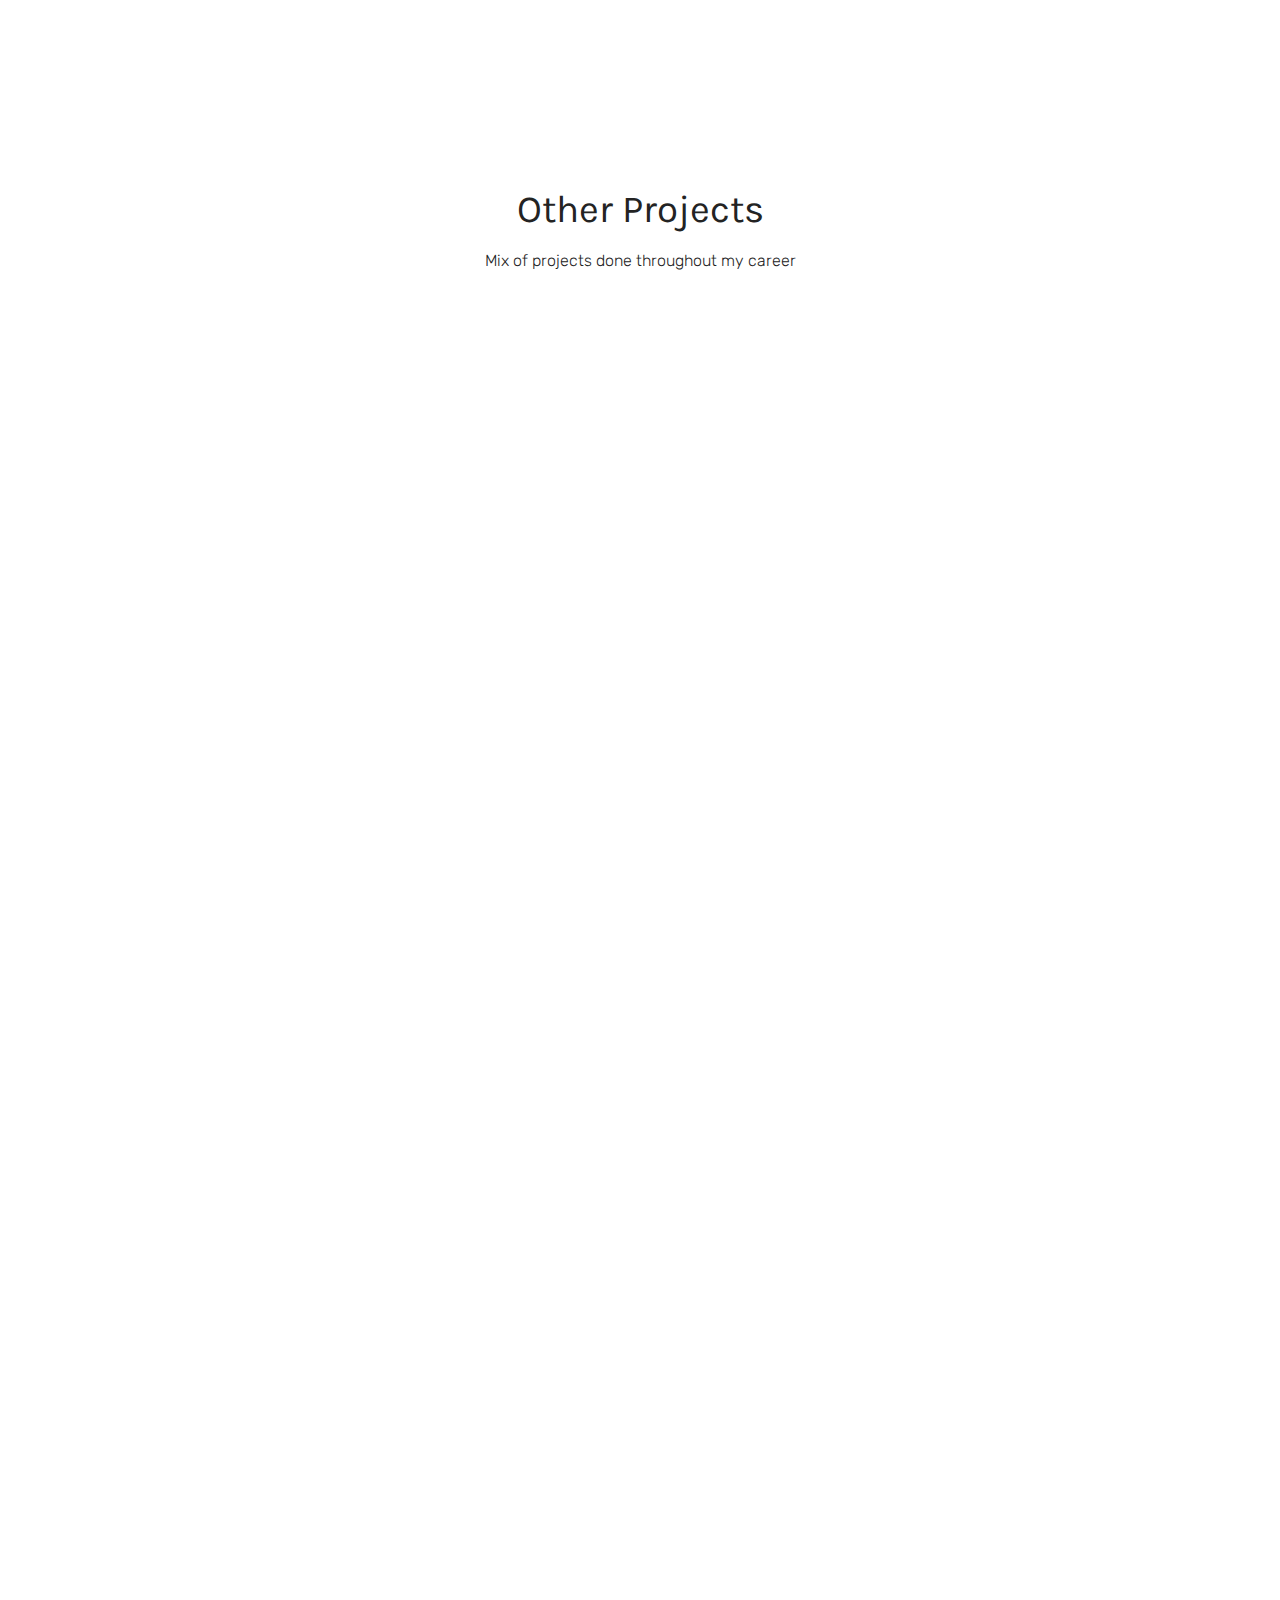
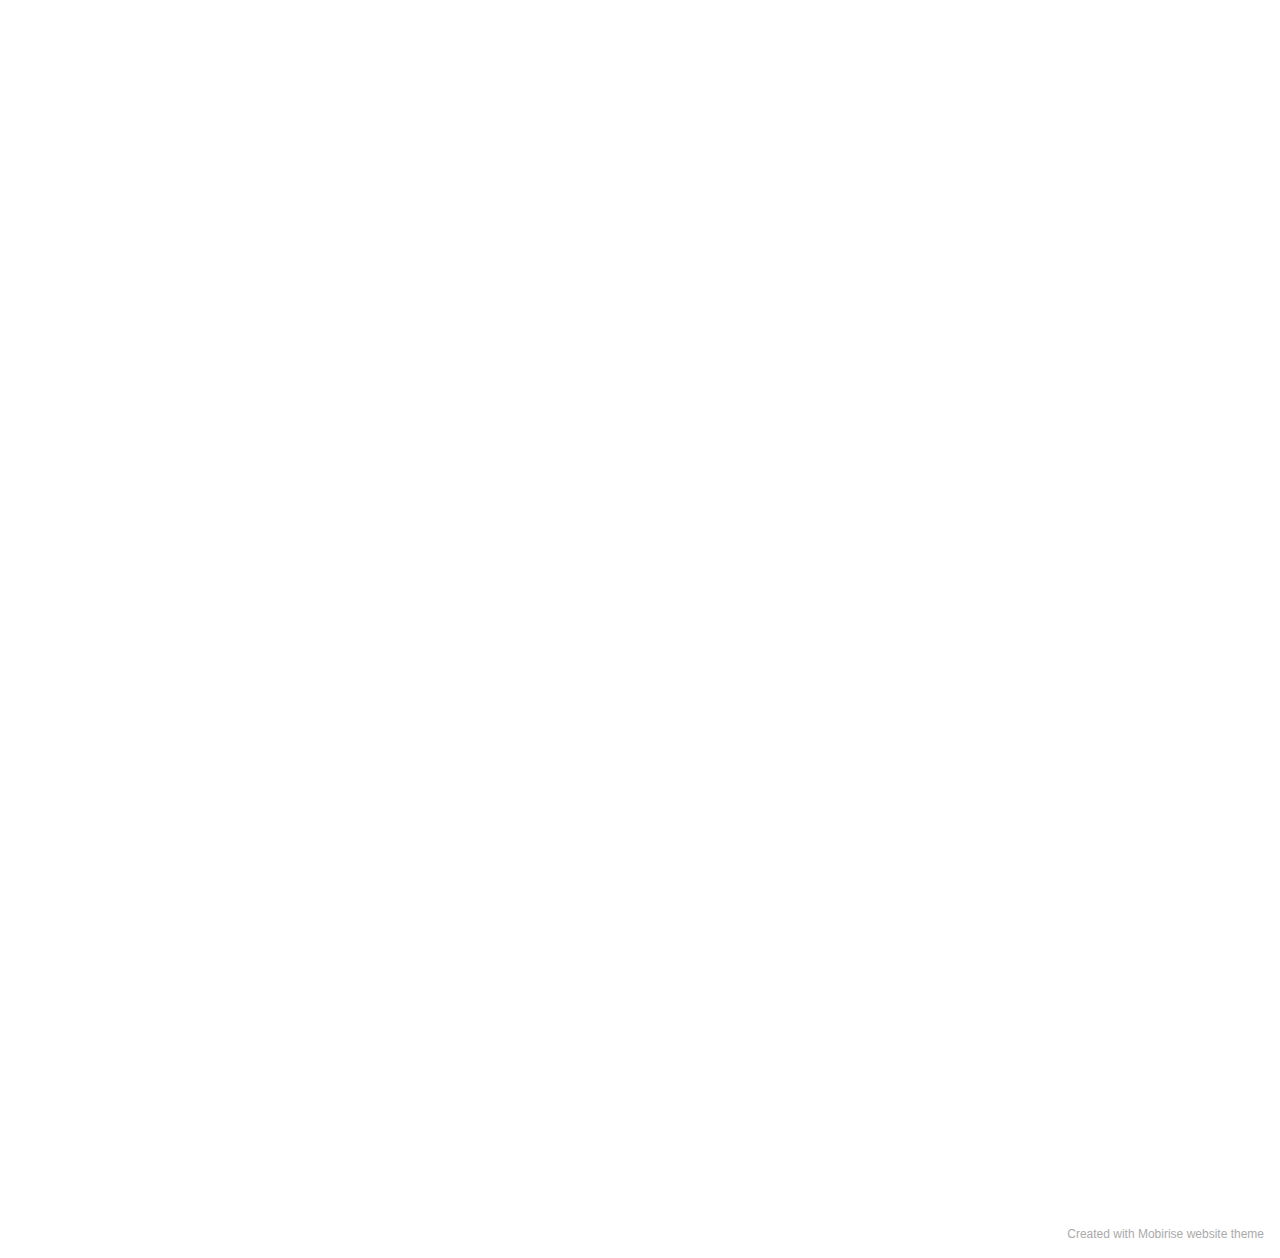
==== commit cbe1219e: "create github pages" ====
--- a/index.html
+++ b/index.html
@@ -61,8 +61,8 @@
         </div>
         <div class="collapse navbar-collapse" id="navbarSupportedContent">
             <ul class="navbar-nav nav-dropdown nav-right" data-app-modern-menu="true"><li class="nav-item">
-                    <a class="nav-link link text-black display-4" href="index.html">Video</a>
-                </li><li class="nav-item"><a class="nav-link link text-black display-4" href="page3.html">Photo</a></li>
+                    <a class="nav-link link text-black display-4" href="index.html">Work</a>
+                </li><li class="nav-item"><a class="nav-link link text-black display-4" href="page3.html">Photography</a></li>
                 <li class="nav-item">
                     <a class="nav-link link text-black display-4" href="page2.html">Contact</a>
                 </li></ul>
@@ -81,7 +81,7 @@
                 <h2 class="align-center pb-3 mbr-fonts-style display-1">
                     Daryl
                 </h2>
-                <h3 class="mbr-section-subtitle align-center mbr-light mbr-fonts-style display-5">' Career Highlights '</h3>
+                <h3 class="mbr-section-subtitle align-center mbr-light mbr-fonts-style display-5">' Career Highlight '</h3>
                 
             </div>
         </div>
@@ -96,7 +96,7 @@
         <div class="media-container-row">
             <div class="title col-12 col-md-8">
                 <h2 class="align-center pb-3 mbr-fonts-style display-2">
-                    Event Highlights</h2>
+                    Event Highlight</h2>
                 <h3 class="mbr-section-subtitle align-center mbr-light mbr-fonts-style display-4">Showcase exciting and memorable events</h3>
                 
             </div>
@@ -262,7 +262,7 @@
                 <h2 class="align-center pb-3 mbr-fonts-style display-2">
                     Food Shows</h2>
                 <h3 class="mbr-section-subtitle align-center mbr-light mbr-fonts-style display-4">
-                    Step by step cooking with them</h3>
+                    Step by step cooking with joy</h3>
                 
             </div>
         </div>
@@ -368,17 +368,6 @@
     </figure>
 </section>
 
-<section class="cid-trZkMKxjhD" id="video2-2w">
-
-    
-    
-    <figure class="mbr-figure align-center container">
-        <div class="video-block" style="width: 75%;">
-            <div><iframe class="mbr-embedded-video" src="https://www.youtube.com/embed/YXYFIuTWbfg?rel=0&amp;amp;showinfo=0&amp;autoplay=0&amp;loop=0" width="1280" height="720" frameborder="0" allowfullscreen></iframe></div>
-        </div>
-    </figure>
-</section>
-
 <section class="cid-trZaVQlFEo" id="video2-2b">
 
     
@@ -401,28 +390,6 @@
     </figure>
 </section>
 
-<section class="cid-trZmkR6TwM" id="video2-31">
-
-    
-    
-    <figure class="mbr-figure align-center container">
-        <div class="video-block" style="width: 75%;">
-            <div><iframe class="mbr-embedded-video" src="https://www.youtube.com/embed/Yw9Y91_jq2o?rel=0&amp;amp;showinfo=0&amp;autoplay=0&amp;loop=0" width="1280" height="720" frameborder="0" allowfullscreen></iframe></div>
-        </div>
-    </figure>
-</section>
-
-<section class="cid-trZluiz36U" id="video2-2x">
-
-    
-    
-    <figure class="mbr-figure align-center container">
-        <div class="video-block" style="width: 75%;">
-            <div><iframe class="mbr-embedded-video" src="https://www.youtube.com/embed/bdpoe3IZ_RY?rel=0&amp;amp;showinfo=0&amp;autoplay=0&amp;loop=0" width="1280" height="720" frameborder="0" allowfullscreen></iframe></div>
-        </div>
-    </figure>
-</section>
-
 <section class="cid-trZnADsdgz" id="video2-33">
 
     
@@ -432,7 +399,7 @@
             <div><iframe class="mbr-embedded-video" src="https://www.youtube.com/embed/0-IWA_gMTmE?rel=0&amp;amp;showinfo=0&amp;autoplay=0&amp;loop=0" width="1280" height="720" frameborder="0" allowfullscreen></iframe></div>
         </div>
     </figure>
-</section><section style="background-color: #fff; font-family: -apple-system, BlinkMacSystemFont, 'Segoe UI', 'Roboto', 'Helvetica Neue', Arial, sans-serif; color:#aaa; font-size:12px; padding: 0; align-items: center; display: flex;"><a href="https://mobirise.site/k" style="flex: 1 1; height: 3rem; padding-left: 1rem;"></a><p style="flex: 0 0 auto; margin:0; padding-right:1rem;"><a href="https://mobirise.site" style="color:#aaa;">https://mobirise.com</a> simple website software</p></section><script src="assets/popper/popper.min.js"></script>  <script src="assets/web/assets/jquery/jquery.min.js"></script>  <script src="assets/bootstrap/js/bootstrap.min.js"></script>  <script src="assets/tether/tether.min.js"></script>  <script src="assets/smoothscroll/smooth-scroll.js"></script>  <script src="assets/dropdown/js/nav-dropdown.js"></script>  <script src="assets/dropdown/js/navbar-dropdown.js"></script>  <script src="assets/touchswipe/jquery.touch-swipe.min.js"></script>  <script src="assets/theme/js/script.js"></script>  
+</section><section style="background-color: #fff; font-family: -apple-system, BlinkMacSystemFont, 'Segoe UI', 'Roboto', 'Helvetica Neue', Arial, sans-serif; color:#aaa; font-size:12px; padding: 0; align-items: center; display: flex;"><a href="https://mobirise.site/j" style="flex: 1 1; height: 3rem; padding-left: 1rem;"></a><p style="flex: 0 0 auto; margin:0; padding-right:1rem;">Created with Mobirise <a href="https://mobirise.site/u" style="color:#aaa;">website</a> theme</p></section><script src="assets/popper/popper.min.js"></script>  <script src="assets/web/assets/jquery/jquery.min.js"></script>  <script src="assets/bootstrap/js/bootstrap.min.js"></script>  <script src="assets/tether/tether.min.js"></script>  <script src="assets/smoothscroll/smooth-scroll.js"></script>  <script src="assets/dropdown/js/nav-dropdown.js"></script>  <script src="assets/dropdown/js/navbar-dropdown.js"></script>  <script src="assets/touchswipe/jquery.touch-swipe.min.js"></script>  <script src="assets/theme/js/script.js"></script>  
   
   
 </body>
--- a/assets/mobirise/css/mbr-additional.css
+++ b/assets/mobirise/css/mbr-additional.css
@@ -1342,19 +1342,6 @@
     width: 100% !important;
   }
 }
-.cid-trZkMKxjhD {
-  background: #ffffff;
-  padding-top: 15px;
-  padding-bottom: 90px;
-}
-.cid-trZkMKxjhD .video-block {
-  margin: auto;
-}
-@media (max-width: 768px) {
-  .cid-trZkMKxjhD .video-block {
-    width: 100% !important;
-  }
-}
 .cid-trZaVQlFEo {
   background: #ffffff;
   padding-top: 15px;
@@ -1378,32 +1365,6 @@
 }
 @media (max-width: 768px) {
   .cid-trZmjKc3KZ .video-block {
-    width: 100% !important;
-  }
-}
-.cid-trZmkR6TwM {
-  background: #ffffff;
-  padding-top: 15px;
-  padding-bottom: 15px;
-}
-.cid-trZmkR6TwM .video-block {
-  margin: auto;
-}
-@media (max-width: 768px) {
-  .cid-trZmkR6TwM .video-block {
-    width: 100% !important;
-  }
-}
-.cid-trZluiz36U {
-  background: #ffffff;
-  padding-top: 15px;
-  padding-bottom: 15px;
-}
-.cid-trZluiz36U .video-block {
-  margin: auto;
-}
-@media (max-width: 768px) {
-  .cid-trZluiz36U .video-block {
     width: 100% !important;
   }
 }
--- a/assets/mobirise/css/mbr-additional.css
+++ b/assets/mobirise/css/mbr-additional.css
@@ -1342,19 +1342,6 @@
     width: 100% !important;
   }
 }
-.cid-trZkMKxjhD {
-  background: #ffffff;
-  padding-top: 15px;
-  padding-bottom: 90px;
-}
-.cid-trZkMKxjhD .video-block {
-  margin: auto;
-}
-@media (max-width: 768px) {
-  .cid-trZkMKxjhD .video-block {
-    width: 100% !important;
-  }
-}
 .cid-trZaVQlFEo {
   background: #ffffff;
   padding-top: 15px;
@@ -1378,32 +1365,6 @@
 }
 @media (max-width: 768px) {
   .cid-trZmjKc3KZ .video-block {
-    width: 100% !important;
-  }
-}
-.cid-trZmkR6TwM {
-  background: #ffffff;
-  padding-top: 15px;
-  padding-bottom: 15px;
-}
-.cid-trZmkR6TwM .video-block {
-  margin: auto;
-}
-@media (max-width: 768px) {
-  .cid-trZmkR6TwM .video-block {
-    width: 100% !important;
-  }
-}
-.cid-trZluiz36U {
-  background: #ffffff;
-  padding-top: 15px;
-  padding-bottom: 15px;
-}
-.cid-trZluiz36U .video-block {
-  margin: auto;
-}
-@media (max-width: 768px) {
-  .cid-trZluiz36U .video-block {
     width: 100% !important;
   }
 }
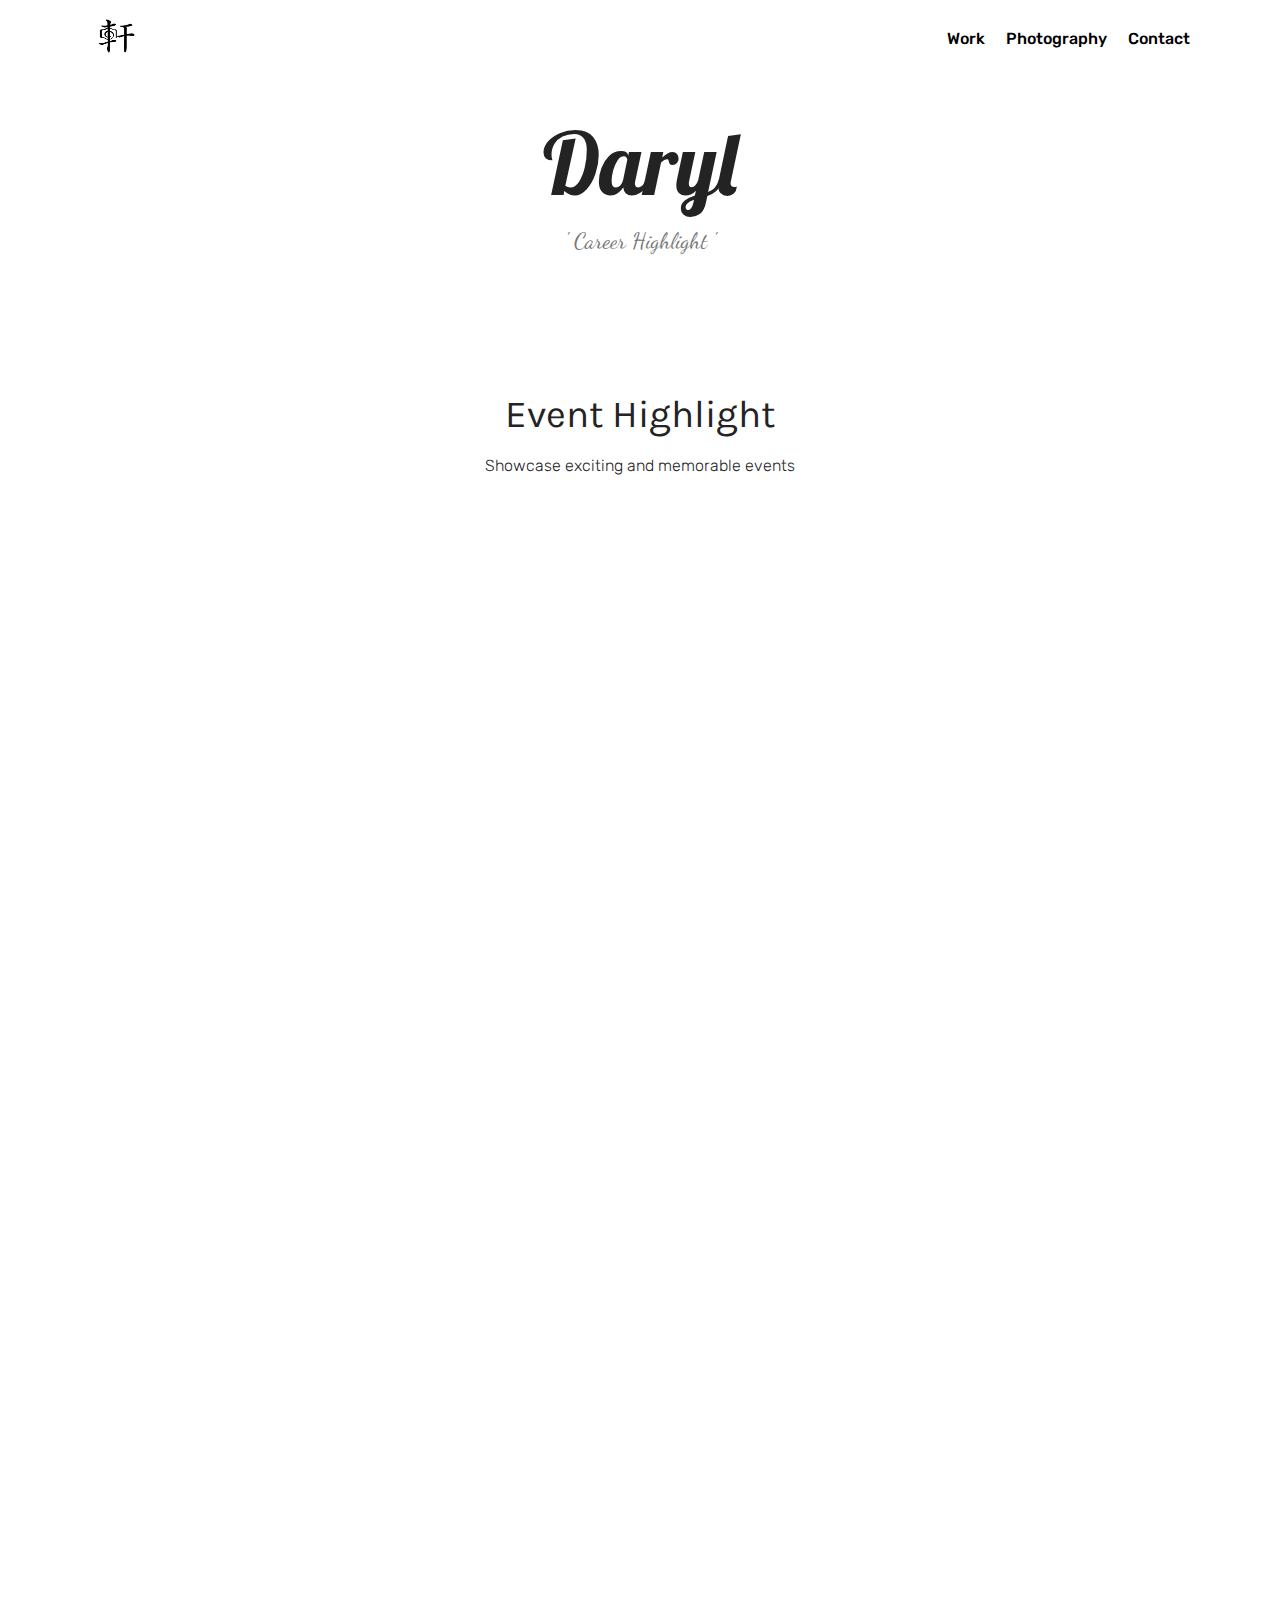
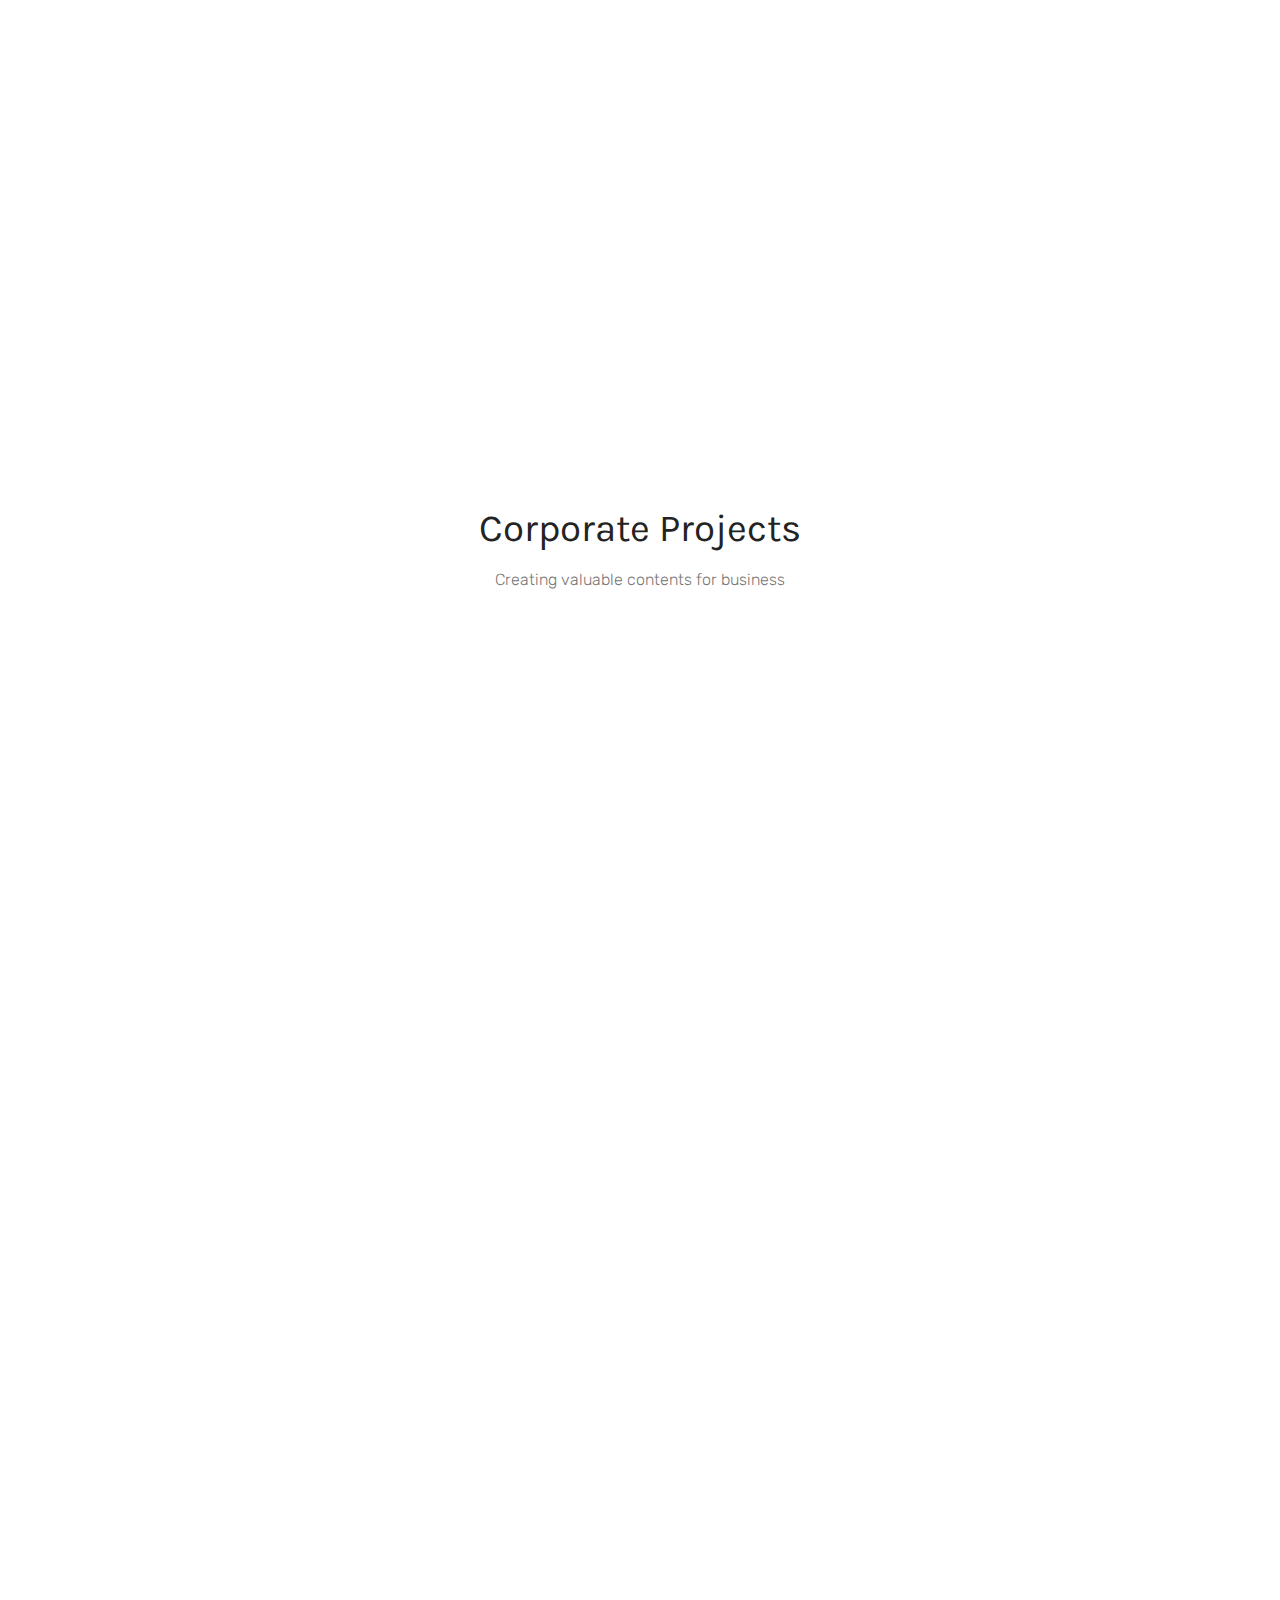
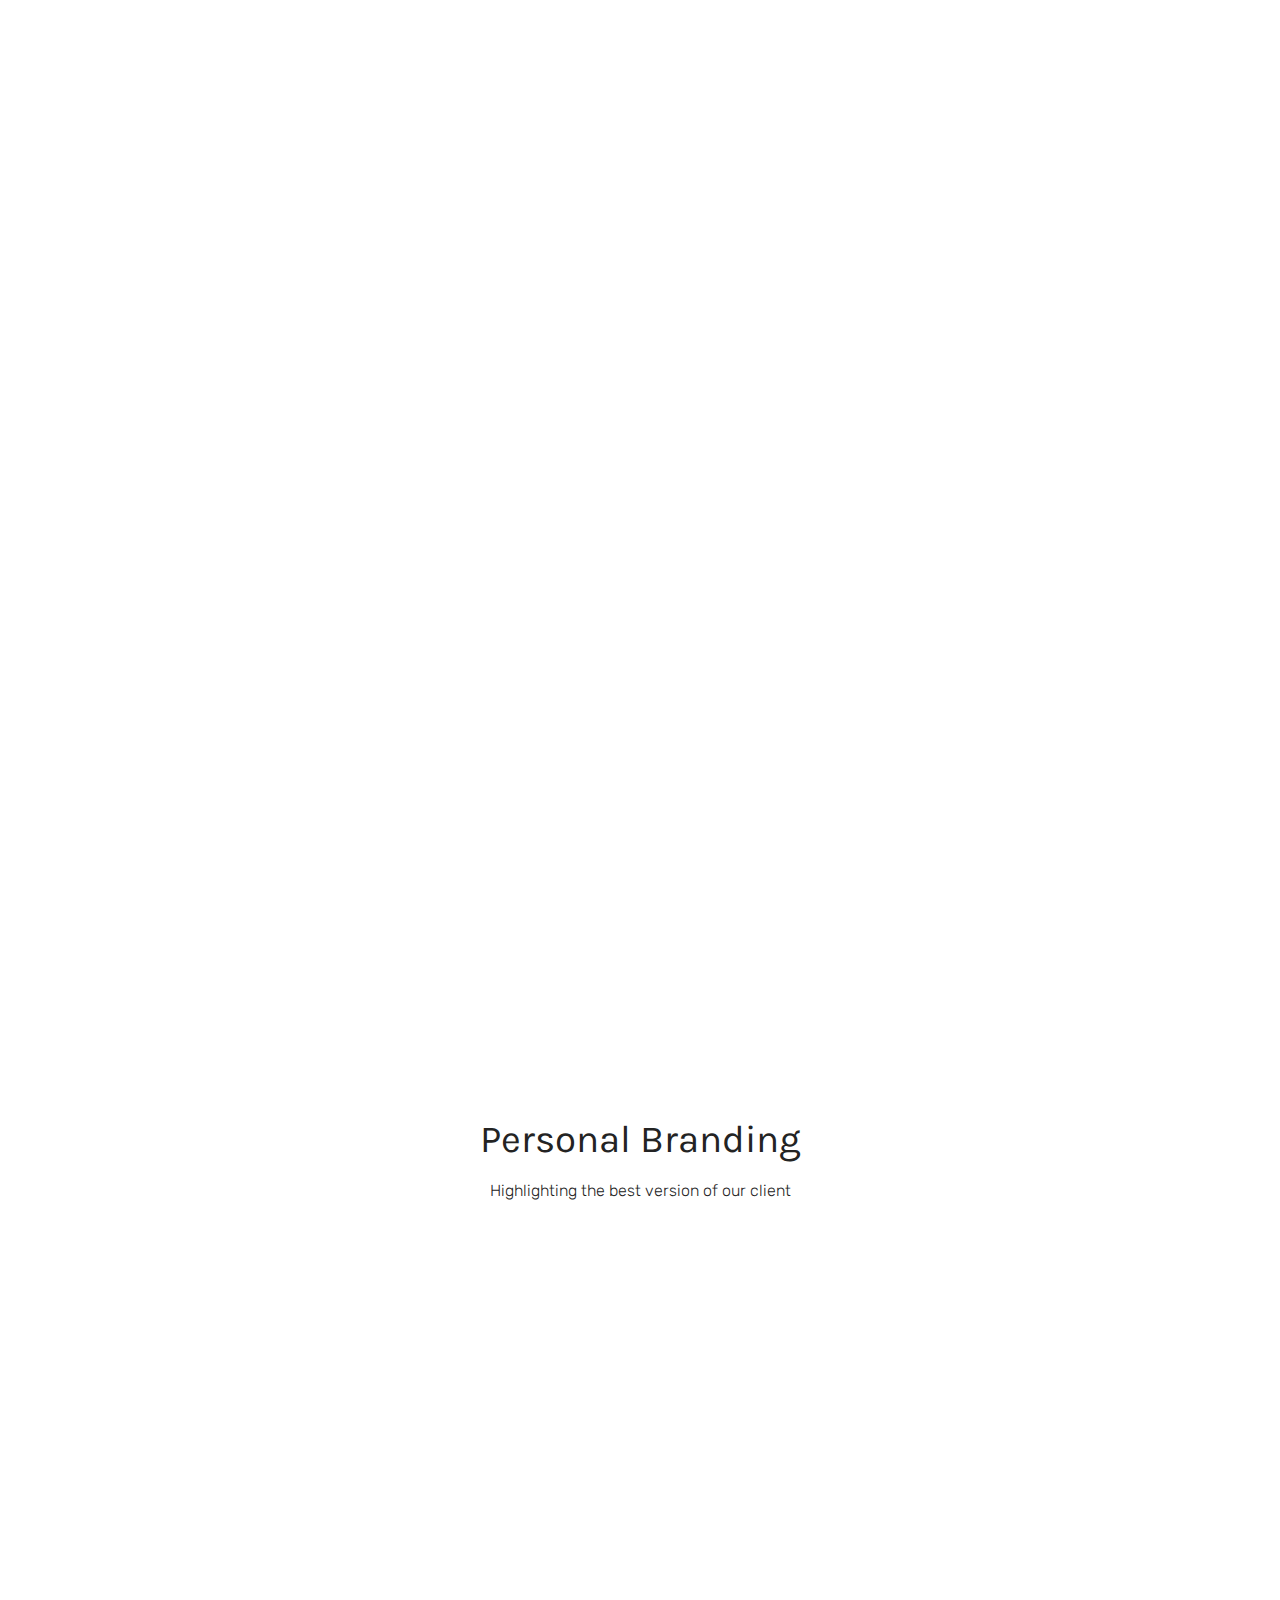
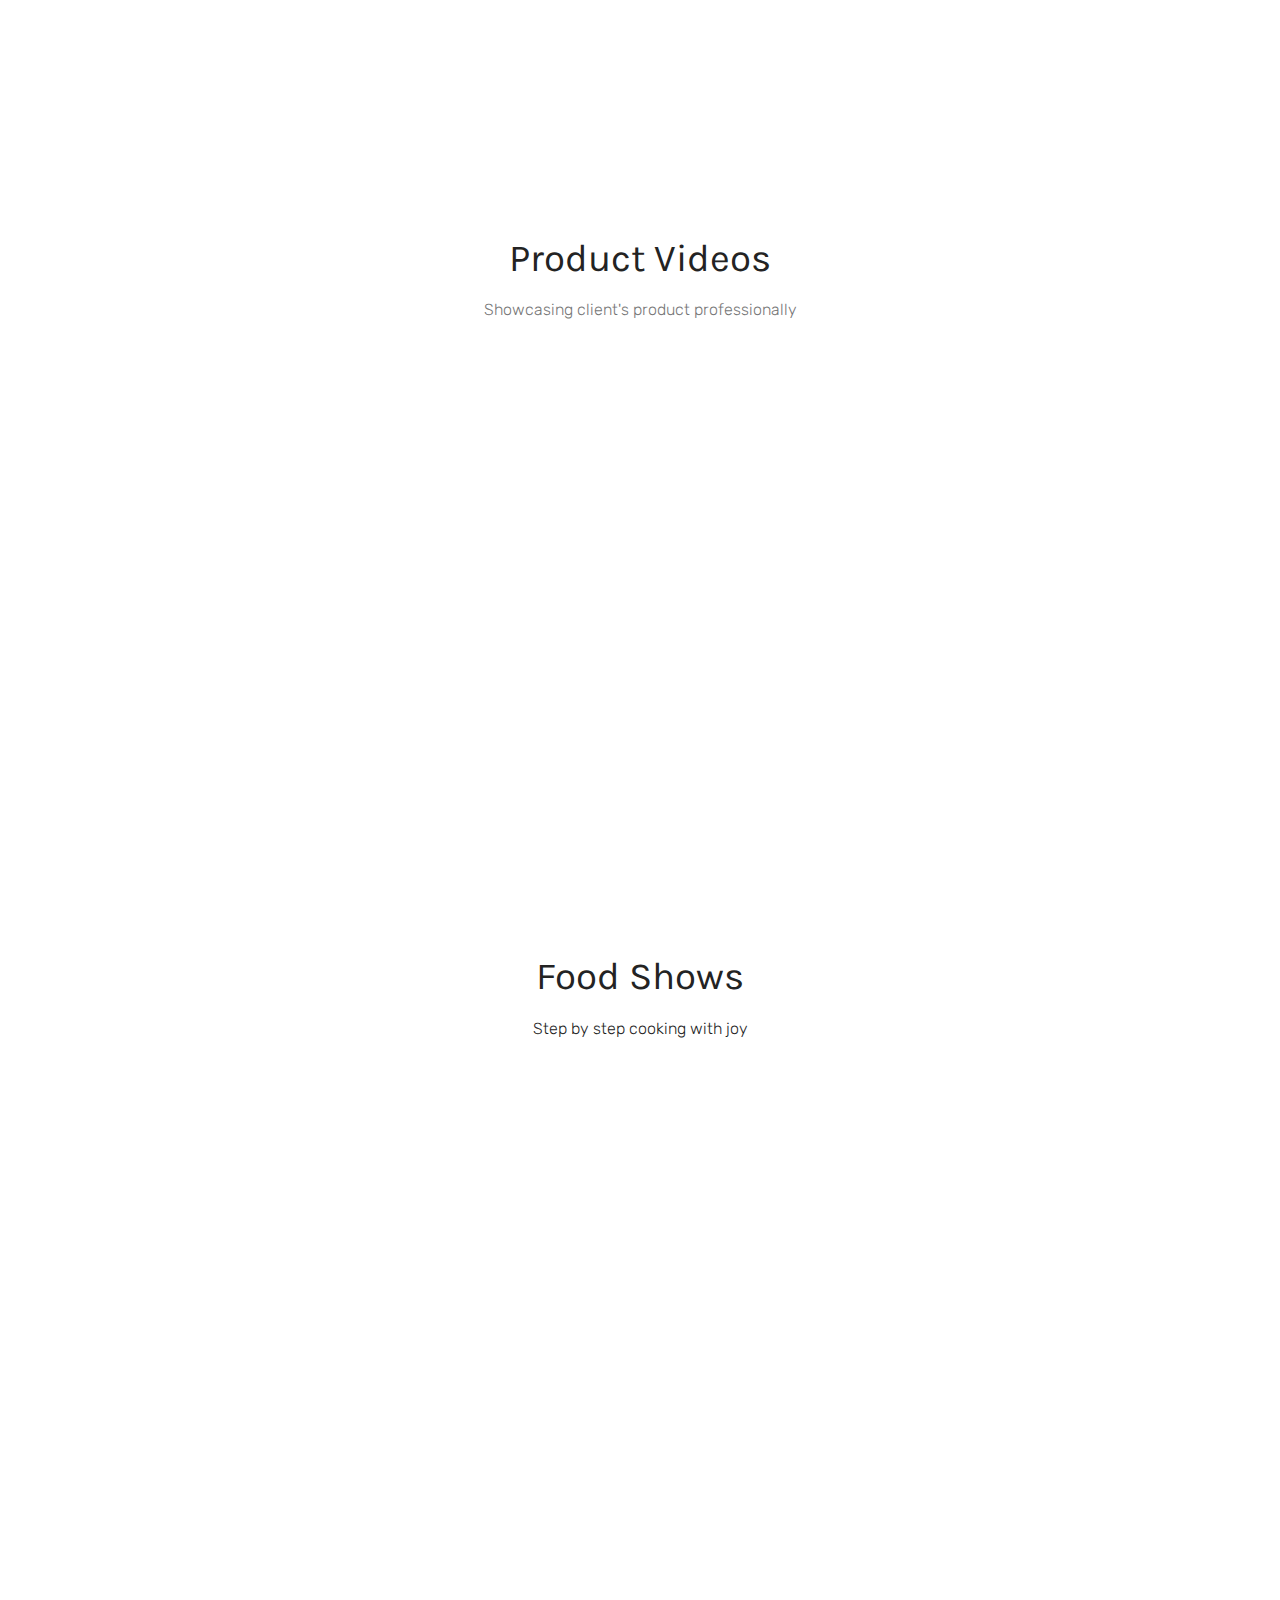
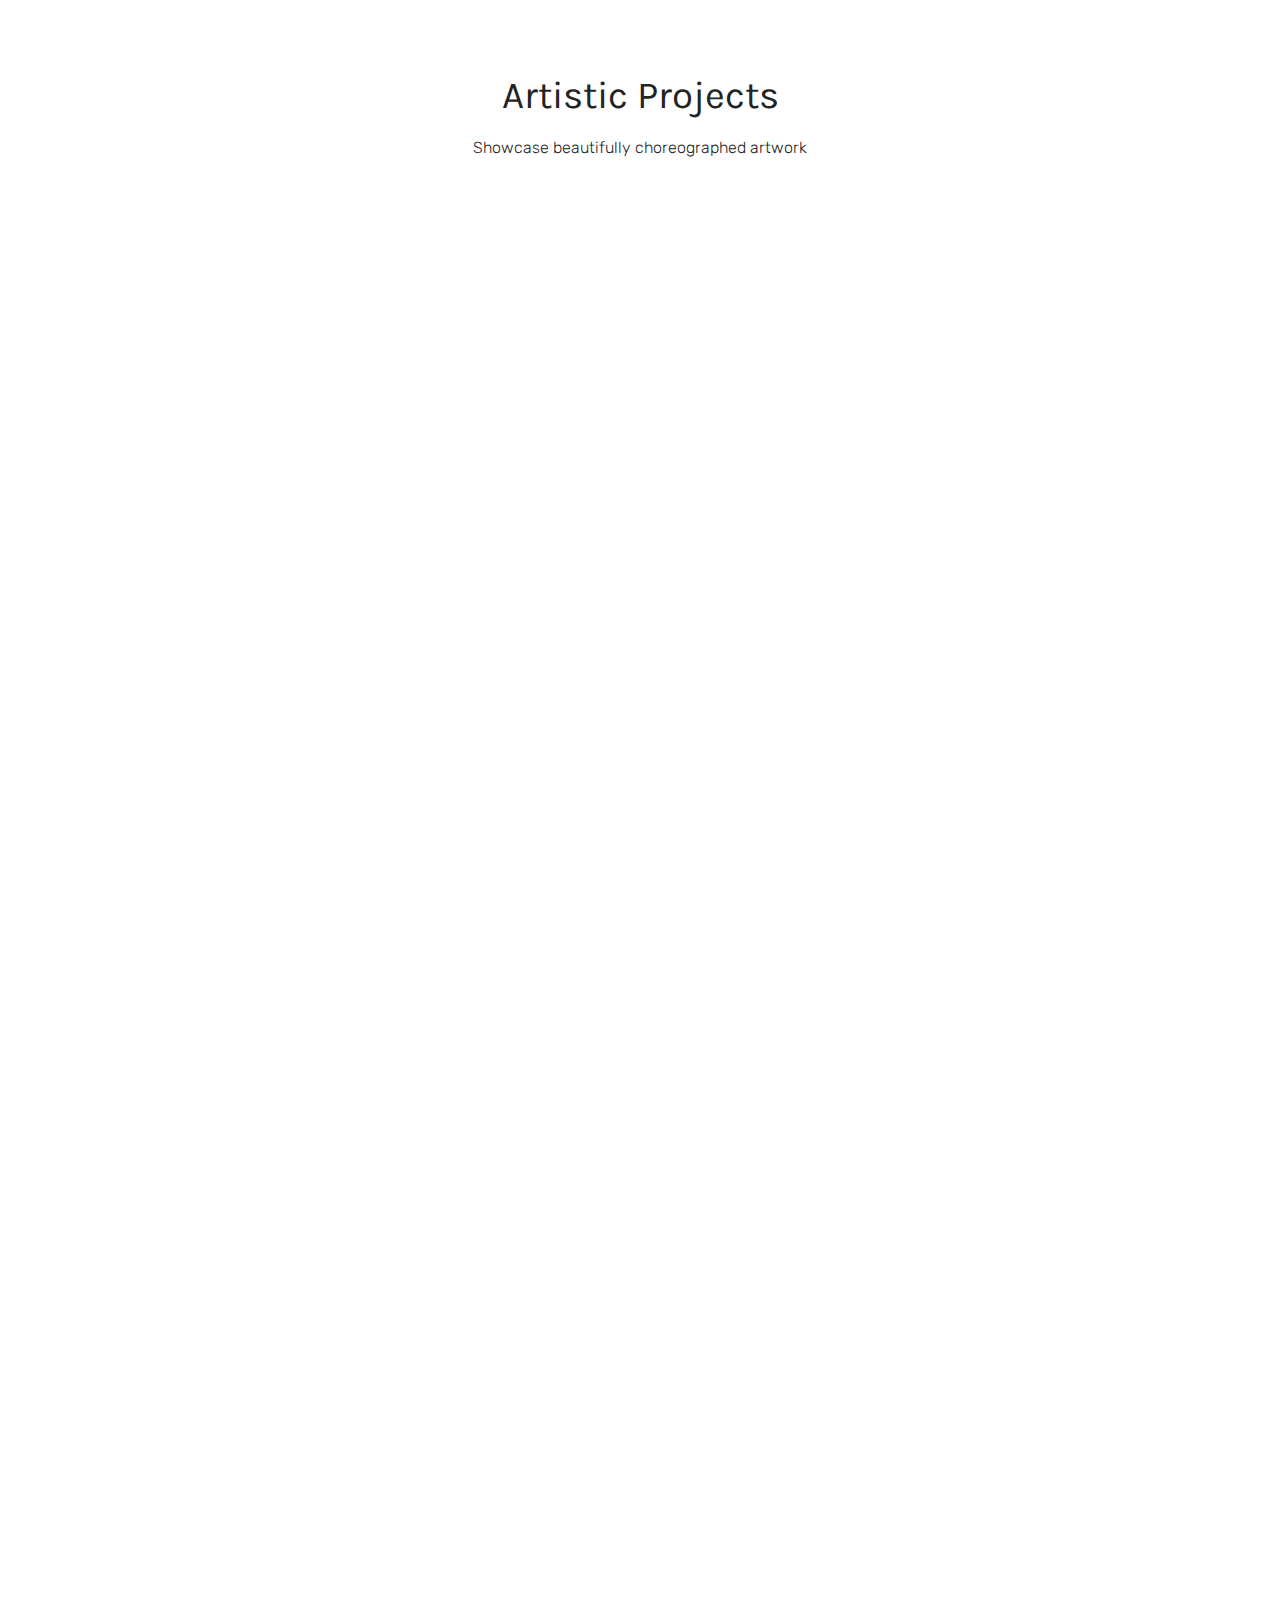
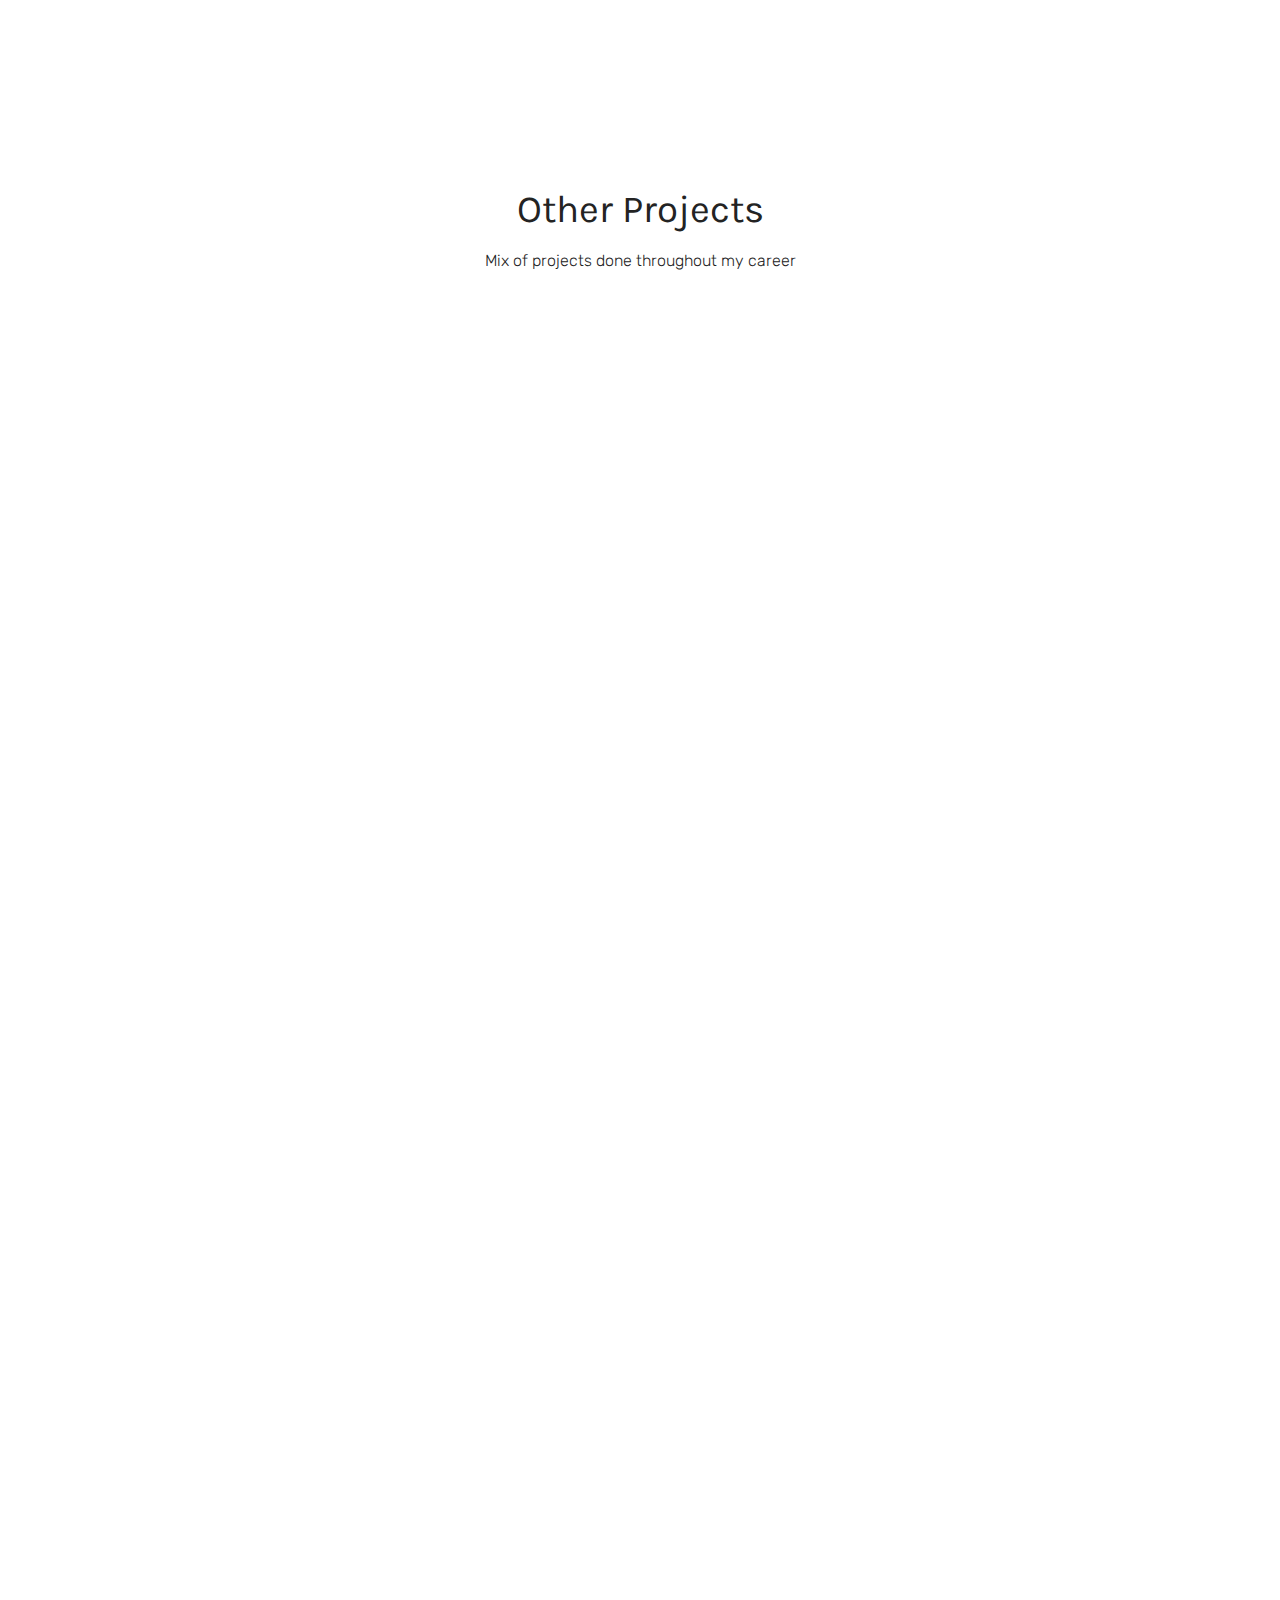
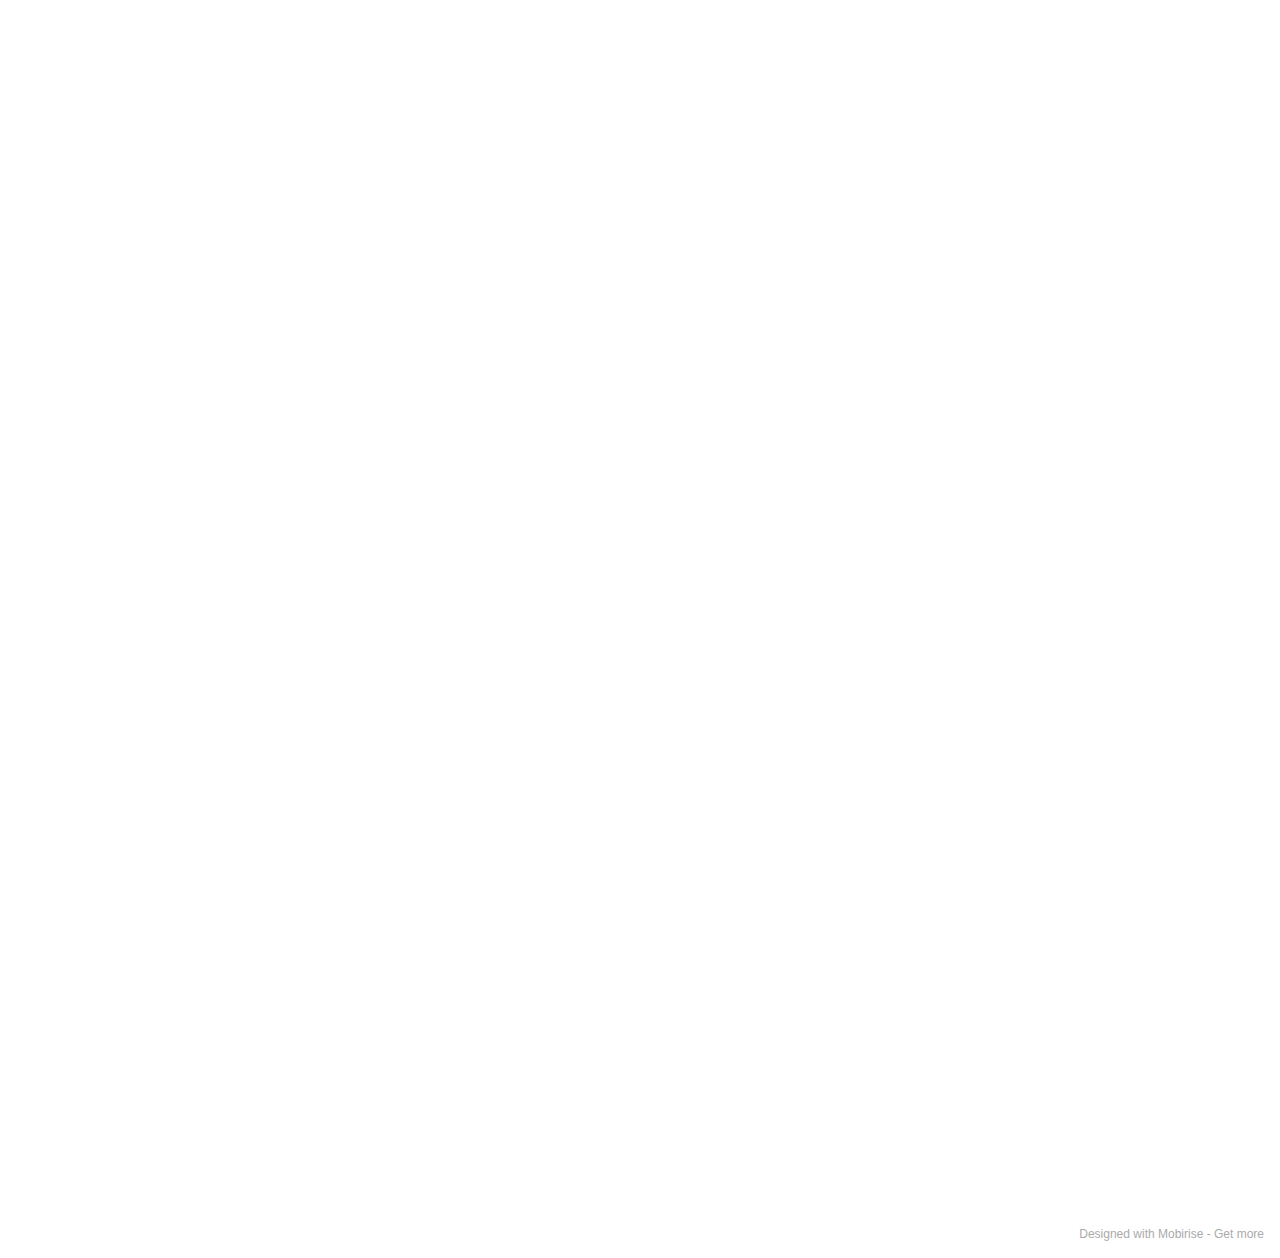
==== commit 59121b79: "create github pages" ====
--- a/index.html
+++ b/index.html
@@ -399,7 +399,7 @@
             <div><iframe class="mbr-embedded-video" src="https://www.youtube.com/embed/0-IWA_gMTmE?rel=0&amp;amp;showinfo=0&amp;autoplay=0&amp;loop=0" width="1280" height="720" frameborder="0" allowfullscreen></iframe></div>
         </div>
     </figure>
-</section><section style="background-color: #fff; font-family: -apple-system, BlinkMacSystemFont, 'Segoe UI', 'Roboto', 'Helvetica Neue', Arial, sans-serif; color:#aaa; font-size:12px; padding: 0; align-items: center; display: flex;"><a href="https://mobirise.site/j" style="flex: 1 1; height: 3rem; padding-left: 1rem;"></a><p style="flex: 0 0 auto; margin:0; padding-right:1rem;">Created with Mobirise <a href="https://mobirise.site/u" style="color:#aaa;">website</a> theme</p></section><script src="assets/popper/popper.min.js"></script>  <script src="assets/web/assets/jquery/jquery.min.js"></script>  <script src="assets/bootstrap/js/bootstrap.min.js"></script>  <script src="assets/tether/tether.min.js"></script>  <script src="assets/smoothscroll/smooth-scroll.js"></script>  <script src="assets/dropdown/js/nav-dropdown.js"></script>  <script src="assets/dropdown/js/navbar-dropdown.js"></script>  <script src="assets/touchswipe/jquery.touch-swipe.min.js"></script>  <script src="assets/theme/js/script.js"></script>  
+</section><section style="background-color: #fff; font-family: -apple-system, BlinkMacSystemFont, 'Segoe UI', 'Roboto', 'Helvetica Neue', Arial, sans-serif; color:#aaa; font-size:12px; padding: 0; align-items: center; display: flex;"><a href="https://mobirise.site/d" style="flex: 1 1; height: 3rem; padding-left: 1rem;"></a><p style="flex: 0 0 auto; margin:0; padding-right:1rem;">Designed with Mobirise - <a href="https://mobirise.site/m" style="color:#aaa;">Get more</a></p></section><script src="assets/popper/popper.min.js"></script>  <script src="assets/web/assets/jquery/jquery.min.js"></script>  <script src="assets/bootstrap/js/bootstrap.min.js"></script>  <script src="assets/tether/tether.min.js"></script>  <script src="assets/smoothscroll/smooth-scroll.js"></script>  <script src="assets/dropdown/js/nav-dropdown.js"></script>  <script src="assets/dropdown/js/navbar-dropdown.js"></script>  <script src="assets/touchswipe/jquery.touch-swipe.min.js"></script>  <script src="assets/theme/js/script.js"></script>  
   
   
 </body>
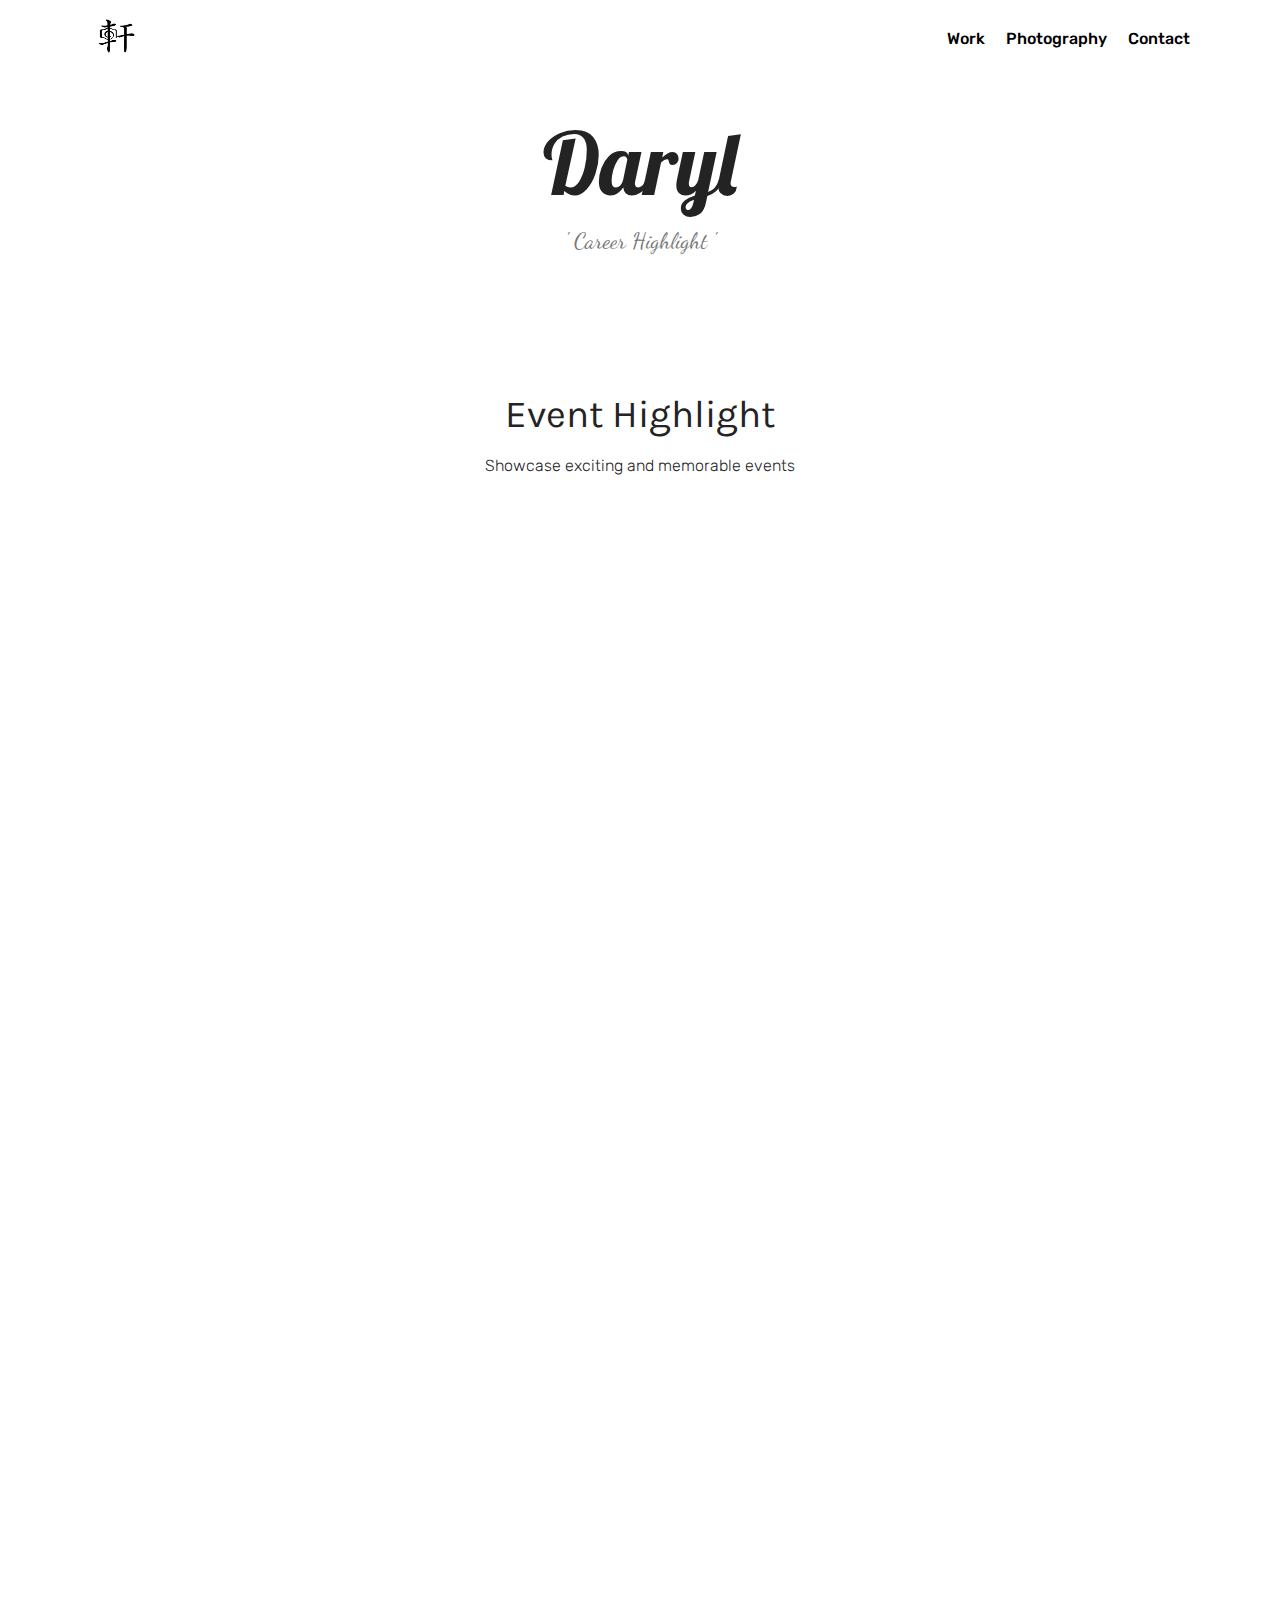
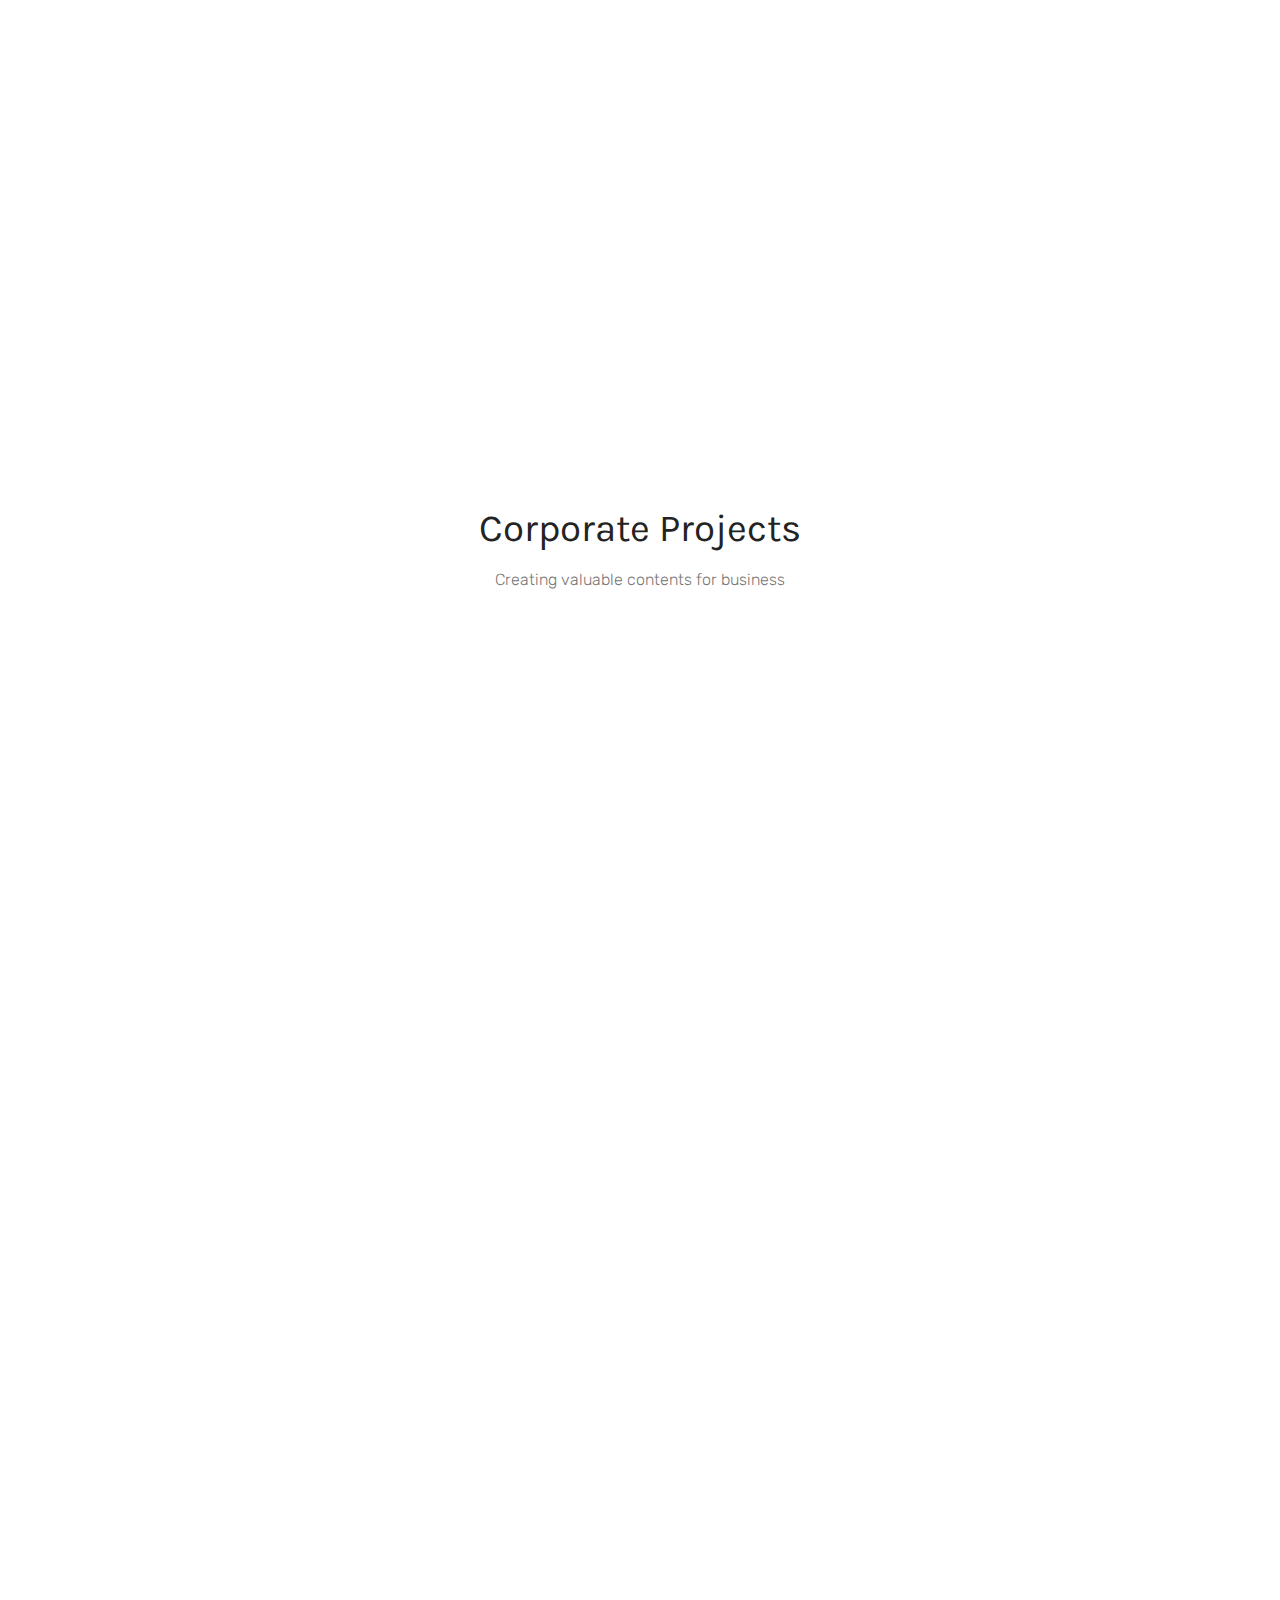
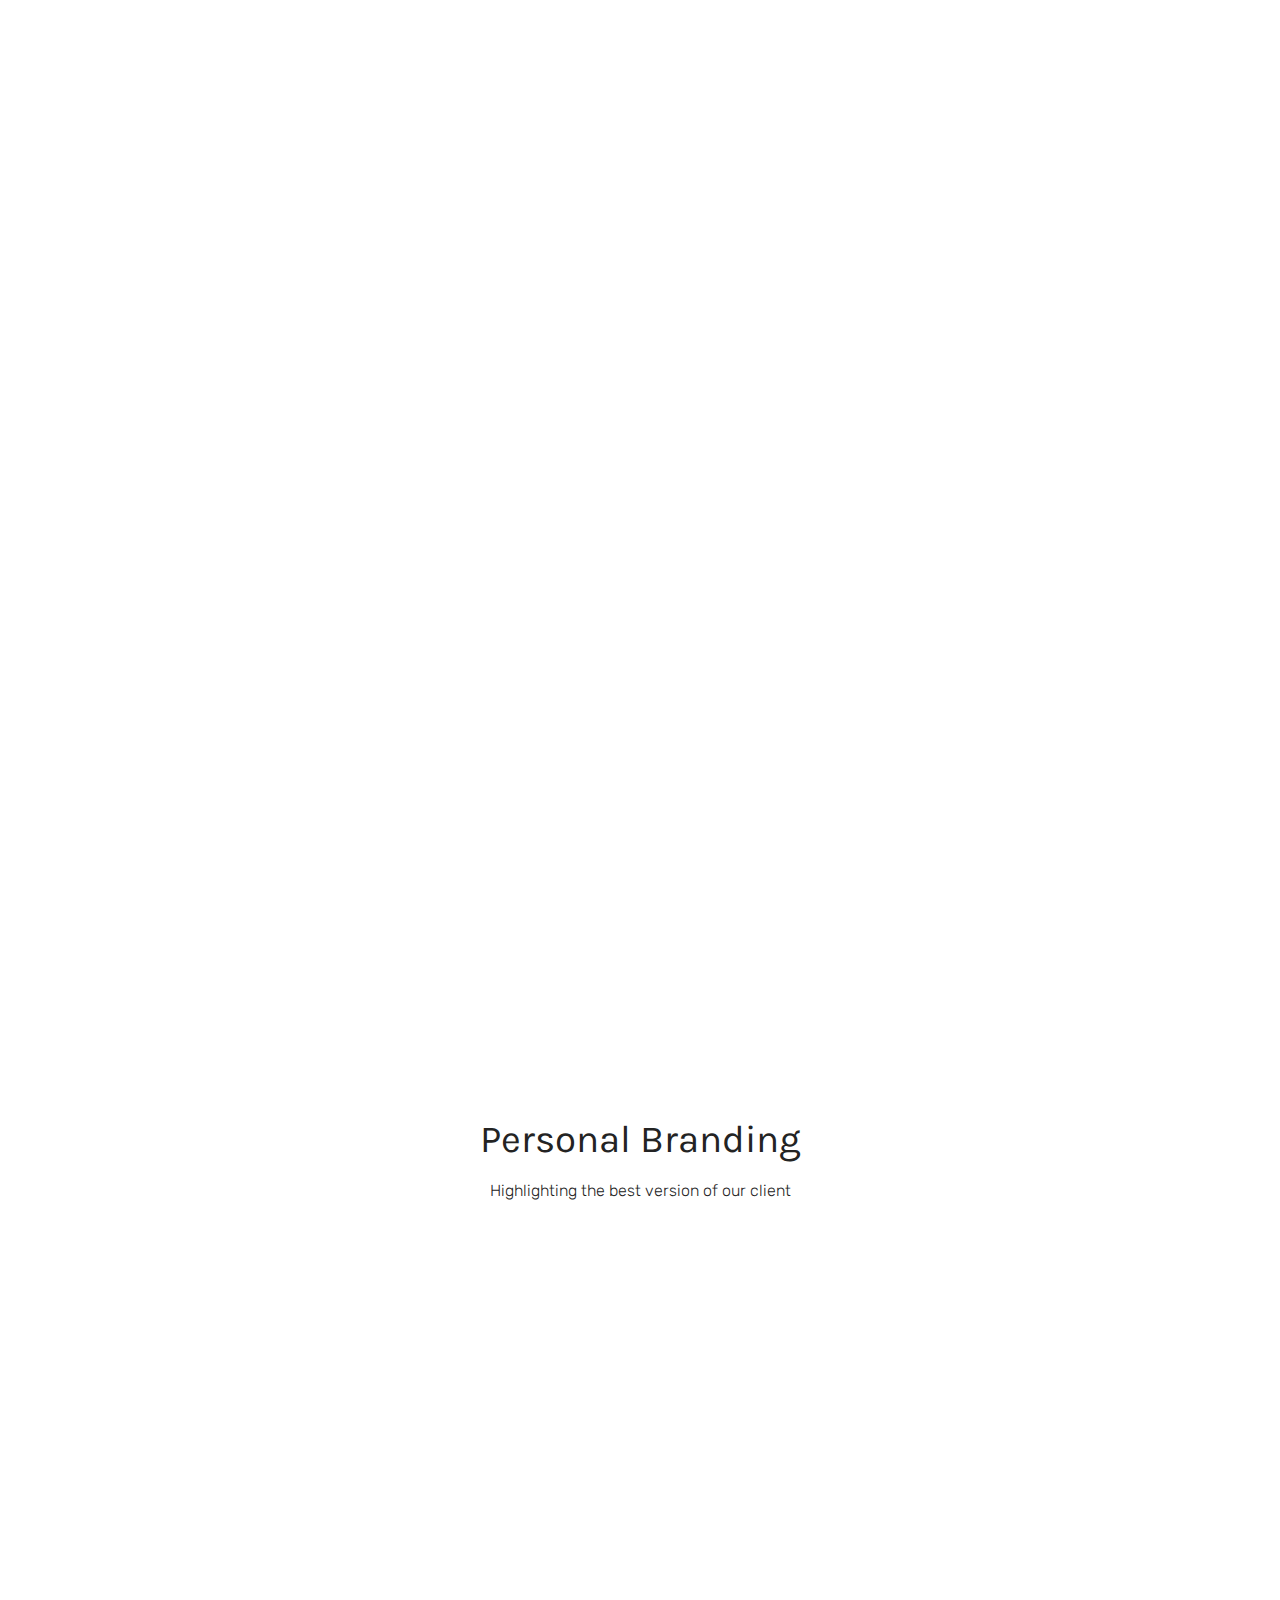
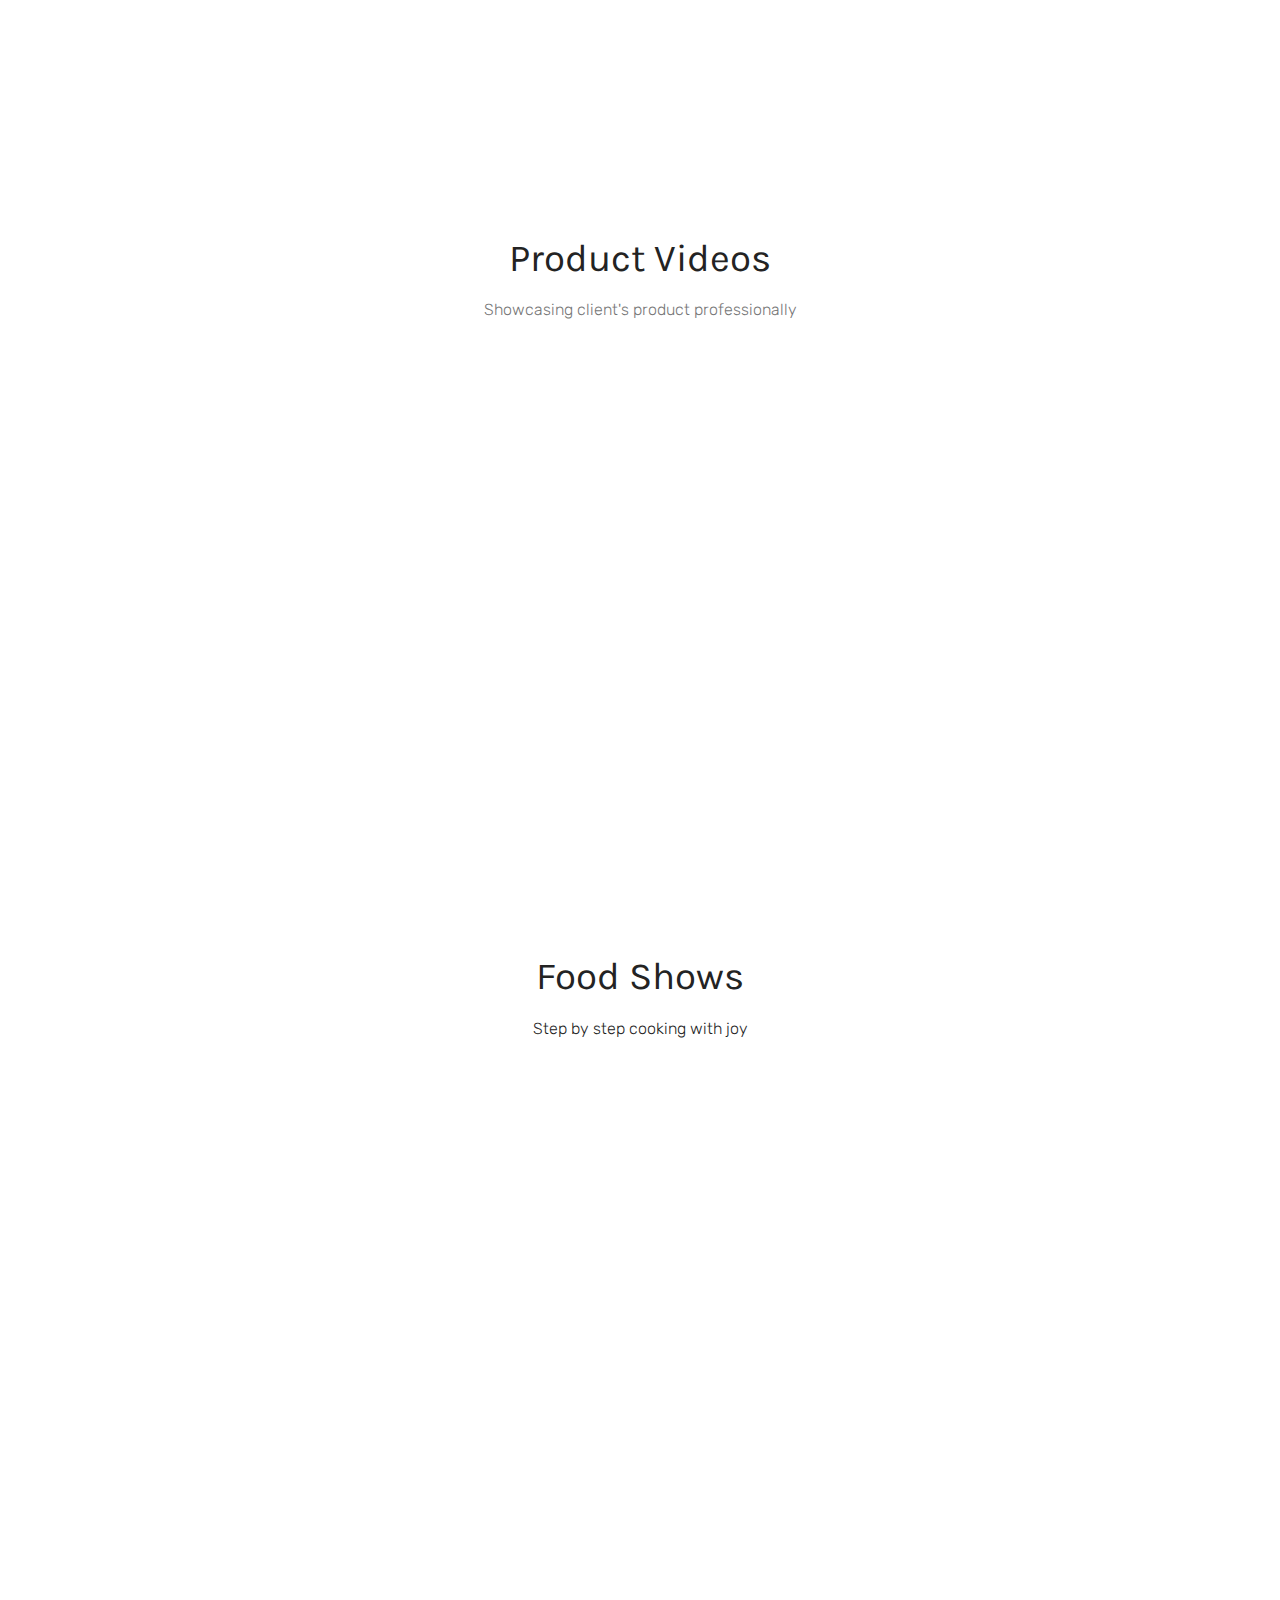
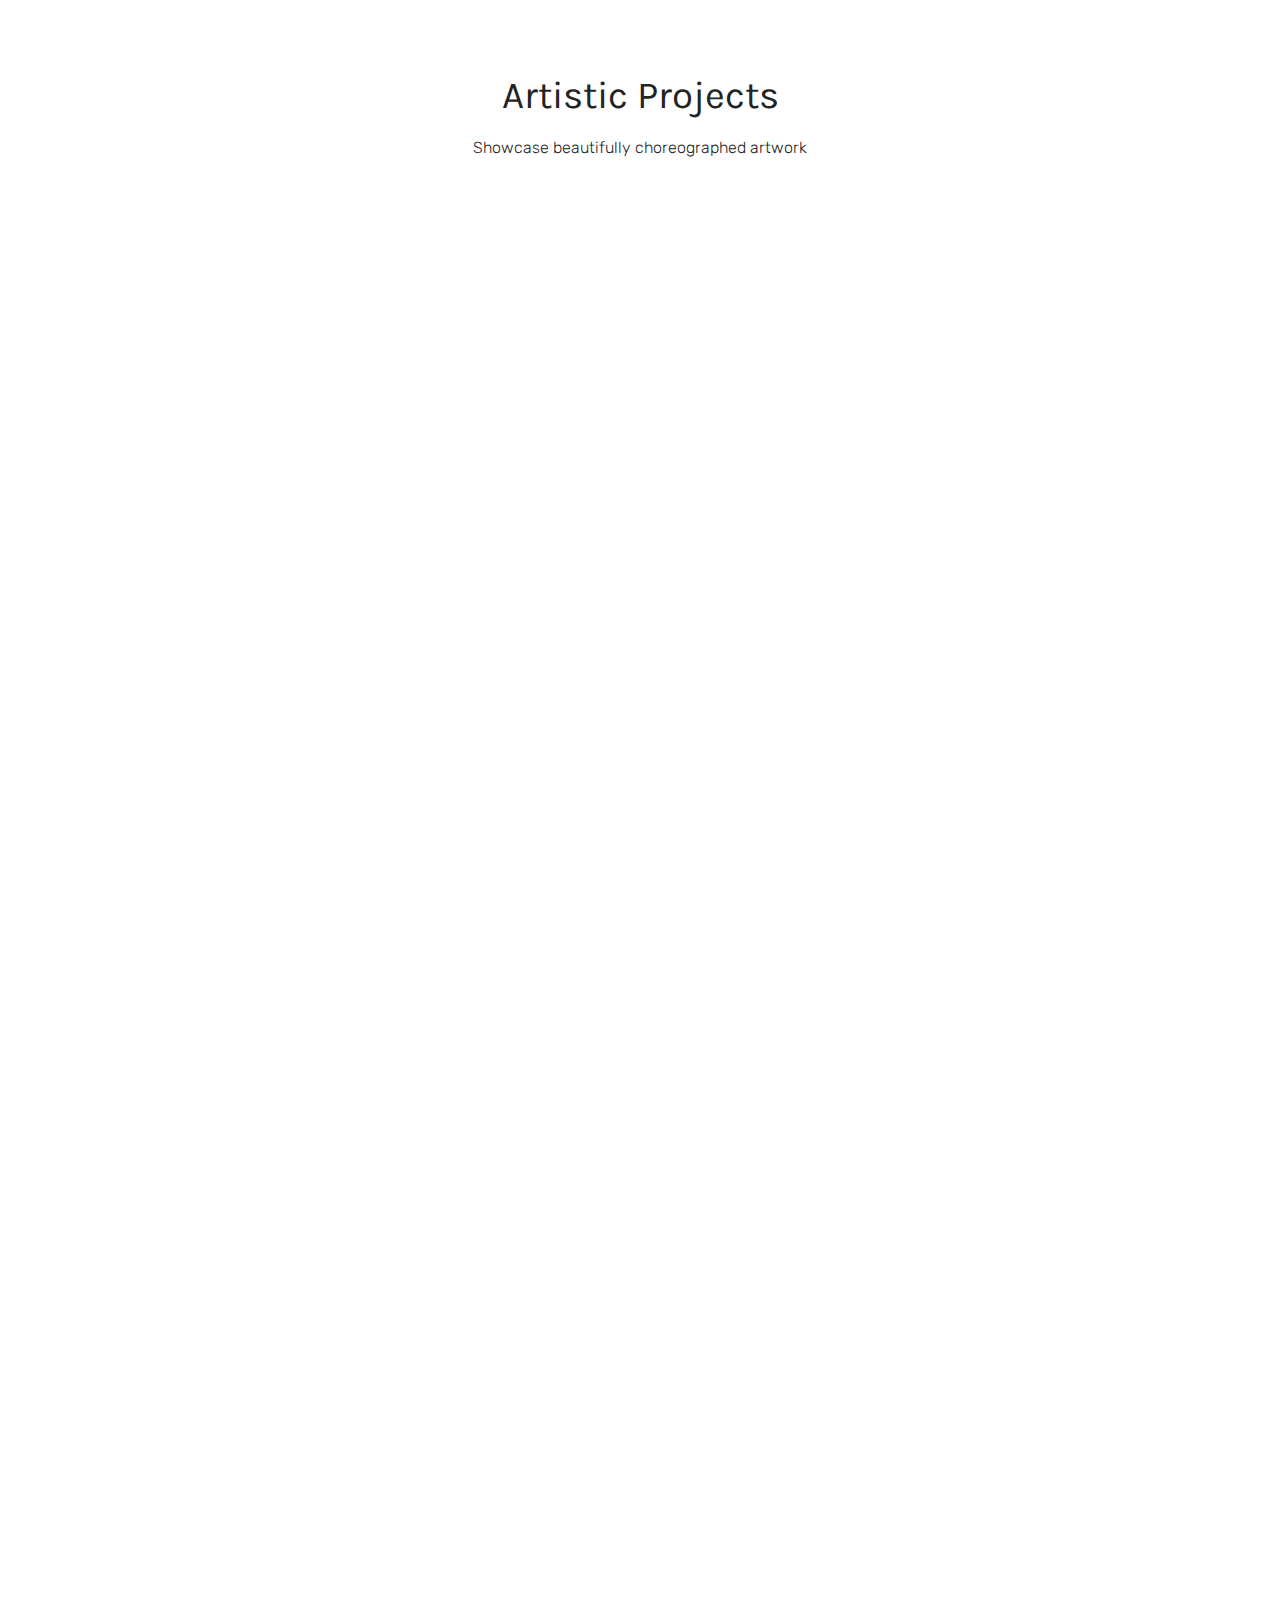
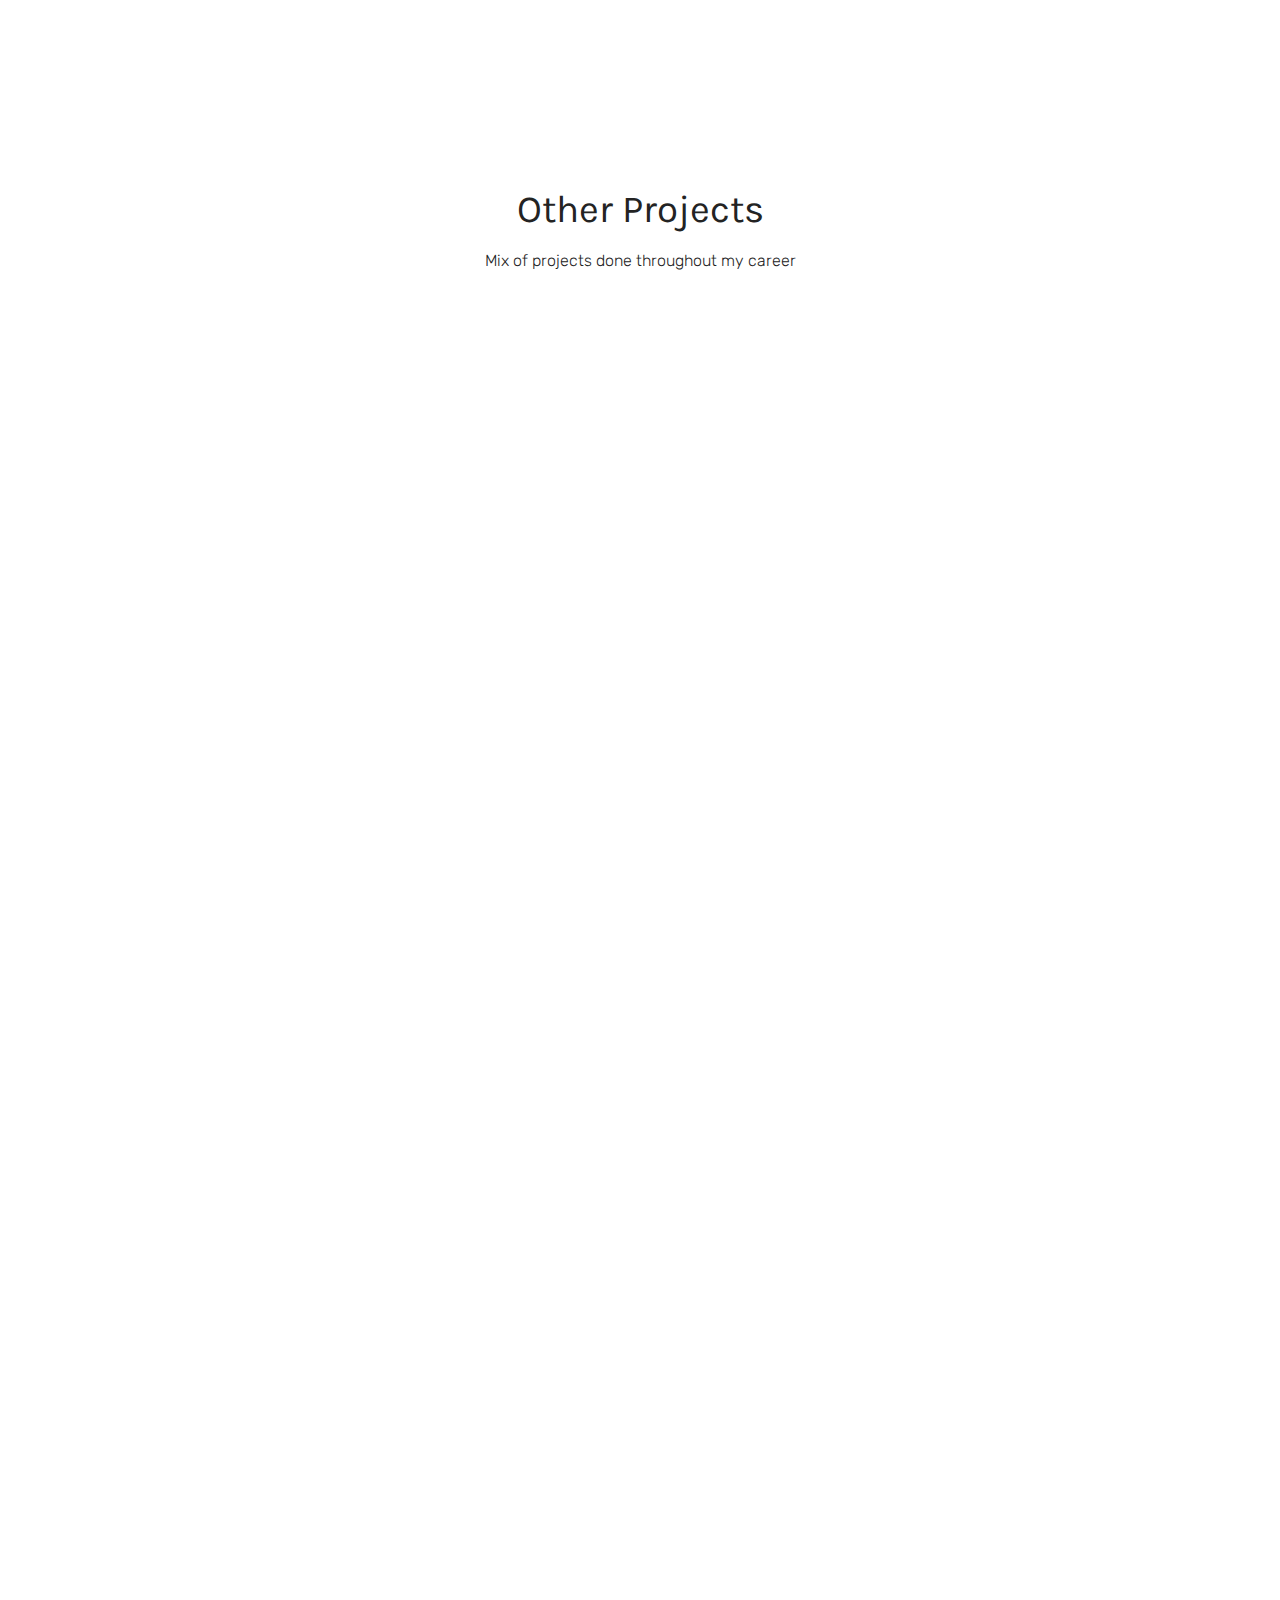
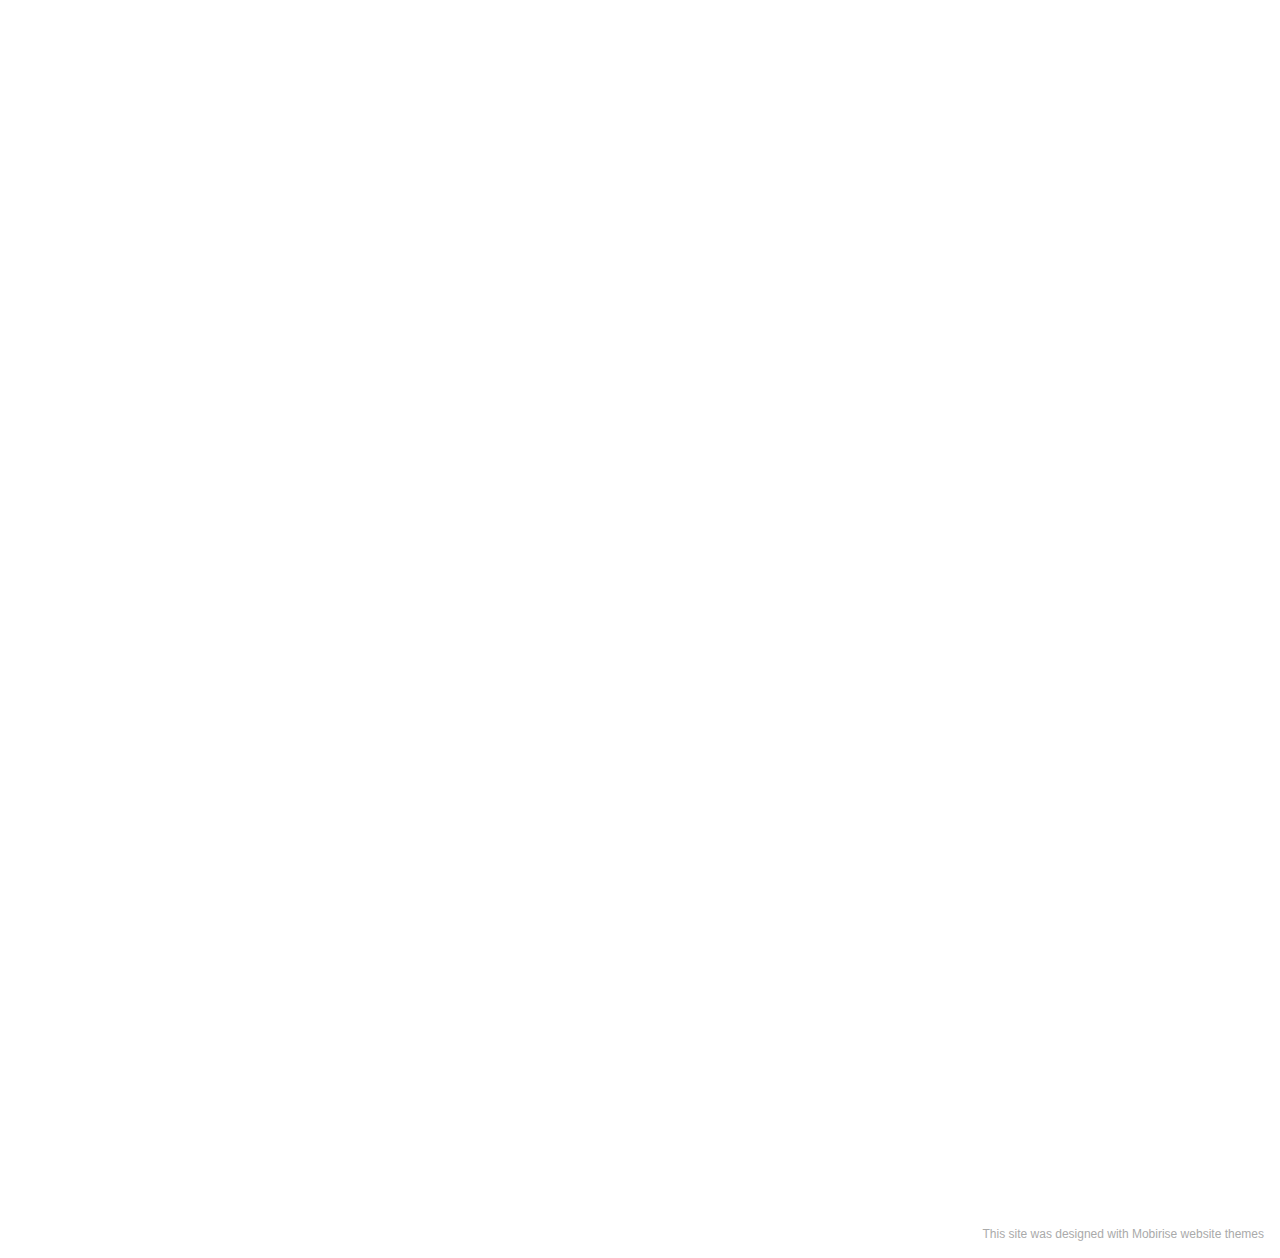
==== commit 59d64b5a: "create github pages" ====
--- a/index.html
+++ b/index.html
@@ -399,7 +399,7 @@
             <div><iframe class="mbr-embedded-video" src="https://www.youtube.com/embed/0-IWA_gMTmE?rel=0&amp;amp;showinfo=0&amp;autoplay=0&amp;loop=0" width="1280" height="720" frameborder="0" allowfullscreen></iframe></div>
         </div>
     </figure>
-</section><section style="background-color: #fff; font-family: -apple-system, BlinkMacSystemFont, 'Segoe UI', 'Roboto', 'Helvetica Neue', Arial, sans-serif; color:#aaa; font-size:12px; padding: 0; align-items: center; display: flex;"><a href="https://mobirise.site/d" style="flex: 1 1; height: 3rem; padding-left: 1rem;"></a><p style="flex: 0 0 auto; margin:0; padding-right:1rem;">Designed with Mobirise - <a href="https://mobirise.site/m" style="color:#aaa;">Get more</a></p></section><script src="assets/popper/popper.min.js"></script>  <script src="assets/web/assets/jquery/jquery.min.js"></script>  <script src="assets/bootstrap/js/bootstrap.min.js"></script>  <script src="assets/tether/tether.min.js"></script>  <script src="assets/smoothscroll/smooth-scroll.js"></script>  <script src="assets/dropdown/js/nav-dropdown.js"></script>  <script src="assets/dropdown/js/navbar-dropdown.js"></script>  <script src="assets/touchswipe/jquery.touch-swipe.min.js"></script>  <script src="assets/theme/js/script.js"></script>  
+</section><section style="background-color: #fff; font-family: -apple-system, BlinkMacSystemFont, 'Segoe UI', 'Roboto', 'Helvetica Neue', Arial, sans-serif; color:#aaa; font-size:12px; padding: 0; align-items: center; display: flex;"><a href="https://mobirise.site/b" style="flex: 1 1; height: 3rem; padding-left: 1rem;"></a><p style="flex: 0 0 auto; margin:0; padding-right:1rem;"><a href="https://mobirise.site/q" style="color:#aaa;">This site</a> was designed with Mobirise website themes</p></section><script src="assets/popper/popper.min.js"></script>  <script src="assets/web/assets/jquery/jquery.min.js"></script>  <script src="assets/bootstrap/js/bootstrap.min.js"></script>  <script src="assets/tether/tether.min.js"></script>  <script src="assets/smoothscroll/smooth-scroll.js"></script>  <script src="assets/dropdown/js/nav-dropdown.js"></script>  <script src="assets/dropdown/js/navbar-dropdown.js"></script>  <script src="assets/touchswipe/jquery.touch-swipe.min.js"></script>  <script src="assets/theme/js/script.js"></script>  
   
   
 </body>
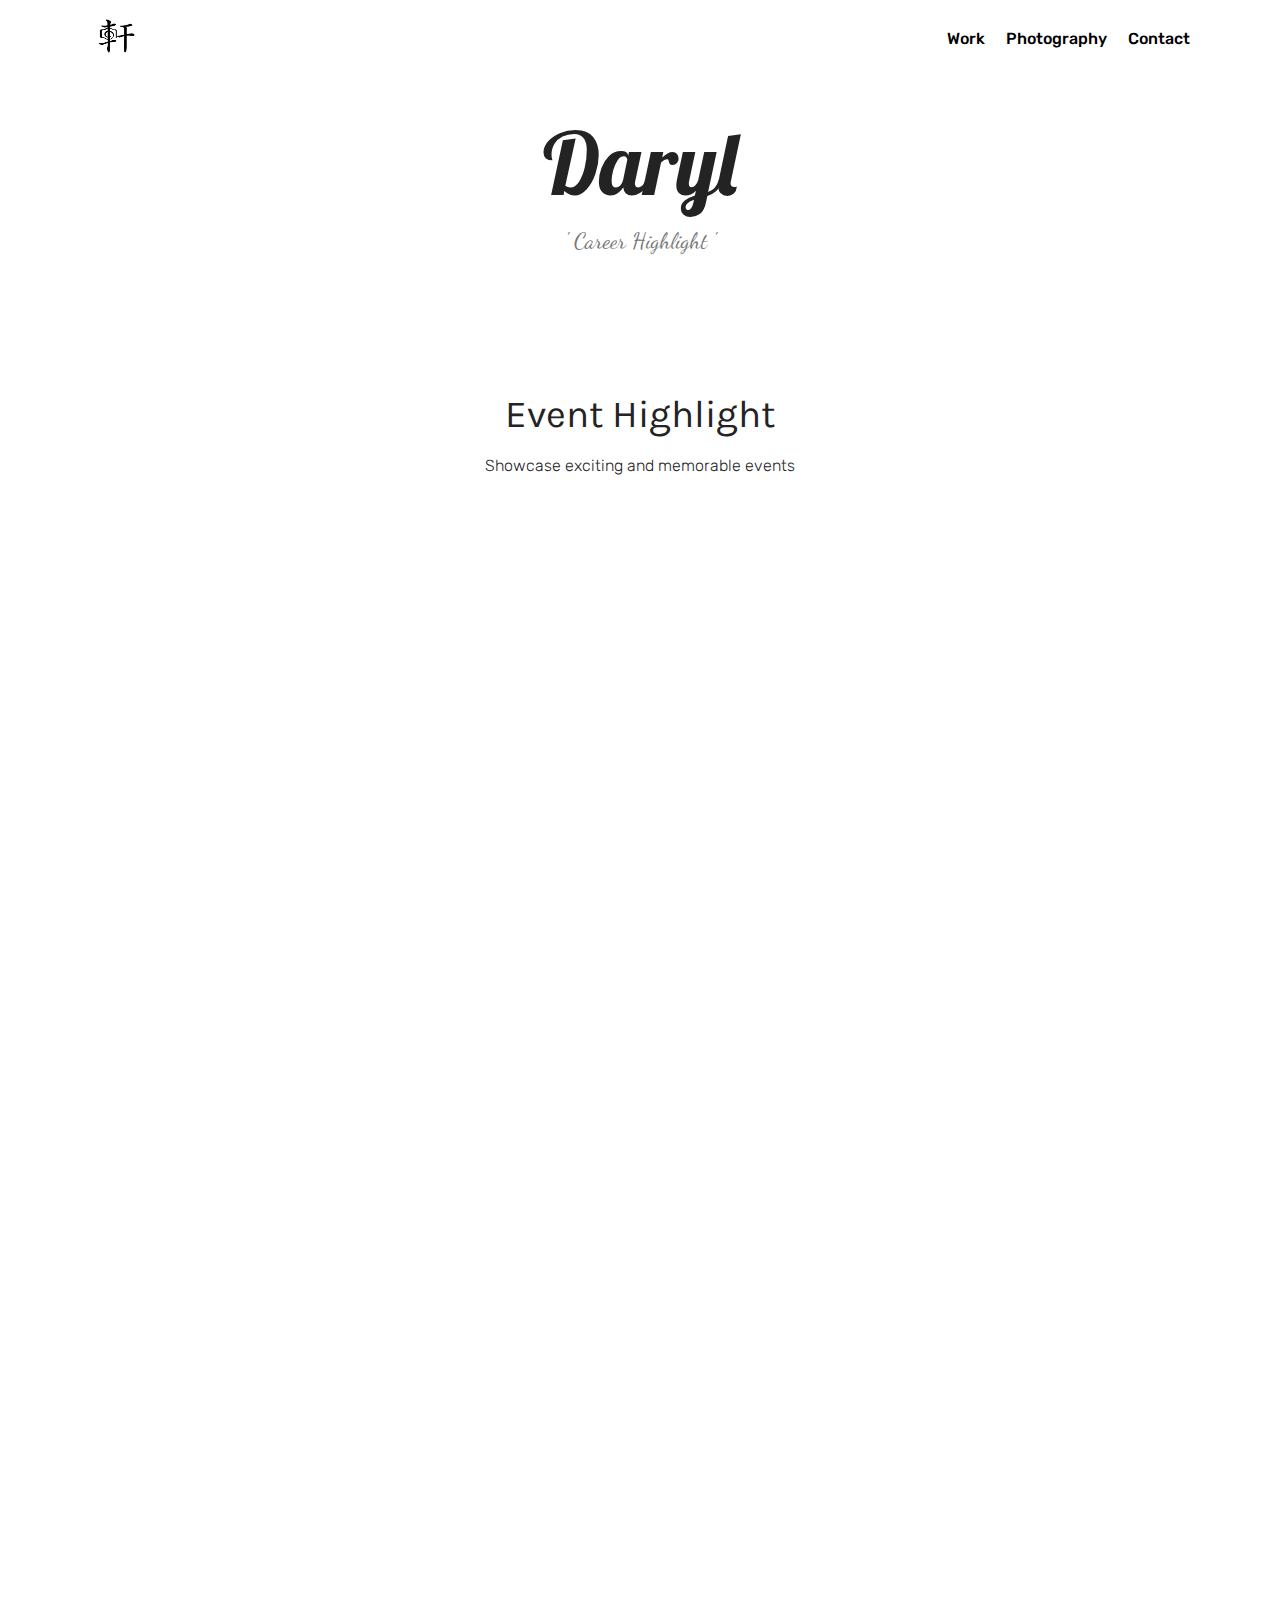
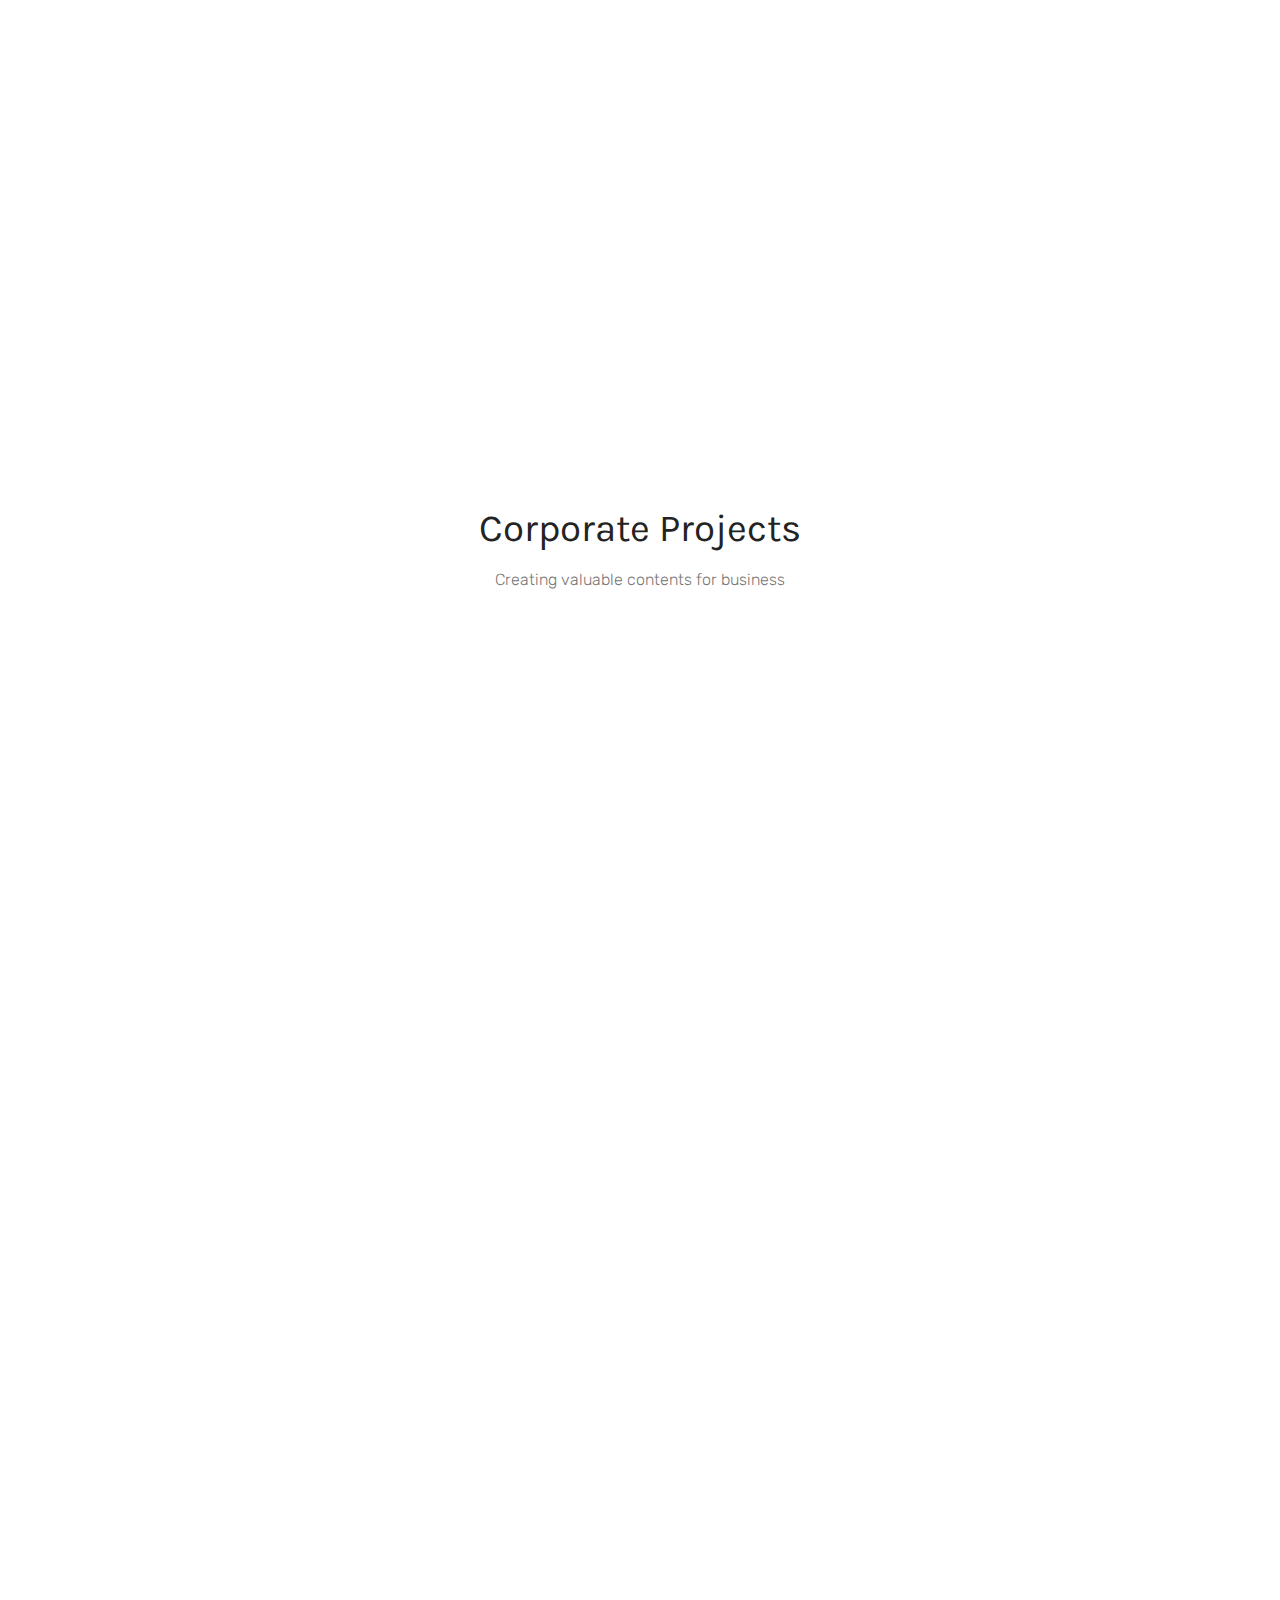
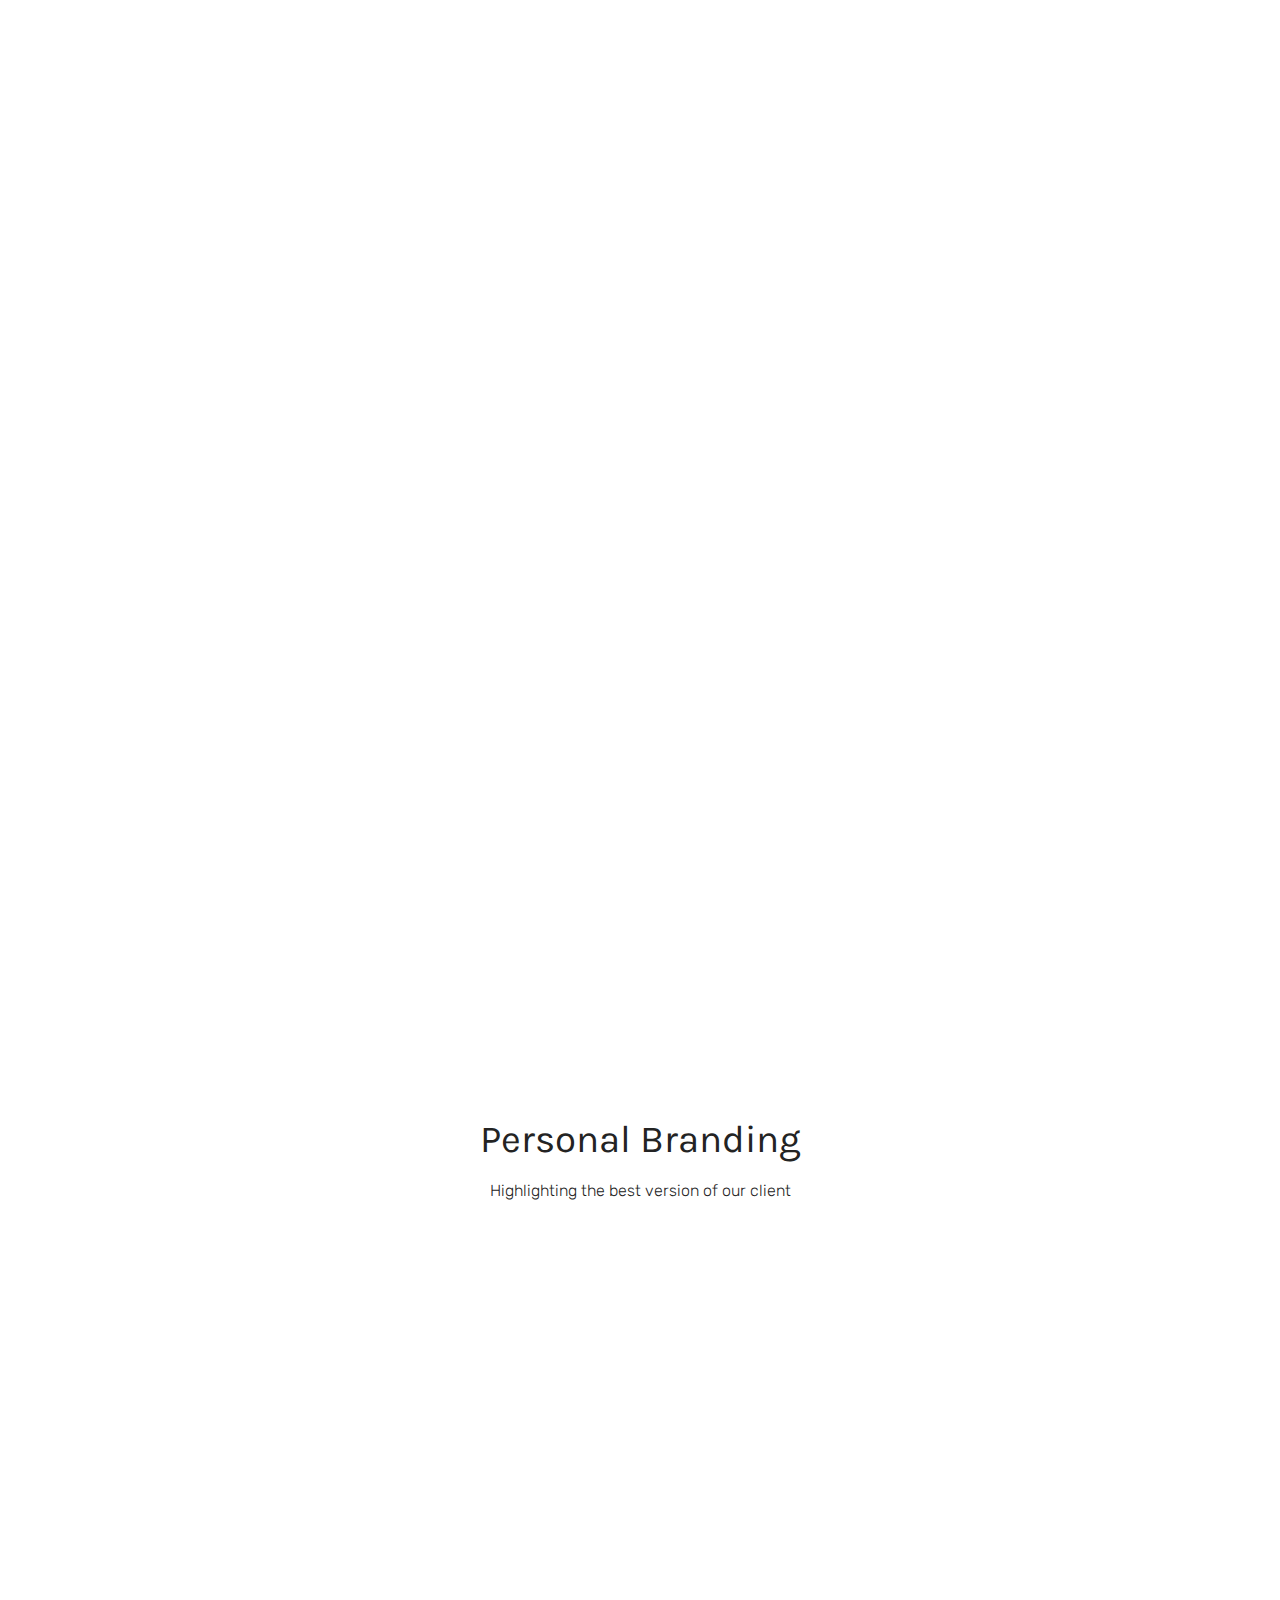
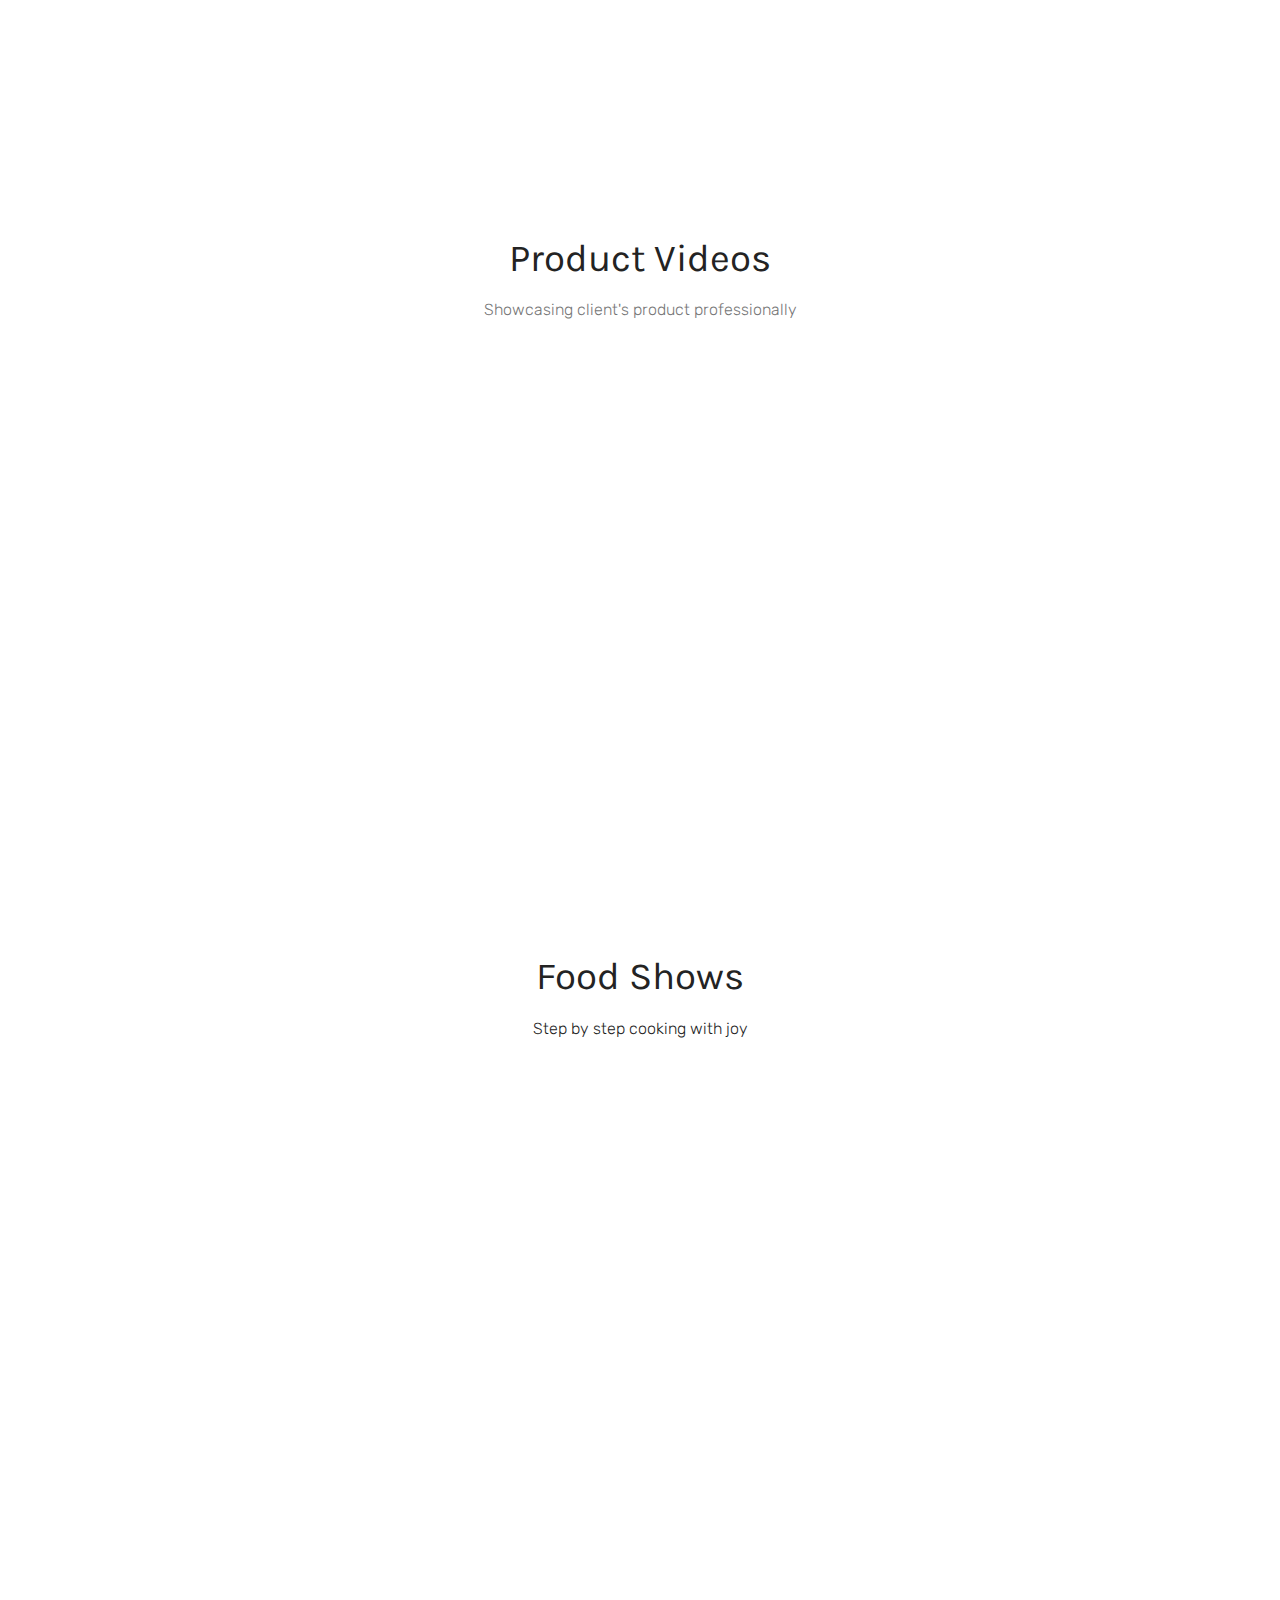
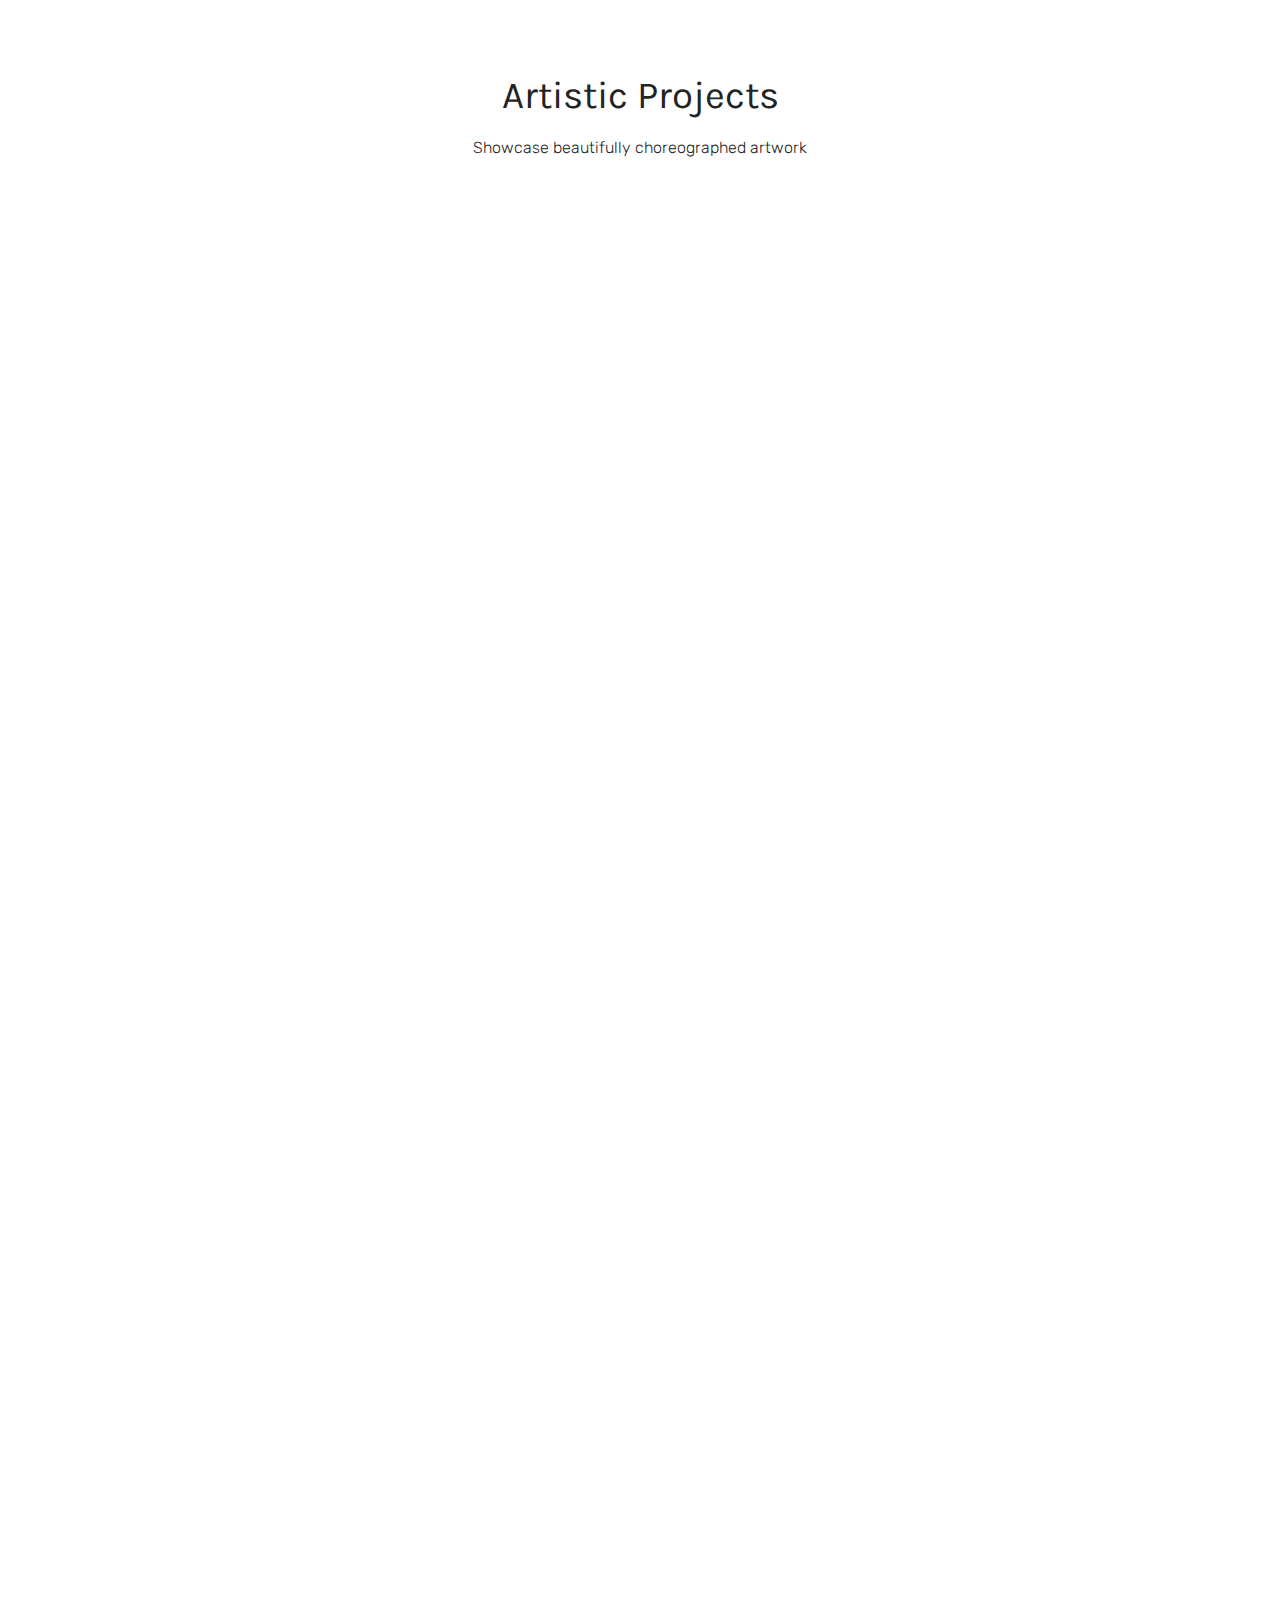
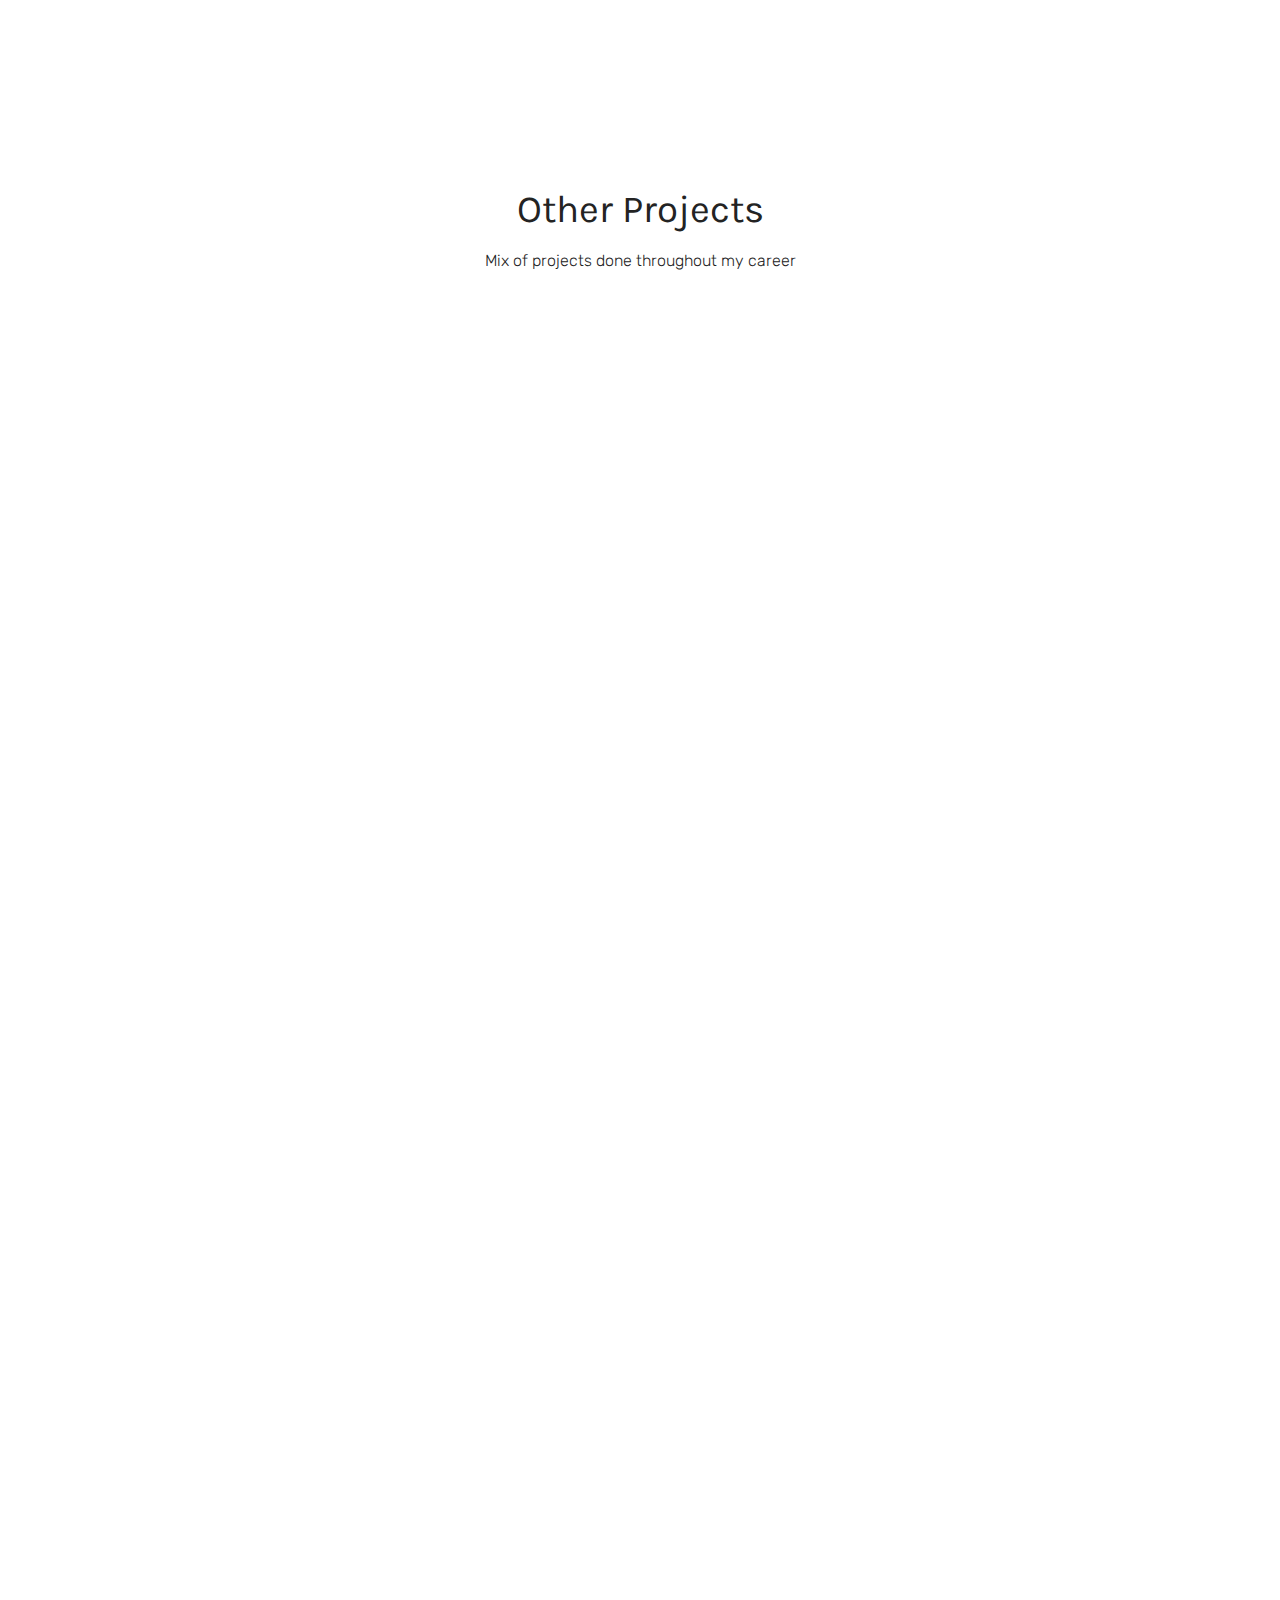
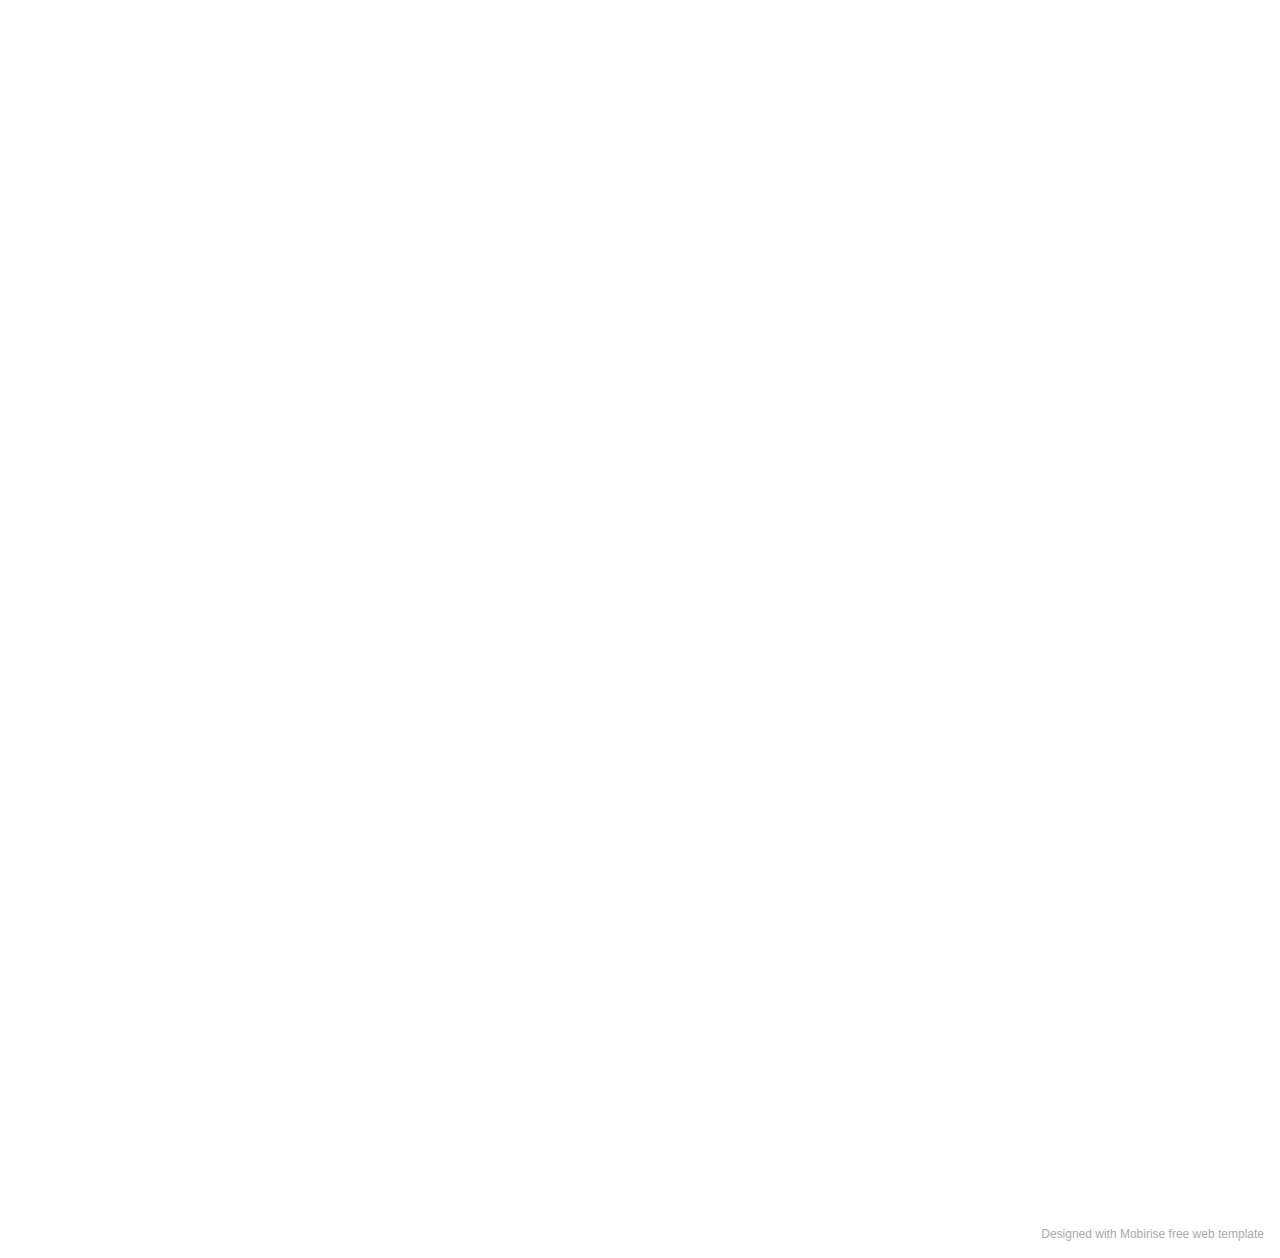
==== commit a3f7cf3a: "create github pages" ====
--- a/index.html
+++ b/index.html
@@ -399,7 +399,7 @@
             <div><iframe class="mbr-embedded-video" src="https://www.youtube.com/embed/0-IWA_gMTmE?rel=0&amp;amp;showinfo=0&amp;autoplay=0&amp;loop=0" width="1280" height="720" frameborder="0" allowfullscreen></iframe></div>
         </div>
     </figure>
-</section><section style="background-color: #fff; font-family: -apple-system, BlinkMacSystemFont, 'Segoe UI', 'Roboto', 'Helvetica Neue', Arial, sans-serif; color:#aaa; font-size:12px; padding: 0; align-items: center; display: flex;"><a href="https://mobirise.site/b" style="flex: 1 1; height: 3rem; padding-left: 1rem;"></a><p style="flex: 0 0 auto; margin:0; padding-right:1rem;"><a href="https://mobirise.site/q" style="color:#aaa;">This site</a> was designed with Mobirise website themes</p></section><script src="assets/popper/popper.min.js"></script>  <script src="assets/web/assets/jquery/jquery.min.js"></script>  <script src="assets/bootstrap/js/bootstrap.min.js"></script>  <script src="assets/tether/tether.min.js"></script>  <script src="assets/smoothscroll/smooth-scroll.js"></script>  <script src="assets/dropdown/js/nav-dropdown.js"></script>  <script src="assets/dropdown/js/navbar-dropdown.js"></script>  <script src="assets/touchswipe/jquery.touch-swipe.min.js"></script>  <script src="assets/theme/js/script.js"></script>  
+</section><section style="background-color: #fff; font-family: -apple-system, BlinkMacSystemFont, 'Segoe UI', 'Roboto', 'Helvetica Neue', Arial, sans-serif; color:#aaa; font-size:12px; padding: 0; align-items: center; display: flex;"><a href="https://mobirise.site/r" style="flex: 1 1; height: 3rem; padding-left: 1rem;"></a><p style="flex: 0 0 auto; margin:0; padding-right:1rem;"><a href="https://mobirise.site/t" style="color:#aaa;">Designed</a> with Mobirise free web template</p></section><script src="assets/popper/popper.min.js"></script>  <script src="assets/web/assets/jquery/jquery.min.js"></script>  <script src="assets/bootstrap/js/bootstrap.min.js"></script>  <script src="assets/tether/tether.min.js"></script>  <script src="assets/smoothscroll/smooth-scroll.js"></script>  <script src="assets/dropdown/js/nav-dropdown.js"></script>  <script src="assets/dropdown/js/navbar-dropdown.js"></script>  <script src="assets/touchswipe/jquery.touch-swipe.min.js"></script>  <script src="assets/theme/js/script.js"></script>  
   
   
 </body>
